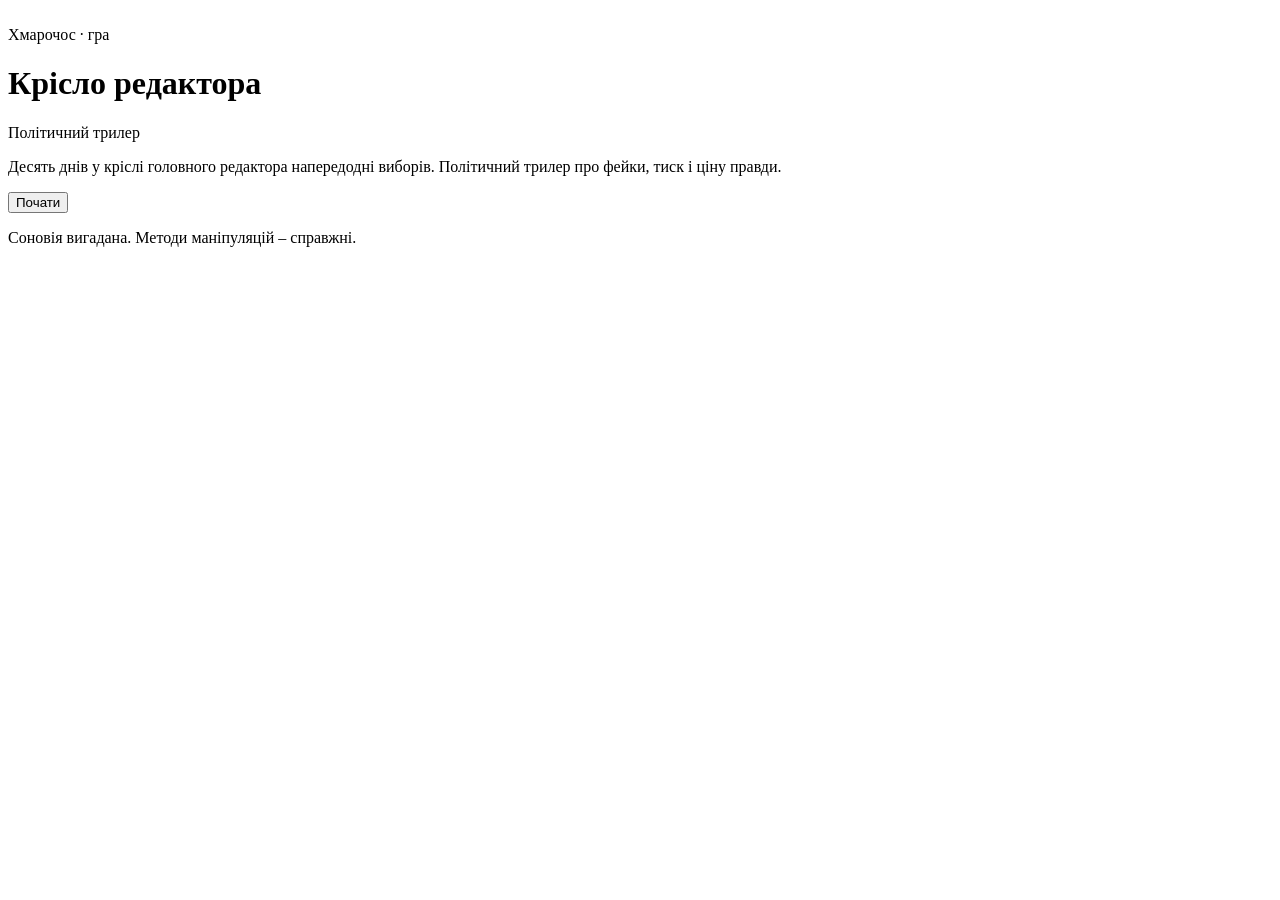
==== index.html @ 976ee48e "Збірка 2026-09-17 12:20 з 0d32a48" ====
<!DOCTYPE html><html lang="uk"><head><meta charSet="utf-8"/><meta name="viewport" content="width=device-width, initial-scale=1"/><link rel="preload" as="image" href="/redaktor-pages/img/cover.webp"/><link rel="stylesheet" href="/redaktor-pages/_next/static/chunks/06vmmffnabzrb.css" data-precedence="next"/><link rel="preload" as="script" fetchPriority="low" href="/redaktor-pages/_next/static/chunks/2-xwlmnlyaeq1.js"/><script src="/redaktor-pages/_next/static/chunks/1erppt4pz-lin.js" async=""></script><script src="/redaktor-pages/_next/static/chunks/2qyr2zzqw7k6q.js" async=""></script><script src="/redaktor-pages/_next/static/chunks/turbopack-22ag3g669trbl.js" async=""></script><script src="/redaktor-pages/_next/static/chunks/44oxwbh__ebkl.js" async=""></script><script src="/redaktor-pages/_next/static/chunks/1zqhmyzp-m6ck.js" async=""></script><link rel="preload" href="https://fonts.googleapis.com/css2?family=Piazzolla:ital,wght@0,400;0,600;0,800;1,400;1,600&amp;family=Commissioner:wght@400;500;600;700&amp;display=swap" as="style"/><link rel="preconnect" href="https://fonts.googleapis.com"/><link rel="preconnect" href="https://fonts.gstatic.com" crossorigin=""/><meta name="theme-color" content="#F7F5F0"/><title>Крісло редактора</title><meta name="description" content="Десять днів у кріслі головного редактора напередодні виборів. Політичний трилер про фейки, тиск і ціну правди."/><meta name="robots" content="index, follow"/><meta property="og:title" content="Крісло редактора"/><meta property="og:description" content="Десять днів у кріслі головного редактора напередодні виборів. Політичний трилер про фейки, тиск і ціну правди."/><meta property="og:url" content="https://yakovina.github.io/redaktor-pages/"/><meta property="og:site_name" content="Хмарочос"/><meta property="og:locale" content="uk_UA"/><meta property="og:image" content="https://yakovina.github.io/redaktor-pages/img/og.jpg"/><meta property="og:image:width" content="1200"/><meta property="og:image:height" content="630"/><meta property="og:image:alt" content="Крісло редактора"/><meta property="og:type" content="website"/><meta name="twitter:card" content="summary_large_image"/><meta name="twitter:title" content="Крісло редактора"/><meta name="twitter:description" content="Десять днів у кріслі головного редактора напередодні виборів. Політичний трилер про фейки, тиск і ціну правди."/><meta name="twitter:image" content="https://yakovina.github.io/redaktor-pages/img/og.jpg"/><link rel="icon" href="/redaktor-pages/icon.svg?icon.34culu219y6ml.svg" sizes="any" type="image/svg+xml"/><link rel="stylesheet" href="https://fonts.googleapis.com/css2?family=Piazzolla:ital,wght@0,400;0,600;0,800;1,400;1,600&amp;family=Commissioner:wght@400;500;600;700&amp;display=swap"/><script src="/redaktor-pages/_next/static/chunks/0cz1d0mv5g_q7.js" noModule=""></script></head><body><div hidden=""><!--$--><!--/$--></div><div class="start"><div class="start-art"><img src="/redaktor-pages/img/cover.webp" alt=""/></div><div class="start-body"><div class="start-brand">Хмарочос · гра</div><div class="start-main"><h1 class="start-title">Крісло редактора</h1><div class="start-tag">Політичний трилер</div><p class="start-desc">Десять днів у кріслі головного редактора напередодні виборів. Політичний трилер про фейки, тиск і ціну правди.</p><div class="start-actions"><button type="button" class="btn primary"><span>Почати</span></button></div></div><p class="note start-disclaimer">Соновія вигадана. Методи маніпуляцій – справжні.</p></div></div><!--$--><!--/$--><script src="/redaktor-pages/_next/static/chunks/2-xwlmnlyaeq1.js" id="_R_" async=""></script><script>(self.__next_f=self.__next_f||[]).push([0])</script><script>self.__next_f.push([1,"1:\"$Sreact.fragment\"\n2:I[39756,[\"/redaktor-pages/_next/static/chunks/44oxwbh__ebkl.js\"],\"default\"]\n3:I[37457,[\"/redaktor-pages/_next/static/chunks/44oxwbh__ebkl.js\"],\"default\"]\n4:I[41341,[\"/redaktor-pages/_next/static/chunks/44oxwbh__ebkl.js\",\"/redaktor-pages/_next/static/chunks/1zqhmyzp-m6ck.js\"],\"Game\"]\n8:I[68027,[\"/redaktor-pages/_next/static/chunks/44oxwbh__ebkl.js\"],\"default\",1]\n:HL[\"/redaktor-pages/_next/static/chunks/06vmmffnabzrb.css\",\"style\"]\n:HL[\"https://fonts.googleapis.com/css2?family=Piazzolla:ital,wght@0,400;0,600;0,800;1,400;1,600\u0026family=Commissioner:wght@400;500;600;700\u0026display=swap\",\"style\"]\n"])</script><script>self.__next_f.push([1,"0:{\"P\":null,\"c\":[\"\",\"\"],\"q\":\"\",\"i\":false,\"f\":[[[\"\",{\"children\":[\"__PAGE__\",{},\"$undefined\",\"$undefined\",4608]},\"$undefined\",\"$undefined\",4624],[[\"$\",\"$1\",\"c\",{\"children\":[[[\"$\",\"link\",\"0\",{\"rel\":\"stylesheet\",\"href\":\"/redaktor-pages/_next/static/chunks/06vmmffnabzrb.css\",\"precedence\":\"next\",\"crossOrigin\":\"$undefined\",\"nonce\":\"$undefined\"}],[\"$\",\"script\",\"script-0\",{\"src\":\"/redaktor-pages/_next/static/chunks/44oxwbh__ebkl.js\",\"async\":true,\"nonce\":\"$undefined\"}]],[\"$\",\"html\",null,{\"lang\":\"uk\",\"children\":[[\"$\",\"head\",null,{\"children\":[[\"$\",\"link\",null,{\"rel\":\"preconnect\",\"href\":\"https://fonts.googleapis.com\"}],[\"$\",\"link\",null,{\"rel\":\"preconnect\",\"href\":\"https://fonts.gstatic.com\",\"crossOrigin\":\"\"}],[\"$\",\"link\",null,{\"rel\":\"stylesheet\",\"href\":\"https://fonts.googleapis.com/css2?family=Piazzolla:ital,wght@0,400;0,600;0,800;1,400;1,600\u0026family=Commissioner:wght@400;500;600;700\u0026display=swap\"}]]}],[\"$\",\"body\",null,{\"children\":[[\"$\",\"$L2\",null,{\"parallelRouterKey\":\"children\",\"error\":\"$undefined\",\"errorStyles\":\"$undefined\",\"errorScripts\":\"$undefined\",\"template\":[\"$\",\"$L3\",null,{}],\"templateStyles\":\"$undefined\",\"templateScripts\":\"$undefined\",\"notFound\":[[[\"$\",\"title\",null,{\"children\":\"404: This page could not be found.\"}],[\"$\",\"div\",null,{\"style\":{\"fontFamily\":\"system-ui,\\\"Segoe UI\\\",Roboto,Helvetica,Arial,sans-serif,\\\"Apple Color Emoji\\\",\\\"Segoe UI Emoji\\\"\",\"height\":\"100vh\",\"textAlign\":\"center\",\"display\":\"flex\",\"flexDirection\":\"column\",\"alignItems\":\"center\",\"justifyContent\":\"center\"},\"children\":[\"$\",\"div\",null,{\"children\":[[\"$\",\"style\",null,{\"dangerouslySetInnerHTML\":{\"__html\":\"body{color:#000;background:#fff;margin:0}.next-error-h1{border-right:1px solid rgba(0,0,0,.3)}@media (prefers-color-scheme:dark){body{color:#fff;background:#000}.next-error-h1{border-right:1px solid rgba(255,255,255,.3)}}\"}}],[\"$\",\"h1\",null,{\"className\":\"next-error-h1\",\"style\":{\"display\":\"inline-block\",\"margin\":\"0 20px 0 0\",\"padding\":\"0 23px 0 0\",\"fontSize\":24,\"fontWeight\":500,\"verticalAlign\":\"top\",\"lineHeight\":\"49px\"},\"children\":404}],[\"$\",\"div\",null,{\"style\":{\"display\":\"inline-block\"},\"children\":[\"$\",\"h2\",null,{\"style\":{\"fontSize\":14,\"fontWeight\":400,\"lineHeight\":\"49px\",\"margin\":0},\"children\":\"This page could not be found.\"}]}]]}]}]],[]],\"forbidden\":\"$undefined\",\"unauthorized\":\"$undefined\"}],\"\"]}]]}]]}],{\"children\":[[\"$\",\"$1\",\"c\",{\"children\":[[\"$\",\"$L4\",null,{\"G\":{\"meta\":{\"source\":\"content-2026-09-03.xlsx\",\"builtAt\":\"2026-09-17T09:20:08.224Z\",\"missingStrings\":[\"card_counter\",\"decision_title\",\"feedback_title\",\"no_scale_change\",\"check_cost\",\"checks_hint\",\"briefing_checks\",\"check_done\",\"check_partial_note\",\"check_label_factcheck\",\"check_label_reporter\",\"check_label_source_call\",\"briefing_title\",\"review_title\",\"truth_true\",\"truth_half_true\",\"truth_fake\",\"truth_unknown\",\"stamp_true\",\"stamp_half_true\",\"stamp_fake\",\"stamp_unknown\",\"your_decision\",\"checks_used\",\"no_checks_used\",\"btn_start_day\",\"btn_to_epilogue\",\"epilogue_title\",\"slide_election_day\",\"slide_election_result\",\"slide_hero_fate\",\"slide_family\",\"slide_newsroom\",\"slide_kramar_pulse\",\"share_copied\",\"console_kicker\",\"shift_time\",\"days_left\",\"step_read\",\"step_team\",\"step_decide\",\"queue_title\",\"queue_in_work\",\"queue_after\",\"queue_done\",\"team_title\",\"team_resource\",\"team_none\",\"unit_factcheck_name\",\"unit_factcheck_desc\",\"unit_reporter_name\",\"unit_reporter_desc\",\"unit_source_call_name\",\"unit_source_call_desc\",\"unit_send\",\"unit_call\",\"unit_cost\",\"unit_cost_one\",\"unit_report_ready\",\"unit_unavailable\",\"skip_hint\",\"btn_to_decision\",\"decide_title\",\"fold_decide\",\"fold_team\",\"fold_team_done\",\"report_title\",\"front_now\",\"tab_scene\",\"tab_country\",\"tab_front\",\"tab_team\",\"line_next\",\"line_of\",\"your_reply\",\"narrator\",\"narrator_material\",\"narrator_briefing\",\"scene_material\",\"scene_material_of\",\"stamp_published\",\"stamp_spiked\",\"events_today\",\"new_event\",\"via_decision\",\"echo_ahead\",\"turn_title\",\"plan_events\",\"plan_events_one\",\"plan_team\",\"plan_team_hint\",\"plan_new\",\"plan_echo\",\"turn_events\",\"turn_new\",\"turn_echo\",\"turn_resource\",\"to_first_event\",\"to_next_event\",\"back_to_scene\",\"yesterday\",\"paths_title\",\"front_waiting\",\"og_description\"]},\"config\":{\"start\":{\"audience\":40,\"traffic\":40,\"owner\":40},\"ethicsStart\":50,\"checkPointsPerDay\":3,\"checkCosts\":{\"factcheck\":1,\"reporter\":2,\"source_call\":1},\"warnShaky\":30,\"warnCritical\":10,\"poll\":{\"startMargin\":3,\"displayBase\":37.5,\"flatThreshold\":0.8,\"driftStopFlag\":\"campaign_exposed\"},\"ethicsHighMin\":70,\"ethicsMidMin\":40,\"firing\":{\"audience\":\"fired_audience\",\"traffic\":\"fired_traffic\",\"owner\":\"fired_owner\"},\"scales\":{\"audience\":{\"label\":\"Довіра аудиторії\",\"states\":[\"міцна\",\"хитка\",\"критична\"]},\"traffic\":{\"label\":\"Трафік\",\"states\":[\"летить\",\"просідає\",\"обвал\"]},\"owner\":{\"label\":\"Лояльність власника\",\"states\":[\"задоволений\",\"насторожений\",\"лютує\"]}},\"departureDay\":8},\"intro\":[\"Соновія – невелика гірська країна. Її містечка і села стоять на схилах серед смерекових лісів, а потяги піднімаються до них серпантинами. Найцінніша земля країни лежить на сході і зветься Рудний Край. Десять років тому геологи знайшли в його надрах рідкісноземельні метали. Без цієї сировини не працює жодна технологія майбутнього. Це відкриття змінило життя Краю і всієї країни.\",\"Руду ще не встигли почати добувати, а сусідня країна Бакія вже оголосила Соновії війну. Бакія пояснювала це старою образою: на її думку, Рудний Край дістався Соновії «несправедливо». Війна тривала кілька років і була кривавою. Камінне, столиця Краю, впало за кілька тижнів. Тоді Соновія звернулася по допомогу до Першого оборонного союзу, наймогутнішого технологічного блоку континенту. Із союзною зброєю армія повернула Камінне і виграла війну. Перемогу святкувала вся країна. Про її ціну тоді ще не говорили.\",\"Відтоді минув рік. Поля ще розміновують, пошкоджені будівлі ще стоять у риштуванні, а країна вже сперечається про майбутнє, бо через десять днів відбудуться перші повоєнні вибори. Правлячий «Народний вибір», партія переможців, має зобов'язання перед Союзом за надану зброю і хоче впустити в Край іноземний видобувний консорціум «Ортус»: той забиратиме всю видобуту руду, лишаючи Соновії частину прибутку. Опозиційний «Шлях» йде на вибори із Планом розвитку власного виробництва: руда з Краю має перероблятися вдома, а високотехнологічну продукцію мають виробляти в самій Соновії. «Шлях» представляє тих, хто не хоче впускати «Ортус» у країну. Саме сьогодні ви виходите на нову роботу: після довгої співбесіди вам дісталося крісло головного редактора «Пульсу», найбільшого онлайн-видання країни. Хто знає, можливо, саме від ваших рішень залежить доля країни.\"],\"days\":[{\"day\":1,\"costs\":{},\"basePollShift\":-0.3,\"briefing\":[{\"order\":1,\"text\":\"До виборів десять днів. Країна обирає між Планом розвитку власного виробництва опозиційної партії «Шлях» і угодою чинного уряду на видобуток рідкісноземельних металів з міжнародним консорціумом «Ортус». Ви опинились у кріслі головного редактора «Пульсу». Головна сторінка країни тепер оновлюється за вашим рішенням. Власник видання – Данило Крамар, олігарх з інтересами у політиці та рідкоземельних металах.\",\"req\":null},{\"order\":2,\"text\":\"Ви працюєте з командою журналістів та цифрових спеціалістів.\",\"req\":null},{\"order\":3,\"text\":\"\u003cb\u003eЮрко Гук, SMM-редактор\u003c/b\u003e: він живе в стрічці головної соцмережі країни «Digicard», першим помічає вірусні теми і щиро вірить, що трафік на сайті і охоплення в соцмережах – головні показники успіху.\",\"req\":null},{\"order\":4,\"text\":\"\u003cb\u003eСоломія Скальска, фактчекерка\u003c/b\u003e: спокійна й уперта, вона розбирає фото, документи та діпфейки до найменших деталей і не пропустить у стрічку жодного неперевіреного слова.\",\"req\":null},{\"order\":5,\"text\":\"\u003cb\u003eІрма Волош, репортерка родом із Рудного Краю\u003c/b\u003e: пів життя провела на редакційних завданнях, знає всіх посадовців і каже правду в очі всім, включно з вами.\",\"req\":null},{\"order\":6,\"text\":\"Це ваш перший день на роботі. SMM-ник Юрко заходить до вас у кабінет, представляється і одразу переходить до справи: у «Digicard» зранку поширюється відео про отруєну воду, і вся країна вже його обговорює.\",\"req\":null}],\"personal\":[{\"order\":1,\"text\":\"Дзвінок від мами з Камінного: «У нас усі пересилають одне відео. Кажуть, що воду з крана пити не можна. Це правда?»\",\"req\":null}],\"poll\":null,\"summary\":[{\"order\":1,\"text\":\"Соломія перед виходом: «Завтра Міністерство охорони здоров'я вийде зі спростуванням. Просто щоб ви знали».\",\"req\":{\"flagsAll\":[\"published_water_fake\"],\"flagsNone\":[]}},{\"order\":2,\"text\":\"Ірма: «Брат пише з Камінного, що місто заспокоїлося. Дякую».\",\"req\":{\"flagsAll\":[\"debunked_water_fake\"],\"flagsNone\":[]}}],\"cards\":[\"d1_water_video\",\"d1_plane\",\"d1_star_cans\"]},{\"day\":2,\"costs\":{},\"basePollShift\":-0.3,\"briefing\":[{\"order\":1,\"text\":\"До виборів залишається дев'ять днів. Вночі штаб опозиційної партії «Шлях» обклеїв столицю білбордами з цифрою «400 мільйонів». Білборди стверджують: саме стільки щомісяця забиратиме з країни консорціум «Ортус», якщо уряд підпише угоду про видобуток металів корпорацією. Урядовий штаб уже назвав цю арифметику маніпуляцією.\",\"req\":null}],\"personal\":[{\"order\":1,\"text\":\"Мама пише вдруге за день: «Тепер пишуть, що вночі через кордон їдуть фури з токсичними відходами. Сусіди знову набирають воду в каністри. Що нам робити?»\",\"req\":null}],\"poll\":{\"up\":\"Перше опитування тижня: «Шлях» – {shlyakh}%, «Народний вибір» – {nv}%. Опозиція наростила відрив. Соціологи пояснюють це гучними публікаціями про ціну угоди з «Ортусом».\",\"down\":\"Перше опитування тижня: «Шлях» – {shlyakh}%, «Народний вибір» – {nv}%. Відрив опозиції виявився меншим, ніж очікували штаби. Аналітики кажуть, що паніка довкола Рудного Краю грає проти неї.\",\"flat\":\"Перше опитування тижня: «Шлях» – {shlyakh}%, «Народний вибір» – {nv}%. Цифри майже не змінилися. Соціологи кажуть, що більшість виборців давно визначилися зі своїм вибором.\"},\"summary\":[],\"cards\":[\"d2_billboard\",\"d2_wells\",\"d2_debt_metal\"]},{\"day\":3,\"costs\":{},\"basePollShift\":-0.3,\"briefing\":[{\"order\":1,\"text\":\"До виборів залишається вісім днів. Уночі блогер-мільйонник, який називає всіх політиків «однією бандою», оголосив, що йде в політику сам. Зранку про нього говорять більше, ніж про обидва передвиборчі штаби разом узяті.\",\"req\":null}],\"personal\":[{\"order\":1,\"text\":\"Мама: «Наш сусід, ветеран, поїхав у Білу Вежу і стоїть під парламентом. Його дружина питає, чи скажуть про них у новинах, чи знову ніхто не зверне уваги»\",\"req\":null}],\"poll\":null,\"summary\":[{\"order\":1,\"text\":\"Юрко: «Табір став головною новиною дня, туди їдуть знімальні групи з усієї країни».\",\"req\":{\"flagsAll\":[\"vets_frontpage\"],\"flagsNone\":[]}},{\"order\":2,\"text\":\"Ірма ввечері: «Люди на площі лишилися на ніч самі, всі журналісти поїхали. У мене погане передчуття».\",\"req\":{\"flagsAll\":[],\"flagsNone\":[\"vets_frontpage\"]}}],\"cards\":[\"d3_candidate\",\"d3_maintenance\",\"d3_witness\",\"d3_vets_camp\"]},{\"day\":4,\"costs\":{},\"basePollShift\":-0.3,\"briefing\":[{\"order\":1,\"text\":\"До виборів залишається сім днів. Уночі поліція «звільнила» площу перед парламентом від табору ветеранів. Офіційно це називають «завершенням несанкціонованої акції». Неофіційно відомо про травмованих, і серед них жінка з дитиною.\",\"req\":{\"flagsAll\":[],\"flagsNone\":[\"vets_frontpage\"]}},{\"order\":2,\"text\":\"До виборів залишається сім днів. Після вчорашнього гучного репортажу площу ніхто не чіпав: зранку уряд оголосив про переговори з табором ветеранів. Увага камер, яку ви привернули до площі своїм матеріалом, захистила табір від розгону.\",\"req\":{\"flagsAll\":[\"vets_frontpage\"],\"flagsNone\":[]}}],\"personal\":[{\"order\":1,\"text\":\"Мама: «Сусіда затримали вночі під парламентом. Його дружина обдзвонює всіх, кого знає. Ти можеш дізнатися, де він?»\",\"req\":{\"flagsAll\":[],\"flagsNone\":[\"vets_frontpage\"]}},{\"order\":2,\"text\":\"Мама: «Сусід дзвонив із площі. Каже, що приїхав міністр і вони щось підпишуть. Він у це не вірить. А ти віриш?»\",\"req\":{\"flagsAll\":[\"vets_frontpage\"],\"flagsNone\":[]}}],\"poll\":null,\"summary\":[{\"order\":1,\"text\":\"Ветеранські спільноти оголосили «Пульсу» бойкот за публікацію «зведення».\",\"req\":{\"flagsAll\":[\"published_smear\"],\"flagsNone\":[]}}],\"cards\":[\"d4_memorandum\",\"d4_smear\",\"d4_pumps\",\"d4_tranche\",\"d4_payments\"]},{\"day\":5,\"costs\":{},\"basePollShift\":-0.5,\"briefing\":[{\"order\":1,\"text\":\"До виборів залишається шість днів. Позаду половина передвиборчої гонки: країна втомлена і роздратована, а редакція працює майже без сну.\",\"req\":null}],\"personal\":[{\"order\":1,\"text\":\"Мама телефонує з Камінного: «Син сусідки зник торік під час фінального наступу. Їй сказали, що він є у якомусь списку на обмін. Вона всю ніч не спала. Скажи, це правда?»\",\"req\":null}],\"poll\":{\"up\":\"Свіже опитування: «Шлях» – {shlyakh}%, «Народний вибір» – {nv}%. Опозиція відіграє втрачене. Соціологи пояснюють це резонансними викриттями останніх днів.\",\"down\":\"Свіже опитування: «Шлях» – {shlyakh}%, «Народний вибір» – {nv}%. Відрив опозиції продовжує танути. Аналітики пов'язують це з хвилею панічних новин довкола Рудного Краю.\",\"flat\":\"Свіже опитування: «Шлях» – {shlyakh}%, «Народний вибір» – {nv}%. Суттєвих змін немає. Обидва штаби запевняють, що «все йде за планом», хоча помітно нервуються.\"},\"summary\":[{\"order\":1,\"text\":\"Крамар: «Юристи кажуть, що ти нічого не порушив. А я кажу, що ти забув, на кого працюєш».\",\"req\":{\"flagsAll\":[\"named_kramar_judge\"],\"flagsNone\":[]}}],\"cards\":[\"d5_dam_letters\",\"d5_permit_pendulum\",\"d5_marshal_archive\",\"d5_star_exclusives\",\"d5_hope_list\"]},{\"day\":6,\"costs\":{},\"basePollShift\":-0.5,\"briefing\":[{\"order\":1,\"text\":\"До виборів залишається п'ять днів. Зранку месенджери заповнені фотографіями білої води з річки під Камінним. Після тижня гучних фейків країна спершу питає, чи це знову вкид, і лише потім цікавиться, що сталося.\",\"req\":null}],\"personal\":[{\"order\":1,\"text\":\"Мама: «Цього разу сусіди не сміються, бо вода справді дивна, сірувата. Скажи чесно: минулого разу брехали, а тепер правда? Як ви це взагалі розрізняєте?»\",\"req\":null}],\"poll\":null,\"summary\":[{\"order\":1,\"text\":\"Штаб у справах полонених надіслав офіційну подяку редакції. Юрко вішає роздруківку над столом.\",\"req\":{\"flagsAll\":[\"warned_hope_scheme\"],\"flagsNone\":[]}}],\"cards\":[\"d6_white_river\",\"d6_report\",\"d6_apartment\",\"d6_sync_quote\",\"d6_two_bios\"]},{\"day\":7,\"costs\":{},\"basePollShift\":-0.5,\"briefing\":[{\"order\":1,\"text\":\"До виборів залишається чотири дні. Уночі на прикордонній річці Сірій хтось підірвав греблю. Обидва штаби на кілька годин замовкли. Навіть для передвиборчої гарячки ця подія виявилася надто важкою.\",\"req\":null}],\"personal\":[{\"order\":1,\"text\":\"Мама: «У прикордонних селах вода стоїть по вікна. Ми з сусідами збираємо речі для затоплених. Скажи чесно: це Бакія зробила чи ні?»\",\"req\":null}],\"poll\":null,\"summary\":[{\"order\":1,\"text\":\"Юрко приносить конверт від кур'єра. У ньому позов «Ортуса» на суму, що перевищує річний бюджет редакції. Соломія каже: «Зате нам не соромно».\",\"req\":{\"flagsAll\":[\"published_full_interview\"],\"flagsNone\":[]}}],\"cards\":[\"d7_dam_blast\",\"d7_institute\",\"d7_depot\",\"d7_tape\",\"d7_meridian\"]},{\"day\":8,\"costs\":{},\"basePollShift\":-0.5,\"briefing\":[{\"order\":1,\"text\":\"До виборів залишається три дні. Кампанія перейшла у фазу, коли новини не шукають: їх приносять до редакцій зацікавлені сторони, часто анонімно. Сьогодні доведеться з'ясувати, хто насправді керує інфополем.\",\"req\":null}],\"personal\":[{\"order\":1,\"text\":\"Мама: «Сусідка каже, що не піде голосувати, бо все одно все вже вирішили без нас. Я не знаю, що їй відповісти. А ти що скажеш?»\",\"req\":null}],\"poll\":{\"up\":\"Останнє опитування перед виборами: «Шлях» – {shlyakh}%, «Народний вибір» – {nv}%. Опозиція йде вгору. Соціологи кажуть, що країна втомилася від скандалів довкола угоди.\",\"down\":\"Останнє опитування перед виборами: «Шлях» – {shlyakh}%, «Народний вибір» – {nv}%. Влада доганяє. Аналітики пояснюють це страхом виборців перед різкими змінами.\",\"flat\":\"Останнє опитування перед виборами: «Шлях» – {shlyakh}%, «Народний вибір» – {nv}%. Розрив мінімальний. Соціологи попереджають, що все вирішить явка.\"},\"summary\":[{\"order\":90,\"text\":\"Ірма заходить попрощатись. «Я повертаюсь у Камінне. Там від мене більше користі, ніж тут, де мої репортажі лягають у сейф». Вона кладе на стіл перепустку і диктофон. Із завтрашнього дня виїздів у редакції немає.\",\"req\":{\"flagsAll\":[\"irma_gone\"],\"flagsNone\":[]}},{\"order\":91,\"text\":\"Соломія кладе на стіл заяву. «Мене кличуть у міжнародну фактчекінгову мережу. Там факти перевіряють, а не узгоджують нагорі». Із завтрашнього дня фактчеку в редакції немає.\",\"req\":{\"flagsAll\":[\"solomiya_gone\"],\"flagsNone\":[]}}],\"cards\":[\"d8_mine\",\"d8_humanitarian\",\"d8_spyware\",\"d8_boycott\",\"d8_artina\"]},{\"day\":9,\"costs\":{\"factcheck\":2,\"reporter\":3,\"source_call\":1},\"basePollShift\":-0.5,\"briefing\":[{\"order\":1,\"text\":\"До виборів залишається два дні. Завтра прем’єр-міністр Крайц має парафувати угоду з «Ортусом», і Біла Вежа переповнена зливами та чутками. Перевіряти їх сьогодні важче, ніж будь-коли: джерела замовкають, експерти раптом «зайняті», а за кожен документ просять удвічі більше.\",\"req\":null},{\"order\":2,\"text\":\"Стіл Ірми стоїть прибраний і порожній. Виїздів на місця більше немає, і про все, що діється за межами столиці, редакція тепер дізнається з чужих джерел.\",\"req\":{\"flagsAll\":[\"irma_gone\"],\"flagsNone\":[]}},{\"order\":3,\"text\":\"За столом Соломії темний монітор. Фактчеку більше немає, і кожен документ відтепер доводиться приймати або відкидати на віру.\",\"req\":{\"flagsAll\":[\"solomiya_gone\"],\"flagsNone\":[]}}],\"personal\":[{\"order\":1,\"text\":\"Мама: «По телевізору сказали, що за журналістами стежать. Я тепер щоночі погано сплю. Пообіцяй мені, що будеш обережним».\",\"req\":null}],\"poll\":null,\"summary\":[{\"order\":1,\"text\":\"Телефон редакції не замовкає: дзвонять іноземні кореспонденти, посольства і юристи. Юрко дивиться на графіки і мовчить, бо такого трафіку «Пульс» не бачив ніколи.\",\"req\":{\"flagsAll\":[\"artina_published_d9\"],\"flagsNone\":[]}}],\"cards\":[\"d9_dossier\",\"d9_plot\",\"d9_sellers\",\"d9_page14\",\"d9_artina_laugh\",\"d9_artina_payer\"]},{\"day\":10,\"costs\":{\"factcheck\":2,\"reporter\":3,\"source_call\":1},\"basePollShift\":-0.5,\"briefing\":[{\"order\":1,\"text\":\"Настав останній день перед виборами, день тиші. Агітація заборонена, білборди порожніють, але спокійним цей день не буде: саме сьогодні редакцію чекають найважчі рішення. Завтра країна голосуватиме.\",\"req\":null}],\"personal\":[{\"order\":1,\"text\":\"Мама: «Ми з батьком вирішили піти голосувати зранку, першими. Ти нам так і не сказав, за кого, і не кажи. Ми вже самі розібралися завдяки тому, що читали».\",\"req\":null}],\"poll\":null,\"summary\":[{\"order\":1,\"text\":\"В опенспейсі тихо. Юрко вимикає монітори, киває на порожній стіл колеги і каже: «Побачимось після виборів».\",\"req\":{\"flagsAll\":[\"artina_held_final\"],\"flagsNone\":[]}}],\"cards\":[\"d10_hospital\",\"d10_bribe\",\"d10_tervia\",\"d10_port_arrest\",\"d10_final_storm\",\"d10_final_ashes\",\"d10_final\"]}],\"cards\":{\"d1_water_video\":{\"id\":\"d1_water_video\",\"day\":1,\"order\":1,\"type\":\"news\",\"storyline\":\"campaign\",\"headline\":\"У соцмережі «Digicard» поширюється відео: «Стара шахта труїть річку під Камінним, столицею регіону Рудний Край»\",\"body\":\"Анонімний акаунт виклав відео, на якому видно каламутну буру воду і мертву рибу на березі. Підпис стверджує, що злив із затопленої шахти в Краї отруїв річку, а владі байдуже. За ніч відео зібрало 40 тисяч репостів. У коментарях паніка, люди скуповують воду в пляшках. Офіційних коментарів поки немає.\",\"truth\":\"fake\",\"revealText\":\"Відео виявилося монтажем: кадри хімічної аварії 2009 року з іншої країни, а «мертва риба» взята з третього ролика. Хтось перевіряв, як швидко паніка про Край поширюється без жодного факту.\",\"req\":null,\"checks\":{\"factcheck\":{\"reveal\":\"full\",\"text\":\"Соломія Скальска: «Пошук показує, що це хімічна аварія 2009 року в зовсім іншій країні. Мертва риба взагалі з третього відео. Це монтаж».\"},\"reporter\":{\"reveal\":\"full\",\"text\":\"Ірма Волош із Камінного: «Я стою на березі. Вода чиста, рибалки сидять тут з ранку і дивуються моїм питанням».\"},\"source_call\":{\"reveal\":\"partial\",\"text\":\"Еколог по телефону: «Теоретично витік можливий, бо шахти стоять затоплені ще з окупації. Але конкретних даних щодо цієї річки в мене немає».\"}},\"options\":[{\"id\":\"publish_asis\",\"order\":1,\"label\":\"Поставити як є: «Річку під Камінним труїть шахта?»\",\"reqTruthKnown\":false,\"req\":null,\"fx\":{\"audience\":-12,\"traffic\":18,\"ethics\":-6},\"fxPoll\":0.3,\"setFlags\":[\"published_water_fake\"],\"counters\":{},\"feedback\":\"Юрко: «Матеріал уже в топі, двадцять тисяч переглядів за годину». Соломія мовчки дивиться на вас поверх окулярів.\",\"delayed\":[{\"afterDays\":2,\"text\":\"Міністерство охорони здоров'я офіційно спростувало «отруєну воду»: проби чисті, а відео виявилося монтажем. Під матеріалом «Пульсу» зібралися тисячі гнівних коментарів на кшталт «ви розігнали паніку».\",\"fx\":{\"audience\":-12},\"fxPoll\":0,\"setFlags\":[]}]},{\"id\":\"publish_debunk\",\"order\":2,\"label\":\"Опублікувати розбір: звідки взялося відео і чому це фейк\",\"reqTruthKnown\":true,\"req\":null,\"fx\":{\"audience\":12,\"traffic\":6,\"ethics\":6},\"fxPoll\":-0.2,\"setFlags\":[\"debunked_water_fake\"],\"counters\":{},\"feedback\":\"Соломія: «Так і треба працювати». Юрко зітхає: «Розбори теж читають, хоч і менше».\",\"delayed\":[{\"afterDays\":2,\"text\":\"На розбір «Пульсу» про фейкову «отруєну воду» посилаються інші редакції. У Камінному люди заспокоїлися.\",\"fx\":{\"audience\":6},\"fxPoll\":0,\"setFlags\":[]}]},{\"id\":\"publish_careful\",\"order\":3,\"label\":\"Опублікувати обережно: «У мережі поширюється відео», без висновків\",\"reqTruthKnown\":false,\"req\":null,\"fx\":{\"audience\":-4,\"traffic\":10,\"ethics\":-3},\"fxPoll\":0.1,\"setFlags\":[\"spread_water_rumor\"],\"counters\":{},\"feedback\":\"Юрко: «Непогано, є репости». Ірма з порога: «Ми пишемо «у мережі пишуть», але ж ми і є та мережа».\",\"delayed\":[{\"afterDays\":2,\"text\":\"Міністерство охорони здоров'я спростувало «отруєну воду». Ваш обережний матеріал усе одно згадують серед тих, що розганяли паніку. Позначка «у мережі пишуть» нікого не врятувала.\",\"fx\":{\"audience\":-6},\"fxPoll\":0,\"setFlags\":[]}]},{\"id\":\"ignore\",\"order\":4,\"label\":\"Ігнорувати: не наша тема, поки нема фактів\",\"reqTruthKnown\":false,\"req\":null,\"fx\":{\"traffic\":-10},\"fxPoll\":0,\"setFlags\":[],\"counters\":{},\"feedback\":\"Юрко показує дашборд: конкуренти зібрали пів мільйона переглядів на «отруті». Крамар поки мовчить.\",\"delayed\":[]}]},\"d1_plane\":{\"id\":\"d1_plane\",\"day\":1,\"order\":2,\"type\":\"news\",\"storyline\":\"\",\"headline\":\"До Білої Вежі, столиці Соновії, прилетіла делегація іноземного видобувного консорціуму «Ортус». Переговори про угоду щодо видобутку в Рудному Краї виходять на завершальний етап\",\"body\":\"Делегація приземлилась в аеропорту Білої Вежі в умовах повної секретності. Влада хоче зробити вигляд, що це просто протокольна зустріч, і не дає жодної конкретики. Пресслужба роздала однаковий реліз усім редакціям: «сторони обговорять інвестиційні перспективи». Юрко не бачить у ній трафіку. Саме з цією делегацією Крайц має парафувати угоду до виборів, і від цих переговорів залежить, чиїм буде Край.\",\"truth\":\"true\",\"revealText\":\"Делегація справжня, і переговори реальні. Саме ця угода вирішить, якою буде Соновія. Протокольна новина насправді була головною новиною дня.\",\"req\":null,\"checks\":{\"factcheck\":{\"reveal\":\"full\",\"text\":\"Соломія: «Реліз справжній, акредитації підтверджені. У списку делегації – перші особи «Ортуса» з правом підпису. Такі люди не літають заради протоколу, вони приїжджають ставити підписи».\"},\"source_call\":{\"reveal\":\"partial\",\"text\":\"Знайомий у міністерстві закордонних справ каже неофіційно: «Вони приїхали підписувати. Більше нічого не скажу, і на мене не посилайтесь».\"}},\"options\":[{\"id\":\"protocol\",\"order\":1,\"label\":\"Опублікувати протокольно, як усі: делегація прилетіла на переговори\",\"reqTruthKnown\":false,\"req\":null,\"fx\":{\"traffic\":-3,\"owner\":3},\"fxPoll\":0,\"setFlags\":[],\"counters\":{},\"feedback\":\"Юрко: «Сто переглядів, зате безпечно». Пресслужба уряду ставить лайк.\",\"delayed\":[]},{\"id\":\"context\",\"order\":2,\"label\":\"Опублікувати з контекстом: що поставлено на кін у цій угоді\",\"reqTruthKnown\":false,\"req\":null,\"fx\":{\"audience\":8,\"traffic\":5,\"ethics\":4},\"fxPoll\":0,\"setFlags\":[],\"counters\":{},\"feedback\":\"Читачі поширюють пояснення з коментарями «нарешті хтось пояснив, що вирішується». Юрко здивований, що матеріал працює і без клікбейту.\",\"delayed\":[]},{\"id\":\"clickbait\",\"order\":3,\"label\":\"Зробити клікбейт: «Вони прилетіли по наш Край»\",\"reqTruthKnown\":false,\"req\":null,\"fx\":{\"audience\":-5,\"traffic\":12,\"owner\":-5,\"ethics\":-5},\"fxPoll\":0.3,\"setFlags\":[],\"counters\":{},\"feedback\":\"Трафік зростає, у коментарях проклинають «запроданців». Пресслужба «Ортуса» «просить уточнити заголовок». Юрко задоволений, а Соломія ні.\",\"delayed\":[]},{\"id\":\"ignore\",\"order\":4,\"label\":\"Ігнорувати: реліз без фактів не є новиною\",\"reqTruthKnown\":false,\"req\":null,\"fx\":{\"audience\":-3,\"traffic\":-10,\"ethics\":-2},\"fxPoll\":0,\"setFlags\":[],\"counters\":{},\"feedback\":\"Стрічка прожила день без найважливішої угоди країни. Конкуренти зібрали перегляди навіть на «нудному протоколі».\",\"delayed\":[]}]},\"d1_star_cans\":{\"id\":\"d1_star_cans\",\"day\":1,\"order\":3,\"type\":\"news\",\"storyline\":\"\",\"headline\":\"Найпопулярніша співачка Соновії виклала в соцмережі «Digicard» фото з каністрами і підписом: «Запасаюсь водою на 5 днів і вам раджу»\",\"body\":\"Пост існує, фото справжнє, і за ранок вони зібрали пів мільйона вподобань. Співачка нічого не стверджує про причини і не згадує ні шахту, ні річку. Але в поєднанні з ранковим відео про «отруєну річку» в Рудному Краї це виглядає як накручування панічних настроїв. Юрко, SMM-редактор «Пульсу», задоволений: тема гаряча, і будь-який матеріал про воду сьогодні збере хвилю переглядів. Питання лише в тому, який це буде матеріал.\",\"truth\":\"half_true\",\"revealText\":\"Пост справжній, але співачка нічого не стверджувала, а лише злякалась, як і всі. Для багатьох її пост став підтвердженням, що відео правдиве.\",\"req\":null,\"checks\":{\"factcheck\":{\"reveal\":\"full\",\"text\":\"Соломія: «Пост справжній, акаунт верифікований. Але в ньому немає жодного твердження про причини, лише порада запастися водою. Новини я тут не бачу, лише паніку».\"},\"source_call\":{\"reveal\":\"partial\",\"text\":\"Менеджерка співачки: «Це особистий пост, коментарів не буде». На фоні чутно, як хтось диктує їй наступний пост.\"}},\"options\":[{\"id\":\"hype\",\"order\":1,\"label\":\"«Навіть зірки запасаються водою»: хайп на гарячій темі\",\"reqTruthKnown\":false,\"req\":null,\"fx\":{\"audience\":-8,\"traffic\":15,\"owner\":3,\"ethics\":-6},\"fxPoll\":0.2,\"setFlags\":[],\"counters\":{},\"feedback\":\"Юрко задоволений: хайп спрацював, перегляди зростають. Соломія: «Ми щойно сказали країні, що зірка знає щось, чого не знаємо ми».\",\"delayed\":[]},{\"id\":\"debunk_smile\",\"order\":2,\"label\":\"Розбір: як один пост знаменитості розганяє паніку\",\"reqTruthKnown\":false,\"req\":null,\"fx\":{\"audience\":9,\"traffic\":4,\"ethics\":5},\"fxPoll\":0,\"setFlags\":[],\"counters\":{},\"feedback\":\"Розбір поширюється повільно, зате його пересилають учителі й лікарі. Юрко: «Не топ, але його читатимуть довго».\",\"delayed\":[]},{\"id\":\"ask_star\",\"order\":3,\"label\":\"Попросити співачку про коментар: можливо, вона видалить пост\",\"reqTruthKnown\":false,\"req\":null,\"fx\":{\"audience\":2,\"traffic\":-4,\"ethics\":3},\"fxPoll\":0,\"setFlags\":[],\"counters\":{},\"feedback\":\"Менеджерка співачки: «Це особистий пост». За годину пост тихо зникає, але скриншоти вже розійшлися.\",\"delayed\":[]},{\"id\":\"ignore\",\"order\":4,\"label\":\"Не чіпати: це звичайний пост\",\"reqTruthKnown\":false,\"req\":null,\"fx\":{\"traffic\":-10},\"fxPoll\":0,\"setFlags\":[],\"counters\":{},\"feedback\":\"Пост живе без вас. Увечері його показують у телеефірі, і звичайний допис перетворюється на «новину про паніку».\",\"delayed\":[]}]},\"d2_billboard\":{\"id\":\"d2_billboard\",\"day\":2,\"order\":1,\"type\":\"news\",\"storyline\":\"\",\"headline\":\"Штаб опозиційної партії «Шлях» обклеїв столицю білбордами. Напис на них стверджує, що «Ортус» забиратиме в Соновії 400 мільйонів на місяць\",\"body\":\"За ніч у Білій Вежі, столиці Соновії, з'явилися сотні білбордів із написом «400 мільйонів щомісяця – ціна угоди з «Ортусом». Так опозиція оцінює угоду з іноземним консорціумом, якому уряд хоче віддати видобуток у Рудному Краї. Опозиційний передвиборчий штаб запевняє, що взяв цифру з проєкту угоди, але сам проєкт не поширювали у відкритому доступі, і в якому контексті згадується ця цифра, невідомо. Юрко, SMM-редактор «Пульсу», каже, що цифра вже живе своїм життям у соцмережі «Digicard»: нею діляться навіть прихильники угоди.\",\"truth\":\"half_true\",\"revealText\":\"Цифра справжня і взята з реального проєкту угоди. Але на білбордах немає другої колонки: інвестиційні зобов'язання і списання воєнного боргу повертають більшу частину цих грошей у бюджет.\",\"req\":null,\"checks\":{\"factcheck\":{\"reveal\":\"full\",\"text\":\"Соломія: «Цифра є в проєкті угоди. Поруч стоїть друга колонка: інвестиційні зобов'язання і списання боргу, які повертають більшу частину грошей у бюджет. Штаб цю колонку просто не показав».\"},\"source_call\":{\"reveal\":\"partial\",\"text\":\"Економіст по телефону: «400 мільйонів – цифра реальна, але валова. Рахувати треба сальдо, хоча перед виборами його ніхто не рахує».\"}},\"options\":[{\"id\":\"amplify\",\"order\":1,\"label\":\"Розтиражувати із заголовком: «400 мільйонів забиратимуть щомісяця, підрахунок опозиції»\",\"reqTruthKnown\":false,\"req\":null,\"fx\":{\"audience\":-6,\"traffic\":15,\"owner\":-4,\"ethics\":-6},\"fxPoll\":0.4,\"setFlags\":[],\"counters\":{},\"feedback\":\"Юрко радіє: «Цифра в тренді, ми в топі». Увечері опозиційний телеканал відкриває цією цифрою ефір і посилається на «Пульс».\",\"delayed\":[]},{\"id\":\"factcheck_piece\",\"order\":2,\"label\":\"Опублікувати фактчек: звідки цифра і що вона ховає\",\"reqTruthKnown\":true,\"req\":null,\"fx\":{\"audience\":10,\"traffic\":6,\"owner\":3,\"ethics\":6},\"fxPoll\":-0.3,\"setFlags\":[],\"counters\":{},\"feedback\":\"Соломія задоволена: «Тепер чесно: і цифра, і друга колонка поруч». Штаб «Шляху» ображено мовчить, зате матеріал поширюють економісти.\",\"delayed\":[]},{\"id\":\"neutral\",\"order\":3,\"label\":\"Опублікувати нейтрально, навести цифру з позначкою «за даними штабу „Шляху“»\",\"reqTruthKnown\":false,\"req\":null,\"fx\":{\"audience\":-3,\"traffic\":8,\"ethics\":-3},\"fxPoll\":0.2,\"setFlags\":[],\"counters\":{},\"feedback\":\"Це безпечний варіант. Однак у репостах позначка «за даними штабу» губиться першою, і читачам лишається сама цифра.\",\"delayed\":[]},{\"id\":\"ignore\",\"order\":4,\"label\":\"Проігнорувати: це їхня передвиборча математика\",\"reqTruthKnown\":false,\"req\":null,\"fx\":{\"traffic\":-10},\"fxPoll\":0,\"setFlags\":[],\"counters\":{},\"feedback\":\"Цифра живе і без вас: до вечора вона розійшлася по всіх пабліках «Digicard». Юрко зітхає: «Ми єдина редакція, яка не отримала з неї трафіку».\",\"delayed\":[]}]},\"d2_wells\":{\"id\":\"d2_wells\",\"day\":2,\"order\":2,\"type\":\"news\",\"storyline\":\"campaign\",\"headline\":\"У месенджері «YouMessage» поширюється голосове повідомлення: консорціум «Ортус» уже звозить у Рудний Край чужі токсичні відходи\",\"body\":\"Анонімні канали месенджера переказують «інсайд від митника»: нібито вночі через кордон їдуть фури іноземного консорціуму «Ортус» з токсичними відходами, які ховають у старих штольнях під Камінним, столицею Рудного Краю, де живуть і ваші батьки. Голосове повідомлення переслали вже тисячі людей. Ваша мама телефонує вдруге за день і каже, що сусіди набирають воду про запас.\",\"truth\":\"fake\",\"revealText\":\"Фур із відходами не існує: штольні під Камінним закриті й затоплені ще з війни, і це легко перевірити в гірничому реєстрі. Це вже другий панічний вкид про Край за два дні.\",\"req\":null,\"checks\":{\"factcheck\":{\"reveal\":\"full\",\"text\":\"Соломія: «Гірничий реєстр каже однозначно: усі штольні під Камінним затоплені й опечатані ще з часів війни. Заїзд техніки туди неможливий фізично. Це вигадка».\"},\"reporter\":{\"reveal\":\"full\",\"text\":\"Ірма з прикордонного переїзду: «Стою тут пів дня. Проїхали лісовози й автобуси, але жодної фури з відходами. Митники з того голосового повідомлення сміються».\"},\"source_call\":{\"reveal\":\"partial\",\"text\":\"Знайомий митний брокер: «Уночі всяке їздить. Але про фури з токсичними відходами чую вперше, а такі речі на кордоні не приховаєш».\"}},\"options\":[{\"id\":\"publish_rumor\",\"order\":1,\"label\":\"Поставити: «У Край звозять чужі відходи? Що відомо»\",\"reqTruthKnown\":false,\"req\":null,\"fx\":{\"audience\":-10,\"traffic\":12,\"ethics\":-8},\"fxPoll\":0.3,\"setFlags\":[],\"counters\":{},\"feedback\":\"Трафік ви отримали, але паніка подвоїлася: у Камінному стоять черги по воду в пляшках. Мама більше не передзвонює, бо читає ваші новини і вірить їм.\",\"delayed\":[{\"afterDays\":2,\"text\":\"Голосові повідомлення про «токсичні фури» повернулися новою хвилею, і тепер у них фігурує ваша публікація як «доказ». Спростувати чутку стало важче, бо вона посилається на вас.\",\"fx\":{\"audience\":-4},\"fxPoll\":0,\"setFlags\":[]}]},{\"id\":\"debunk\",\"order\":2,\"label\":\"Опублікувати спростування: штольні закриті ще з війни\",\"reqTruthKnown\":true,\"req\":null,\"fx\":{\"audience\":11,\"traffic\":4,\"owner\":2,\"ethics\":6},\"fxPoll\":-0.2,\"setFlags\":[],\"counters\":{},\"feedback\":\"Дані гірничого реєстру нудні, зате незаперечні. У коментарях уперше за день пишуть «дякую, заспокоїли». Соломія схвально киває.\",\"delayed\":[]},{\"id\":\"pro_gov_spin\",\"order\":3,\"label\":\"Випустити новину «Брехня в соцмережах зриває життєдайну угоду. Кому це вигідно?»\",\"reqTruthKnown\":false,\"req\":null,\"fx\":{\"audience\":-5,\"traffic\":8,\"owner\":5,\"ethics\":-6},\"fxPoll\":-0.4,\"setFlags\":[],\"counters\":{},\"feedback\":\"Пресслужба уряду вдячно поширює ваш матеріал. Юрко здивований: «Ми щойно спростували фейк агітацією?»\",\"delayed\":[]},{\"id\":\"anti_gov_spin\",\"order\":4,\"label\":\"Використати паніку для матеріалу «Уряд втратив контроль над Краєм»\",\"reqTruthKnown\":false,\"req\":null,\"fx\":{\"audience\":-8,\"traffic\":11,\"owner\":-6,\"ethics\":-9},\"fxPoll\":0.5,\"setFlags\":[],\"counters\":{},\"feedback\":\"Матеріал розлітається шалено: опозиційні пабліки цитують заголовок, паніка в Камінному подвоюється. Соломія нагадує: «А сам фейк ми так і не спростували».\",\"delayed\":[]}]},\"d2_debt_metal\":{\"id\":\"d2_debt_metal\",\"day\":2,\"order\":3,\"type\":\"story\",\"storyline\":\"campaign\",\"headline\":\"Перший оборонний союз уперше офіційно заявляє: «Постачання зброї Соновії було кредитом. Час говорити про рідкоземельні метали»\",\"body\":\"Посол Першого оборонного союзу, блоку країн, чия зброя допомогла Соновії виграти війну з Бакією, в інтерв'ю закордонному виданню вперше говорить прямо: воєнна допомога була надана у борг, і «найприродніша форма розрахунку – участь у видобутку». Уряд у Білій Вежі поки не коментує. Передвиборчий штаб прем'єр-міністра Стефана Крайца просить редакції «не загострювати». Дана Рева, лідерка опозиційного «Шляху», вже назвала інтерв'ю «кривавим рахунком». Юрко каже, що тема набирає перегляди, але власник просив писати «акуратно».\",\"truth\":\"true\",\"revealText\":\"Посол справді сказав усе це: воєнна допомога була боргом, а метали він назвав «формою розрахунку». Це незручна правда, яку всі просили «не загострювати».\",\"req\":null,\"checks\":{\"factcheck\":{\"reveal\":\"full\",\"text\":\"Соломія: «Звірила публікацію з оригіналом інтерв'ю: цитати точні, переклад коректний. Посол справді сказав і про кредит, і про «форму розрахунку».\"},\"source_call\":{\"reveal\":\"partial\",\"text\":\"Відставний дипломат: «Посол озвучив те, про що в кулуарах говорять уже рік. Важливіше питання, чому він сказав це саме зараз».\"}},\"options\":[{\"id\":\"full_quotes\",\"order\":1,\"label\":\"Перекласти й переповісти, з усіма гострими цитатами\",\"reqTruthKnown\":false,\"req\":null,\"fx\":{\"audience\":10,\"traffic\":11,\"owner\":-14,\"ethics\":6},\"fxPoll\":0.4,\"setFlags\":[\"quoted_ambassador\"],\"counters\":{},\"feedback\":\"Цитата про «форму розрахунку» вибухає в мережі. Штаб Крайца дзвонить у редакцію тричі за годину. Крамар каже лише «Я ж просив акуратно» і кладе слухавку.\",\"delayed\":[]},{\"id\":\"soft\",\"order\":2,\"label\":\"Опублікувати стисло, без цитати про «форму розрахунку», як просить передвиборчий штаб прем'єра\",\"reqTruthKnown\":false,\"req\":null,\"fx\":{\"audience\":-5,\"traffic\":3,\"owner\":6,\"ethics\":-6},\"fxPoll\":-0.2,\"setFlags\":[],\"counters\":{\"kramar_obeyed\":1},\"feedback\":\"Штаб прем'єра дякує вам «за виваженість». Увечері повну цитату публікує конкурент і забирає собі й трафік, і репутацію сміливої редакції.\",\"delayed\":[]},{\"id\":\"opposition_frame\",\"order\":3,\"label\":\"Подати очима опозиції: «Союз виставив рахунок за перемогу»\",\"reqTruthKnown\":false,\"req\":null,\"fx\":{\"audience\":3,\"traffic\":10,\"owner\":-5,\"ethics\":-4},\"fxPoll\":0.5,\"setFlags\":[],\"counters\":{},\"feedback\":\"Дана Рева поширює матеріал з подякою. Половина коментаторів пише, що «Пульс» став виданням «Шляху». Юрко підсумовує: «Трафік є, але тепер нас вважають чиїмись».\",\"delayed\":[]},{\"id\":\"hold\",\"order\":4,\"label\":\"Притримати тему до офіційної реакції уряду\",\"reqTruthKnown\":false,\"req\":null,\"fx\":{\"audience\":-4,\"traffic\":-6,\"owner\":3,\"ethics\":-3},\"fxPoll\":0,\"setFlags\":[],\"counters\":{},\"feedback\":\"Уряд мовчить перший день, потім другий. Тим часом цитату посла розносять інші видання. Ірма питає: «А чого ми, власне, чекали?»\",\"delayed\":[]}]},\"d3_candidate\":{\"id\":\"d3_candidate\",\"day\":3,\"order\":1,\"type\":\"story\",\"storyline\":\"campaign\",\"headline\":\"Блогер «проти всіх» за тиждень набрав мільйон підписників у соцмережі «Digicard» і оголосив, що йде в політику\",\"body\":\"Ніхто в редакції «Пульсу» не може пояснити зростання популярності нового кандидата: його середні перегляди більші, ніж у прем'єра Крайца і опозиціонерки Реви разом. Гасла прості: «і Союз, і «Шлях», і «Народний вибір» – одна банда». Аналітик, з яким дружить фактчекерка Соломія, показує дивну статистику: половина репостів походить з акаунтів, створених минулого місяця й активних лише вночі. Але мільйон підписників справжні. Крамар, власник «Пульсу» і впливовий олігарх, радить «не чіпати хлопця, бо народ його любить».\",\"truth\":\"half_true\",\"revealText\":\"Мільйон підписників справжній, але розганяли його штучно: половина репостів походить від нічних акаунтів-одноденок. Хтось навмисно розкручує «третього кандидата», який відбирає голоси в обох партій.\",\"req\":null,\"checks\":{\"factcheck\":{\"reveal\":\"full\",\"text\":\"Соломія разом з аналітиком: «Половина репостів іде з акаунтів минулого місяця, активних лише вночі, зареєстрованих пачками. Розгін штучний. Але аудиторія, яку він зібрав, жива».\"},\"reporter\":{\"reveal\":\"partial\",\"text\":\"Ірма із зустрічі з прихильниками блогера: «Люди справжні і дуже злі, причому на всіх одразу. Про ботів вони чути не хочуть».\"},\"source_call\":{\"reveal\":\"partial\",\"text\":\"Менеджер блогера: «Ми нікого не купуємо, людям просто набридли старі політики». Говорить він при цьому надто спокійно.\"}},\"options\":[{\"id\":\"expose_bots\",\"order\":1,\"label\":\"Опублікувати розслідування про нічні акаунти вже сьогодні\",\"reqTruthKnown\":false,\"req\":null,\"fx\":{\"audience\":6,\"traffic\":12,\"owner\":-6,\"ethics\":4},\"fxPoll\":0,\"setFlags\":[],\"counters\":{},\"feedback\":\"Матеріал про нічні акаунти розносять усі. Блогер відповідає у сторіз, що «стара медіамафія злякалась». Його мільйон підписників приходить до вас у коментарі майже в повному складі.\",\"delayed\":[]},{\"id\":\"portrait_questions\",\"order\":2,\"label\":\"Опублікувати портрет із блоком про підозрілі акаунти: питання, а не вирок\",\"reqTruthKnown\":false,\"req\":null,\"fx\":{\"audience\":8,\"traffic\":8,\"owner\":-3,\"ethics\":5},\"fxPoll\":0,\"setFlags\":[],\"counters\":{},\"feedback\":\"Ви показали і феномен, і дивну статистику, але не винесли вироку. Аналітики поширюють матеріал, фанати лають, але юристам блогера нема за що зачепитися.\",\"delayed\":[]},{\"id\":\"neutral_portrait\",\"order\":3,\"label\":\"Зробити нейтральний портрет феномена без згадки про ботів\",\"reqTruthKnown\":false,\"req\":null,\"fx\":{\"audience\":-4,\"traffic\":10,\"owner\":3,\"ethics\":-5},\"fxPoll\":0,\"setFlags\":[],\"counters\":{},\"feedback\":\"Портрет збирає перегляди: пів мільйона людей читають про блогера, і в тексті немає жодного слова про ботів. Соломія сухо зауважує: «Ми його щойно легалізували».\",\"delayed\":[]},{\"id\":\"ignore\",\"order\":4,\"label\":\"Не чіпати: без доказів це виглядатиме як замовна атака\",\"reqTruthKnown\":false,\"req\":null,\"fx\":{\"traffic\":-10,\"owner\":4,\"ethics\":-3},\"fxPoll\":0,\"setFlags\":[],\"counters\":{\"kramar_obeyed\":1},\"feedback\":\"Крамар задоволений вашою обережністю: «Розумно». Блогер тим часом росте далі, у нього вже мільйон двісті підписників. Знайомий аналітик Соломії питає, чи його графіки взагалі комусь потрібні.\",\"delayed\":[]}]},\"d3_maintenance\":{\"id\":\"d3_maintenance\",\"day\":3,\"order\":2,\"type\":\"news\",\"storyline\":\"economy\",\"headline\":\"Переробний хаб Першого оборонного союзу зупинив прийом руди з Соновії, пояснивши це «плановим техобслуговуванням»\",\"body\":\"Через день після різкого інтерв'ю прем’єра Соновії Стефана Крайца про «несправедливі умови» єдиний закордонний хаб, що переробляє соновійську руду, оголосив «планову зупинку на невизначений термін». Своєї переробки в країні немає, саме про її появу сперечаються партії на виборах. Офіційна причина – регламентні роботи. У галузі в це не вірять, бо «регламент» оголосили в п'ятницю ввечері. Два гірничі містечка Рудного Краю вже рахують, на скільки тижнів вистачить складів. Довести зв'язок зупинки з виборами неможливо, але збіг у часі очевидний.\",\"truth\":\"half_true\",\"revealText\":\"Зупинка хабу реальна, а от «плановість» вигадана: жодного регламенту в графіку робіт не було. Але прямих доказів зв'язку з інтерв'ю прем'єра не існує. Це тиск, який неможливо довести документально.\",\"req\":null,\"checks\":{\"factcheck\":{\"reveal\":\"partial\",\"text\":\"Соломія: «Реліз стандартний, а графіків ремонтів хаб не публікує. Формально перевірити «плановість» неможливо, і вони це чудово знають».\"},\"source_call\":{\"reveal\":\"full\",\"text\":\"Трейдер, що працює з хабом: «Жодного регламенту в графіку не було. Розпорядження прийшло «згори» наступного ранку після інтерв'ю вашого прем'єра».\"}},\"options\":[{\"id\":\"cut_oxygen\",\"order\":1,\"label\":\"Заголовок «Союз перекрив кисень»: відвертий випад проти Союзу\",\"reqTruthKnown\":false,\"req\":null,\"fx\":{\"audience\":4,\"traffic\":12,\"owner\":-6,\"ethics\":-5},\"fxPoll\":0.4,\"setFlags\":[],\"counters\":{},\"feedback\":\"Заголовок про «перекритий кисень» підхоплюють усі. Прес-аташе посольства Першого оборонного Союзу дзвонить не вам, а одразу Крамару. Конфлікт із Союзом загострюється.\",\"delayed\":[]},{\"id\":\"two_facts\",\"order\":2,\"label\":\"Опублікувати обидва факти поруч без висновку: інтерв'ю прем'єра і «регламент» хабу\",\"reqTruthKnown\":false,\"req\":null,\"fx\":{\"audience\":9,\"traffic\":8,\"owner\":-3,\"ethics\":5},\"fxPoll\":0,\"setFlags\":[],\"counters\":{},\"feedback\":\"Читачі зробили висновок самостійно: у коментарях звучить саме те, чого ви не писали. Юридично матеріал бездоганний.\",\"delayed\":[]},{\"id\":\"official_calm\",\"order\":3,\"label\":\"Взяти коментар міністерства і подати як «робочу ситуацію»\",\"reqTruthKnown\":false,\"req\":null,\"fx\":{\"audience\":-5,\"traffic\":2,\"owner\":5,\"ethics\":-5},\"fxPoll\":-0.3,\"setFlags\":[],\"counters\":{},\"feedback\":\"Міністерство вдячне за спокійний тон. Мешканці гірничих містечок обурені: «У нас запасів на три тижні, а у вас це «робоча ситуація».\",\"delayed\":[]},{\"id\":\"skip\",\"order\":4,\"label\":\"Пропустити тему\",\"reqTruthKnown\":false,\"req\":null,\"fx\":{\"audience\":-4,\"traffic\":-10,\"ethics\":-2},\"fxPoll\":0,\"setFlags\":[],\"counters\":{},\"feedback\":\"Тему розганяють інші видання. До вечора слово «регламент» стає мемом, а «Пульс» виявляється єдиною редакцією, яка «не помітила» зупинки.\",\"delayed\":[]}]},\"d3_witness\":{\"id\":\"d3_witness\",\"day\":3,\"order\":3,\"type\":\"news\",\"storyline\":\"campaign\",\"headline\":\"Підліток із Камінного, столиці Рудного Краю, розповів на камеру про розстріли цивільних у підвалах. Відео вже в топі «Digicard»\",\"body\":\"Хлопець років шістнадцяти тремтячим голосом розповідає страшні деталі: нібито він бачив, як солдати Бакії, країни, що окупувала Край під час війни, розстрілювали людей у підвалі школи. Відео зняте «волонтерським медіа», якого ніхто в редакції не знає. Ірма, репортерка родом із Краю, довго передивляється відео і каже: «Щось із цією школою не так. Якщо відпустите, я з'їжджу і перевірю». Але відео вже показали два телеканали. Тема болюча: того, хто сумнівається, одразу звинувачують у «виправданні ворога».\",\"truth\":\"fake\",\"revealText\":\"Розстрілів у тій школі не було, бо в будівлі немає підвалу. «Свідка» підготували заздалегідь, а відео зняв нікому не відомий продакшн. Вкид розрахований на найболючішу для країни тему.\",\"req\":null,\"checks\":{\"factcheck\":{\"reveal\":\"full\",\"text\":\"Соломія: «Відео зшите з трьох дублів, у «свідка» в зіницях відблиск суфлера. Продакшн ніде більше не згадується: акаунт створили під це одне відео».\"},\"reporter\":{\"reveal\":\"full\",\"text\":\"Ірма: «Я знаю цю школу, там плита на ґрунті. Підвалу немає і ніколи не було. Місцеві про «розстріли» чують уперше, і саме від журналістів».\"},\"source_call\":{\"reveal\":\"partial\",\"text\":\"Дитяча психологиня, подивившись відео: «Свідчення надто гладеньке, деталі кінематографічні. Але діти по-різному переживають травму, тому судити не берусь».\"}},\"options\":[{\"id\":\"publish_video\",\"order\":1,\"label\":\"Поставити відео: свідчення очевидця, країна має це бачити\",\"reqTruthKnown\":false,\"req\":null,\"fx\":{\"audience\":5,\"traffic\":17,\"owner\":3,\"ethics\":-10},\"fxPoll\":-0.3,\"setFlags\":[\"spread_witness_video\"],\"counters\":{},\"feedback\":\"Трафік різко зростає, країна обурена. Ірма виходить з опенспейсу, грюкнувши дверима. Соломія каже: «Якщо це монтаж, то ми співавтори».\",\"delayed\":[{\"afterDays\":2,\"text\":\"Акаунт «волонтерського медіа» зник разом із відео про «розстріли в підвалах». Редакції, які встигли його розтиражувати, тепер не мають на що посилатися.\",\"fx\":{\"audience\":-8},\"fxPoll\":0,\"setFlags\":[]},{\"afterDays\":3,\"text\":\"Журналісти-розслідувачі знайшли «свідка розстрілів»: ним виявився підліток-актор з іншого міста. Продакшн-студія зникла, але замовник нікуди не подівся.\",\"fx\":{\"audience\":-12},\"fxPoll\":0,\"setFlags\":[]}]},{\"id\":\"publish_flagged\",\"order\":2,\"label\":\"Поставити з позначкою «не підтверджено, перевіряємо»\",\"reqTruthKnown\":false,\"req\":null,\"fx\":{\"traffic\":11,\"owner\":2,\"ethics\":-6},\"fxPoll\":-0.2,\"setFlags\":[\"spread_witness_video\"],\"counters\":{},\"feedback\":\"Позначку «не підтверджено» ніхто не читає: скриншоти розлітаються без неї. У коментарях уже шукають «адреси причетних».\",\"delayed\":[{\"afterDays\":2,\"text\":\"Акаунт «волонтерського медіа» зник разом із відео про «розстріли в підвалах». Редакції, які встигли його розтиражувати, тепер не мають на що посилатися.\",\"fx\":{\"audience\":-5},\"fxPoll\":0,\"setFlags\":[]},{\"afterDays\":3,\"text\":\"Журналісти-розслідувачі знайшли «свідка розстрілів»: ним виявився підліток-актор з іншого міста. Продакшн-студія зникла, але замовник нікуди не подівся.\",\"fx\":{\"audience\":-8},\"fxPoll\":0,\"setFlags\":[]}]},{\"id\":\"debunk\",\"order\":3,\"label\":\"Опублікувати спростування: у тій школі немає підвалу\",\"reqTruthKnown\":true,\"req\":null,\"fx\":{\"audience\":10,\"traffic\":-4,\"owner\":-3,\"ethics\":10},\"fxPoll\":0.2,\"setFlags\":[\"debunked_witness\"],\"counters\":{},\"feedback\":\"Спростування іде проти емоцій більшості читачів. У редакційній пошті з'являються погрози, але три редакції передруковують ваш розбір.\",\"delayed\":[]},{\"id\":\"refuse\",\"order\":4,\"label\":\"Не ставити: без підтвердження не виходимо, якою б болючою не була тема\",\"reqTruthKnown\":false,\"req\":null,\"fx\":{\"audience\":-5,\"traffic\":-8,\"ethics\":4},\"fxPoll\":0,\"setFlags\":[],\"counters\":{},\"feedback\":\"Два телеканали крутять відео весь день, а вам пишуть «продались Бакії». Ірма мовчки ставить перед вами чай і каже: «Правильно зробили».\",\"delayed\":[]}]},\"d3_vets_camp\":{\"id\":\"d3_vets_camp\",\"day\":3,\"order\":4,\"type\":\"story\",\"storyline\":\"veterans\",\"headline\":\"Ветерани війни за Рудний Край поставили намети під парламентом у Білій Вежі: «Нам обіцяли землю. Де вона?»\",\"body\":\"Кількасот ветеранів, дехто з родинами, розбили табір на площі перед парламентом Соновії. Вимога проста: виконати закон про наділи землі в Краї, ухвалений ще під час війни з Бакією. Уряд каже, що землю роздадуть після розмінування. Ветерани відповідають, що іноземному консорціуму «Ортус» ділянки вже нарізали, а їм лишили міни. Прем'єр Крайц мовчить. Дана Рева, лідерка опозиційного «Шляху», приїхала до табору з термосом, і камери це зняли. Табір росте.\",\"truth\":\"true\",\"revealText\":\"Табір справжній, а вимоги законні: закон про наділи ухвалили ще під час війни і досі не виконали. Від висвітлення залежало, чи побачить це країна і чи наважиться уряд на розгін.\",\"req\":null,\"checks\":{\"factcheck\":{\"reveal\":\"full\",\"text\":\"Соломія: «Закон про наділи чинний, його ухвалили в розпал війни і не видали за ним жодного гектара. Вимоги табору юридично бездоганні».\"},\"reporter\":{\"reveal\":\"full\",\"text\":\"Ірма з площі: «Це не проплачена акція. Тут люди з дітьми і з бойовими нагородами, багато хто плаче. Списки вимог у мене. Розганяти їх буде соромно і страшно».\"},\"source_call\":{\"reveal\":\"partial\",\"text\":\"Знайомий в апараті парламенту: «Нагорі сподіваються, що люди самі розійдуться. Інших рішень поки немає».\"}},\"options\":[{\"id\":\"big_report\",\"order\":1,\"label\":\"Яскравий репортаж із табору: люди, їхні вимоги і коментар опозиції\",\"reqTruthKnown\":false,\"req\":null,\"fx\":{\"audience\":10,\"traffic\":10,\"owner\":-6,\"ethics\":8},\"fxPoll\":0.4,\"setFlags\":[\"vets_frontpage\"],\"counters\":{},\"feedback\":\"Обличчя ветеранів тепер скрізь: площа в топі «Digicard», до наметів везуть їжу й теплі речі. Пресслужба уряду просить редакцію «не нагнітати».\",\"delayed\":[]},{\"id\":\"balanced\",\"order\":2,\"label\":\"Подати спокійно і врівноважено: новина про табір і позиція уряду про розмінування\",\"reqTruthKnown\":false,\"req\":null,\"fx\":{\"audience\":3,\"traffic\":4,\"owner\":2},\"fxPoll\":0,\"setFlags\":[],\"counters\":{},\"feedback\":\"Матеріал вийшов коректним, але його мало хто помітив: новина про табір загубилася серед інших. Ірма нагадує: «Там кількасот людей».\",\"delayed\":[]},{\"id\":\"minister_interview\",\"order\":3,\"label\":\"«Зараз не до істерики»: надрукувати інтерв'ю з міністром, який показує мапу замінованих територій\",\"reqTruthKnown\":false,\"req\":null,\"fx\":{\"audience\":-5,\"traffic\":3,\"owner\":6,\"ethics\":-6},\"fxPoll\":-0.3,\"setFlags\":[],\"counters\":{},\"feedback\":\"Мапа замінованих земель в інтерв'ю виглядає переконливо. Ветерани називають такі матеріали спробою заспокоїти суспільство. Уряд вдячний редакції.\",\"delayed\":[]},{\"id\":\"ignore\",\"order\":4,\"label\":\"Не висвітлювати: передвиборча акція, нам це не потрібно\",\"reqTruthKnown\":false,\"req\":null,\"fx\":{\"audience\":-6,\"traffic\":-10,\"owner\":3,\"ethics\":-6},\"fxPoll\":0,\"setFlags\":[],\"counters\":{\"irma_shelved\":1},\"feedback\":\"Площа живе без вас: у «Digicard» табір цілий день у топі. Юрко дивується: «Ми що, єдині в країні, хто цього не бачить?»\",\"delayed\":[]}]},\"d4_memorandum\":{\"id\":\"d4_memorandum\",\"day\":4,\"order\":1,\"type\":\"story\",\"storyline\":\"veterans\",\"headline\":\"Уряд сів за стіл переговорів із ветеранами з табору під парламентом. «Історичну угоду про землю» обіцяють уже сьогодні ввечері\",\"body\":\"Після вчорашнього репортажу «Пульсу» уряд не ризикнув розганяти табір під камерами. Зранку до наметів приїхав міністр відбудови Петро Кесснер, і пресслужба вже анонсує «історичну угоду про землю». Ексклюзивний текст меморандуму пропонують саме вам «за конструктивну позицію». Ірма встигла лише мигцем побачити чернетку через плече ветерана і тепер сумнівається: формулювання здалися їй розмитими, але цитувати з пам'яті вона не береться. Табір вагається: одні пакують намети, інші кажуть, що їх купують порожніми обіцянками.\",\"truth\":\"half_true\",\"revealText\":\"Меморандум виявився порожнім папером: у ньому є «розглянути можливість», але немає жодної дати чи суми. Уряд купував тишу до виборів, а не забезпечував ветеранів обіцяним.\",\"req\":{\"flagsAll\":[\"vets_frontpage\"],\"flagsNone\":[]},\"checks\":{\"factcheck\":{\"reveal\":\"full\",\"text\":\"Соломія разом з юристкою: «Розглянути можливість» і «за наявності фінансування» юридично дорівнюють нулю зобов'язань. У тексті немає жодної дати, суми чи відповідального».\"},\"reporter\":{\"reveal\":\"partial\",\"text\":\"Ірма з табору: «Половина вірить і пакується, половина називає це «папірцем для камер». Старші мовчать: вони таке вже підписували».\"},\"source_call\":{\"reveal\":\"partial\",\"text\":\"Пресслужба міністерства: «Це історичний документ доброї волі». На питання про дати відповідають «уточнюється».\"}},\"options\":[{\"id\":\"sell_deal\",\"order\":1,\"label\":\"Опублікувати ексклюзив як є: «Уряд і ветерани домовились»\",\"reqTruthKnown\":false,\"req\":null,\"fx\":{\"audience\":-5,\"traffic\":15,\"owner\":8,\"ethics\":-8},\"fxPoll\":-0.4,\"setFlags\":[\"sold_memorandum\"],\"counters\":{},\"feedback\":\"Заголовок про «історичну угоду» летить у топи, пресслужба уряду вдячна вам. Ірма мовчки кладе на стіл фото, на якому видно: намети пакують далеко не всі.\",\"delayed\":[{\"afterDays\":2,\"text\":\"Ветерани перечитали меморандум і не знайшли в ньому жодної дати чи суми. Табір повертається під парламент, і тепер серед плакатів є й такі, що згадують «Пульс».\",\"fx\":{\"audience\":-10},\"fxPoll\":0,\"setFlags\":[]}]},{\"id\":\"dissect\",\"order\":2,\"label\":\"Розібрати меморандум по пунктах: обіцянки без дат і грошей\",\"reqTruthKnown\":false,\"req\":null,\"fx\":{\"audience\":10,\"traffic\":8,\"owner\":-6,\"ethics\":9},\"fxPoll\":0.3,\"setFlags\":[],\"counters\":{},\"feedback\":\"Розбір вийшов точним: «розглянути можливість» не означає «дати землю». Пресслужба ображена, зате табір поширює матеріал зі словами «хоч хтось прочитав документ».\",\"delayed\":[]},{\"id\":\"both_voices\",\"order\":3,\"label\":\"Опублікувати обидві позиції: уряд анонсує угоду, табір не вірить\",\"reqTruthKnown\":false,\"req\":null,\"fx\":{\"audience\":5,\"traffic\":8,\"ethics\":3},\"fxPoll\":0,\"setFlags\":[],\"counters\":{},\"feedback\":\"Ви поставили поруч анонс уряду і недовіру табору. Уряд і табір однаково незадоволені матеріалом, зате жодна сторона не може закинути вам упередженість.\",\"delayed\":[]},{\"id\":\"protocol\",\"order\":4,\"label\":\"Коротка протокольна новина: переговори тривають\",\"reqTruthKnown\":false,\"req\":null,\"fx\":{\"audience\":-3,\"traffic\":-4,\"owner\":2,\"ethics\":-2},\"fxPoll\":0,\"setFlags\":[],\"counters\":{},\"feedback\":\"Новина вийшла непомітною. Ексклюзив, від якого ви відмовилися, вранці надрукує «Молнія Online» без жодних запитань до уряду.\",\"delayed\":[]}]},\"d4_smear\":{\"id\":\"d4_smear\",\"day\":4,\"order\":1,\"type\":\"news\",\"storyline\":\"veterans\",\"headline\":\"Джерело в поліції: тиснява під парламентом почалася, «бо п'яні ветерани кинулися на кордон охорони»\",\"body\":\"Уночі табір ветеранів під парламентом Соновії розганяли. У тисняві травмовано людей, серед них жінка з дитиною. Ще до ранку перевірений роками контакт у поліції надсилає «внутрішнє зведення»: ветерани нібито були п'яні й напали першими, а «серед них були провокатори Бакії». На переможеного ворога тепер зручно списувати все. Контакт пропонує ексклюзив, документ, якого «ні в кого нема». Часу мало: за годину конкуренти вийдуть зі своєю версією.\",\"truth\":\"fake\",\"revealText\":\"«Зведення» виявилося прикриттям: ветерани не були п'яні, а кордон охорони рушив першим. Документ згодували редакціям, щоб перекласти вину на постраждалих.\",\"req\":{\"flagsAll\":[],\"flagsNone\":[\"vets_frontpage\"]},\"checks\":{\"factcheck\":{\"reveal\":\"partial\",\"text\":\"Соломія: «Бланк і підписи справжні, номер зведення існує. Але справжній бланк не означає правдивий зміст. З паперу цього не перевірити».\"},\"reporter\":{\"reveal\":\"full\",\"text\":\"Ірма з лікарні: «Опитала шістьох травмованих і зібрала відео очевидців з таймкодами. Кордон охорони рушив першим, і ніхто з ветеранів не був п'яний».\"},\"source_call\":{\"reveal\":\"full\",\"text\":\"Лікар швидкої, анонімно: «Ми брали кров у затриманих, алкоголю немає. Нас просили цього не коментувати».\"}},\"options\":[{\"id\":\"exclusive_smear\",\"order\":1,\"label\":\"Ексклюзив: «Офіційне зведення: хто насправді почав» (опублікувати злитий нам документ)\",\"reqTruthKnown\":false,\"req\":null,\"fx\":{\"audience\":-10,\"traffic\":15,\"owner\":5,\"ethics\":-10},\"fxPoll\":-0.4,\"setFlags\":[\"published_smear\"],\"counters\":{},\"feedback\":\"Ексклюзив дістався вам, але разом із ним і гнів читачів: очевидці викладають відео, на яких усе відбувалося навпаки. Хештег «Пульс бреше» стає новим трендом.\",\"delayed\":[{\"afterDays\":1,\"text\":\"Адвокати ветеранів оприлюднили хронометраж ночі розгону: кордон охорони рушив першим. «Зведення», яке ви поставили, більше нічим не підтверджене.\",\"fx\":{\"audience\":-12},\"fxPoll\":0,\"setFlags\":[]}]},{\"id\":\"police_version\",\"order\":2,\"label\":\"Опублікувати зведення з позначкою «версія поліції» поруч з коментарями учасників\",\"reqTruthKnown\":false,\"req\":null,\"fx\":{\"audience\":-4,\"traffic\":10,\"owner\":3,\"ethics\":-5},\"fxPoll\":-0.2,\"setFlags\":[],\"counters\":{},\"feedback\":\"Формально ви чисті. Однак «версія поліції» у верстці стоїть першою, і саме її скриншотять. Ветерани це запам'ятали.\",\"delayed\":[]},{\"id\":\"witnesses\",\"order\":3,\"label\":\"Відмовитися від зливу, вийти зі свідченнями очевидців\",\"reqTruthKnown\":true,\"req\":null,\"fx\":{\"audience\":11,\"traffic\":8,\"owner\":-8,\"ethics\":10},\"fxPoll\":0.4,\"setFlags\":[],\"counters\":{},\"feedback\":\"Ви вийшли зі свідченнями очевидців проти «зведення», яке поставили всі інші. Половина мережі на вашому боці, силовики проти вас. Контакт у поліції більше не пише.\",\"delayed\":[]},{\"id\":\"hold\",\"order\":4,\"label\":\"Притримати все до офіційного розслідування\",\"reqTruthKnown\":false,\"req\":null,\"fx\":{\"audience\":-5,\"traffic\":-6,\"ethics\":-3},\"fxPoll\":0,\"setFlags\":[],\"counters\":{},\"feedback\":\"Поки ви мовчите, говорять інші: конкуренти пишуть про «п'яних ветеранів», пабліки про «криваве побоїще». До вечора ці версії витісняють свідчення очевидців.\",\"delayed\":[]}]},\"d4_pumps\":{\"id\":\"d4_pumps\",\"day\":4,\"order\":2,\"type\":\"news\",\"storyline\":\"\",\"headline\":\"«Чорні копачі» розмивають схили над затопленими шахтами Рудного Краю. Патрулі щоразу приїжджають на годину пізніше\",\"body\":\"Ірма привезла з Рудного Краю зйомку: десятки помп день і ніч миють породу з рідкісноземельними металами в закритій зоні, і техніка не ховається. Місцеві кажуть, що інспекція дзвонить копачам перед кожним виїздом. Руду скуповують перекупники «на сірий кордон», тобто в бік ворожої Бакії. У місцевих пабліках винних уже знайшли: «бакійські комерсанти забирають наші метали за безцінь». Про те, хто насправді прикриває схему, там не пише ніхто.\",\"truth\":\"true\",\"revealText\":\"Усе підтвердилося: копачі працюють у закритій зоні під прикриттям місцевої влади, а руда йде на сірий кордон. Про схему знали всі місцеві, але публічно її ніхто не називав.\",\"req\":null,\"checks\":{\"factcheck\":{\"reveal\":\"full\",\"text\":\"Соломія: «Реєстри дають чіткий доказ: три «фермерські» фірми кума і небожа голови районної префектури орендують саме ті схили. Оренду підписали одразу після його призначення».\"},\"reporter\":{\"reveal\":\"full\",\"text\":\"Ірма: «Маю додаткову зйомку з номерами техніки і накладними перекупників. Місцеві вперше говорять під запис».\"},\"source_call\":{\"reveal\":\"partial\",\"text\":\"Пресслужба поліції: «Реагуємо в межах повноважень». Графік патрулів назвати відмовляються, бо це «службова інформація».\"}},\"options\":[{\"id\":\"names\",\"order\":1,\"label\":\"Розслідування з іменами тих, хто прикриває схему\",\"reqTruthKnown\":true,\"req\":null,\"fx\":{\"audience\":11,\"traffic\":10,\"owner\":-5,\"ethics\":9},\"fxPoll\":0.3,\"setFlags\":[],\"counters\":{},\"feedback\":\"Родичі голови префектури і їхні «фермерські» фірми тепер названі публічно. Районна префектура не коментує. Увечері Ірмі дзвонять з погрозами. Вона каже, що не вперше.\",\"delayed\":[]},{\"id\":\"phenomenon\",\"order\":2,\"label\":\"Репортаж про копачів як явище, без прізвищ\",\"reqTruthKnown\":false,\"req\":null,\"fx\":{\"audience\":5,\"traffic\":6,\"ethics\":2},\"fxPoll\":0,\"setFlags\":[],\"counters\":{},\"feedback\":\"Вийшло обережно, але помітно: тему підхопили інші видання. Щоправда, покровителі схеми так і лишилися безіменними, тому організаторам нічого не загрожує.\",\"delayed\":[]},{\"id\":\"police_comment\",\"order\":3,\"label\":\"Взяти в поліції коментар про «посилення контролю» і закрити тему\",\"reqTruthKnown\":false,\"req\":null,\"fx\":{\"audience\":-4,\"owner\":3,\"ethics\":-5},\"fxPoll\":0,\"setFlags\":[],\"counters\":{\"irma_shelved\":1},\"feedback\":\"Поліція пообіцяла «посилити контроль». Місцеві в коментарях сміються, що про посилення копачам розкажуть заздалегідь.\",\"delayed\":[]},{\"id\":\"hold\",\"order\":4,\"label\":\"Притримати: без відповіді районної префектури не виходимо\",\"reqTruthKnown\":false,\"req\":null,\"fx\":{\"traffic\":-5,\"owner\":2,\"ethics\":-3},\"fxPoll\":0,\"setFlags\":[],\"counters\":{\"irma_shelved\":1},\"feedback\":\"Префектура відповість на запит «у встановлений термін», тобто вже після виборів. Зйомка Ірми тим часом старіє в сейфі.\",\"delayed\":[]}]},\"d4_tranche\":{\"id\":\"d4_tranche\",\"day\":4,\"order\":3,\"type\":\"story\",\"storyline\":\"tranche\",\"headline\":\"Зі 180 мільйонів траншу Союзу на відбудову Рудного Краю до підрядників дійшло 96. Де решта?\",\"body\":\"Джерело в казначействі передало розпис руху коштів першого траншу Першого оборонного союзу на відбудову зруйнованого війною Краю: майже половина грошей «зависла» на рахунках трьох посередницьких структур, створених за місяць до тендера. Одна зареєстрована на адресу перукарні в Білій Вежі. Документ виглядає справжнім, але другого підтвердження немає. Міністр відбудови Петро Кесснер сьогодні якраз звітує в парламенті про «прозорість як ніколи».\",\"truth\":\"true\",\"revealText\":\"Розпис справжній: половина траншу справді осіла на трьох посередницьких фірмах, і одна з них зареєстрована за адресою перукарні. Але публікувати на основі одного непідтвердженого джерела – ризик.\",\"req\":null,\"checks\":{\"factcheck\":{\"reveal\":\"partial\",\"text\":\"Соломія: «Печатки, коди платежів, формат – усе схоже на справжнє. Але це копія, і підтвердити оригінал без другого джерела неможливо».\"},\"reporter\":{\"reveal\":\"partial\",\"text\":\"Ірма з адреси «перукарні»: «Жодного офісу тут немає, лише звичайна перукарня і здивована майстриня. Фірма з мільйонними оборотами тут ніколи не працювала».\"},\"source_call\":{\"reveal\":\"full\",\"text\":\"Друге джерело в казначействі, неохоче: «Так, ці три рахунки існують, рух за ними заморожений «до з'ясування». Ви цього від мене не чули».\"}},\"options\":[{\"id\":\"publish_now\",\"order\":1,\"label\":\"Публікувати сьогодні, під виступ Кесснера\",\"reqTruthKnown\":false,\"req\":null,\"fx\":{\"audience\":10,\"traffic\":14,\"owner\":-8,\"ethics\":5},\"fxPoll\":0.6,\"setFlags\":[\"published_tranche\"],\"counters\":{},\"feedback\":\"Кесснер на трибуні саме вимовляє слово «прозорість», коли зала починає гортати ваш матеріал. Публікація стає головною новиною вечора, а юристи Кесснера готують позов.\",\"delayed\":[{\"afterDays\":1,\"text\":\"Кесснер назвав ваш розпис «фальшивкою ворогів відбудови» і пообіцяв «юридичну відповідь». Джерело в казначействі мовчить другий день.\",\"fx\":{\"owner\":-4},\"fxPoll\":0,\"setFlags\":[]},{\"afterDays\":4,\"text\":\"До редакції завітав «представник благодійників» із пропозицією гранта на відновлення офісу – за єдиної умови «зваженіше писати про відбудову». Ви попросили лишити візитівку. Візитівки в нього не виявилося.\",\"fx\":{},\"fxPoll\":0,\"setFlags\":[]}]},{\"id\":\"hold\",\"order\":2,\"label\":\"Притримати: одного джерела без підтвердження недостатньо для публікації\",\"reqTruthKnown\":false,\"req\":null,\"fx\":{\"traffic\":-5,\"owner\":2,\"ethics\":2},\"fxPoll\":0,\"setFlags\":[],\"counters\":{},\"feedback\":\"Джерело в казначействі розчароване: «Я думав, вам це потрібно». Документ лишається в редакції без руху.\",\"delayed\":[]},{\"id\":\"public_question\",\"order\":3,\"label\":\"Поставити Кесснеру питання на брифінгу публічно і чекати реакції\",\"reqTruthKnown\":false,\"req\":null,\"fx\":{\"audience\":6,\"traffic\":6,\"owner\":-3,\"ethics\":4},\"fxPoll\":0.3,\"setFlags\":[],\"counters\":{},\"feedback\":\"Питання пролунало публічно: Кесснер зблід і пообіцяв «перевірити». Сам документ ви не показували, тому він лишається у вас як резерв.\",\"delayed\":[]},{\"id\":\"auditors\",\"order\":4,\"label\":\"Передати документи аудиторам Союзу і чекати\",\"reqTruthKnown\":false,\"req\":null,\"fx\":{\"traffic\":-4,\"owner\":3,\"ethics\":3},\"fxPoll\":0,\"setFlags\":[],\"counters\":{},\"feedback\":\"Аудитори Союзу підтвердили, що отримали документи. Далі тиша, бо розгляд у Союзі триває місяцями.\",\"delayed\":[]}]},\"d4_payments\":{\"id\":\"d4_payments\",\"day\":4,\"order\":4,\"type\":\"story\",\"storyline\":\"campaign\",\"headline\":\"Анонім із виборчого органу повідомляє: «Стихійні» мітинги проти опозиції оплачують три фірми. Більше нічого не скажу»\",\"body\":\"Після опівночі дзвонить невідомий номер. Людина, що представилась працівником апарату Центрального виборчого органу Соновії, каже: «Мітинги «обурених громадян» проти Дани Реви та її партії «Шлях» не стихійні. Подивіться на платежі за сцену, автобуси і наліпки: за все платять три фірми. Далі шукайте самі». І кладе слухавку, не назвавши ані імен, ані документів. Соломія за ніч знаходить перший слід: сцену на останньому мітингу справді орендувала фірма, зареєстрована лише два місяці тому.\",\"truth\":\"true\",\"revealText\":\"Дзвінок не був розіграшем: «стихійні» мітинги справді оплачують три фірми-одноденки. Це перший слід ланцюга платежів, який ще повернеться в наступні дні.\",\"req\":null,\"checks\":{\"factcheck\":{\"reveal\":\"full\",\"text\":\"Соломія: «Знайшла другу фірму: та сама схема, реєстрація два місяці тому і один спільний бухгалтер. Двічі поспіль такі збіги не трапляються, хтось працює за шаблоном».\"},\"reporter\":{\"reveal\":\"partial\",\"text\":\"Ірма з мітингу «обурених»: «Людям платять готівкою після акції, це кажуть двоє. Під запис не скаже ніхто».\"},\"source_call\":{\"reveal\":\"partial\",\"text\":\"Номер, з якого дзвонили вночі, вимкнений. Виборчий орган на офіційний запит відповідає, що «інформація не відповідає дійсності».\"}},\"options\":[{\"id\":\"publish_source\",\"order\":1,\"label\":\"Опублікувати «за словами джерела у виборчому органі» вже зараз\",\"reqTruthKnown\":false,\"req\":null,\"fx\":{\"audience\":-5,\"traffic\":10,\"owner\":-3,\"ethics\":-5},\"fxPoll\":0.3,\"setFlags\":[],\"counters\":{},\"feedback\":\"Вийшло гучно, але без доказів: виборчий орган усе заперечує, вас називають панікерами. Замовники мітингів тим часом просто поміняють фірми.\",\"delayed\":[]},{\"id\":\"safe_keep\",\"order\":2,\"label\":\"Мовчати і зберегти наводку в сейфі, щоб не сполохати замовників\",\"reqTruthKnown\":false,\"req\":null,\"fx\":{\"traffic\":-3,\"ethics\":3},\"fxPoll\":0,\"setFlags\":[\"payments_lead_kept\"],\"counters\":{},\"feedback\":\"Соломія за ніч знаходить другу фірму з тих трьох. Ланцюжок платежів довшає, і замовники поки не знають, що за ними стежать.\",\"delayed\":[]},{\"id\":\"verified_only\",\"order\":3,\"label\":\"Опублікувати лише перевірене: сцену орендувала фірма-одноденка\",\"reqTruthKnown\":false,\"req\":null,\"fx\":{\"audience\":6,\"traffic\":5,\"owner\":-2,\"ethics\":5},\"fxPoll\":0.2,\"setFlags\":[\"payments_lead_kept\"],\"counters\":{},\"feedback\":\"Ви завдали точкового удару: новина про фірму-одноденку, яка орендувала сцену, вийшла бездоганно доведеною. Але мало хто зрозумів, що за цією фірмою стоїть ширша схема.\",\"delayed\":[]},{\"id\":\"give_agency\",\"order\":4,\"label\":\"Злити наводку дружньому розслідувальному агентству\",\"reqTruthKnown\":false,\"req\":null,\"fx\":{\"traffic\":-4,\"ethics\":2},\"fxPoll\":0,\"setFlags\":[],\"counters\":{},\"feedback\":\"Агентство дякує за наводку і зникає в роботі. Якщо розслідування вистрелить, тріумф буде їхнім.\",\"delayed\":[]}]},\"d5_dam_letters\":{\"id\":\"d5_dam_letters\",\"day\":5,\"order\":1,\"type\":\"news\",\"storyline\":\"dam\",\"headline\":\"Злиті листи: будінспекція мала сумніви щодо дамби водосховища у Рудному Краї, але все одно підписала сертифікат безпеки\",\"body\":\"Ексінженер будінспекції передав внутрішнє листування: за тиждень до видачі сертифіката безпеки колеги пишуть одне одному і-мейли про «незадовільний дренаж» і «тиск замовника на терміни». Сертифікат при цьому підписаний. Дамба стоїть над робочим селищем у Краї: під нею їдальня, де щодня обідає зміна. Адміністрація дамби відповідає редакції: «листування вирване з контексту, об'єкт безпечний». Синоптики обіцяють дощі вже завтра.\",\"truth\":\"true\",\"revealText\":\"Листи справжні, дренаж справді в аварійному стані, а дощі вже зовсім близько. Якщо роботи на дамбі не зупинити, прорив станеться за кілька днів.\",\"req\":null,\"checks\":{\"factcheck\":{\"reveal\":\"full\",\"text\":\"Соломія: «Метадані чисті, імена й внутрішні номери протоколів збігаються зі службовим реєстром будінспекції. Такі деталі неможливо вигадати. Листування справжнє».\"},\"reporter\":{\"reveal\":\"full\",\"text\":\"Ірма з-під дамби: «Дренажні канави забиті намулом, по нижньому схилу вже сочиться вода. Їдальня працює, зміна обідає. Фото я надіслала в редакцію».\"},\"source_call\":{\"reveal\":\"partial\",\"text\":\"Незалежний гідротехнік: «Проблеми з дренажем типові для таких дамб, а дощі стають головним ризиком. Але чи справжні ваші листи і чи впаде саме ця дамба, по телефону не скажу».\"}},\"options\":[{\"id\":\"publish_now\",\"order\":1,\"label\":\"Публікувати листи негайно, хай зупиняють роботу і перевіряють\",\"reqTruthKnown\":false,\"req\":null,\"fx\":{\"audience\":10,\"traffic\":12,\"owner\":-10,\"ethics\":10},\"fxPoll\":0.4,\"setFlags\":[\"dam_published\"],\"counters\":{},\"feedback\":\"Ірма каже: «Нарешті хтось сказав уголос». Адміністрація дамби погрожує позовом, але роботи зупинено до перевірки.\",\"delayed\":[{\"afterDays\":1,\"text\":\"Роботи біля дамби зупинено, прокуратура вилучила документи будінспекції. Дощі вже почалися, але дамбу перевіряють.\",\"fx\":{},\"fxPoll\":0,\"setFlags\":[]}]},{\"id\":\"careful\",\"order\":2,\"label\":\"Поставити обережний матеріал: «В інспекції були сумніви». Без сканів, із закликом перевірити дамбу\",\"reqTruthKnown\":false,\"req\":null,\"fx\":{\"audience\":4,\"traffic\":5,\"owner\":-4,\"ethics\":4},\"fxPoll\":0.2,\"setFlags\":[],\"counters\":{},\"feedback\":\"Соломія оцінює: «М'яко, але чесно». Люди з селища самі поїхали оглядати дренаж. Скани листів лишаються в редакції.\",\"delayed\":[]},{\"id\":\"prosecutor\",\"order\":3,\"label\":\"Тихо передати документи прокуратурі без публікації\",\"reqTruthKnown\":false,\"req\":null,\"fx\":{\"traffic\":-4,\"owner\":3,\"ethics\":2},\"fxPoll\":0,\"setFlags\":[\"dam_handover\"],\"counters\":{},\"feedback\":\"Прокуратура підтвердила отримання. Ірма питає, чи не відкладуть документи без розгляду, як торік.\",\"delayed\":[{\"afterDays\":2,\"text\":\"Із прокуратури щодо дамби відповіді немає. Дощі не вщухають, і Ірма питає, чи не час діставати з сейфа копії листів.\",\"fx\":{},\"fxPoll\":0,\"setFlags\":[]},{\"afterDays\":3,\"text\":\"Уночі дамба над робочим селищем не витримала дощів. Людей встигли евакуювати, але селище затоплене, двоє робітників у лікарні. Прокуратура, якій ви передали листи, так і не встигла відкрити провадження.\",\"fx\":{\"ethics\":-8},\"fxPoll\":0,\"setFlags\":[\"dam_broke\"]}]},{\"id\":\"system_piece\",\"order\":4,\"label\":\"Матеріал «про систему сертифікації» без назв і без дамби\",\"reqTruthKnown\":false,\"req\":null,\"fx\":{\"audience\":-3,\"traffic\":-3,\"owner\":4,\"ethics\":-5},\"fxPoll\":0,\"setFlags\":[],\"counters\":{\"irma_shelved\":1},\"feedback\":\"Юрко каже, що матеріал «про систему» майже ніхто не прочитав. Соломія мовчить довше, ніж зазвичай.\",\"delayed\":[{\"afterDays\":3,\"text\":\"Уночі дамба над робочим селищем не витримала дощів. Людей встигли евакуювати, але селище затоплене, двоє робітників у лікарні. Листи будінспекції досі лежать у вашому сейфі.\",\"fx\":{\"ethics\":-12},\"fxPoll\":0,\"setFlags\":[\"dam_broke\"]}]}]},\"d5_permit_pendulum\":{\"id\":\"d5_permit_pendulum\",\"day\":5,\"order\":2,\"type\":\"news\",\"storyline\":\"\",\"headline\":\"Уряд під тиском протестів зупинив розширення видобувного кар'єру корпорації «Ортус». Через три дні суд усе повернув\",\"body\":\"Тисячі людей з навколишніх містечок три дні стояли перед регіональною префектурою. Після протесту уряд гучно «призупинив» дозвіл на розширення кар'єру. Сьогодні апеляційний суд поновив дозвіл «через процедурні порушення при скасуванні». Суддя є однокурсником юриста Крамара, олігарха і власника «Пульсу», і це знає вся столиця. Протестувальники кажуть «нас обдурили», а «Ортус» коментує, що «верховенство права перемогло». Провладні канали тим часом запустили третю версію: протести під префектурою «розхитує Бакія», якій вигідно зірвати угоду.\",\"truth\":\"half_true\",\"revealText\":\"Обидва факти правдиві. Рішення суду законне за формою, але колегію підбирали вручну, і суддя пов'язаний із юристами вашого власника.\",\"req\":null,\"checks\":{\"factcheck\":{\"reveal\":\"full\",\"text\":\"Соломія: «Рішення законне за формою, скасування справді було кострубате. А ще торік суддя їздив на конференцію коштом фонду, який обслуговує юристів Крамара. Забагато збігів».\"},\"reporter\":{\"reveal\":\"partial\",\"text\":\"Ірма з-під регіональної префектури: «Це не масовка, люди справді бояться за воду й городи. Є ще одна деталь: юрист «Ортуса» виходив із суду через чорний хід, і я це зняла».\"},\"source_call\":{\"reveal\":\"partial\",\"text\":\"Суддя у відставці по телефону: «Формально апеляція має рацію. Але саме ця колегія і саме за три дні означає, що хтось дуже поспішав».\"}},\"options\":[{\"id\":\"side_protest\",\"order\":1,\"label\":\"«Обурливе рішення»: стати на бік протесту редакційно\",\"reqTruthKnown\":false,\"req\":null,\"fx\":{\"audience\":9,\"traffic\":10,\"owner\":-14,\"ethics\":2},\"fxPoll\":0.4,\"setFlags\":[],\"counters\":{},\"feedback\":\"Коментарі палають, протестувальники поширюють матеріал. Пресслужба «Ортуса» вимагає спростування. Власник «Пульсу» і ваш начальник Крамар поки мовчить.\",\"delayed\":[]},{\"id\":\"legal_frame\",\"order\":2,\"label\":\"«Верховенство права»: опублікувати юридичну рамку без емоцій\",\"reqTruthKnown\":false,\"req\":null,\"fx\":{\"audience\":-3,\"traffic\":3,\"owner\":6,\"ethics\":-3},\"fxPoll\":-0.2,\"setFlags\":[],\"counters\":{\"kramar_obeyed\":1},\"feedback\":\"Юристи задоволені, а читачі пишуть «і ці продались». Юрко знизує плечима: «Суха юридична мова, жодних емоцій».\",\"delayed\":[]},{\"id\":\"name_judge\",\"order\":3,\"label\":\"Нагадати, хто суддя: однокурсник юриста Крамара. Це головна новина\",\"reqTruthKnown\":false,\"req\":null,\"fx\":{\"audience\":10,\"traffic\":11,\"owner\":-15,\"ethics\":8},\"fxPoll\":0.2,\"setFlags\":[\"named_kramar_judge\"],\"counters\":{},\"feedback\":\"В опенспейсі стає тихо. Юрко питає пошепки: «Ми щойно вийшли проти начальства?» Телефон вібрує: на екрані напис «КРАМАР».\",\"delayed\":[{\"afterDays\":1,\"text\":\"Юристи Крамара запросили редактора на «зустріч щодо редакційних стандартів». Усі в редакції розуміють, що це не про стандарти.\",\"fx\":{\"owner\":-4},\"fxPoll\":0,\"setFlags\":[]}]},{\"id\":\"balanced\",\"order\":4,\"label\":\"Розповісти збалансовано, щоб читач зробив висновок сам\",\"reqTruthKnown\":false,\"req\":null,\"fx\":{\"audience\":3,\"traffic\":4,\"ethics\":-2},\"fxPoll\":0,\"setFlags\":[],\"counters\":{},\"feedback\":\"Обидва штаби незадоволені матеріалом. Топ-коментар під текстом питає: «А чому не написали, чий однокурсник суддя?»\",\"delayed\":[]}]},\"d5_marshal_archive\":{\"id\":\"d5_marshal_archive\",\"day\":5,\"order\":3,\"type\":\"pressure\",\"storyline\":\"\",\"headline\":\"Крамар знайшов сенсацію, «таємні щоденники» фельдмаршала Чернеги, і хоче ексклюзив уже сьогодні\",\"body\":\"Власник «Пульсу» викликає особисто: колекціонер продає «щоденники» маршала Чернеги, головнокомандувача армії Соновії у війні за Край, національного героя, що помер торік. У відсканованих файлах містяться записи про зраду в генштабі й «реальну ціну» перемоги. Крамар уже бачить заголовки і каже, що таблоїд «Молнія Online» дає за них удвічі більше. Запрошений оцінщик обережний: каже, що папір «схожий на автентичний», але чорнило і почерк він радить перевірити, а це два тижні. Стільки часу у вас немає.\",\"truth\":\"fake\",\"revealText\":\"«Щоденники» виявилися підробкою на справжньому папері: дати не збігаються з хронікою війни, а після поранення Чернега не писав від руки, лише диктував. Підробку хтось виготовив спеціально на продаж, а замовник невідомий.\",\"req\":null,\"checks\":{\"factcheck\":{\"reveal\":\"partial\",\"text\":\"Соломія: «Папір того часу, почерк схожий. Але дві дати нарад не збігаються з офіційною хронікою. Щоб довести підробку чорнила, потрібні тижні, яких у нас немає».\"},\"reporter\":{\"reveal\":\"full\",\"text\":\"Ірма: «Колекціонер плутається в поясненнях: каже «від родини», а родина маршала чує про щоденники вперше. Слід веде до галереї, яку вже ловили на «воєнних реліквіях».\"},\"source_call\":{\"reveal\":\"full\",\"text\":\"Ад'ютант маршала: «У ті дати він був на південному фронті, а не в столиці. І після поранення він не писав від руки, лише диктував. Це не його щоденники».\"}},\"options\":[{\"id\":\"publish_owner\",\"order\":1,\"label\":\"Публікувати, як хоче власник\",\"reqTruthKnown\":false,\"req\":null,\"fx\":{\"audience\":-6,\"traffic\":15,\"owner\":12,\"ethics\":-10},\"fxPoll\":0.3,\"setFlags\":[\"published_marshal_fake\"],\"counters\":{\"kramar_obeyed\":1},\"feedback\":\"Крамар задоволено: «Так треба працювати». Соломія попереджає, що напише заяву про звільнення, якщо таке повториться.\",\"delayed\":[{\"afterDays\":2,\"text\":\"Військові історики завершили розбір «щоденників Чернеги» і назвали їх підробкою: дати не збігаються з хронікою війни. Скриншоти публікації «Пульсу» тепер ілюструють кожен матеріал про фальшивку.\",\"fx\":{\"audience\":-15},\"fxPoll\":0,\"setFlags\":[]}]},{\"id\":\"refuse_kramar\",\"order\":2,\"label\":\"Відмовити Крамару: без повної експертизи жодних публікацій\",\"reqTruthKnown\":false,\"req\":null,\"fx\":{\"owner\":-18,\"ethics\":10},\"fxPoll\":0,\"setFlags\":[\"refused_kramar_marshal\"],\"counters\":{},\"feedback\":\"Крамар довго мовчить у слухавку, каже «Я почув» і кладе слухавку. Юрко співчутливо приносить каву.\",\"delayed\":[]},{\"id\":\"publish_hedged\",\"order\":3,\"label\":\"Ставити на сайт з великим «автентичність перевіряється»\",\"reqTruthKnown\":false,\"req\":null,\"fx\":{\"audience\":-4,\"traffic\":10,\"owner\":8,\"ethics\":-5},\"fxPoll\":0.2,\"setFlags\":[\"published_marshal_hedged\"],\"counters\":{},\"feedback\":\"Заголовок збирає перегляди, а плашка «автентичність перевіряється» губиться під третім абзацом, як завжди.\",\"delayed\":[{\"afterDays\":2,\"text\":\"Військові історики завершили розбір «щоденників Чернеги» і назвали їх підробкою: дати не збігаються з хронікою війни. Скриншоти публікації «Пульсу» тепер ілюструють кожен матеріал про фальшивку.\",\"fx\":{\"audience\":-10},\"fxPoll\":0,\"setFlags\":[]}]},{\"id\":\"leak_rival\",\"order\":4,\"label\":\"Тихо злити конкурентам, щоб ризикували вони\",\"reqTruthKnown\":false,\"req\":null,\"fx\":{\"traffic\":-3,\"owner\":-8,\"ethics\":-6},\"fxPoll\":0,\"setFlags\":[\"leaked_marshal_rival\"],\"counters\":{},\"feedback\":\"За годину «Молнія Online» анонсує «сенсацію століття». Крамар дзвонить: «Чому вони, а не ми?»\",\"delayed\":[{\"afterDays\":1,\"text\":\"«Молнія Online» тоне у спростуваннях істориків: «щоденники Чернеги» виявилися підробкою. Крамар лютує: «Це мали бути наші перегляди».\",\"fx\":{\"owner\":-5},\"fxPoll\":0,\"setFlags\":[]}]}]},\"d5_star_exclusives\":{\"id\":\"d5_star_exclusives\",\"day\":5,\"order\":4,\"type\":\"news\",\"storyline\":\"\",\"headline\":\"Конкуренти публічно питають: звідки у зіркового автора «Пульсу» стенограми закритих нарад передвиборчого штабу прем'єр-міністра?\",\"body\":\"Три останні ексклюзиви вашого автора стали найпопулярнішими матеріалами в «Digicard»: у них були цитати із закритих нарад, подробиці і діалоги. Сьогодні ваш конкурент «Молнія Online» опублікував розбір сенсацій: у «стенограмі» нарада датована днем, коли прем'єр був за кордоном. Автор запевняє, що джерело існує, але розкрити його не може. Юрко просить не чіпати автора, бо його тексти дали третину трафіку редакції за останній місяць. Соломія мовчки кладе на стіл роздруківки з усіма розбіжностями.\",\"truth\":\"fake\",\"revealText\":\"Джерела не існує: автор домальовував деталі до реальних чуток. Третина вашого трафіку трималась на вигадці.\",\"req\":null,\"checks\":{\"factcheck\":{\"reveal\":\"full\",\"text\":\"Соломія: «Звірила три «стенограми» з відкритим графіком прем'єра: дві наради припадають на дні, коли він був за кордоном, одна – на неробочий для штабу день. Тексти писані заднім числом».\"},\"source_call\":{\"reveal\":\"partial\",\"text\":\"Автор запевняє, що джерело існує, але «на дзвінок воно не вийде». Знайомий у штабі Крайца додає: «Витоків такого рівня в нас не було. Або криза у нас, або у вас».\"}},\"options\":[{\"id\":\"defend_author\",\"order\":1,\"label\":\"Публічно стати на бік автора: «Це атака конкурентів»\",\"reqTruthKnown\":false,\"req\":null,\"fx\":{\"audience\":-5,\"traffic\":6,\"owner\":5,\"ethics\":-8},\"fxPoll\":0,\"setFlags\":[\"defended_fake_author\"],\"counters\":{},\"feedback\":\"Автор розчулено дякує в загальному чаті. Соломія виходить з чату.\",\"delayed\":[{\"afterDays\":2,\"text\":\"Міжнародна мережа фактчекерів розібрала «стенограми» вашого зіркового автора і назвала їх вигадкою. Суперечка з таблоїдом переросла в питання до самого «Пульсу».\",\"fx\":{\"audience\":-18},\"fxPoll\":0,\"setFlags\":[]}]},{\"id\":\"suspend_quiet\",\"order\":2,\"label\":\"Тихо відсторонити автора без заяв, тексти поки лишити\",\"reqTruthKnown\":false,\"req\":null,\"fx\":{\"traffic\":-5,\"owner\":-3,\"ethics\":3},\"fxPoll\":0,\"setFlags\":[],\"counters\":{},\"feedback\":\"Автор ображено пише заяву «за власним». Юрко дивиться на графік трафіку і мовчить.\",\"delayed\":[]},{\"id\":\"remove_quiet\",\"order\":3,\"label\":\"Непомітно зняти сумнівні тексти з сайту без заяв\",\"reqTruthKnown\":false,\"req\":null,\"fx\":{\"audience\":-3,\"traffic\":-8,\"owner\":-2,\"ethics\":-3},\"fxPoll\":0,\"setFlags\":[],\"counters\":{},\"feedback\":\"Тексти зникли з сайту без пояснень. У «Digicard» уже поширюються скриншоти з питанням «а куди поділись ексклюзиви «Пульсу»?»\",\"delayed\":[{\"afterDays\":1,\"text\":\"Скриншоти зниклих «ексклюзивів» розлетілися по «Digicard» з підписом «Пульс» приховує сліди». Мовчання редакції виглядає як визнання провини.\",\"fx\":{\"audience\":-8},\"fxPoll\":0,\"setFlags\":[]}]},{\"id\":\"admit_public\",\"order\":4,\"label\":\"Визнати проблему публічно і відсторонити автора до перевірки\",\"reqTruthKnown\":false,\"req\":null,\"fx\":{\"audience\":12,\"traffic\":-10,\"owner\":-6,\"ethics\":10},\"fxPoll\":0,\"setFlags\":[\"admitted_author_problem\"],\"counters\":{},\"feedback\":\"Це болючий удар по трафіку. Але вперше за день Соломія усміхається, а кілька редакцій пишуть вам: «Повага».\",\"delayed\":[]}]},\"d5_hope_list\":{\"id\":\"d5_hope_list\",\"day\":5,\"order\":5,\"type\":\"news\",\"storyline\":\"\",\"headline\":\"Редакції передали «список наступного обміну полоненими». Родини благають опублікувати\",\"body\":\"Біля входу в редакцію стоять три жінки з роздруківкою на 74 прізвища. Вони кажуть: «Нам передали список тих, кого Бакія обмінює наступними. Опублікуйте його, і тоді від обміну вже не відмовляться». Хто передав список, вони не кажуть, лише запевняють, що джерело надійне.\",\"truth\":\"fake\",\"revealText\":\"«Списку обміну» не існує: прізвища взяті з відкритих реєстрів зниклих. Схема стара: спершу людям дають надію, а потім просять гроші «за місце». Розголос працював на шахраїв.\",\"req\":null,\"checks\":{\"factcheck\":{\"reveal\":\"partial\",\"text\":\"Соломія: «Частина прізвищ справжня, вони є у відкритих реєстрах зниклих. Саме так такі схеми і працюють: беруть справжні імена і складають вигаданий список. Але це ще не доказ».\"},\"reporter\":{\"reveal\":\"partial\",\"text\":\"Ірма поговорила з родинами: «Посередника ніхто не бачив у очі, все йде через «знайому знайомої». Мати мого однокласника вірить кожному слову».\"},\"source_call\":{\"reveal\":\"full\",\"text\":\"Штаб у справах полонених: «Жодного «списку обміну» не існує. Це відома схема: далі у родин проситимуть гроші «за місце». Благаємо, не публікуйте».\"}},\"options\":[{\"id\":\"publish_list\",\"order\":1,\"label\":\"Опублікувати список: розголос захистить людей\",\"reqTruthKnown\":false,\"req\":null,\"fx\":{\"audience\":5,\"traffic\":12,\"owner\":3,\"ethics\":-12},\"fxPoll\":0,\"setFlags\":[\"published_hope_list\"],\"counters\":{},\"feedback\":\"Список набирає пів мільйона переглядів за дві години. У приймальні жінки плачуть від надії. Соломія тихо каже: «Сподіваюсь, що я помиляюсь».\",\"delayed\":[{\"afterDays\":1,\"text\":\"Штаб у справах полонених офіційно заявив, що «списку обміну» не існує. У двох родин уже вимагали гроші «за місце», посилаючись на публікацію «Пульсу».\",\"fx\":{\"audience\":-18},\"fxPoll\":0,\"setFlags\":[]}]},{\"id\":\"publish_warning\",\"order\":2,\"label\":\"Опублікувати попередження про схему замість списку\",\"reqTruthKnown\":true,\"req\":null,\"fx\":{\"audience\":10,\"traffic\":8,\"ethics\":10},\"fxPoll\":0,\"setFlags\":[\"warned_hope_scheme\"],\"counters\":{},\"feedback\":\"Мати однокласника Ірми дякує крізь сльози: «Ми ледь не заплатили». Штаб у справах полонених публічно дякує редакції.\",\"delayed\":[{\"afterDays\":1,\"text\":\"«Посередник» зі списком зник після вашого попередження. Штаб публічно подякував редакції. Жінки з приймальні передали записку: «Пробачте. І дякуємо».\",\"fx\":{\"audience\":6},\"fxPoll\":0,\"setFlags\":[]}]},{\"id\":\"handover_hq\",\"order\":3,\"label\":\"Передати все штабу і поліції, родинам пояснити особисто\",\"reqTruthKnown\":false,\"req\":null,\"fx\":{\"audience\":3,\"traffic\":-5,\"ethics\":6},\"fxPoll\":0,\"setFlags\":[],\"counters\":{},\"feedback\":\"Жінки йдуть мовчки. Ірма проводжає їх до дверей і потім довго стоїть у коридорі.\",\"delayed\":[]},{\"id\":\"publish_nothing\",\"order\":4,\"label\":\"Не публікувати нічого: будь-який розголос небезпечний для родин\",\"reqTruthKnown\":false,\"req\":null,\"fx\":{\"audience\":-3,\"traffic\":-6,\"ethics\":2},\"fxPoll\":0,\"setFlags\":[],\"counters\":{},\"feedback\":\"Юрко мовчки закриває дашборд: головна тема дня пройшла повз редакцію. Жінки в приймальні ображені: «Вам просто байдуже».\",\"delayed\":[]}]},\"d6_white_river\":{\"id\":\"d6_white_river\",\"day\":6,\"order\":1,\"type\":\"news\",\"storyline\":\"\",\"headline\":\"Річка під Камінним побіліла за ніч. Цього разу це не монтаж\",\"body\":\"Фото приходять із трьох різних сіл: молочно-біла вода, мертва риба на берегах. Місцеві вказують на стару дамбу технічної води на закинутій збагачувальній фабриці, яка, за їхніми словами, не витримала дощів. Після фейків минулого тижня половина «Digicard» пише «знову вкид, не ведіться». Прессекретар «Ортуса» вже назвав фото «черговою інформаційною атакою Бакії».\",\"truth\":\"true\",\"revealText\":\"Цього разу все виявилося правдою: стара дамба технічної води не витримала дощів. Після тижня фейків у це мало хто повірив без перевірки.\",\"req\":null,\"checks\":{\"factcheck\":{\"reveal\":\"full\",\"text\":\"Соломія: «Фото з трьох сіл зняли різні люди, метадані незалежні, геолокація збігається. Це не монтаж і не «атака».\"},\"reporter\":{\"reveal\":\"full\",\"text\":\"Ірма з берега: «Стою в цій воді в чоботях. Пролом у дамбі фабрики видно неозброєним оком. Я взяла проби і надіслала фото в редакцію».\"},\"source_call\":{\"reveal\":\"partial\",\"text\":\"Гідролог: «Схоже на скид технічної води зі старого відстійника. Але точно скажу лише після лабораторії, днів за три».\"}},\"options\":[{\"id\":\"frontpage\",\"order\":1,\"label\":\"Головна сторінка: «Цього разу це правда. Ось докази»\",\"reqTruthKnown\":false,\"req\":null,\"fx\":{\"audience\":11,\"traffic\":15,\"owner\":-4,\"ethics\":9},\"fxPoll\":0.3,\"setFlags\":[],\"counters\":{},\"feedback\":\"Головна сторінка працює: волонтери везуть людям воду, лабораторії їдуть по проби. «Ортус» повторює слово «атака», але вже без підтримки.\",\"delayed\":[]},{\"id\":\"careful\",\"order\":2,\"label\":\"Публікувати стримано: «вода побіліла, причини з'ясовуються», без висновків\",\"reqTruthKnown\":false,\"req\":null,\"fx\":{\"audience\":3,\"traffic\":6,\"ethics\":2},\"fxPoll\":0.1,\"setFlags\":[],\"counters\":{},\"feedback\":\"Вийшло точно, але тихо. Поки ви «з'ясовуєте причини», у «Digicard» перемагає версія «знову вкид, не ведіться».\",\"delayed\":[]},{\"id\":\"both_sides\",\"order\":3,\"label\":\"Опублікувати фото і заперечення «Ортуса» поруч, без висновків\",\"reqTruthKnown\":false,\"req\":null,\"fx\":{\"audience\":-4,\"traffic\":8,\"owner\":3,\"ethics\":-4},\"fxPoll\":0,\"setFlags\":[],\"counters\":{},\"feedback\":\"Вийшов формальний «баланс»: всю увагу забирають фотографії, а заперечення «Ортуса» губиться під ними. Коментатори питають: «То правда чи ні?»\",\"delayed\":[]},{\"id\":\"name_owners\",\"order\":4,\"label\":\"Назвати відповідальних: чия дамба і хто мав її обслуговувати\",\"reqTruthKnown\":false,\"req\":null,\"fx\":{\"audience\":10,\"traffic\":10,\"owner\":-6,\"ethics\":8},\"fxPoll\":0.4,\"setFlags\":[],\"counters\":{},\"feedback\":\"Імена власників дамби названі в тексті. Їхні юристи вже пишуть претензію, а місцеві вже дякують. Ірма схвалює: «Так і треба».\",\"delayed\":[]}]},\"d6_report\":{\"id\":\"d6_report\",\"day\":6,\"order\":2,\"type\":\"news\",\"storyline\":\"\",\"headline\":\"Ексінженер хімічної корпорації, яка належить місцевому олігарху, приніс внутрішній звіт: норми по важких металах у ґрунтових водах перевищені роками\",\"body\":\"Чоловік передпенсійного віку кладе на стіл теку: внутрішній екологічний моніторинг за чотири роки. Перевищення стабільні, а ділянки саме ті, де компанія «щедро викуповувала землю за ринковою ціною». Він підписував ці заміри сам. Каже: «Мене звільнили за скороченням. Хай тепер пояснюють ці цифри». Юристи корпорації одні з найдорожчих у країні, а у вас лише один документ і одне ображене джерело.\",\"truth\":\"true\",\"revealText\":\"Звіт справжній: перевищення норм тривали роками, і компанія про це знала. Джерело виявилося надійним, попри особисту образу на компанію.\",\"req\":null,\"checks\":{\"factcheck\":{\"reveal\":\"full\",\"text\":\"Соломія: «Форми звітів, підписи й методика справжні, цифри внутрішньо узгоджені. Такий масив підробити неможливо. Це справжній моніторинг».\"},\"reporter\":{\"reveal\":\"partial\",\"text\":\"Ірма з викуплених ділянок: «Сади стоять сухі, люди скаржаться на воду роками. Прямого доказу це не дає, але картина сходиться».\"},\"source_call\":{\"reveal\":\"partial\",\"text\":\"Пресслужба корпорації: «Дані некоректні, колишній працівник зводить рахунки». Про власні заміри кажуть лише «комерційна таємниця».\"}},\"options\":[{\"id\":\"publish_asis\",\"order\":1,\"label\":\"Публікувати звіт як є: документ говорить сам за себе\",\"reqTruthKnown\":false,\"req\":null,\"fx\":{\"audience\":9,\"traffic\":11,\"owner\":-5,\"ethics\":6},\"fxPoll\":0,\"setFlags\":[],\"counters\":{},\"feedback\":\"Документ викликає резонанс. Корпорація відповідає, що «звільнений за розкрадання зводить рахунки». Інженер поки тримається.\",\"delayed\":[{\"afterDays\":1,\"text\":\"Корпорація виконала обіцянку: у мережі з'явився «компромат» на вашого інженера. Його звинувачують у розкраданні, і він просить у редакції захисту.\",\"fx\":{\"audience\":-5},\"fxPoll\":0,\"setFlags\":[]}]},{\"id\":\"right_reply\",\"order\":2,\"label\":\"Опублікувати з правом на відповідь: звіт + відповідь корпорації на наш запит\",\"reqTruthKnown\":false,\"req\":null,\"fx\":{\"audience\":10,\"traffic\":8,\"owner\":-3,\"ethics\":9},\"fxPoll\":0,\"setFlags\":[],\"counters\":{},\"feedback\":\"Ви поставили звіт і відповідь корпорації «дані некоректні» поруч. Юристам нема за що зачепитися, бо слово отримали всі.\",\"delayed\":[{\"afterDays\":1,\"text\":\"Корпорація виконала обіцянку: у мережі з'явився «компромат» на вашого інженера. Його звинувачують у розкраданні, і він просить у редакції захисту.\",\"fx\":{},\"fxPoll\":0,\"setFlags\":[]}]},{\"id\":\"hold\",\"order\":3,\"label\":\"Притримати: одного документа і одного ображеного джерела замало\",\"reqTruthKnown\":false,\"req\":null,\"fx\":{\"audience\":-3,\"traffic\":-5,\"owner\":3,\"ethics\":-4},\"fxPoll\":0,\"setFlags\":[],\"counters\":{},\"feedback\":\"Інженер збирає теку назад: «Я думав, ви інші». Документи він забирає із собою, можливо, до конкурентів.\",\"delayed\":[]},{\"id\":\"refuse\",\"order\":4,\"label\":\"Відмовити інженеру: це справа для держінспекції, не для преси\",\"reqTruthKnown\":false,\"req\":null,\"fx\":{\"traffic\":-4,\"owner\":2,\"ethics\":-3},\"fxPoll\":0,\"setFlags\":[],\"counters\":{},\"feedback\":\"Ви відправили його до держінспекції. Ірма наздоганяє його на сходах і «про всяк випадок» бере копію теки.\",\"delayed\":[]}]},\"d6_apartment\":{\"id\":\"d6_apartment\",\"day\":6,\"order\":3,\"type\":\"news\",\"storyline\":\"\",\"headline\":\"Родина повернулась у Камінне з евакуації, а в їхній квартирі четвертий рік живуть переселенці з прифронтового села\",\"body\":\"Обидві родини мають папери: в одних право власності, в інших ордер від військової канцелярії «на час бойових дій». Бойові дії скінчились, але третина житлового фонду Камінного лежить у руїнах, і відселяти людей нікуди. Під дверима квартири вже билися. Таких справ у Краї сотні, і суди уникають рішень по них. Міськрада не має рішення і чекає програму відбудови, тобто гроші Союзу, які надійдуть після угоди з консорціумом «Ортус».\",\"truth\":\"true\",\"revealText\":\"У цій історії немає винних: обидві родини мають законні папери, а держава четвертий рік не має рішення. Таких квартир у Краї сотні, і всі вони чекають «грошей Союзу».\",\"req\":null,\"checks\":{\"factcheck\":{\"reveal\":\"full\",\"text\":\"Соломія: «Право власності чинне, ордер військової канцелярії теж: закон про його припинення досі не ухвалили. Юридичний глухий кут».\"},\"reporter\":{\"reveal\":\"full\",\"text\":\"Ірма: «Обидві родини говорять на камеру, документи справжні в обох. Жодна сторона не порушила закон, а держава просто не вирішила, як їх розселити».\"},\"source_call\":{\"reveal\":\"partial\",\"text\":\"Міськрада Камінного: «Чекаємо програму відбудови». На питання, скільки таких квартир у місті, відповідають «облік триває».\"}},\"options\":[{\"id\":\"both_families\",\"order\":1,\"label\":\"Репортаж з обома родинами, без «правильної» сторони\",\"reqTruthKnown\":false,\"req\":null,\"fx\":{\"audience\":10,\"traffic\":6,\"ethics\":8},\"fxPoll\":0.1,\"setFlags\":[],\"counters\":{},\"feedback\":\"Обидві родини вам дякують. У коментарях рідкісна картина: люди сперечаються без образ.\",\"delayed\":[{\"afterDays\":3,\"text\":\"Перший суд у справі квартири в Камінному відклали, але сталося інше: після вашого репортажу обидві родини прийшли на засідання разом і сіли поруч. Юристи кажуть, що це може стати прецедентом для сотень схожих справ.\",\"fx\":{\"audience\":5},\"fxPoll\":0,\"setFlags\":[]}]},{\"id\":\"blame_gov\",\"order\":2,\"label\":\"«Провал житлової політики»: бити по уряду\",\"reqTruthKnown\":false,\"req\":null,\"fx\":{\"audience\":4,\"traffic\":10,\"owner\":-5,\"ethics\":-3},\"fxPoll\":0.4,\"setFlags\":[],\"counters\":{},\"feedback\":\"«Провал житлової політики» збирає перегляди. Щоправда, переселенці з ордером вийшли в тексті «проблемою», і їм це читати.\",\"delayed\":[]},{\"id\":\"owners_only\",\"order\":3,\"label\":\"Історія лише власників: право є право\",\"reqTruthKnown\":false,\"req\":null,\"fx\":{\"audience\":-4,\"traffic\":8,\"ethics\":-5},\"fxPoll\":0,\"setFlags\":[],\"counters\":{},\"feedback\":\"Власники вдячні за позицію «право є право». Пабліки переселенців відповідають: «Пульс» пропонує викинути нас на вулицю».\",\"delayed\":[]},{\"id\":\"ignore\",\"order\":4,\"label\":\"Не чіпати: надто вибухово перед виборами\",\"reqTruthKnown\":false,\"req\":null,\"fx\":{\"audience\":-3,\"traffic\":-10,\"owner\":2,\"ethics\":-4},\"fxPoll\":0,\"setFlags\":[],\"counters\":{\"irma_shelved\":1},\"feedback\":\"Ви промовчали. Конфлікт нікуди не зник: наступного тижня під тими дверима битимуться знову, уже з відео.\",\"delayed\":[{\"afterDays\":3,\"text\":\"Під дверима тієї квартири в Камінному знову билися – тепер із відео у «Digicard». Коментатори звинувачують то одну родину, то іншу, а контексту так ніхто й не пояснив.\",\"fx\":{\"audience\":-5},\"fxPoll\":0,\"setFlags\":[]}]}]},\"d6_sync_quote\":{\"id\":\"d6_sync_quote\",\"day\":6,\"order\":4,\"type\":\"news\",\"storyline\":\"campaign\",\"headline\":\"Три видання одночасно пишуть: «Комісар Союзу звинуватив Соновію у приховуванні воєнних злочинів». Знайти цитату в оригіналі поки не вдалося\",\"body\":\"Вранці «Молнія Online» і ще два сайти вийшли з ідентичною цитатою комісара Першого оборонного союзу, слово в слово і з однаковою помилкою в назві посади. Хвиля обурення вже піднялася: читачі пишуть, що союзники їх зраджують і приписують країні злочини. Прессекретар комісара недоступний. Синхронність трьох «незалежних» публікацій сама по собі є новиною.\",\"truth\":\"fake\",\"revealText\":\"Цитати не існує: в оригінальному відео комісар цього не казав. Три сайти отримали однакову заготовку з однаковою помилкою, а це означає координовану розсилку.\",\"req\":null,\"checks\":{\"factcheck\":{\"reveal\":\"full\",\"text\":\"Соломія: «Передивилась оригінальне звернення двічі: цитати там немає. У трьох публікаціях – однакова помилка в назві посади. Їм розіслали готовий текст».\"},\"source_call\":{\"reveal\":\"full\",\"text\":\"Редактор одного з трьох сайтів, пошепки: «Текст прийшов «згори» готовим, з проханням поставити о дев'ятій ранку. Я вам цього не казав».\"}},\"options\":[{\"id\":\"debunk\",\"order\":1,\"label\":\"Спростувати: ось відео, цитати не існує\",\"reqTruthKnown\":true,\"req\":null,\"fx\":{\"audience\":10,\"traffic\":5,\"ethics\":9},\"fxPoll\":-0.2,\"setFlags\":[\"debunked_sync_quote\"],\"counters\":{},\"feedback\":\"Спростування вийшло точним: ось оригінальне відео, і цитати в ньому немає. Хвиля обурення не спадає, але ваше спростування стає джерелом для інших редакцій.\",\"delayed\":[]},{\"id\":\"sync_story\",\"order\":2,\"label\":\"Зробити новиною саму синхронність: три сайти з однією помилкою\",\"reqTruthKnown\":false,\"req\":null,\"fx\":{\"audience\":9,\"traffic\":9,\"owner\":-3,\"ethics\":6},\"fxPoll\":0,\"setFlags\":[],\"counters\":{},\"feedback\":\"Питання «хто розіслав заготовку?» стає новою темою дня. Три редакції відмовляються коментувати.\",\"delayed\":[]},{\"id\":\"reprint\",\"order\":3,\"label\":\"Передрукувати «за повідомленнями ЗМІ», усі ж поставили вже\",\"reqTruthKnown\":false,\"req\":null,\"fx\":{\"audience\":-9,\"traffic\":10,\"ethics\":-9},\"fxPoll\":0.3,\"setFlags\":[],\"counters\":{},\"feedback\":\"Передрук «за повідомленнями ЗМІ» не знімає з вас відповідальності. Увечері комісар усе спростує, і ви опинитеся в списку тих, хто розганяв.\",\"delayed\":[{\"afterDays\":1,\"text\":\"Комісар Союзу офіційно спростував «цитату». Видання, які поставили її «за повідомленнями ЗМІ», потрапили до списку розповсюджувачів фейку, і «Пульс» серед них.\",\"fx\":{\"audience\":-10},\"fxPoll\":0,\"setFlags\":[]}]},{\"id\":\"wait\",\"order\":4,\"label\":\"Дочекатися офіційної реакції комісара\",\"reqTruthKnown\":false,\"req\":null,\"fx\":{\"traffic\":-5},\"fxPoll\":0,\"setFlags\":[],\"counters\":{},\"feedback\":\"Комісар мовчить до вечора. Хвиля росте без вас, але й без вашого підпису. Соломія тим часом звіряє оригінальне відео.\",\"delayed\":[]}]},\"d6_two_bios\":{\"id\":\"d6_two_bios\",\"day\":6,\"order\":5,\"type\":\"news\",\"storyline\":\"\",\"headline\":\"Лідер громади переселенців іде в депутати. У Бакії його досі називають «нашим партнером воєнних часів»\",\"body\":\"Він організував повернення сотень родин у Край, а його табори перевалки допомоги працювали без збоїв. Водночас за всю війну його фірми жодного разу не обстріляли, і бакійська преса тоді писала про «прагматичного партнера по той бік». Прямих доказів колаборації немає, але є багато звинувачень. Його список іде на вибори у зв'язці з «Народним вибором», і переселенці його активно підтримують.\",\"truth\":\"half_true\",\"revealText\":\"Довоєнна торгівля його фірм із Бакією реальна, а доказів колаборації не існує. Єдина чесна відповідь тут звучить як «доказів немає», і саме її найважче подати як новину.\",\"req\":null,\"checks\":{\"factcheck\":{\"reveal\":\"partial\",\"text\":\"Соломія: «Публікації Бакії справжні, але це газетні тексти, а не документи. Торгівля була до війни і була легальною. Далі документів немає».\"},\"reporter\":{\"reveal\":\"partial\",\"text\":\"Ірма з таборів переселенців: «Люди його підтримують, він справді вивозив родини. Про «той бік» ніхто говорити не хоче».\"},\"source_call\":{\"reveal\":\"partial\",\"text\":\"Бакійський журналіст у відставці: «Його тут звали прагматиком. Чи він колаборант, не скажу: усі, хто торгував через кордон, були гнучкими».\"}},\"options\":[{\"id\":\"smoke\",\"order\":1,\"label\":\"Вийти з тим, що є: архіви Бакії і питання без відповідей\",\"reqTruthKnown\":false,\"req\":null,\"fx\":{\"audience\":-4,\"traffic\":11,\"owner\":-3,\"ethics\":-6},\"fxPoll\":0.3,\"setFlags\":[],\"counters\":{},\"feedback\":\"Матеріал «багато диму» читається як вирок без суду. Штаб кандидата обіцяє позов, переселенці ображені, а конкуренти вдячно передруковують.\",\"delayed\":[{\"afterDays\":3,\"text\":\"На лідера переселенців вилили новий пакет «архівів», а на його критиків – симетричний контрпакет. Обидві сторони цитують ваш матеріал як першоджерело.\",\"fx\":{\"audience\":-3},\"fxPoll\":0,\"setFlags\":[]}]},{\"id\":\"portrait\",\"order\":2,\"label\":\"Опублікувати портрет з усіма «але» і правом на відповідь\",\"reqTruthKnown\":false,\"req\":null,\"fx\":{\"audience\":9,\"traffic\":6,\"ethics\":8},\"fxPoll\":0,\"setFlags\":[],\"counters\":{},\"feedback\":\"Портрет вийшов з усіма «але» і з його різкою відповіддю, яка стала найцікавішою частиною тексту. Це чесно з усіх боків.\",\"delayed\":[]},{\"id\":\"program_only\",\"order\":3,\"label\":\"Написати лише про програму для переселенців, минуле не чіпати\",\"reqTruthKnown\":false,\"req\":null,\"fx\":{\"audience\":2,\"traffic\":3,\"owner\":2,\"ethics\":-2},\"fxPoll\":-0.1,\"setFlags\":[],\"counters\":{},\"feedback\":\"Матеріал про програму добрий, але питання «хто він насправді» ви лишили іншим. Вони не будуть делікатними.\",\"delayed\":[]},{\"id\":\"leak_rival\",\"order\":4,\"label\":\"Злити зачіпки конкурентам: хай вони ризикують\",\"reqTruthKnown\":false,\"req\":null,\"fx\":{\"traffic\":-3,\"ethics\":-4},\"fxPoll\":0,\"setFlags\":[],\"counters\":{},\"feedback\":\"Зачіпки поїхали до конкурентів. Якщо вони щось знайдуть, слава буде їхньою. Якщо історія виявиться помстою, увесь бруд теж дістанеться їм.\",\"delayed\":[]}]},\"d7_dam_blast\":{\"id\":\"d7_dam_blast\",\"day\":7,\"order\":1,\"type\":\"news\",\"storyline\":\"\",\"headline\":\"Уночі хтось підірвав греблю на Сірій, прикордонній річці між Соновією і Бакією. Села затоплені по обидва боки кордону, країни звинувачують одна одну\",\"body\":\"Вибух пролунав о четвертій ранку на ділянці, яку після перемир'я контролює міжнародна моніторингова місія. Саме цієї ночі камери спостереження місії «не працювали». Генштаб Соновії називає вибух бакійською диверсією, що має зірвати запуск копалень. Бакія відповідає, що «Соновія топить власних людей заради гучної історії перед виборами». Нижче за течією затоплено двадцять вулиць, люди чекають порятунку на дахах, і Ірма вже їде туди. Інженери кажуть, що можуть встановити, з якого боку заклали заряд, але така експертиза триває тижнями.\",\"truth\":\"half_true\",\"revealText\":\"Гребля справді була підірвана зсередини конструкції, а не зруйнована ударом іззовні. Хто заклав заряд, не з'ясовано досі: камери місії «не працювали», а експертиза триває довше, ніж лишалося до виборів.\",\"req\":null,\"checks\":{\"factcheck\":{\"reveal\":\"partial\",\"text\":\"Соломія: «За відео руйнувань видно напрямок вибуху, але якість зйомки погана. Однозначної атрибуції з цього не буде».\"},\"reporter\":{\"reveal\":\"partial\",\"text\":\"Ірма із затоплених вулиць: «Тут зараз не до версій: людей знімають із дахів. Місцеві кажуть, що вночі біля греблі не було ані наших, ані чужих патрулів».\"},\"source_call\":{\"reveal\":\"full\",\"text\":\"Військовий сапер у відставці, подивившись зйомку: «Заряд заклали в тіло греблі, зсередини конструкції. Це не удар іззовні. А хто мав туди доступ, це питання до місії».\"}},\"options\":[{\"id\":\"genstab_version\",\"order\":1,\"label\":\"Опублікувати версію нашого генштабу як основну\",\"reqTruthKnown\":false,\"req\":null,\"fx\":{\"audience\":-5,\"traffic\":14,\"owner\":5,\"ethics\":-7},\"fxPoll\":-0.4,\"setFlags\":[],\"counters\":{},\"feedback\":\"Ви поставили версію генштабу як основну. Половина країни вам аплодує, а міжнародна місія «висловлює стурбованість поспішними висновками». Якщо експертиза покаже інше, змінити заголовок заднім числом не вийде.\",\"delayed\":[]},{\"id\":\"both_versions_rescue\",\"order\":2,\"label\":\"Обидві версії з акцентом на порятунку людей\",\"reqTruthKnown\":false,\"req\":null,\"fx\":{\"audience\":8,\"traffic\":8,\"ethics\":6},\"fxPoll\":0,\"setFlags\":[],\"counters\":{},\"feedback\":\"Ви дали обидві версії і вивели наперед людей на дахах. Гарячі коментатори називають це «беззубістю», рятувальники мовчки поширюють ваші карти підтоплення.\",\"delayed\":[]},{\"id\":\"rescue_only\",\"order\":3,\"label\":\"Лише порятунок: карти підтоплення і контакти штабів, жодних версій\",\"reqTruthKnown\":false,\"req\":null,\"fx\":{\"audience\":10,\"traffic\":-4,\"ethics\":10},\"fxPoll\":0,\"setFlags\":[],\"counters\":{},\"feedback\":\"Жодних версій, лише карти підтоплення і телефони штабів порятунку. Трафік скромний, зате волонтери координуються по вашому матеріалу. Ірма пише з місця: «Дякують».\",\"delayed\":[]},{\"id\":\"ask_mission\",\"order\":4,\"label\":\"Публічно спитати місію: чому вночі «не працювали» камери?\",\"reqTruthKnown\":false,\"req\":null,\"fx\":{\"audience\":6,\"traffic\":6,\"owner\":-3,\"ethics\":5},\"fxPoll\":0.2,\"setFlags\":[],\"counters\":{},\"feedback\":\"Питання «чому не працювали камери?» пролунало голосно. Місія обіцяє «внутрішню перевірку», обидва штаби незадоволені, що ви зіпсували їм чисті версії.\",\"delayed\":[]}]},\"d7_institute\":{\"id\":\"d7_institute\",\"day\":7,\"order\":2,\"type\":\"news\",\"storyline\":\"\",\"headline\":\"Незалежний «Інститут гірничої екології», що заперечує шкоду від видобутку, фінансує сам «Ортус»\",\"body\":\"Щоразу, коли хтось пише про брудну воду чи пил від видобутку, в ефірах з'являється той самий «Інститут гірничої екології» з висновком «дані не остаточні, паніка передчасна». Соломія підняла реєстри і з'ясувала: інститут на дев'яносто відсотків живе з грантів фонду, який зареєстрували юристи «Ортуса». Той самий фонд оплачує «екологічну рубрику» в «Молнії Online». Є і незручна деталь: минулого року цей фонд спонсорував конференцію, на яку їздив Юрко.\",\"truth\":\"true\",\"revealText\":\"Все підтвердилося: «незалежний» інститут живе з грошей «Ортуса» і виготовляє потрібні висновки на замовлення. Конференція Юрка теж була частиною цієї схеми, хоч сам він про це не здогадувався.\",\"req\":null,\"checks\":{\"factcheck\":{\"reveal\":\"full\",\"text\":\"Соломія: «Дістала банківські проводки грантів: суми, дати, призначення платежів. Зв'язок інституту з «Ортусом» тепер доведений документально, з таким можна йти до суду».\"},\"reporter\":{\"reveal\":\"partial\",\"text\":\"Ірма з адреси інституту: «Тут дві кімнати, секретарка і жодної лабораторії. Уся «наукова установа» вміщається в одну шафу».\"},\"source_call\":{\"reveal\":\"partial\",\"text\":\"Директор інституту: «Ми абсолютно незалежні, а джерела фінансування не розголошуємо з етичних міркувань».\"}},\"options\":[{\"id\":\"expose_with_yurko\",\"order\":1,\"label\":\"Публікувати розслідування, включно з конференцією Юрка\",\"reqTruthKnown\":false,\"req\":null,\"fx\":{\"audience\":12,\"traffic\":8,\"owner\":-6,\"ethics\":12},\"fxPoll\":0.4,\"setFlags\":[\"institute_exposed\"],\"counters\":{},\"feedback\":\"Розслідування вийшло повним, включно з конференцією Юрка. Він блідне, але каже: «Правильно. Інакше ми нічим не кращі за них». Читачі відзначають чесність про самих себе.\",\"delayed\":[]},{\"id\":\"expose_without_yurko\",\"order\":2,\"label\":\"Публікувати розслідування про інститут, про Юрка змовчати\",\"reqTruthKnown\":false,\"req\":null,\"fx\":{\"audience\":8,\"traffic\":8,\"owner\":-4,\"ethics\":-4},\"fxPoll\":0.4,\"setFlags\":[\"institute_exposed\"],\"counters\":{},\"feedback\":\"Розслідування гримить, але в коментарях уже питають: «А ваш SMM-редактор туди не їздив?» Тепер питання про Юрка доведеться пояснювати окремо.\",\"delayed\":[]},{\"id\":\"director_interview\",\"order\":3,\"label\":\"Випустити інтерв'ю з директором інституту, без гострих питань\",\"reqTruthKnown\":false,\"req\":null,\"fx\":{\"audience\":-8,\"traffic\":4,\"owner\":4,\"ethics\":-8},\"fxPoll\":-0.4,\"setFlags\":[],\"counters\":{},\"feedback\":\"Директор інституту в вашому ефірі звучить переконливо і спокійно. Соломія кладе роздруківки грантів на стіл і виходить. Інститут отримав ще одну трибуну.\",\"delayed\":[]},{\"id\":\"postpone\",\"order\":4,\"label\":\"Відкласти «до слушного моменту» після виборів\",\"reqTruthKnown\":false,\"req\":null,\"fx\":{\"audience\":-4,\"traffic\":-4,\"owner\":4,\"ethics\":-6},\"fxPoll\":0,\"setFlags\":[],\"counters\":{\"kramar_obeyed\":1},\"feedback\":\"Тему відкладено «до слушного моменту». Слушний момент настане після виборів, коли вона вже нічого не змінить.\",\"delayed\":[]}]},\"d7_depot\":{\"id\":\"d7_depot\",\"day\":7,\"order\":3,\"type\":\"news\",\"storyline\":\"\",\"headline\":\"Вибух на військовому складі в Білій Вежі, столиці Соновії: у «Digicard» вже «знайшли» бакійських диверсантів\",\"body\":\"Пів міста чуло вибух на військовому складі, серед охорони є загиблі. Уже за годину мережа повна «інсайдів»: одні пишуть про диверсантів, інші про ракетний удар, третя версія стверджує, що війна почалася знову. Найстрашніші версії збирають найбільше репостів. Штаб оборони просить редакції «не сіяти паніку», але сам не називає жодної причини. Мовчання військових лише посилює чутки: що довше немає офіційної причини, то впевненіше мережа тримається своїх версій.\",\"truth\":\"true\",\"revealText\":\"Диверсії не було. Склад визнали аварійним ще торік, попередження проігнорували, а версію про «бакійський слід» запустили в мережу ще до того, як пожежу загасили.\",\"req\":null,\"checks\":{\"factcheck\":{\"reveal\":\"full\",\"text\":\"Соломія: «Джерело в держнагляді передало торішній акт: склад визнали аварійним, селітру зберігали з порушеннями, а лист із попередженням відправили керівництву, і там він зник».\"},\"reporter\":{\"reveal\":\"partial\",\"text\":\"Ірма з-під оточення: «Пожежники між собою говорять про стару селітру. Офіцери не коментують».\"},\"source_call\":{\"reveal\":\"partial\",\"text\":\"Військовий експерт: «На удар іззовні не схоже, немає характерної вирви. Але це моя приватна думка, не для запису».\"}},\"options\":[{\"id\":\"diversion_question\",\"order\":1,\"label\":\"Опублікувати мережеві версії з питанням «Диверсія?» у заголовку\",\"reqTruthKnown\":false,\"req\":null,\"fx\":{\"audience\":-6,\"traffic\":16,\"owner\":2,\"ethics\":-8},\"fxPoll\":-0.4,\"setFlags\":[\"depot_diversion_hyped\"],\"counters\":{},\"feedback\":\"Заголовок із питанням зібрав рекордний трафік і подвоїв паніку. Штаб оборони офіційно просить редакції «не спекулювати на загиблих».\",\"delayed\":[{\"afterDays\":1,\"text\":\"Штаб оборони оприлюднив попередні висновки: вибух на складі стався через порушення зберігання. Заголовок «Диверсія?» тепер згадують як приклад паніки.\",\"fx\":{\"audience\":-8},\"fxPoll\":0,\"setFlags\":[]}]},{\"id\":\"wait_official\",\"order\":2,\"label\":\"Тримати паузу до офіційної причини\",\"reqTruthKnown\":false,\"req\":null,\"fx\":{\"audience\":-3,\"traffic\":-6,\"owner\":2,\"ethics\":2},\"fxPoll\":0,\"setFlags\":[],\"counters\":{},\"feedback\":\"Ви мовчите до офіційної причини. Мережа тим часом «знає» все сама, і ваша стриманість виглядає як розгубленість.\",\"delayed\":[]},{\"id\":\"publish_act\",\"order\":3,\"label\":\"Публікувати акт: склад був аварійний, попередження ігнорували\",\"reqTruthKnown\":true,\"req\":null,\"fx\":{\"audience\":12,\"traffic\":10,\"owner\":-6,\"ethics\":10},\"fxPoll\":0.5,\"setFlags\":[\"depot_act_published\"],\"counters\":{},\"feedback\":\"Торішній акт держнагляду на вашій головній сторінці. Слово «диверсія» зникає з трендів за годину, натомість з'являються прізвища тих, хто поховав попередження.\",\"delayed\":[]},{\"id\":\"both_versions\",\"order\":4,\"label\":\"Опублікувати відкрито обидві версії, диверсію і недбалість, без вироку\",\"reqTruthKnown\":false,\"req\":null,\"fx\":{\"audience\":6,\"traffic\":6,\"ethics\":6},\"fxPoll\":0,\"setFlags\":[],\"counters\":{},\"feedback\":\"Ви чесно тримаєте обидві версії відкритими. Це не збирає рекордів, але коли з'явиться офіційна причина, вам не доведеться нічого стирати.\",\"delayed\":[]}]},\"d7_tape\":{\"id\":\"d7_tape\",\"day\":7,\"order\":4,\"type\":\"news\",\"storyline\":\"\",\"headline\":\"Юристи Крамара вимагають вирізати з інтерв'ю інсайдера «Ортуса» шість хвилин, інакше «видання не переживе позову»\",\"body\":\"«Пульс» взяв інтерв'ю в менеджера спільного з «Ортусом» державного видобувного підприємства. На камеру він розповів, як на виробництві роками «оптимізували» звіти про відходи: цифри занижували, а про перевірки знали заздалегідь. Юристи Крамара переглянули чорновий монтаж і винесли вердикт: ключові шість хвилин треба вирізати, бо «прямі звинувачення без другого джерела – це позов на суму річного бюджету редакції». Крамар додає особисто: «У мене з ними незабаром угода. Опублікуєш після неї». Інсайдер дзвонить щогодини: «Ви ж мене не видасте?»\",\"truth\":\"true\",\"revealText\":\"Менеджер казав правду: звіти про відходи роками «оптимізували». Але і юристи не брехали: без другого джерела такий позов справді загрожував існуванню редакції.\",\"req\":null,\"checks\":{\"factcheck\":{\"reveal\":\"partial\",\"text\":\"Соломія: «Відкриті звіти підприємства підозріло гладенькі: жодного відхилення за чотири роки. Так не буває, але самі по собі гарні цифри ще не доказ».\"},\"source_call\":{\"reveal\":\"full\",\"text\":\"Ще один працівник спільного підприємства, анонімно: «Усе, що він розповів на камеру, правда. Звіти «малювали» щокварталу. Якщо треба, я підтверджу це вашим юристам».\"}},\"options\":[{\"id\":\"cut_version\",\"order\":1,\"label\":\"Вийти з вирізаною версією: краще щось, ніж нічого\",\"reqTruthKnown\":false,\"req\":null,\"fx\":{\"audience\":-5,\"traffic\":6,\"owner\":6,\"ethics\":-6},\"fxPoll\":0,\"setFlags\":[],\"counters\":{\"kramar_obeyed\":1},\"feedback\":\"Інтерв'ю вийшло без шести ключових хвилин. Глядачі відчувають недоказаність, інсайдер дзвонить: «Це все, на що ви здатні?» Крамар задоволений.\",\"delayed\":[{\"afterDays\":1,\"text\":\"Вирізані шість хвилин інтерв'ю з'явилися на анонімному каналі. Питання «хто ще мав запис?» тепер ставлять вам.\",\"fx\":{\"audience\":-6},\"fxPoll\":0,\"setFlags\":[]}]},{\"id\":\"full_interview\",\"order\":2,\"label\":\"Відмовитись різати: або повністю, або ніяк. Виходимо з повним інтерв'ю\",\"reqTruthKnown\":false,\"req\":null,\"fx\":{\"audience\":12,\"traffic\":12,\"owner\":-14,\"ethics\":12},\"fxPoll\":0.5,\"setFlags\":[\"published_full_interview\"],\"counters\":{},\"feedback\":\"Ви випустили все. Юристи «Ортуса» надсилають позов до вечора, Крамар не бере слухавку. Інсайдер пише одне слово: «Дякую».\",\"delayed\":[]},{\"id\":\"pressure_news\",\"order\":3,\"label\":\"Опублікувати сам факт тиску юристів як окрему новину\",\"reqTruthKnown\":false,\"req\":null,\"fx\":{\"audience\":8,\"traffic\":8,\"owner\":-8,\"ethics\":6},\"fxPoll\":0,\"setFlags\":[],\"counters\":{},\"feedback\":\"Ви не вийшли з інтерв'ю, зате розповіли про тиск юристів. Тепер усі знають, що у вас щось є, і питання «що саме?» працює на вас.\",\"delayed\":[]},{\"id\":\"hold_all\",\"order\":4,\"label\":\"Притримати інтерв'ю повністю: не виходити, поки ризик такий\",\"reqTruthKnown\":false,\"req\":null,\"fx\":{\"audience\":-4,\"traffic\":-6,\"owner\":4,\"ethics\":-6},\"fxPoll\":0,\"setFlags\":[],\"counters\":{\"kramar_obeyed\":1,\"irma_shelved\":1},\"feedback\":\"Інтерв'ю лягло в сейф. Інсайдер перестає дзвонити. Ірма питає, скільки ще матеріалів у тому сейфі поміститься.\",\"delayed\":[{\"afterDays\":1,\"text\":\"Вирізані шість хвилин інтерв'ю з'явилися на анонімному каналі. Питання «хто ще мав запис?» тепер ставлять вам.\",\"fx\":{\"audience\":-6},\"fxPoll\":0,\"setFlags\":[]}]}]},\"d7_meridian\":{\"id\":\"d7_meridian\",\"day\":7,\"order\":5,\"type\":\"news\",\"storyline\":\"\",\"headline\":\"Чверть воєнного боргу Соновії скупив приватний фонд. Тепер він вимагає розрахунку не грошима, а часткою родовищ\",\"body\":\"Поки країна стежила за переговорами з Союзом, закордонний спекулятивний фонд «Меридіан-Капітал» тихо викупив на вторинному ринку чверть боргових зобов'язань Соновії. Заплатив він за них третину від вартості. Тепер юристи фонду вимагають у закордонному суді «натуральної компенсації», тобто часток у родовищах Рудного Краю. Міністерство фінансів називає позов «юридично нікчемним обґрунтуванням». Три роки тому так само казав уряд однієї південної країни, а потім її літаки почали арештовувати в чужих аеропортах.\",\"truth\":\"true\",\"revealText\":\"Позов фонду реальний і небезпечний, прецеденти арештів активів існують. Питання «хто дозволив продати борг» так і залишилося без відповіді.\",\"req\":null,\"checks\":{\"factcheck\":{\"reveal\":\"full\",\"text\":\"Соломія: «Позов є у відкритому реєстрі закордонного суду: номер справи, вимоги, суми. Все, що заявляє фонд, задокументовано».\"},\"source_call\":{\"reveal\":\"partial\",\"text\":\"Юрист-міжнародник: «Шанси фонду реальні, прецеденти арештів активів були. Скільки це триватиме, не скаже ніхто: від місяців до десятиліття».\"}},\"options\":[{\"id\":\"explainer\",\"order\":1,\"label\":\"Пояснювальний матеріал: як працюють фонди-стерв'ятники\",\"reqTruthKnown\":false,\"req\":null,\"fx\":{\"audience\":10,\"traffic\":8,\"ethics\":8},\"fxPoll\":0,\"setFlags\":[],\"counters\":{},\"feedback\":\"Ваш розбір про фонди-стерв'ятники читають навіть ті, хто ніколи не відкривав економічних новин. Складне стало зрозумілим, і читачі вперше усвідомлюють масштаб загрози.\",\"delayed\":[]},{\"id\":\"calm_minfin\",\"order\":2,\"label\":\"Опублікувати заспокійливий коментар мінфіну без деталей\",\"reqTruthKnown\":false,\"req\":null,\"fx\":{\"audience\":-5,\"traffic\":2,\"owner\":4,\"ethics\":-5},\"fxPoll\":0,\"setFlags\":[\"calmed_meridian\"],\"counters\":{},\"feedback\":\"Мінфін вдячний за «виваженість». Через три дні, коли арештують перший вантаж, читачі згадають, хто їх заспокоював.\",\"delayed\":[]},{\"id\":\"warn_arrests\",\"order\":3,\"label\":\"Попередити: активи Соновії за кордоном під загрозою арешту\",\"reqTruthKnown\":false,\"req\":null,\"fx\":{\"audience\":6,\"traffic\":10,\"owner\":-4,\"ethics\":4},\"fxPoll\":0,\"setFlags\":[],\"counters\":{},\"feedback\":\"Ви попередили про загрозу арештів прямим текстом. Мінфін звинувачує редакцію в «розхитуванні ринку», банкіри мовчки додають ваш матеріал у ранкові дайджести.\",\"delayed\":[]},{\"id\":\"who_allowed\",\"order\":4,\"label\":\"Спитати прямо: хто дозволив продати наш борг спекулянтам?\",\"reqTruthKnown\":false,\"req\":null,\"fx\":{\"audience\":6,\"traffic\":8,\"owner\":-2,\"ethics\":4},\"fxPoll\":0.3,\"setFlags\":[],\"counters\":{},\"feedback\":\"Питання «хто дозволив продати борг спекулянтам?» лишається без відповіді, зате тепер його ставлять депутати.\",\"delayed\":[]}]},\"d8_mine\":{\"id\":\"d8_mine\",\"day\":8,\"order\":1,\"type\":\"news\",\"storyline\":\"\",\"headline\":\"«Молнія Online»: «Наша головна шахта всі роки війни працювала на Бакію». Що з цього правда?\",\"body\":\"Таблоїд вийшов із «розслідуванням»: флагманська шахта Рудного Краю, символ «нашого металу», нібито роками продавала майже всю руду трейдеру, кінцевим покупцем якого були переробники Бакії. Заголовок уже спрацював: під шахтою збирається мітинг, а робітників, які ще вчора були героями відбудови, у коментарях називають «зрадниками».\",\"truth\":\"half_true\",\"revealText\":\"Торгівля була: до війни, через біржу, легально. Частка бакійського капіталу становила сім відсотків, а не «контроль». Таблоїд склеїв правдиві цифри в брехливу картину.\",\"req\":null,\"checks\":{\"factcheck\":{\"reveal\":\"full\",\"text\":\"Соломія: «Біржові дані відкриті: торгівля була до війни і через біржу, а частка бакійського капіталу в шахті – сім відсотків, не «контроль». Таблоїд склеїв правдиві цифри в брехливу картину».\"},\"reporter\":{\"reveal\":\"partial\",\"text\":\"Ірма з-під шахти: «Мітинг справжній і злий. Половина людей навіть не читала те «розслідування», їм переказали».\"},\"source_call\":{\"reveal\":\"partial\",\"text\":\"Директор шахти тремтячим голосом: «Ми все спростуємо». На питання, коли саме, кладе слухавку.\"}},\"options\":[{\"id\":\"ride_wave\",\"order\":1,\"label\":\"Підхопити хвилю: «Шахта ворога» з нашими деталями\",\"reqTruthKnown\":false,\"req\":null,\"fx\":{\"audience\":-10,\"traffic\":16,\"owner\":2,\"ethics\":-10},\"fxPoll\":-0.3,\"setFlags\":[],\"counters\":{},\"feedback\":\"«Шахта ворога» з вашими деталями летить у топ. Під шахтою вже б'ють вікна в конторі. Соломія кладе на стіл біржові виписки, які ви не подивилися.\",\"delayed\":[]},{\"id\":\"debunk_math\",\"order\":2,\"label\":\"Розкласти маніпуляцію таблоїда по цифрах\",\"reqTruthKnown\":true,\"req\":null,\"fx\":{\"audience\":12,\"traffic\":6,\"ethics\":10},\"fxPoll\":0.3,\"setFlags\":[],\"counters\":{},\"feedback\":\"Ви розклали «розслідування» таблоїда по цифрах: сім відсотків – не контроль. Мітинг під шахтою рідшає, «Молнія» мовчить.\",\"delayed\":[]},{\"id\":\"workers_voice\",\"order\":3,\"label\":\"Дати слово робітникам шахти, яких цькують\",\"reqTruthKnown\":false,\"req\":null,\"fx\":{\"audience\":10,\"traffic\":8,\"ethics\":8},\"fxPoll\":0,\"setFlags\":[],\"counters\":{},\"feedback\":\"Шахтарі з вашого матеріалу дивляться в камеру і питають: «Ми чотири роки давали метал на оборону. Хто з нас зрадник?» Цькування вщухає.\",\"delayed\":[]},{\"id\":\"stay_out\",\"order\":4,\"label\":\"Промовчати: це не наша суперечка з таблоїдом\",\"reqTruthKnown\":false,\"req\":null,\"fx\":{\"audience\":-4,\"traffic\":-10,\"ethics\":-4},\"fxPoll\":0,\"setFlags\":[],\"counters\":{},\"feedback\":\"Ви не втрутились. Увечері під шахтою чергують автобуси з «активістами», і місцева поліція розводить руками.\",\"delayed\":[]}]},\"d8_humanitarian\":{\"id\":\"d8_humanitarian\",\"day\":8,\"order\":2,\"type\":\"news\",\"storyline\":\"\",\"headline\":\"Продовольча програма Союзу для Краю: третина контрактів дісталася фірмам, створеним за тиждень до тендерів\",\"body\":\"Розслідування, яке редакція вела два тижні, нарешті готове. Постачання продуктів і матеріалів у Край за програмою Союзу йшло через ланцюжок фірм-прокладок, і націнка на шляху від порту до Камінного сягала 240%. Сліди корупційної схеми ведуть до апарату міністра Кесснера, а також, що значно гірше, до менеджера гуманітарної місії з боку самого Союзу. Публікація вдарить по допомозі, на яку Край чекає щодня, і по переговорах напередодні виборів.\",\"truth\":\"true\",\"revealText\":\"Кожна цифра розслідування підтвердилася: прокладки, націнка 240 відсотків, сліди в апараті Кесснера і в офісі Союзу.\",\"req\":null,\"checks\":{\"factcheck\":{\"reveal\":\"full\",\"text\":\"Соломія: «Фінальна звірка завершена: тендерна документація, накладні і свідчення сходяться. Кожна цифра розслідування стоїть на документі».\"},\"reporter\":{\"reveal\":\"partial\",\"text\":\"Ірма зі складів у Камінному: «Полиці напівпорожні, людям кажуть «підвезуть». Ціни на базарі поруч удвічі вищі за програмні».\"},\"source_call\":{\"reveal\":\"partial\",\"text\":\"Міністерство відбудови: «Програма працює у штатному режимі». Про посередників відповідають, що «інформація перевіряється».\"}},\"options\":[{\"id\":\"publish_full\",\"order\":1,\"label\":\"Публікувати повністю: і про Кесснера, і про людину Союзу\",\"reqTruthKnown\":false,\"req\":null,\"fx\":{\"audience\":12,\"traffic\":14,\"owner\":-10,\"ethics\":12},\"fxPoll\":0.6,\"setFlags\":[\"humanitarian_published\"],\"counters\":{},\"feedback\":\"Розслідування виходить повним: Кесснер і людина Союзу в одному тексті. Посольство скасовує «дружню зустріч» із редакцією, а в Камінному матеріал читають з тривогою за допомогу.\",\"delayed\":[{\"afterDays\":1,\"text\":\"Союз призупинив продовольчу програму «до завершення внутрішнього аудиту». Біля складів у Камінному черги, і частина коментаторів звинувачує не крадіїв, а вас.\",\"fx\":{\"audience\":-6,\"owner\":-4},\"fxPoll\":0,\"setFlags\":[]}]},{\"id\":\"sonovia_only\",\"order\":2,\"label\":\"Публікувати лише «соновійську» частину схеми\",\"reqTruthKnown\":false,\"req\":null,\"fx\":{\"audience\":6,\"traffic\":10,\"owner\":-4,\"ethics\":-4},\"fxPoll\":0.4,\"setFlags\":[],\"counters\":{},\"feedback\":\"Ви вдарили по Кесснеру, але змовчали про людину Союзу. Матеріал сильний, але замовчана частина може спливти пізніше.\",\"delayed\":[]},{\"id\":\"give_bureau\",\"order\":3,\"label\":\"Передати матеріали антикорупційному бюро без публікації\",\"reqTruthKnown\":false,\"req\":null,\"fx\":{\"traffic\":-5,\"owner\":2,\"ethics\":2},\"fxPoll\":0,\"setFlags\":[],\"counters\":{},\"feedback\":\"Антикорупційне бюро підтвердило отримання матеріалів. Два тижні роботи редакції передано в бюро, а коли і чи буде результат, невідомо.\",\"delayed\":[]},{\"id\":\"hold\",\"order\":4,\"label\":\"Притримати до завершення переговорів з Союзом\",\"reqTruthKnown\":false,\"req\":null,\"fx\":{\"audience\":-4,\"traffic\":-6,\"owner\":4,\"ethics\":-6},\"fxPoll\":0,\"setFlags\":[],\"counters\":{\"kramar_obeyed\":1},\"feedback\":\"Розслідування чекає «завершення переговорів». Ірма нагадує: після виборів воно вже нікого не зацікавить.\",\"delayed\":[]}]},\"d8_spyware\":{\"id\":\"d8_spyware\",\"day\":8,\"order\":3,\"type\":\"news\",\"storyline\":\"\",\"headline\":\"У телефонах трьох журналістів «Пульсу» знайшли шпигунський модуль\",\"body\":\"Знайомий фахівець із кібербезпеки перевірив редакційні телефони після підозріло швидких розрядів батареї. У трьох апаратах він знайшов комерційне шпигунське програмне забезпечення того рівня, який зазвичай купують спецслужби. Коли і як воно потрапило в телефони, попередній огляд не показує. Хто саме стежить: уряд, «Ортус», Союз чи Бакія, технічно встановити неможливо. Зрозуміло інше: всі контакти джерел, чернетки і пошта редакції зламані. Ірма перша каже вголос: «Мої джерела в Краї тепер у небезпеці».\",\"truth\":\"true\",\"revealText\":\"Стеження реальне, а замовника технічно встановити неможливо. Єдиний надійний висновок: стеження почалося після ваших розслідувань про гроші.\",\"req\":null,\"checks\":{\"factcheck\":{\"reveal\":\"full\",\"text\":\"Соломія з експертом: «Звіт готовий: зараження через фішинговий лист під виглядом прес-запиту. І дата в усіх трьох телефонах одна – ранок після нашої публікації про транш Союзу. Це цілеспрямована атака».\"},\"source_call\":{\"reveal\":\"partial\",\"text\":\"Представник виробника ПЗ, офіційно: «Ми продаємо продукт лише державним структурам». Яким саме, «розголошенню не підлягає».\"}},\"options\":[{\"id\":\"publish_now\",\"order\":1,\"label\":\"Опублікувати негайно: «За „Пульсом“ стежать»\",\"reqTruthKnown\":false,\"req\":null,\"fx\":{\"audience\":10,\"traffic\":12,\"owner\":-5,\"ethics\":6},\"fxPoll\":0,\"setFlags\":[\"spyware_published\"],\"counters\":{},\"feedback\":\"«За «Пульсом» стежать» – головна новина ранку. Читачі обурені, конкуренти перевіряють власні телефони, а той, хто стежив, тепер знає, що ви знаєте.\",\"delayed\":[{\"afterDays\":1,\"text\":\"Після матеріалу про стеження два джерела розірвали контакт із редакцією. Інші пишуть із нових номерів: «Тепер зрозуміло, чому ви питали дивне».\",\"fx\":{\"audience\":-4},\"fxPoll\":0,\"setFlags\":[]}]},{\"id\":\"feed_disinfo\",\"order\":2,\"label\":\"Мовчати і згодувати прослуховувачам дезінформацію\",\"reqTruthKnown\":false,\"req\":null,\"fx\":{\"ethics\":-6},\"fxPoll\":0,\"setFlags\":[\"spy_feeding\"],\"counters\":{},\"feedback\":\"Ви лишили «жучок» жити і почали годувати його фальшивками. Це гра на нервах: один необережний рядок у робочому чаті, і постраждають справжні джерела.\",\"delayed\":[]},{\"id\":\"protect_quiet\",\"order\":3,\"label\":\"Тихо перевести джерела на захищені канали, публікацію відкласти\",\"reqTruthKnown\":false,\"req\":null,\"fx\":{\"traffic\":-5,\"ethics\":8},\"fxPoll\":0,\"setFlags\":[],\"counters\":{},\"feedback\":\"Джерела переведені на захищені канали, публікації немає. Безпека людей коштувала вам гучної новини.\",\"delayed\":[]}]},\"d8_boycott\":{\"id\":\"d8_boycott\",\"day\":8,\"order\":4,\"type\":\"news\",\"storyline\":\"campaign\",\"headline\":\"«Digicard» заполонили заклики бойкотувати вибори: «вони вже все поділили». Хвиля здійнялася за одну ніч\",\"body\":\"«Digicard» накрила хвиля однотипних дописів: «не легітимізуй цирк», «твій голос нічого не змінює», «вони вже поділили Край». Меми зроблені якісно, а таргетинг налаштований точно: на молодь, мешканців Краю і родини зниклих. Найгірше, що заклики резонують: після всього, що країна побачила за ці дні, заклик «сиди вдома» багатьом здається розумним.\",\"truth\":\"half_true\",\"revealText\":\"Кампанія бойкоту була керованою: більшість розгону давали свіжі акаунти. Але втома людей справжня, і саме на ній грав таргетинг.\",\"req\":null,\"checks\":{\"factcheck\":{\"reveal\":\"full\",\"text\":\"Соломія: «Шістдесят відсотків розгону дають акаунти, створені цього місяця, з однаковими патернами активності. Розгін керований, але підхоплюють його вже справжні люди».\"},\"reporter\":{\"reveal\":\"partial\",\"text\":\"Ірма з вуличного опитування: «Молодь каже, що і без ботів не бачить, за кого голосувати. Це найгірша частина цієї історії».\"},\"source_call\":{\"reveal\":\"partial\",\"text\":\"Пресслужба «Digicard»: «Ми розслідуємо скоординовану неавтентичну поведінку». Термінів і деталей не називають.\"}},\"options\":[{\"id\":\"expose_network\",\"order\":1,\"label\":\"Викрити мережу: хто і як розганяє «бойкот»\",\"reqTruthKnown\":true,\"req\":null,\"fx\":{\"audience\":10,\"traffic\":10,\"owner\":-4,\"ethics\":10},\"fxPoll\":0.5,\"setFlags\":[\"boycott_exposed\"],\"counters\":{},\"feedback\":\"Ви показали анатомію «бойкоту»: акаунти, патерни, таргетинг. Частина молоді злиться, частина вперше бачить, як нею керують.\",\"delayed\":[]},{\"id\":\"neutral_turnout\",\"order\":2,\"label\":\"Нейтрально: «соціологи фіксують ризик низької явки»\",\"reqTruthKnown\":false,\"req\":null,\"fx\":{\"traffic\":2,\"owner\":2,\"ethics\":-4},\"fxPoll\":-0.2,\"setFlags\":[\"boycott_ignored\"],\"counters\":{},\"feedback\":\"«Соціологи фіксують ризик низької явки» – коректно, але без ефекту. Хвиля «сиди вдома» котиться далі, ніби вашого матеріалу не було.\",\"delayed\":[]},{\"id\":\"turnout_campaign\",\"order\":3,\"label\":\"Редакційна кампанія «Прийди і вирішуй», відкрита агітація за явку\",\"reqTruthKnown\":false,\"req\":null,\"fx\":{\"audience\":6,\"traffic\":6,\"owner\":-2,\"ethics\":4},\"fxPoll\":0.4,\"setFlags\":[\"turnout_campaign\"],\"counters\":{},\"feedback\":\"«Прийди і вирішуй» на головній сторінці. Журналістика тут закінчується і починається громадянська кампанія. Межа між ними сьогодні тонша, ніж будь-коли.\",\"delayed\":[]},{\"id\":\"ignore\",\"order\":4,\"label\":\"Ігнорувати: будь-яка згадка лише розганяє хвилю\",\"reqTruthKnown\":false,\"req\":null,\"fx\":{\"audience\":-3,\"traffic\":-10,\"ethics\":-4},\"fxPoll\":-0.3,\"setFlags\":[\"boycott_ignored\"],\"counters\":{},\"feedback\":\"Ви не дали хвилі жодного приводу згадати «Пульс». Але хвиля і без вас робить свою справу: у розмовах дедалі частіше звучить «а сенс іти?».\",\"delayed\":[]}]},\"d8_artina\":{\"id\":\"d8_artina\",\"day\":8,\"order\":5,\"type\":\"news\",\"storyline\":\"campaign\",\"headline\":\"Анонім передав редакції архів пошти столичної PR-фірми. Це замовна атака на вибори в Соновії\",\"body\":\"Анонім передав редакції пів гігабайта внутрішньої пошти піар-агенції «Артіна Груп». Це непублічна компанія з дорогим офісом у центрі Білої Вежі, про яку досі ніхто не писав. В архіві лежать медіаплани «стихійних» кампаній, розцінки на блогерів і розклад «тем» по тижнях. Серед них є отруєна вода, «свідок звірств» і запланований на фінал бойкот виборів. У кожного плану є колонка «на кого показуємо», і всюди в ній стоїть одне слово: Бакія. Багато з того, що країна пережила за ці дні, розписане в таблицях із бюджетами та KPI. Підписи виконавців є. Замовника немає: гроші приходять від офшорної прокладки. Якщо архів справжній, це найбільше викриття в історії редакції. Якщо він підроблений, публікація знищить «Пульс».\",\"truth\":\"unknown\",\"revealText\":\"Архів виявився справжнім, що згодом підтвердила експертиза. Того дня цього не знав ніхто, і рішення доводилося приймати без гарантій.\",\"req\":null,\"checks\":{\"factcheck\":{\"reveal\":\"partial\",\"text\":\"Соломія: «Заголовки листів і стиль виглядають справжніми. Але пів гігабайта пошти за один день не перевіряє ніхто. Потрібна повна технічна експертиза, а це щонайменше доба».\"},\"reporter\":{\"reveal\":\"partial\",\"text\":\"Ірма з-під офісу «Артіни»: «Охорона, дорогі авто, жодної вивіски. Люди заходять і виходять, на питання не відповідають».\"},\"source_call\":{\"reveal\":\"partial\",\"text\":\"Знайомий піарник: «Артіна» працює тихо, бере дорого і ніколи не називає клієнтів. Якщо їхню пошту справді злили, у когось будуть дуже серйозні проблеми. Можливо, у вас».\"}},\"options\":[{\"id\":\"publish_raw\",\"order\":1,\"label\":\"Публікувати найгучніші листи сьогодні: країна має право знати до виборів\",\"reqTruthKnown\":false,\"req\":null,\"fx\":{\"audience\":6,\"traffic\":20,\"owner\":-6,\"ethics\":-8},\"fxPoll\":0.5,\"setFlags\":[\"artina_published_d8\"],\"counters\":{},\"feedback\":\"Найгучніші листи «Артіни» на головній. Країна кипить, «Артіна» мовчить, а Соломія повторює: «Ми не встигли перевірити. Сподіваюсь, що це не пастка».\",\"delayed\":[{\"afterDays\":1,\"text\":\"Учорашня сенсація за ніч перетворилася на мішень: найняті «незалежні експерти» оголосили архів «Артіни» підробкою, провладні канали сміються з «Пульсу», і кожен ваш заголовок тепер зустрічають словом «фейк».\",\"fx\":{\"audience\":-12},\"fxPoll\":-1,\"setFlags\":[]}]},{\"id\":\"expertise_hold\",\"order\":2,\"label\":\"Не публікувати сьогодні: віддати архів на технічну експертизу\",\"reqTruthKnown\":false,\"req\":null,\"fx\":{\"traffic\":-5,\"ethics\":8},\"fxPoll\":0,\"setFlags\":[\"artina_expertise\"],\"counters\":{},\"feedback\":\"Архів поїхав на технічну експертизу. Це доба чи дві тиші, поки конкуренти можуть вийти першими. Зате якщо архів справжній, ваша публікація буде неспростовною.\",\"delayed\":[]},{\"id\":\"request_comment\",\"order\":3,\"label\":\"Надіслати «Артіні» запит на коментар і тим самим показати, що архів у нас\",\"reqTruthKnown\":false,\"req\":null,\"fx\":{\"ethics\":2},\"fxPoll\":0,\"setFlags\":[\"artina_tipped\"],\"counters\":{},\"feedback\":\"Ви надіслали «Артіні» офіційний запит. Відповіді немає, але тепер вони знають, що архів у вас. Соломія вважає, що ви щойно попередили їх про викриття.\",\"delayed\":[{\"afterDays\":1,\"text\":\"Офіс «Артіни Груп» спорожнів за одну ніч: меблі, сервери і таблички вивезли до ранку. Ваш запит дав їм час підготуватися.\",\"fx\":{},\"fxPoll\":0,\"setFlags\":[]}]},{\"id\":\"share_intl\",\"order\":4,\"label\":\"Поділитися архівом із міжнародною мережею розслідувачів\",\"reqTruthKnown\":false,\"req\":null,\"fx\":{\"traffic\":-3,\"ethics\":4},\"fxPoll\":0,\"setFlags\":[\"artina_shared_intl\"],\"counters\":{},\"feedback\":\"Ви поділилися архівом із міжнародними розслідувачами. Тепер історією займаються кілька редакцій, і зупинити її вже неможливо.\",\"delayed\":[]}]},\"d9_dossier\":{\"id\":\"d9_dossier\",\"day\":9,\"order\":1,\"type\":\"news\",\"storyline\":\"\",\"headline\":\"За день до парафування угоди: у трьох сусідніх країнах «Ортус» фігурує у справах про хабарі чиновникам\",\"body\":\"З-за кордону до редакції надійшов пакет судових документів. У двох сусідніх державах менеджери «Ортуса» вже перебувають під слідством за «плату за вхід»: хабарі міністрам за створення підприємств там оформлювали через «консультаційні угоди» з фірмами родичів, і схема повторюється скрізь. Завтра Крайц має парафувати з «Ортусом» рамкову угоду. Посольство Союзу «рекомендує» не загострювати ситуацію перед підписанням.\",\"truth\":\"true\",\"revealText\":\"Справи проти менеджерів «Ортуса» справжні, схема «плати за вхід» задокументована судами двох країн. Питання було лише в тому, чи дізнається про це Соновія до підписів.\",\"req\":null,\"checks\":{\"factcheck\":{\"reveal\":\"full\",\"text\":\"Соломія: «Судові реєстри двох країн відкриті: справи існують, номери збігаються, менеджери «Ортуса» фігурують поіменно. Досьє справжнє».\"},\"source_call\":{\"reveal\":\"partial\",\"text\":\"Посольство однієї з країн: «Ми не коментуємо чужі судові процеси». Знайомий журналіст звідти: «У нас про це писали ще навесні, справа гучна».\"}},\"options\":[{\"id\":\"publish_today\",\"order\":1,\"label\":\"Публікувати досьє сьогодні, до парафування\",\"reqTruthKnown\":false,\"req\":null,\"fx\":{\"audience\":14,\"traffic\":16,\"owner\":-18,\"ethics\":12},\"fxPoll\":0.8,\"setFlags\":[\"dossier_published\"],\"counters\":{},\"feedback\":\"Досьє на «Ортуса» виходить за день до парафування. Посольство Союзу викликає посла Соновії «для консультацій», Крамар досі не дзвонить.\",\"delayed\":[{\"afterDays\":1,\"text\":\"Парафування угоди з «Ортусом» перенесли «з технічних причин». У кулуарах кажуть, що після вашого досьє двоє міністрів відмовилися ставити підписи.\",\"fx\":{\"audience\":6},\"fxPoll\":0,\"setFlags\":[]}]},{\"id\":\"hold_after\",\"order\":2,\"label\":\"Притримати: вийти після парафування, коли спаде тиск\",\"reqTruthKnown\":false,\"req\":null,\"fx\":{\"audience\":-6,\"traffic\":-8,\"owner\":6,\"ethics\":-8},\"fxPoll\":-0.4,\"setFlags\":[],\"counters\":{\"kramar_obeyed\":1},\"feedback\":\"Ви вирішили зачекати, поки спаде тиск. Парафування відбудеться завтра, і після нього досьє вже нічого не змінить.\",\"delayed\":[]},{\"id\":\"give_bureau\",\"order\":3,\"label\":\"Передати досьє антикорупційному бюро без публікації\",\"reqTruthKnown\":false,\"req\":null,\"fx\":{\"traffic\":-6,\"owner\":4,\"ethics\":2},\"fxPoll\":0,\"setFlags\":[],\"counters\":{},\"feedback\":\"Досьє поїхало в антикорупційне бюро. Формально ви зробили все правильно. Фактично країна проголосує, не знаючи того, що знали ви.\",\"delayed\":[]},{\"id\":\"evening_with_reply\",\"order\":4,\"label\":\"Вийти ввечері: з відповіддю «Ортуса» або поміткою «відмовились коментувати»\",\"reqTruthKnown\":false,\"req\":null,\"fx\":{\"audience\":12,\"traffic\":12,\"owner\":-8,\"ethics\":14},\"fxPoll\":0.6,\"setFlags\":[\"dossier_published\"],\"counters\":{},\"feedback\":\"Ви дали «Ортусу» день на відповідь і вийшли ввечері з їхнім «звинувачення безпідставні» поруч із судовими номерами справ. Юридично бездоганно, і від того ще переконливіше.\",\"delayed\":[]}]},\"d9_plot\":{\"id\":\"d9_plot\",\"day\":9,\"order\":2,\"type\":\"news\",\"storyline\":\"\",\"headline\":\"Служба безпеки Соновії (СБС) заявляє: викрито групу, що готувала замах на Крайца в день виборів. Опозиція називає це виборчою виставою\",\"body\":\"За два дні до голосування спецслужба скликає брифінг: затримано трьох осіб, у схованці знайдено зброю, «слід веде за кордон». Провладні коментатори одразу підхоплюють: «почерк бакійських диверсантів». Деталей немає. Імена засекречені, адвокатів до затриманих не пускають, а фото зброї виявилося стоковим: Соломія знайшла таке саме у фотобанку за кілька хвилин. Рева називає все це «виставою для мобілізації електорату страху». Влада відповідає, що опозиціонерка «сміється зі справжньої загрози».\",\"truth\":\"half_true\",\"revealText\":\"Що це було, не з'ясовано досі: справу засекретили, затриманих ніхто не бачив, а стокове фото так і лишилося єдиним «доказом». Незалежно від правди, повідомлення про змову підняло рівень страху напередодні виборів.\",\"req\":null,\"checks\":{\"factcheck\":{\"reveal\":\"partial\",\"text\":\"Соломія: «Перевірила більше, ніж стокове фото: реквізити брифінгу справжні, протокол затримання існує. Але справа під грифом: ані підтвердити змову, ані спростувати її ззовні неможливо».\"},\"reporter\":{\"reveal\":\"partial\",\"text\":\"Ірма з-під суду: «Адвокатів не пускають, родичів затриманих ніхто не бачив. Або їх дуже добре ховають, або їх не існує».\"},\"source_call\":{\"reveal\":\"partial\",\"text\":\"Відставний офіцер СБС: «Так роблять і для піару, і для реальних загроз. Ззовні ці два випадки не відрізнити».\"}},\"options\":[{\"id\":\"sbs_headline\",\"order\":1,\"label\":\"«Замах на прем'єра»: опублікувати версію з брифінгу СБС і зробити головною подією дня\",\"reqTruthKnown\":false,\"req\":null,\"fx\":{\"audience\":-8,\"traffic\":18,\"owner\":6,\"ethics\":-10},\"fxPoll\":-0.8,\"setFlags\":[],\"counters\":{},\"feedback\":\"«Замах на прем'єра» вашими літерами на пів екрана. Якщо змова справжня, ви першими про неї сказали. Якщо це вистава, ви допомогли її розіграти.\",\"delayed\":[]},{\"id\":\"stock_photo_story\",\"order\":2,\"label\":\"Написати про брифінг, стокове фото, питання без відповідей\",\"reqTruthKnown\":false,\"req\":null,\"fx\":{\"audience\":10,\"traffic\":10,\"owner\":-4,\"ethics\":10},\"fxPoll\":0,\"setFlags\":[],\"counters\":{},\"feedback\":\"Ви показали все як є: заяву СБС і стокове фото зброї поруч. Читачі розділилися: одні сміються зі стокового фото, інші обурені недовірою до спецслужби.\",\"delayed\":[]},{\"id\":\"opposition_version\",\"order\":3,\"label\":\"Поставити на сайт версію опозиції як основну: «Вистава напередодні виборів»\",\"reqTruthKnown\":false,\"req\":null,\"fx\":{\"audience\":-4,\"traffic\":12,\"owner\":-8,\"ethics\":-6},\"fxPoll\":0.6,\"setFlags\":[],\"counters\":{},\"feedback\":\"«Вистава напередодні» як рівноцінна версія. Влада публічно називає «Пульс» «рупором Реви» і заносить у відповідні списки.\",\"delayed\":[]},{\"id\":\"minimal\",\"order\":4,\"label\":\"Мінімальна новина до появи хоч одного факту\",\"reqTruthKnown\":false,\"req\":null,\"fx\":{\"traffic\":-8,\"ethics\":4},\"fxPoll\":0,\"setFlags\":[],\"counters\":{},\"feedback\":\"Три абзаци сухих фактів. На тлі галасу конкурентів матеріал майже не помітили.\",\"delayed\":[]}]},\"d9_sellers\":{\"id\":\"d9_sellers\",\"day\":9,\"order\":3,\"type\":\"news\",\"storyline\":\"campaign\",\"headline\":\"Посередник пропонує «Пульсу» купити докази: «Ми робили кампанію проти Реви. Замовника назвемо за гроші»\",\"body\":\"Через посередника на редакцію виходить людина, яка представляється співвласником «бутіка політичних послуг». За її словами, фірма продає ботів, зламані акаунти і підготовлених «свідків». Усе це до дрібниць збігається з листами піар-агенції «Артіна», які ви отримали вчора, і навіть доповнює їх. Незнайомець пропонує повний пакет доказів разом з іменем замовника. Ціна дорівнює річному бюджету відділу розслідувань, а «завтра буде вдвічі дорожче». Соломія категорично проти купівлі доказів. Юрко тихо питає: «А якщо це правда?»\",\"truth\":\"fake\",\"revealText\":\"«Продавець» був підставою: та сама людина вже двічі продавала редакціям «докази», які потім не витримували перевірки. Куплений доказ отруїв би все майбутнє викриття.\",\"req\":null,\"checks\":{\"factcheck\":{\"reveal\":\"partial\",\"text\":\"Соломія: «Акаунти й номер посередника чисті. Занадто чисті для торговця компроматом: так виглядає підготовлена легенда».\"},\"reporter\":{\"reveal\":\"partial\",\"text\":\"Ірма після зустрічі на нейтральній території: «Він нервує, але тримається професійно, а його охорона має військову поставу. Для дрібного афериста це забагато: за ним, схоже, стоїть організація».\"},\"source_call\":{\"reveal\":\"full\",\"text\":\"Знайомий міжнародний розслідувач: «За вашим описом це людина, яка вже двічі продавала редакціям «докази з іменем замовника». Обидва рази публікації не витримали перевірки, а редакції втратили репутацію».\"}},\"options\":[{\"id\":\"pay\",\"order\":1,\"label\":\"Заплатити: до виборів доба, потім буде пізно\",\"reqTruthKnown\":false,\"req\":null,\"fx\":{\"owner\":-6,\"ethics\":-12},\"fxPoll\":0,\"setFlags\":[\"bought_evidence\"],\"counters\":{},\"feedback\":\"Гроші передані, пакет отримано. У редакції його відмовляються навіть відкривати: куплений доказ не має цінності в суді. Про купівлю знаєте лише ви, і будь-який витік знищить довіру до редакції.\",\"delayed\":[{\"afterDays\":1,\"text\":\"«Продавець доказів» зник разом із грошима. Половина «пакета» виявилася копіями листів «Артіни», які у вас уже були.\",\"fx\":{\"owner\":-4},\"fxPoll\":0,\"setFlags\":[]}]},{\"id\":\"protection_offer\",\"order\":2,\"label\":\"Відмовитись платити, запропонувати стандартний журналістський захист джерела: ніхто не дізнається, що це він\",\"reqTruthKnown\":false,\"req\":null,\"fx\":{\"ethics\":8},\"fxPoll\":0,\"setFlags\":[],\"counters\":{},\"feedback\":\"Ви запропонували не гроші, а захист і легалізацію свідчень. «Продавець» вагається: схоже, гроші його цікавили більше за викриття.\",\"delayed\":[]},{\"id\":\"hidden_recording\",\"order\":3,\"label\":\"Прихована зустріч під запис і публікація самої пропозиції\",\"reqTruthKnown\":false,\"req\":null,\"fx\":{\"audience\":8,\"traffic\":12,\"owner\":-4,\"ethics\":2},\"fxPoll\":0.4,\"setFlags\":[],\"counters\":{},\"feedback\":\"Прихована зустріч записана, і сама пропозиція «купити замовника» стає новиною. Ви не отримали доказів, зате показали ринок, на якому ними торгують.\",\"delayed\":[]},{\"id\":\"give_investigators\",\"order\":4,\"label\":\"Передати контакт міжнародним розслідувачам\",\"reqTruthKnown\":false,\"req\":null,\"fx\":{\"traffic\":-4,\"ethics\":6},\"fxPoll\":0,\"setFlags\":[],\"counters\":{},\"feedback\":\"Контакт переданий людям, у яких є час і юристи. Якщо там правда, вона випливе. Якщо це пастка, ризикуватимуть вони, а не ви.\",\"delayed\":[]}]},\"d9_page14\":{\"id\":\"d9_page14\",\"day\":9,\"order\":4,\"type\":\"news\",\"storyline\":\"campaign\",\"headline\":\"У редакції з'явився витяг із закритого додатку до угоди з «Ортусом». Він не збігається з тим, що уряд каже публічно\",\"body\":\"Хтось із апарату уряду передав редакції чотирнадцяту сторінку закритого додатку до угоди. У ній прописані гарантії «пріоритетного повернення інвестицій» Союзу під заставу самих родовищ і пункт про арбітражний розгляд суперечок поза юрисдикцією Соновії. Публічно Крайц клянеться, що «жодних застав і жодних чужих судів» в угоді немає. Документ прийшов без печаток: це витяг, а не оригінал. Влада вже попередила редакції, що публікація «краденого фрагмента» означатиме кримінальну справу й обшук.\",\"truth\":\"true\",\"revealText\":\"Сторінка 14 справжня: застава на родовища і чужий арбітраж в угоді є. Уряд публічно казав неправду.\",\"req\":null,\"checks\":{\"factcheck\":{\"reveal\":\"partial\",\"text\":\"Соломія: «Шрифт, реквізити і нумерація збігаються з форматом урядових документів. Але це копія без печаток: формальним доказом вона не стане».\"},\"source_call\":{\"reveal\":\"full\",\"text\":\"Друге джерело в апараті уряду, дуже тихо: «Сторінка справжня, я бачив оригінал додатка. Якщо назвете мене, я все заперечу».\"}},\"options\":[{\"id\":\"publish_excerpt\",\"order\":1,\"label\":\"Публікувати витяг з усіма застереженнями: люди голосують саме за це\",\"reqTruthKnown\":false,\"req\":null,\"fx\":{\"audience\":12,\"traffic\":18,\"owner\":-18,\"ethics\":10},\"fxPoll\":1,\"setFlags\":[\"page14_published\"],\"counters\":{},\"feedback\":\"Сторінка 14 опублікована з усіма застереженнями. Уряд обіцяє кримінальну справу, а опозиція друкує сторінку на банерах. Почалося все з документа, а тепер йдеться про довіру до редакції.\",\"delayed\":[{\"afterDays\":1,\"text\":\"Зранку під редакцією стояли слідчі з ордером. Обшук тривав дві години і завершився нічим, бо оригіналів у вас ніколи й не було. Але сигнал усі зрозуміли.\",\"fx\":{\"audience\":6,\"owner\":-6},\"fxPoll\":0,\"setFlags\":[]}]},{\"id\":\"safe_keep\",\"order\":2,\"label\":\"Не публікувати без повного документа: витяг покласти в сейф\",\"reqTruthKnown\":false,\"req\":null,\"fx\":{\"audience\":-4,\"traffic\":-6,\"owner\":4,\"ethics\":-6},\"fxPoll\":0,\"setFlags\":[],\"counters\":{},\"feedback\":\"Витяг без печаток лягає в сейф до появи повного документа.\",\"delayed\":[]},{\"id\":\"questions_only\",\"order\":3,\"label\":\"Опублікувати лише питання до уряду, без документа\",\"reqTruthKnown\":false,\"req\":null,\"fx\":{\"audience\":8,\"traffic\":8,\"owner\":-4,\"ethics\":8},\"fxPoll\":0.4,\"setFlags\":[],\"counters\":{},\"feedback\":\"Ви публікуєте самі питання: «Чи є в угоді застава? Чи є чужий арбітраж?» Уряд не відповідає, і читачі роблять висновки з його мовчання.\",\"delayed\":[]},{\"id\":\"foreign_journalist\",\"order\":4,\"label\":\"Передати незалежному журналісту за кордоном, щоб матеріал вийшов не у вас\",\"reqTruthKnown\":false,\"req\":null,\"fx\":{\"audience\":4,\"traffic\":-4,\"ethics\":8},\"fxPoll\":0.5,\"setFlags\":[\"page14_abroad\"],\"counters\":{},\"feedback\":\"Сторінка виходить у закордонному виданні з поміткою «документи отримані від соновійських колег». Обшук їм не загрожує, а інформація оприлюднена.\",\"delayed\":[]}]},\"d9_artina_laugh\":{\"id\":\"d9_artina_laugh\",\"day\":9,\"order\":5,\"type\":\"news\",\"storyline\":\"campaign\",\"headline\":\"«Артіна» відповіла на вчорашню публікацію заявою: «Пульс» надрукував фейк напередодні виборів». Влада вимагає вибачень\",\"body\":\"Учорашні листи розійшлися мільйонними переглядами, але без експертизи протрималися недовго. «Артіна» виставила гучних «незалежних експертів», які оголосили архів «грубою підробкою», провладні канали висміюють «Пульс», а штаб Крайца вимагає публічних вибачень «за спробу зірвати вибори». Ваша власна експертиза нарешті готова і підтверджує справжність листів. Але тепер будь-яку її публікацію сприймуть як спробу виправдатися.\",\"truth\":\"true\",\"revealText\":\"Листи були справжніми, і запізніла експертиза це довела. Але викриття, опубліковане без доказів, більшість уже сприймала як фейк, і повторна публікація нічого не змінила.\",\"req\":{\"flagsAll\":[\"artina_published_d8\"],\"flagsNone\":[]},\"checks\":{},\"options\":[{\"id\":\"expertise_stand\",\"order\":1,\"label\":\"Опублікувати експертизу і стояти на своєму: пізно, але правда\",\"reqTruthKnown\":false,\"req\":null,\"fx\":{\"audience\":6,\"traffic\":4,\"owner\":-4,\"ethics\":8},\"fxPoll\":0.6,\"setFlags\":[],\"counters\":{},\"feedback\":\"Експертиза опублікована. Прихильники заспокоїлися, а скептики кажуть, що «тепер кожен може намалювати папірець».\",\"delayed\":[]},{\"id\":\"apologize\",\"order\":2,\"label\":\"Публічно вибачитись «за поспіх», не відкликаючи суті\",\"reqTruthKnown\":false,\"req\":null,\"fx\":{\"audience\":-4,\"owner\":6,\"ethics\":-4},\"fxPoll\":-0.6,\"setFlags\":[],\"counters\":{},\"feedback\":\"Вибачення «за поспіх» штаб Крайца цитує як «визнання фейку». Ви цього не казали, але тепер у це мало хто вникатиме.\",\"delayed\":[]},{\"id\":\"remove_quiet\",\"order\":3,\"label\":\"Тихо прибрати матеріал із сайту\",\"reqTruthKnown\":false,\"req\":null,\"fx\":{\"audience\":-8,\"traffic\":-6,\"owner\":4,\"ethics\":-8},\"fxPoll\":-0.4,\"setFlags\":[],\"counters\":{},\"feedback\":\"Матеріал зник із сайту. Скриншоти лишилися, і тепер вас звинувачують не лише у фейку, а й у тому, що ви злякалися.\",\"delayed\":[]},{\"id\":\"give_intl_late\",\"order\":4,\"label\":\"Передати все міжнародним розслідувачам, щоб довели без нас\",\"reqTruthKnown\":false,\"req\":null,\"fx\":{\"traffic\":-4,\"ethics\":6},\"fxPoll\":0,\"setFlags\":[\"artina_given_intl_late\"],\"counters\":{},\"feedback\":\"Архів і ваша експертиза поїхали до міжнародних розслідувачів. Якщо правда підтвердиться на весь світ, це станеться вже після виборів.\",\"delayed\":[]}]},\"d9_artina_payer\":{\"id\":\"d9_artina_payer\",\"day\":9,\"order\":5,\"type\":\"news\",\"storyline\":\"campaign\",\"headline\":\"Експертиза підтвердила архів «Артіни». Офшорна прокладка веде не в Бакію, а у фонд розвитку Союзу\",\"body\":\"Технічна експертиза завершена: метадані справжні, листування автентичне. Гроші пройшли через офшорну фірму, власником якої виявився «фонд сприяння відбудові» при структурах Союзу. Це той самий фонд, коштом якого «Пульс» торік їздив на конференцію. Усі сліди, що вказували на Бакію, виявилися підкинутими. Доказ усе ще неповний: бракує останньої ланки, підпису людини, яка затвердила бюджет. Вибори вже післязавтра, і другого шансу до них не буде.\",\"truth\":\"true\",\"revealText\":\"Експертиза не помилилася: замовником дезінформаційної операції був фонд при структурах Союзу. Усі сліди, що вказували на Бакію, були підкинуті навмисно.\",\"req\":{\"flagsAll\":[],\"flagsNone\":[\"artina_published_d8\"]},\"checks\":{\"factcheck\":{\"reveal\":\"full\",\"text\":\"Соломія: «Пройшла фінансовий ланцюг ще раз, незалежно від експертів: виписки збігаються, офшорна фірма веде до фонду при Союзі. Помилки немає».\"},\"source_call\":{\"reveal\":\"partial\",\"text\":\"Фонд «сприяння відбудові» при Союзі: «Звинувачення абсурдні і будуть оскаржені». Відповідь надійшла за сім хвилин, у неділю, о 22:40.\"}},\"options\":[{\"id\":\"publish_full\",\"order\":1,\"label\":\"Публікувати викриття сьогодні: Союз замовив кампанію\",\"reqTruthKnown\":false,\"req\":null,\"fx\":{\"audience\":12,\"traffic\":20,\"owner\":-10,\"ethics\":10},\"fxPoll\":2,\"setFlags\":[\"artina_published_d9\",\"campaign_exposed\"],\"counters\":{},\"feedback\":\"«Союз – замовник кампанії» на головній за два дні до виборів. Якщо докази витримають, це головне викриття року. Якщо ні, це кінець «Пульсу».\",\"delayed\":[]},{\"id\":\"publish_careful\",\"order\":2,\"label\":\"Публікувати обережно: «сліди ведуть до структур Союзу, чекаємо відповіді»\",\"reqTruthKnown\":false,\"req\":null,\"fx\":{\"audience\":8,\"traffic\":12,\"owner\":-6,\"ethics\":8},\"fxPoll\":1.6,\"setFlags\":[\"artina_published_d9\",\"campaign_exposed\"],\"counters\":{},\"feedback\":\"Формулювання «сліди ведуть до структур Союзу» не дає підстав для позову, але читачі його розуміють. Доказовість і сміливість цього разу врівноважені.\",\"delayed\":[]},{\"id\":\"hold_final\",\"order\":3,\"label\":\"Притримати до підпису останньої ланки – навіть якщо це після виборів\",\"reqTruthKnown\":false,\"req\":null,\"fx\":{\"traffic\":-5,\"ethics\":4},\"fxPoll\":0,\"setFlags\":[],\"counters\":{},\"feedback\":\"Ви чекаєте останню ланку. Якщо вона з'явиться після виборів, історія вийде повною, але вже нікого не зацікавить.\",\"delayed\":[]},{\"id\":\"give_intl\",\"order\":4,\"label\":\"Віддати історію міжнародному консорціуму: захист і перевірка, але не наш тріумф\",\"reqTruthKnown\":false,\"req\":null,\"fx\":{\"traffic\":-4,\"ethics\":6},\"fxPoll\":0,\"setFlags\":[\"artina_given_intl\"],\"counters\":{},\"feedback\":\"Історія їде до міжнародного консорціуму. Викриття буде, і буде доведеним, але авторство належатиме не «Пульсу».\",\"delayed\":[{\"afterDays\":1,\"text\":\"Міжнародний консорціум розслідувачів вийшов із викриттям: замовником дезінформаційної кампанії в Соновії названо фонд при структурах Союзу. Світові видання цитують документи, які ви передали. Імені «Пульсу» в матеріалі немає.\",\"fx\":{\"audience\":5},\"fxPoll\":2.5,\"setFlags\":[\"campaign_exposed\"]}]}]},\"d10_hospital\":{\"id\":\"d10_hospital\",\"day\":10,\"order\":1,\"type\":\"news\",\"storyline\":\"\",\"headline\":\"Фото з військового шпиталю: поранені ветерани лежать у коридорах, у палатах пліснява, а на поверх лишилося три лікарі\",\"body\":\"Медсестра військового шпиталю передала редакції десятки фотографій. Герої війни за Край лежать у коридорах під крапельницями, стеля в палатах укрита плямами плісняви, а на двісті ліжок працює три чергові лікарі. Міністерство просить «не бити по духу країни в день тиші» і обіцяє: «завтра вибори, потім розберемось». Медсестра відповідає: «Вони розберуться так само, як розбирались чотири роки. Публікуйте, поки країна дивиться».\",\"truth\":\"true\",\"revealText\":\"Фотографії справжні: шпиталь роками недофінансовували попри «пріоритет ветеранів» у кожній передвиборчій промові. Медсестра ризикнула роботою, щоб країна це побачила.\",\"req\":null,\"checks\":{\"factcheck\":{\"reveal\":\"full\",\"text\":\"Соломія: «Метадані фото чисті: цей шпиталь, ці дати, один телефон. Серійні номери ліжок збігаються з держзакупівлями саме цього закладу».\"},\"reporter\":{\"reveal\":\"full\",\"text\":\"Ірма зі шпиталю: «Я всередині. Все як на фото, тільки гірше: у коридорах пахне вогкістю, люди лежать під крапельницями на розкладачках. Персонал говорить пошепки».\"},\"source_call\":{\"reveal\":\"partial\",\"text\":\"Міністерство охорони здоров'я: «Поодинокі недоліки усуваються в плановому порядку». Про кількість лікарів на зміні відповіді немає.\"}},\"options\":[{\"id\":\"publish_today\",\"order\":1,\"label\":\"Публікувати в день тиші: життя людей важливіше за правила агітації\",\"reqTruthKnown\":false,\"req\":null,\"fx\":{\"audience\":12,\"traffic\":14,\"owner\":-8,\"ethics\":12},\"fxPoll\":0.6,\"setFlags\":[],\"counters\":{},\"feedback\":\"Фото зі шпиталю виходять у день тиші. Юристи сперечаються, чи це агітація, а країна просто дивиться на коридори, де лежать її герої.\",\"delayed\":[]},{\"id\":\"hold_after\",\"order\":2,\"label\":\"Притримати до післязавтра: тема нікуди не втече\",\"reqTruthKnown\":false,\"req\":null,\"fx\":{\"audience\":-6,\"traffic\":-8,\"owner\":4,\"ethics\":-8},\"fxPoll\":0,\"setFlags\":[],\"counters\":{},\"feedback\":\"Тема почекає до післязавтра. Медсестра більше не виходить на зв'язок.\",\"delayed\":[]},{\"id\":\"give_deputies\",\"order\":3,\"label\":\"Передати фото депутатам і міжнародній місії без публікації\",\"reqTruthKnown\":false,\"req\":null,\"fx\":{\"traffic\":-6,\"owner\":2,\"ethics\":4},\"fxPoll\":0,\"setFlags\":[],\"counters\":{},\"feedback\":\"Фото поїхали депутатам і міжнародній місії. Можливо, це найшвидший шлях до ремонту, але країна перед голосуванням цих коридорів не побачить.\",\"delayed\":[]},{\"id\":\"publish_protected\",\"order\":4,\"label\":\"Публікувати без найважчих фото, захистивши джерело\",\"reqTruthKnown\":false,\"req\":null,\"fx\":{\"audience\":10,\"traffic\":8,\"owner\":-4,\"ethics\":14},\"fxPoll\":0.4,\"setFlags\":[],\"counters\":{},\"feedback\":\"Ви публікуєте матеріал, прибравши найважчі кадри і все, що може виказати джерело. Сила удару менша, зате медсестра завтра вийде на зміну.\",\"delayed\":[]}]},\"d10_bribe\":{\"id\":\"d10_bribe\",\"day\":10,\"order\":2,\"type\":\"news\",\"storyline\":\"\",\"headline\":\"У редакції є доказ хабара голові окружної виборчої комісії і слід, який веде до ширшої схеми\",\"body\":\"У редакції є запис розмови і банківська виписка: голова окружної виборчої комісії в Краї взяв гроші за «правильний» підрахунок голосів. Матеріал готовий хоч зараз. Але Соломія знайшла ще п'ять переказів від тієї самої фірми-прокладки іншим окружним комісіям. Якщо опублікувати сьогодні, викриють одного хабарника, а решта мережі затихне і змінить схему до вечора. Якщо промовчати, завтра «правильно» рахуватимуть одразу в шести округах.\",\"truth\":\"true\",\"revealText\":\"Хабар був лише вузлом мережі: та сама прокладка платила шести окружним комісіям. Викрити схему цілком можна було, тільки пожертвувавши швидкою сенсацією.\",\"req\":null,\"checks\":{\"factcheck\":{\"reveal\":\"full\",\"text\":\"Соломія: «Запис автентичний, виписки справжні. І головне: усі шість переказів ідуть з одного рахунку з різницею у два дні. Хтось провів підкуп комісій у своїй бухгалтерії як планові витрати».\"},\"reporter\":{\"reveal\":\"partial\",\"text\":\"Ірма з округу: «Голова комісії зранку не з'явився на роботу, телефон вимкнений. Сусіди кажуть, що виїхав із валізами ще вночі».\"},\"source_call\":{\"reveal\":\"partial\",\"text\":\"Виборчий орган: «Усі скарги буде розглянуто у встановленому порядку після завершення голосування».\"}},\"options\":[{\"id\":\"publish_one\",\"order\":1,\"label\":\"Публікувати про одного зараз: хай бояться всі\",\"reqTruthKnown\":false,\"req\":null,\"fx\":{\"audience\":8,\"traffic\":14,\"owner\":-4,\"ethics\":2},\"fxPoll\":0.4,\"setFlags\":[\"bribe_published_one\"],\"counters\":{},\"feedback\":\"Хабарника з окружкому відсторонюють того ж дня. П'ять інших вузлів мережі до ранку змінюють номери, гаманці та виконавців.\",\"delayed\":[]},{\"id\":\"give_observers\",\"order\":2,\"label\":\"Мовчки передати все виборчкому і спостерігачам до ранку\",\"reqTruthKnown\":false,\"req\":null,\"fx\":{\"traffic\":-6,\"owner\":2,\"ethics\":12},\"fxPoll\":0,\"setFlags\":[\"network_given_observers\"],\"counters\":{},\"feedback\":\"Усі матеріали до ранку лежать у виборчкому і в міжнародних спостерігачів. Публікації немає, але комісії тепер під наглядом.\",\"delayed\":[]},{\"id\":\"hold_all\",\"order\":3,\"label\":\"Притримати все: викрити мережу цілком уже після виборів\",\"reqTruthKnown\":false,\"req\":null,\"fx\":{\"audience\":-4,\"traffic\":-8,\"owner\":2,\"ethics\":-8},\"fxPoll\":0,\"setFlags\":[],\"counters\":{},\"feedback\":\"Ви вирішили викрити мережу цілком після виборів. Якщо завтра рахуватимуть чесно, це було мудро. Якщо ні, ви знали і мовчали.\",\"delayed\":[]},{\"id\":\"publish_all\",\"order\":4,\"label\":\"Публікувати все, що є: і вузол, і недоведену мережу\",\"reqTruthKnown\":false,\"req\":null,\"fx\":{\"audience\":6,\"traffic\":16,\"owner\":-10,\"ethics\":6},\"fxPoll\":0.6,\"setFlags\":[],\"counters\":{},\"feedback\":\"Ви виклали і доведений вузол, і недоведену мережу. Юристи хапаються за голову, зате комісії знають: за ними дивляться.\",\"delayed\":[]}]},\"d10_tervia\":{\"id\":\"d10_tervia\",\"day\":10,\"order\":3,\"type\":\"news\",\"storyline\":\"\",\"headline\":\"Сусідня Тервія в ніч перед нашими виборами націоналізувала родовища. Обидва штаби вже використовують це як аргумент\",\"body\":\"Тервія, ще одна сусідка Соновії, з якою ми ніколи не воювали, вночі ухвалила в парламенті історичне рішення: надра країни переходять у власність держави, а усі договори з іноземцями про видобуток будуть переглянуті. Рева тріумфує: «Ось шлях гідності. Можна, якщо не боятися». Штаб Крайца відповідає: «Подивіться вранці на їхню валюту, ось ваша гідність у цифрах». Обидва мають рацію і обидва маніпулюють, бо Тервія не має нашого воєнного боргу.\",\"truth\":\"true\",\"revealText\":\"Рішення Тервії справжнє, але порівняння кульгаве: Тервія не має воєнного боргу і зруйнованого регіону. Обидва штаби використали з чужого прикладу лише вигідні їм частини.\",\"req\":null,\"checks\":{\"factcheck\":{\"reveal\":\"full\",\"text\":\"Соломія: «Рішення парламенту Тервії офіційне й опубліковане. І контекст: зовнішній борг Тервії – вісім відсотків ВВП проти наших дев'яноста. Порівнювати ці країни некоректно».\"},\"source_call\":{\"reveal\":\"partial\",\"text\":\"Економіст: «Це цікава новина, але без стартових умов Тервії наслідувати її приклад небезпечно».\"}},\"options\":[{\"id\":\"reva_angle\",\"order\":1,\"label\":\"«Можна, якщо не боятися»: кут Реви\",\"reqTruthKnown\":false,\"req\":null,\"fx\":{\"audience\":-4,\"traffic\":12,\"owner\":-8,\"ethics\":-8},\"fxPoll\":1,\"setFlags\":[],\"counters\":{},\"feedback\":\"«Можна, якщо не боятися» – ваш заголовок у день тиші. Штаб Крайца пише скаргу на агітацію, і формально він має рацію.\",\"delayed\":[]},{\"id\":\"kraits_angle\",\"order\":2,\"label\":\"«Ціна популізму»: кут Крайца\",\"reqTruthKnown\":false,\"req\":null,\"fx\":{\"audience\":-4,\"traffic\":10,\"owner\":8,\"ethics\":-8},\"fxPoll\":-1,\"setFlags\":[],\"counters\":{},\"feedback\":\"«Ціна популізму» на головній. Тепер скаргу пише штаб Реви, і формально він теж має рацію.\",\"delayed\":[]},{\"id\":\"cold_analysis\",\"order\":3,\"label\":\"Холодний розбір: чим Тервія відрізняється від нас\",\"reqTruthKnown\":false,\"req\":null,\"fx\":{\"audience\":12,\"traffic\":4,\"ethics\":12},\"fxPoll\":0,\"setFlags\":[],\"counters\":{},\"feedback\":\"Ви розклали, чим Тервія відрізняється від Соновії: борг, зруйнований регіон, інша структура економіки. Матеріал точний, але його дочитує менше третини читачів.\",\"delayed\":[]},{\"id\":\"short_news\",\"order\":4,\"label\":\"Коротка новина без інтерпретацій, бо сьогодні день тиші\",\"reqTruthKnown\":false,\"req\":null,\"fx\":{\"audience\":2,\"traffic\":-4,\"owner\":2,\"ethics\":2},\"fxPoll\":0,\"setFlags\":[],\"counters\":{},\"feedback\":\"Сухий факт без інтерпретацій. У день тиші це найбезпечніший вибір, і виборці роблять висновки самі.\",\"delayed\":[]}]},\"d10_port_arrest\":{\"id\":\"d10_port_arrest\",\"day\":10,\"order\":4,\"type\":\"news\",\"storyline\":\"\",\"headline\":\"Фонд «Меридіан-Капітал» домігся арешту суднового вантажу Соновії за кордоном. Ринок відповів панікою\",\"body\":\"У день тиші відбувається арешт судна: за позовом фонду в закордонному порту затримали корабель з вантажем соновійського концентрату як «забезпечення боргових вимог». Валюта просіла на відкритті торгів, обмінники втретє за день змінюють курс. У «Digicard» уже поширюється пояснення: обвал валюти влаштувала Бакія, щоб повпливати на вибори. Міністерство фінансів заспокоює: «технічний епізод, золотовалютні резерви захищені». Банкіри не під запис кажуть інше: якщо таких арештів буде три, «технічним епізодом» стане весь бюджет.\",\"truth\":\"true\",\"revealText\":\"Арешт вантажу реальний, а час обрали не випадково: позов подали так, щоб паніка вдарила напередодні голосування. Хто вибрав дату, з'ясувати не вдалося.\",\"req\":null,\"checks\":{\"factcheck\":{\"reveal\":\"full\",\"text\":\"Соломія: «Ухвала суду є в реєстрі: арешт вантажу реальний, підстава – позов «Меридіан-Капіталу». Цікаво інше: позов подали ще тиждень тому, а виконали саме сьогодні».\"},\"source_call\":{\"reveal\":\"partial\",\"text\":\"Знайомий брокер: «Ринок панікує сильніше, ніж того вартий один вантаж. Хтось дуже вчасно підігріває страх. Не для запису: подивіться, хто зранку скуповує валюту».\"}},\"options\":[{\"id\":\"debt_bites\",\"order\":1,\"label\":\"«Борг почав кусатися»: головна новина ранку\",\"reqTruthKnown\":false,\"req\":null,\"fx\":{\"audience\":-4,\"traffic\":16,\"ethics\":-6},\"fxPoll\":-1,\"setFlags\":[],\"counters\":{},\"feedback\":\"Арешт вантажу стає головною новиною ранку. Паніка на ринку подвоюється, і разом з нею подвоюється аргумент «країні потрібен сильний покровитель».\",\"delayed\":[]},{\"id\":\"calm_minfin\",\"order\":2,\"label\":\"Опублікувати із заспокійливим коментарем мінфіну\",\"reqTruthKnown\":false,\"req\":null,\"fx\":{\"audience\":-4,\"traffic\":4,\"owner\":6,\"ethics\":-4},\"fxPoll\":-0.3,\"setFlags\":[],\"counters\":{},\"feedback\":\"Ви даєте арешт із заспокійливим коментарем мінфіну. Курс в обмінниках продовжує падати.\",\"delayed\":[]},{\"id\":\"who_staged\",\"order\":3,\"label\":\"Розбір: хто підставив вантаж під арешт саме сьогодні\",\"reqTruthKnown\":false,\"req\":null,\"fx\":{\"audience\":10,\"traffic\":10,\"owner\":-4,\"ethics\":10},\"fxPoll\":0.5,\"setFlags\":[],\"counters\":{},\"feedback\":\"Ваш розбір питає, чому позов подали саме сьогодні. Відповіді немає, але паніці вперше доводиться ділити ранок із питанням «кому вигідно?».\",\"delayed\":[]},{\"id\":\"minimal\",\"order\":4,\"label\":\"Мінімально: сухий факт без паніки в день виборів\",\"reqTruthKnown\":false,\"req\":null,\"fx\":{\"audience\":2,\"traffic\":-6,\"owner\":2,\"ethics\":4},\"fxPoll\":0,\"setFlags\":[],\"counters\":{},\"feedback\":\"Сухий факт, жодної паніки від вас. Паніку сьогодні розганяють інші видання.\",\"delayed\":[]}]},\"d10_final_storm\":{\"id\":\"d10_final_storm\",\"day\":10,\"order\":5,\"type\":\"news\",\"storyline\":\"campaign\",\"headline\":\"Штаб «Народного вибору» оголосив викриття «замовною фальшивкою іноземних агентів». «Пульс» у центрі скандалу за день до голосування\",\"body\":\"Ваша вчорашня публікація з експертизою мала великий резонанс: її передрукували найбільші видання, а посольства запросили копії доказів. У відповідь штаб Крайца перейшов у контратаку: «замовна фальшивка», «іноземні агенти», «зрив виборів». Половина країни вірить вам, а половина – ні. У день тиші будь-яка ваша публікація може стати приводом для кримінальної справи.\",\"truth\":\"true\",\"revealText\":\"Викриття витримало контратаку: експертиза була бездоганною. Але доба різниці означала, що частина країни пішла голосувати, вагаючись між правдою і «фальшивкою».\",\"req\":{\"flagsAll\":[\"artina_published_d9\"],\"flagsNone\":[]},\"checks\":{},\"options\":[{\"id\":\"hold_line\",\"order\":1,\"label\":\"Тримати лінію: спокійно відповідати на кожне звинувачення фактами\",\"reqTruthKnown\":false,\"req\":null,\"fx\":{\"audience\":8,\"traffic\":8,\"owner\":-4,\"ethics\":8},\"fxPoll\":0.6,\"setFlags\":[],\"counters\":{},\"feedback\":\"Ви відповідаєте спокійно і по пунктах. Штаб зривається на крик, і цей контраст помітний усім.\",\"delayed\":[]},{\"id\":\"page14_on_top\",\"order\":2,\"label\":\"Викласти сторінку 14 як додатковий доказ, приймаючи ризик обшуку\",\"reqTruthKnown\":false,\"req\":null,\"fx\":{\"audience\":6,\"traffic\":10,\"owner\":-8,\"ethics\":6},\"fxPoll\":0.8,\"setFlags\":[],\"counters\":{},\"feedback\":\"Сторінка 14 лягає поверх експертизи. Тепер проти вас готують обшук, а на вашу підтримку виходять нові свідки.\",\"delayed\":[]},{\"id\":\"go_silent\",\"order\":3,\"label\":\"Замовкнути до кінця дня тиші: усе вже сказано\",\"reqTruthKnown\":false,\"req\":null,\"fx\":{\"traffic\":-6,\"owner\":4},\"fxPoll\":0,\"setFlags\":[],\"counters\":{},\"feedback\":\"Ви сказали своє і замовкли. Опубліковане вчора перечитують і поширюють без вас.\",\"delayed\":[]},{\"id\":\"intl_media\",\"order\":4,\"label\":\"Передати повний пакет міжнародним медіа для розголосу\",\"reqTruthKnown\":false,\"req\":null,\"fx\":{\"audience\":4,\"traffic\":4,\"owner\":-4,\"ethics\":4},\"fxPoll\":0.6,\"setFlags\":[],\"counters\":{},\"feedback\":\"Повний пакет розійшовся світовими редакціями. Місцевий скандал за одну ніч набув міжнародного масштабу.\",\"delayed\":[]}]},\"d10_final_ashes\":{\"id\":\"d10_final_ashes\",\"day\":10,\"order\":5,\"type\":\"news\",\"storyline\":\"campaign\",\"headline\":\"Останній день перед виборами: країна сміється з «фейку «Пульсу», а справжня операція завершує роботу без перешкод\",\"body\":\"Висміяне викриття допомогло інформаційній операції: тепер будь-яку згадку про «Артіну» мережа зустрічає кпинами, і вкиди піар-агенції останнього дня працюють без жодного спротиву. У редакції пригнічений настрій. Треба вирішити, що робити далі, коли вашим матеріалам уже не вірять.\",\"truth\":\"true\",\"revealText\":\"Операція завершила роботу без перешкод: висміяне викриття стало прикриттям для справжніх замовників. Правда підтвердиться, коли вибори вже минуть.\",\"req\":{\"flagsAll\":[\"artina_published_d8\"],\"flagsNone\":[]},\"checks\":{},\"options\":[{\"id\":\"honest_chronology\",\"order\":1,\"label\":\"Опублікувати чесну хронологію власної помилки: як не можна публікувати викриття\",\"reqTruthKnown\":false,\"req\":null,\"fx\":{\"audience\":10,\"traffic\":4,\"owner\":-4,\"ethics\":10},\"fxPoll\":0.2,\"setFlags\":[],\"counters\":{},\"feedback\":\"Текст «Як ми поспішили і що з цього вийшло» читають навіть ті, хто вчора сміявся. Довіра не повертається одразу, але хронологія помилки стає першим кроком до неї.\",\"delayed\":[]},{\"id\":\"stay_silent\",\"order\":2,\"label\":\"Мовчати і готуватися до дня виборів\",\"reqTruthKnown\":false,\"req\":null,\"fx\":{\"audience\":-4,\"traffic\":-6,\"owner\":2,\"ethics\":-6},\"fxPoll\":0,\"setFlags\":[],\"counters\":{},\"feedback\":\"Редакція мовчить. Читачі сприймають це як визнання поразки.\",\"delayed\":[]},{\"id\":\"leak_intl\",\"order\":3,\"label\":\"Злити всі матеріали міжнародникам: хай доводять після виборів\",\"reqTruthKnown\":false,\"req\":null,\"fx\":{\"traffic\":-3,\"ethics\":4},\"fxPoll\":0,\"setFlags\":[\"artina_given_intl_late\"],\"counters\":{},\"feedback\":\"Матеріали передано міжнародним розслідувачам. Результат буде вже після виборів.\",\"delayed\":[]},{\"id\":\"try_again\",\"order\":4,\"label\":\"Спробувати ще раз, тепер з експертизою: остання спроба\",\"reqTruthKnown\":false,\"req\":null,\"fx\":{\"audience\":-6,\"traffic\":4,\"owner\":-4,\"ethics\":2},\"fxPoll\":0.2,\"setFlags\":[],\"counters\":{},\"feedback\":\"Друга спроба тоне у кпинах: «Пульс» знову про своє». Матеріал майже не читають.\",\"delayed\":[]}]},\"d10_final\":{\"id\":\"d10_final\",\"day\":10,\"order\":5,\"type\":\"news\",\"storyline\":\"campaign\",\"headline\":\"Викриття дезінформаційної операції готове на 90 відсотків. Публікувати сьогодні або ніколи\",\"body\":\"У вас є все: листи «Артіни», фінансовий ланцюг до фонду при Союзі, сторінка 14 і докази синхронних вкидів. Бракує однієї ланки, а саме імені людини, яка підписала бюджет операції. Завтра країна голосує, післязавтра прокинеться з новим урядом, і будь-яка публікація вже нічого не змінить. Редакція мовчки дивиться на вас. Крамар вимкнув телефон. Мама ввечері спитала лише одне: «То за кого ж насправді голосувати, скажи чесно?»\",\"truth\":\"true\",\"revealText\":\"Викриття було правдою: пізніші розслідування підтвердили і листи, і платника. Але того вечора гарантій не мав ніхто.\",\"req\":{\"flagsAll\":[],\"flagsNone\":[\"artina_published_d8\",\"artina_published_d9\"]},\"checks\":{\"factcheck\":{\"reveal\":\"partial\",\"text\":\"Соломія востаннє переглядає теку: «Все, що можна було перевірити, перевірено. Останню ланку за нас не знайде ніхто».\"},\"source_call\":{\"reveal\":\"partial\",\"text\":\"Медіаюристка: «Дев'яносто відсотків доказів означають блискучу журналістику і програшний суд. Рішення за вами, я лише називаю ціну».\"}},\"options\":[{\"id\":\"publish_full\",\"order\":1,\"label\":\"Публікувати викриття зараз, з 90% доказів\",\"reqTruthKnown\":false,\"req\":null,\"fx\":{\"audience\":12,\"traffic\":22,\"owner\":-18,\"ethics\":12},\"fxPoll\":3,\"setFlags\":[\"artina_published_d10\",\"campaign_exposed\"],\"counters\":{},\"feedback\":\"Ви натискаєте «опублікувати». Далі будуть суди, спростування і, можливо, місце в історії. У тиші опенспейсу хтось каже: «Ми зробили свою роботу».\",\"delayed\":[]},{\"id\":\"publish_careful\",\"order\":2,\"label\":\"Публікувати обережну версію: факти без головного звинувачення\",\"reqTruthKnown\":false,\"req\":null,\"fx\":{\"audience\":8,\"traffic\":14,\"owner\":-8,\"ethics\":8},\"fxPoll\":2.4,\"setFlags\":[\"artina_published_d10\",\"campaign_exposed\"],\"counters\":{},\"feedback\":\"Факти без головного звинувачення. Уважні читачі зрозуміють натяк, для решти головне звинувачення лишається невисловленим.\",\"delayed\":[]},{\"id\":\"hold_after_elections\",\"order\":3,\"label\":\"Промовчати до виборів і опублікувати після них, хай що буде\",\"reqTruthKnown\":false,\"req\":null,\"fx\":{\"audience\":-4,\"traffic\":-6,\"owner\":2,\"ethics\":-4},\"fxPoll\":0,\"setFlags\":[\"artina_held_final\"],\"counters\":{},\"feedback\":\"Ви вирішили: після виборів, хай що буде. Редакція розходиться мовчки.\",\"delayed\":[]},{\"id\":\"give_intl_now\",\"order\":4,\"label\":\"Віддати все міжнародному консорціуму просто зараз\",\"reqTruthKnown\":false,\"req\":null,\"fx\":{\"traffic\":-4,\"ethics\":4},\"fxPoll\":0,\"setFlags\":[\"artina_given_intl_late\"],\"counters\":{},\"feedback\":\"Архіви, ланцюги і сторінка 14 їдуть у міжнародний консорціум. Викриття вийде за кордоном, без імені «Пульсу».\",\"delayed\":[]}]}},\"endings\":{\"fired_audience\":{\"title\":\"Звільнення: аудиторія втратила довіру\",\"body\":\"Останнє опитування читацької панелі повертається з одним словом у графі «Чому ви перестали нас читати»: «Брешете». Крамар кладе роздруківку вам на стіл без жодного коментаря. Наступного ранку в кріслі сидить хтось інший.\"},\"fired_traffic\":{\"title\":\"Звільнення: трафік обвалився\",\"body\":\"Графік трафіку більше не падає, бо падати вже нікуди. Рекламодавці розірвали контракти, «Молнія Online» забрала останніх читачів. Крамар не влаштовує сцен: він просто перестає платити. Стрічку «Пульсу» того тижня оновлює вже інша людина.\"},\"fired_owner\":{\"title\":\"Звільнення: Крамар втратив терпіння\",\"body\":\"Асистент Крамара чекає вас зранку біля кабінету з коробкою для речей. Сам Крамар не приїхав, бо все сказав ще вчора: «Я не втручаюсь у редакційну політику. Тому її вестиме той, у кого вона правильна». Ви залишаєте редакцію того ж дня.\"},\"end_clean\":{\"title\":\"Редактор із чистими руками (чернетка)\",\"body\":\"Ви пройшли десять днів, не розмінявши правду на трафік і спокій власника. Редакція втомлена, але зберегла довіру читачів і власну репутацію.\"},\"end_compromise\":{\"title\":\"Редактор компромісів (чернетка)\",\"body\":\"Ви дожили до виборів, чергуючи правду з мовчанням. Так виживає більшість редакцій. Головне питання: що з цього побачили читачі, а чого не побачили.\"},\"end_survivor\":{\"title\":\"Той, хто втримався в кріслі (чернетка)\",\"body\":\"Крісло вціліло, цифри зійшлися, і власник задоволений. Читачі ж давно перестали чекати від «Пульсу» правди.\"}},\"epilogue\":[{\"id\":\"election_day\",\"order\":1,\"rows\":[{\"imageRef\":\"img_election\",\"req\":{\"flagsAll\":[\"artina_published_d10\",\"election_shlyakh_won\"],\"flagsNone\":[]},\"ethicsMin\":70,\"ethicsMax\":null,\"ownerMin\":null,\"ownerMax\":null,\"text\":\"У день виборів до редакції приходять з обшуком: сервери вилучено, працювати неможливо. Але про обшук пишуть усі інші медіа країни, і замовчати цю історію вже не вдасться. «Народний вибір» втрачає ще більше голосів, а редакція відновлює роботу за кілька днів.\"},{\"imageRef\":\"img_election\",\"req\":{\"flagsAll\":[\"artina_published_d10\",\"election_shlyakh_won\"],\"flagsNone\":[]},\"ethicsMin\":null,\"ethicsMax\":40,\"ownerMin\":null,\"ownerMax\":null,\"text\":\"У день виборів у редакції обшук, і за «Пульс» не заступається ніхто: надто багато мостів спалено за ці десять днів. Кількох членів редакції заарештовують. Їх звільнять лише за кілька тижнів, коли опозиція прийде до влади.\"},{\"imageRef\":\"img_election\",\"req\":{\"flagsAll\":[\"artina_published_d10\",\"election_shlyakh_won\"],\"flagsNone\":[]},\"ethicsMin\":null,\"ethicsMax\":null,\"ownerMin\":null,\"ownerMax\":null,\"text\":\"У день виборів у редакції обшук. Колеги по цеху співчувають у приватних повідомленнях, але публічно мовчать. Ви проходите цей день важко, але без арештів.\"},{\"imageRef\":\"img_election\",\"req\":{\"flagsAll\":[\"artina_published_d10\"],\"flagsNone\":[]},\"ethicsMin\":null,\"ethicsMax\":40,\"ownerMin\":null,\"ownerMax\":null,\"text\":\"У день виборів у редакції обшук, і заступитися нікому: мости спалені, а влада, яку ви звинуватили, впевнено переобралася. Кількох членів редакції заарештовують. Коли їх випустять, не скаже ніхто: опозиція, що програла, вже нічим не зарадить.\"},{\"imageRef\":\"img_election\",\"req\":{\"flagsAll\":[\"artina_published_d10\"],\"flagsNone\":[]},\"ethicsMin\":null,\"ethicsMax\":null,\"ownerMin\":null,\"ownerMax\":null,\"text\":\"У день виборів у редакції обшук. Ваше викриття було правдою, але влада втрималась і дає зрозуміти, що пам'ятатиме кожне ваше слово. Тепер редакції доведеться працювати під постійним наглядом влади.\"},{\"imageRef\":\"img_election\",\"req\":{\"flagsAll\":[\"nv_contests\"],\"flagsNone\":[]},\"ethicsMin\":null,\"ethicsMax\":null,\"ownerMin\":null,\"ownerMax\":null,\"text\":\"«Народний вибір» не визнає результатів: «вибори зірвано замовною фальшивкою». Країна входить у політичну кризу, і кожен матеріал «Пульсу» тепер читають як аргумент однієї зі сторін.\"},{\"imageRef\":\"img_election\",\"req\":{\"flagsAll\":[\"artina_published_d8\"],\"flagsNone\":[]},\"ethicsMin\":null,\"ethicsMax\":null,\"ownerMin\":null,\"ownerMax\":null,\"text\":\"Викриття, висміяне у восьмий день, підтвердиться повністю через місяць після виборів, коли це вже нічого не змінить. Ті самі «експерти» визнають, що факти були справжні.\"},{\"imageRef\":\"img_election\",\"req\":{\"flagsAll\":[\"artina_given_intl\",\"campaign_exposed\"],\"flagsNone\":[]},\"ethicsMin\":null,\"ethicsMax\":null,\"ownerMin\":null,\"ownerMax\":null,\"text\":\"Викриття вийшло за кордоном без обшуків, без арештів і без згадки вашого медіа. Історію, яку знайшли ви, світ дізнався від інших.\"},{\"imageRef\":\"img_election\",\"req\":{\"flagsAll\":[\"artina_given_intl_late\"],\"flagsNone\":[]},\"ethicsMin\":null,\"ethicsMax\":null,\"ownerMin\":null,\"ownerMax\":null,\"text\":\"День виборів минає без гучних новин: матеріали, які ви передали міжнародним розслідувачам, ще в роботі. Викриття вийде за кілька тижнів, повністю доведене, але вже не здатне вплинути на результат.\"},{\"imageRef\":\"img_election\",\"req\":{\"flagsAll\":[\"election_close\"],\"flagsNone\":[\"campaign_exposed\"]},\"ethicsMin\":null,\"ethicsMax\":null,\"ownerMin\":null,\"ownerMax\":null,\"text\":\"Увечері, коли розрив між партіями стискається до десятих відсотка, кандидат, що програє, оголошує результат «украденим» і кличе прихильників «захистити голоси». Натовп рушає до будівлі виборчого органу. Країна дивиться на це у прямому ефірі.\"},{\"imageRef\":\"img_election\",\"req\":{\"flagsAll\":[\"network_given_observers\"],\"flagsNone\":[]},\"ethicsMin\":null,\"ethicsMax\":null,\"ownerMin\":null,\"ownerMax\":null,\"text\":\"Зранку біля шести окружних комісій чергують спостерігачі з вашими матеріалами в теках. Двох голів комісій відсторонюють ще до обіду. Підрахунок цієї ночі проходить під наглядом і без порушень.\"},{\"imageRef\":\"img_election\",\"req\":{\"flagsAll\":[\"bribe_published_one\"],\"flagsNone\":[]},\"ethicsMin\":null,\"ethicsMax\":null,\"ownerMin\":null,\"ownerMax\":null,\"text\":\"Хабарника, якого ви викрили, до дільниці не підпускають. Але вночі з кількох округів приходять дивні цифри: мережа хабарників, що лишилася в тіні, завершила свою роботу. Спостерігачі фіксують порушення, юристи готують скарги, і ця історія затягнеться надовго.\"},{\"imageRef\":\"img_election\",\"req\":{\"flagsAll\":[\"turnout_campaign\"],\"flagsNone\":[]},\"ethicsMin\":null,\"ethicsMax\":null,\"ownerMin\":null,\"ownerMax\":null,\"text\":\"З ранку на дільницях черги: ваша кампанія «Прийди і вирішуй» спрацювала, і явка б'є повоєнний рекорд.\"},{\"imageRef\":\"img_election\",\"req\":{\"flagsAll\":[\"boycott_exposed\"],\"flagsNone\":[]},\"ethicsMin\":null,\"ethicsMax\":null,\"ownerMin\":null,\"ownerMax\":null,\"text\":\"Явка виявляється вищою, ніж лякали соціологи: після вашого розбору хвилі «сиди вдома» заклик до бойкоту працює навпаки. Люди приходять на дільниці хоча б для того, щоб ними не керували боти.\"},{\"imageRef\":\"img_election\",\"req\":{\"flagsAll\":[\"boycott_ignored\"],\"flagsNone\":[]},\"ethicsMin\":null,\"ethicsMax\":null,\"ownerMin\":null,\"ownerMax\":null,\"text\":\"Дільниці стоять напівпорожні: хвиля «сиди вдома» спрацювала, і найнижча явка серед молоді та переселенців. Ті, хто замовляв бойкот, досягли мети.\"},{\"imageRef\":\"img_election\",\"req\":null,\"ethicsMin\":null,\"ethicsMax\":null,\"ownerMin\":null,\"ownerMax\":null,\"text\":\"День виборів минає спокійно: черги без інцидентів, нудні брифінги, перші екзитполи ввечері. «Пульс» веде онлайн, країна робить свій вибір.\"}]},{\"id\":\"election_result\",\"order\":2,\"rows\":[{\"imageRef\":\"img_country_shlyakh\",\"req\":{\"flagsAll\":[\"election_shlyakh_won\",\"campaign_exposed\"],\"flagsNone\":[]},\"ethicsMin\":null,\"ethicsMax\":null,\"ownerMin\":null,\"ownerMax\":null,\"text\":\"«Шлях» перемагає. Вперше за повоєнний рік виборці знали, хто і як розганяв їхні страхи: викриття дезінформаційної кампанії зробило маніпуляції видимими. Угоду з «Ортусом» поставлено на паузу до перегляду умов.\"},{\"imageRef\":\"img_country_shlyakh\",\"req\":{\"flagsAll\":[\"election_shlyakh_won\"],\"flagsNone\":[]},\"ethicsMin\":null,\"ethicsMax\":null,\"ownerMin\":null,\"ownerMax\":null,\"text\":\"«Шлях» перемагає з мінімальним відривом. Замовники дезінформаційної кампанії лишилися в тіні: гроші, боти і «теми тижня» нікуди не зникли і просто чекають наступних виборів.\"},{\"imageRef\":\"img_country_ortus\",\"req\":{\"flagsAll\":[\"election_nv_won\",\"campaign_exposed\"],\"flagsNone\":[]},\"ethicsMin\":null,\"ethicsMax\":null,\"ownerMin\":null,\"ownerMax\":null,\"text\":\"«Народний вибір» утримує владу, але завдяки викриттям і журналістській роботі ці вибори минули прозоро: виборці знали, хто і як намагався ними керувати, і все одно зробили свій вибір. У жителів країни з'явився досвід розпізнавати маніпуляції.\"},{\"imageRef\":\"img_country_ortus\",\"req\":null,\"ethicsMin\":null,\"ethicsMax\":null,\"ownerMin\":null,\"ownerMax\":null,\"text\":\"«Народний вибір» утримує владу. Ніхто так і не дізнався, чиї гроші десять днів розганяли стрічку «Digicard». Дезінформаційна кампанія згортається до наступних виборів.\"}]},{\"id\":\"hero_fate\",\"order\":3,\"rows\":[{\"imageRef\":\"img_hero\",\"req\":{\"flagsAll\":[\"artina_published_d10\",\"election_shlyakh_won\"],\"flagsNone\":[]},\"ethicsMin\":null,\"ethicsMax\":40,\"ownerMin\":null,\"ownerMax\":null,\"text\":\"Вас випускають за кілька тижнів, коли нова влада закриває справу. Біля воріт чекають камери: людина, яку затримали за правду, тепер сама стала головною новиною країни.\"},{\"imageRef\":\"img_hero\",\"req\":{\"flagsAll\":[\"artina_published_d10\"],\"flagsNone\":[]},\"ethicsMin\":null,\"ethicsMax\":40,\"ownerMin\":null,\"ownerMax\":null,\"text\":\"Справу проти вас не закривають і не рухають, вона лишається як нагадування. Ви регулярно ходите на допити. Крісло редактора досі ваше, але ви стали значно обережнішим у публікаціях.\"},{\"imageRef\":\"img_hero\",\"req\":null,\"ethicsMin\":70,\"ethicsMax\":null,\"ownerMin\":null,\"ownerMax\":null,\"text\":\"Ваше ім'я тепер називають, коли говорять про журналістику, якій можна вірити. Дзвонять студенти, дзвонять чужі редакції, одного ранку дзвонить міжнародна премія. Ви вислуховуєте, дякуєте і повертаєтесь до ранкової летючки.\"},{\"imageRef\":\"img_hero\",\"req\":null,\"ethicsMin\":null,\"ethicsMax\":40,\"ownerMin\":null,\"ownerMax\":null,\"text\":\"Крісло ви втримали, і цифри у звітах пристойні. Тільки на професійних зустрічах колеги вітаються стримано, а молоді журналісти не просяться до вас на стажування.\"},{\"imageRef\":\"img_hero\",\"req\":null,\"ethicsMin\":null,\"ethicsMax\":null,\"ownerMin\":null,\"ownerMax\":null,\"text\":\"Ви лишаєтесь у кріслі. Після виборів робота не закінчилась, а просто стала звичною: ранкова летючка, стрічка, вечірній підсумок. Іноді ви згадуєте ці десять днів і питаєте себе, що зробили б інакше.\"}]},{\"id\":\"family\",\"order\":4,\"rows\":[{\"imageRef\":\"img_family\",\"req\":{\"flagsAll\":[\"dam_broke\"],\"flagsNone\":[]},\"ethicsMin\":null,\"ethicsMax\":null,\"ownerMin\":null,\"ownerMax\":null,\"text\":\"У Камінному тепер їздять повз затоплене селище під дамбою. Мама більше не переказує чуток: після тієї ночі вона називає імена постраждалих сусідів. Ви так і не наважилися розповісти їй, що листи будінспекції лежали у вашій редакції ще до дощів.\"},{\"imageRef\":\"img_family\",\"req\":{\"flagsAll\":[\"election_nv_won\"],\"flagsNone\":[]},\"ethicsMin\":null,\"ethicsMax\":null,\"ownerMin\":null,\"ownerMax\":null,\"text\":\"До Камінного заходить «Ортус»: жовті машини, чужі прапорці на в'їзді, обіцянки роботи. Батьки вагаються між надією і тривогою, як і все місто. Тато каже: «Хоч буде за що жити». Мама додає тихіше: «Аби було де».\"},{\"imageRef\":\"img_family\",\"req\":null,\"ethicsMin\":null,\"ethicsMax\":null,\"ownerMin\":null,\"ownerMax\":null,\"text\":\"Камінне чекає на План: переробний завод обіцяють будувати саме тут. Швидких грошей не буде, зате свої. Мама тепер щоранку читає «Пульс» уголос – сусідам. Каже, так спокійніше: коли розумієш, що діється, боїшся менше.\"}]},{\"id\":\"newsroom\",\"order\":5,\"rows\":[{\"imageRef\":\"img_newsroom\",\"req\":{\"flagsAll\":[\"solomiya_gone\"],\"flagsNone\":[]},\"ethicsMin\":null,\"ethicsMax\":null,\"ownerMin\":null,\"ownerMax\":null,\"text\":\"Фактчек-відділу більше немає: Соломія перевіряє чужі вибори в міжнародній мережі й зрідка пише «тримайтесь там». Ірма привезла з Краю практикантку і вчить її ставити незручні питання. Юрко повісив над столом графік трафіку і тепер дивиться на нього спокійніше.\"},{\"imageRef\":\"img_newsroom\",\"req\":null,\"ethicsMin\":null,\"ethicsMax\":null,\"ownerMin\":null,\"ownerMax\":null,\"text\":\"Ірма тепер пише з Камінного для місцевої газети, яку читає весь Край. Іноді її репортажі виходять і у вас, і це найкращі дні стрічки. Соломія тримає стандарти, як тримала: жодного неперевіреного слова. Юрко навчився казати «це почекає до перевірки».\"}]},{\"id\":\"kramar_pulse\",\"order\":6,\"rows\":[{\"imageRef\":\"img_kramar\",\"req\":null,\"ethicsMin\":null,\"ethicsMax\":null,\"ownerMin\":60,\"ownerMax\":null,\"text\":\"Крамар задоволений: «Пульс» слухняний, прибутковий і передбачуваний. На новорічному прийомі він знайомить вас із «потрібними людьми» і називає «своїм редактором». Редакційна політика тепер узгоджується з ним.\"},{\"imageRef\":\"img_kramar\",\"req\":null,\"ethicsMin\":null,\"ethicsMax\":null,\"ownerMin\":null,\"ownerMax\":30,\"text\":\"Терпіння Крамара скінчилося одразу після виборів: «Пульс» виставлено на продаж. Покупці ходять редакцією і оцінюють майно. Ким буде новий власник, ви дізнаєтесь із чужих новин.\"},{\"imageRef\":\"img_kramar\",\"req\":null,\"ethicsMin\":null,\"ethicsMax\":null,\"ownerMin\":null,\"ownerMax\":null,\"text\":\"Крамар викликає вас після виборів, довго мовчить і нарешті каже: «Працюй». Він не пробачив жодного заголовка, але видання приносить прибуток, і він лишає вас у кріслі. «Пульс» живе далі, між його інтересами і вашими принципами.\"}]}],\"strings\":{\"card_counter\":\"Картка {i}/{n}\",\"decision_title\":\"Рішення\",\"feedback_title\":\"Наслідки\",\"no_scale_change\":\"без змін шкал\",\"check_cost\":\"коштує {n}\",\"checks_hint\":\"На день у редакції {n} перевірки — на будь-які матеріали. Що не витратите до вечора, згорає.\",\"briefing_checks\":\"перевірок сьогодні: {n}\",\"check_done\":\"виконано\",\"check_partial_note\":\"Перевірка поверхова: правди вона не гарантує.\",\"check_label_factcheck\":\"Фактчек (Соломія)\",\"check_label_reporter\":\"Виїзд на місце (Ірма)\",\"check_label_source_call\":\"Дзвінок джерелу\",\"briefing_title\":\"Ранковий брифінг\",\"review_title\":\"Розбір дня\",\"truth_true\":\"Насправді це була правда\",\"truth_half_true\":\"Насправді це була напівправда\",\"truth_fake\":\"Насправді це був фейк\",\"truth_unknown\":\"Правда цього вечора ще невідома\",\"stamp_true\":\"правда\",\"stamp_half_true\":\"напівправда\",\"stamp_fake\":\"фейк\",\"stamp_unknown\":\"невідомо\",\"your_decision\":\"Ваше рішення\",\"checks_used\":\"перевірки\",\"no_checks_used\":\"без перевірок\",\"btn_start_day\":\"Почати день {n}\",\"btn_to_epilogue\":\"До епілогу\",\"epilogue_title\":\"Епілог\",\"slide_election_day\":\"День виборів\",\"slide_election_result\":\"Результат виборів\",\"slide_hero_fate\":\"Доля героя\",\"slide_family\":\"Батьки і Камінне\",\"slide_newsroom\":\"Редакція\",\"slide_kramar_pulse\":\"Крамар і «Пульс»\",\"share_copied\":\"Скопійовано. Вставте в пост або повідомлення.\",\"console_kicker\":\"Пульт зміни\",\"shift_time\":\"час зміни\",\"days_left\":\"до виборів {n}\",\"step_read\":\"Прочитай\",\"step_team\":\"Відправ команду\",\"step_decide\":\"Постав на головну\",\"queue_title\":\"Черга дня\",\"queue_in_work\":\"у роботі\",\"queue_after\":\"після #{n}\",\"queue_done\":\"готово\",\"team_title\":\"Кого відправити?\",\"team_resource\":\"ресурс {n} / {m} · згорає ввечері\",\"team_none\":\"Перевірок для цього матеріалу немає: факти вже на столі.\",\"unit_factcheck_name\":\"Соломія\",\"unit_factcheck_desc\":\"фактчек · документи, фото, діпфейки\",\"unit_reporter_name\":\"Ірма\",\"unit_reporter_desc\":\"виїзд на місце · побачить усе сама\",\"unit_source_call_name\":\"Дзвінок джерелу\",\"unit_source_call_desc\":\"швидко, але поверхово\",\"unit_send\":\"Відправити\",\"unit_call\":\"Подзвонити\",\"unit_cost\":\"−{n} бали\",\"unit_cost_one\":\"−1 бал\",\"unit_report_ready\":\"рапорт уже отримано\",\"unit_unavailable\":\"недоступно\",\"skip_hint\":\"Досить перевірок? Переходь до рішення.\",\"btn_to_decision\":\"До рішення\",\"decide_title\":\"Що на головну?\",\"fold_decide\":\"відкриється після кроку 2\",\"fold_team\":\"змінити\",\"fold_team_done\":\"команда відпрацювала\",\"report_title\":\"Рапорт · {who}\",\"front_now\":\"Головна зараз\",\"tab_scene\":\"Сцена\",\"tab_country\":\"Країна\",\"tab_front\":\"Головна\",\"tab_team\":\"Команда\",\"line_next\":\"Далі\",\"line_of\":\"репліка {i} з {n}\",\"your_reply\":\"Ваша відповідь\",\"narrator\":\"Оповідач\",\"narrator_material\":\"Матеріал\",\"narrator_briefing\":\"Редакція\",\"scene_material\":\"Матеріал №{n}\",\"scene_material_of\":\"Матеріал {i}/{n}\",\"stamp_published\":\"на головній\",\"stamp_spiked\":\"знято\",\"events_today\":\"Події дня\",\"new_event\":\"нова\",\"via_decision\":\"через ваше рішення дня {n}\",\"echo_ahead\":\"відлуння · день {n}\",\"turn_title\":\"План дня\",\"plan_events\":\"{n} подій на карті\",\"plan_events_one\":\"Одна подія на карті\",\"plan_team\":\"Бали на перевірки\",\"plan_team_hint\":\"фактчек {f} · виїзд {r} · дзвінок {c} · невитрачені згорають увечері\",\"plan_new\":\"Нових через ваші рішення\",\"plan_echo\":\"Відлуння минулих днів\",\"turn_events\":\"{n} подій\",\"turn_new\":\"{n} нових через ваші рішення\",\"turn_echo\":\"{n} відлунь попереду\",\"turn_resource\":\"перевірок сьогодні\",\"to_first_event\":\"До першої події\",\"to_next_event\":\"Наступна подія\",\"back_to_scene\":\"Назад до сцени\",\"yesterday\":\"Учора\",\"paths_title\":\"Шляхи країни\",\"front_waiting\":\"чекає #{n}\",\"og_description\":\"Десять днів у кріслі головного редактора напередодні виборів. Політичний трилер про фейки, тиск і ціну правди.\",\"game_title\":\"Крісло редактора\",\"game_tagline\":\"Політичний трилер\",\"disclaimer\":\"Соновія вигадана. Методи маніпуляцій – справжні.\",\"btn_start\":\"Почати\",\"btn_continue\":\"Продовжити\",\"checks_left\":\"Ресурс перевірок сьогодні\",\"day_summary_title\":\"Вечірній підсумок\",\"btn_next\":\"Далі\",\"btn_to_cards\":\"До стрічки новин\",\"btn_intro_next\":\"Далі\",\"btn_intro_enter\":\"До редакції\",\"btn_share\":\"Поділитися\",\"btn_play_again\":\"Зіграти ще раз\",\"btn_try_again\":\"Спробувати ще\",\"day_header\":\"День {n}\",\"warn_audience_shaky\":\"У редакційній пошті більшає листів зі словами «ви такі самі, як усі». Поки що таких листів небагато.\",\"warn_audience_critical\":\"Черговий дзвінок у редакцію починається зі слів «а, це ті, що брешуть». Сьогодні таких дзвінків уже три. Якщо так триватиме, видання втратить аудиторію остаточно.\",\"warn_traffic_shaky\":\"Юрко: «Графік повзе вниз третій день. Крамар такі графіки роздруковує і приносить на планірки».\",\"warn_traffic_critical\":\"Юрко блідий: «Ми випали з топ-5. Рекламники просять «переглянути умови». Нам терміново треба щось гучне».\",\"warn_owner_shaky\":\"Дзвінок Крамара: «Я не втручаюсь у редакційну політику. Просто нагадую, що вона в мене є».\",\"warn_owner_critical\":\"Асистент Крамара, крижаним тоном: «Пан Крамар чекає вас завтра о дев'ятій. Без запізнень».\",\"no_checks_note\":\"Перевірок на цій картці немає: факти вже відомі, і рішення стосується позиції редакції.\",\"share_end_clean\":\"Десять днів у кріслі головного редактора, і правду не продано. Спробуй і ти втриматись:\",\"share_end_compromise\":\"Десять днів у кріслі головного редактора: видання вціліло, ціну знаю лише я. А ти як упораєшся?\",\"share_end_survivor\":\"Крісло редактора вціліло, а все інше ні. Спробуй зіграти чесніше за мене:\"},\"glossary\":[{\"term\":\"Соновія\",\"forms\":[\"Соновія\",\"Соновії\",\"Соновію\",\"Соновією\"],\"text\":\"Мала гірська країна у Східній Європі, у якій відбувається гра. Рік тому виграла війну з Бакією за Рудний Край і за десять днів обирає новий парламент.\"},{\"term\":\"Біла Вежа\",\"forms\":[\"Біла Вежа\",\"Білої Вежі\",\"Білій Вежі\",\"Білу Вежу\",\"Білою Вежею\"],\"text\":\"Столиця Соновії. Тут розташовані парламент, уряд і редакція «Пульсу».\"},{\"term\":\"Бакія\",\"forms\":[\"Бакія\",\"Бакії\",\"Бакію\",\"Бакією\"],\"text\":\"Сусідня країна, з якою Соновія воювала за Рудний Край і перемогла. Стосунки між країнами лишаються ворожими.\"},{\"term\":\"Рудний Край\",\"forms\":[\"Рудний Край\",\"Рудного Краю\",\"Рудному Краї\",\"Рудним Краєм\",\"Край\",\"Краю\",\"Краї\",\"Краєм\"],\"text\":\"Прикордонний регіон Соновії з покладами рідкісноземельних металів, повернутий у війні з Бакією. Головне питання виборів: хто і на яких умовах видобуватиме його надра.\"},{\"term\":\"Камінне\",\"forms\":[\"Камінне\",\"Камінного\",\"Камінному\",\"Камінним\"],\"text\":\"Столиця Рудного Краю. У Камінному живуть батьки головного героя.\"},{\"term\":\"Тервія\",\"forms\":[\"Тервія\",\"Тервії\",\"Тервію\"],\"text\":\"Ще одна сусідка Соновії. З нею країна не воювала.\"},{\"term\":\"Сіра (річка)\",\"forms\":[\"Сірій\",\"Сіру\",\"Сірої\"],\"text\":\"Прикордонна річка між Соновією і Бакією.\"},{\"term\":\"«Народний вибір»\",\"forms\":[\"«Народний вибір»\",\"«Народного вибору»\",\"«Народним вибором»\"],\"text\":\"Правляча партія Соновії. Йде на вибори з обіцянкою угоди з «Ортусом»: швидкі гроші для відбудови в обмін на доступ до надр.\"},{\"term\":\"Стефан Крайц\",\"forms\":[\"Стефан Крайц\",\"Стефана Крайца\",\"Крайц\",\"Крайца\",\"Крайцу\",\"Крайцем\"],\"text\":\"Прем'єр-міністр Соновії, лідер партії «Народний вибір». Головний прихильник угоди з «Ортусом».\"},{\"term\":\"«Шлях»\",\"forms\":[\"«Шлях»\",\"«Шляху»\",\"«Шляхом»\"],\"text\":\"Опозиційна партія. Пропонує План розвитку власного виробництва: не віддавати надра іноземцям, а будувати власну переробку металів та високотехнологічну індустрію.\"},{\"term\":\"Дана Рева\",\"forms\":[\"Дана Рева\",\"Дани Реви\",\"Дану Реву\",\"Рева\",\"Реви\",\"Реві\",\"Реву\",\"Ревою\"],\"text\":\"Лідерка опозиційної партії «Шлях».\"},{\"term\":\"Петро Кесснер\",\"forms\":[\"Петро Кесснер\",\"Петра Кесснера\",\"Кесснер\",\"Кесснера\",\"Кесснеру\",\"Кесснером\"],\"text\":\"Міністр відбудови Соновії. Відповідає за відновлення Рудного Краю і розподіл міжнародних коштів.\"},{\"term\":\"Перший оборонний союз\",\"forms\":[\"Перший оборонний союз\",\"Першого оборонного союзу\",\"Першого оборонного Союзу\",\"Першому оборонному союзу\",\"Першим оборонним союзом\",\"Союз\",\"Союзу\",\"Союзом\",\"Союзі\"],\"text\":\"Блок країн, чия зброя допомогла Соновії виграти війну. Постачання було кредитом, і тепер Союз очікує розрахунку, зокрема металами Рудного Краю.\"},{\"term\":\"«Ортус»\",\"forms\":[\"«Ортус»\",\"«Ортуса»\",\"«Ортусу»\",\"«Ортусом»\",\"«Ортусі»\"],\"text\":\"Міжнародний видобувний консорціум. Домовляється з урядом Соновії про видобуток рідкісноземельних металів у Рудному Краї.\"},{\"term\":\"СБС\",\"forms\":[\"СБС\"],\"text\":\"Служба безпеки Соновії – спецслужба країни.\"},{\"term\":\"Фельдмаршал Чернега\",\"forms\":[\"Чернега\",\"Чернеги\",\"Чернезі\",\"Чернегу\",\"Чернегою\"],\"text\":\"Головнокомандувач армії Соновії у війні за Рудний Край, національний герой. Помер торік.\"},{\"term\":\"«Пульс»\",\"forms\":[\"«Пульс»\",\"«Пульсу»\",\"«Пульса»\",\"«Пульсі»\",\"«Пульсом»\"],\"text\":\"Найбільше онлайн-медіа Соновії. Ви його головний редактор і вирішуєте, що виходить на головній сторінці країни.\"},{\"term\":\"Данило Крамар\",\"forms\":[\"Данило Крамар\",\"Данила Крамара\",\"Крамар\",\"Крамара\",\"Крамару\",\"Крамаром\",\"Крамарові\"],\"text\":\"Олігарх, власник «Пульсу». Має бізнес-інтереси в металах і політиці, тому уважно стежить за редакційною політикою свого видання.\"},{\"term\":\"«Молнія Online»\",\"forms\":[\"«Молнія Online»\",\"«Молнії Online»\",\"«Молнію Online»\",\"«Молнії»\"],\"text\":\"Таблоїд, головний конкурент «Пульсу». Живе з гучних заголовків і сенсацій.\"},{\"term\":\"«Digicard»\",\"forms\":[\"«Digicard»\",\"„Digicard“\"],\"text\":\"Головна соціальна мережа країни, іноземна глобальна платформа. Тут народжуються тренди, хайп і вкиди.\"},{\"term\":\"«YouMessage»\",\"forms\":[\"«YouMessage»\"],\"text\":\"Популярний месенджер з анонімними каналами. Ним поширюються чутки та «інсайди».\"},{\"term\":\"«Артіна Груп»\",\"forms\":[\"«Артіна Груп»\",\"«Артіни Груп»\",\"«Артіна»\",\"«Артіни»\",\"«Артіну»\"],\"text\":\"Столична PR-агенція з дорогим офісом у центрі Білої Вежі. Досі про неї майже ніхто не писав.\"},{\"term\":\"«Меридіан-Капітал»\",\"forms\":[\"«Меридіан-Капітал»\",\"«Меридіан-Капіталу»\"],\"text\":\"Закордонний спекулятивний фонд. Скуповує борги проблемних країн за безцінь і вибиває повний розрахунок через суди.\"},{\"term\":\"Юрко Гук\",\"forms\":[\"Юрко Гук\",\"Юрка Гука\",\"Юрко\",\"Юрка\",\"Юркові\",\"Юрком\"],\"text\":\"SMM-редактор «Пульсу». Відповідає за трафік і соцмережі, щиро вірить, що перегляди – головний показник успіху.\"},{\"term\":\"Соломія Скальска\",\"forms\":[\"Соломія Скальска\",\"Соломії Скальскої\",\"Соломія\",\"Соломії\",\"Соломію\",\"Соломією\"],\"text\":\"Фактчекерка «Пульсу». Розбирає фото, документи й відео до найменших деталей і не пропускає в стрічку неперевіреного.\"},{\"term\":\"Ірма Волош\",\"forms\":[\"Ірма Волош\",\"Ірми Волош\",\"Ірма\",\"Ірми\",\"Ірмі\",\"Ірму\",\"Ірмою\"],\"text\":\"Репортерка «Пульсу» родом із Рудного Краю. Виїжджає на місця подій і каже правду в очі всім, включно з редактором.\"},{\"term\":\"Штаб у справах полонених\",\"forms\":[\"Штаб у справах полонених\",\"Штабу у справах полонених\",\"штаб у справах полонених\",\"штабу у справах полонених\"],\"text\":\"Державний орган, що займається обміном полонених і пошуком зниклих безвісти після війни з Бакією.\"},{\"term\":\"Відлуння\",\"forms\":[\"відлуння\",\"Відлуння\",\"відлунням\",\"відлунь\"],\"text\":\"Відкладений наслідок вашого рішення: історія не закінчується публікацією і за кілька днів повертається новою подією. Пунктирна позначка «д5» на карті — подія, яка чекає на день 5.\"}]}}],[\"$L5\"],\"$L6\"]}],{},null,false,null]},null,false,null],\"$L7\",false]],\"m\":\"$undefined\",\"G\":[\"$8\",[\"$L9\"]],\"S\":true,\"h\":null,\"r\":\"$undefined\",\"s\":\"$undefined\",\"a\":\"$undefined\",\"l\":\"$undefined\",\"p\":\"$undefined\",\"d\":\"$undefined\",\"b\":\"pZPVUjjNTJV92cRJxfTsE\"}\n"])</script><script>self.__next_f.push([1,"a:I[97367,[\"/redaktor-pages/_next/static/chunks/44oxwbh__ebkl.js\"],\"OutletBoundary\"]\nb:\"$Sreact.suspense\"\nd:I[97367,[\"/redaktor-pages/_next/static/chunks/44oxwbh__ebkl.js\"],\"ViewportBoundary\"]\nf:I[97367,[\"/redaktor-pages/_next/static/chunks/44oxwbh__ebkl.js\"],\"MetadataBoundary\"]\n11:I[27201,[\"/redaktor-pages/_next/static/chunks/44oxwbh__ebkl.js\"],\"IconMark\"]\n5:[\"$\",\"script\",\"script-0\",{\"src\":\"/redaktor-pages/_next/static/chunks/1zqhmyzp-m6ck.js\",\"async\":true,\"nonce\":\"$undefined\"}]\n6:[\"$\",\"$La\",null,{\"children\":[\"$\",\"$b\",null,{\"name\":\"Next.MetadataOutlet\",\"children\":\"$@c\"}]}]\n7:[\"$\",\"$1\",\"h\",{\"children\":[null,[\"$\",\"$Ld\",null,{\"children\":\"$Le\"}],[\"$\",\"div\",null,{\"hidden\":true,\"children\":[\"$\",\"$Lf\",null,{\"children\":[\"$\",\"$b\",null,{\"name\":\"Next.Metadata\",\"children\":\"$L10\"}]}]}],null]}]\n9:[\"$\",\"link\",\"0\",{\"rel\":\"stylesheet\",\"href\":\"/redaktor-pages/_next/static/chunks/06vmmffnabzrb.css\",\"precedence\":\"next\",\"crossOrigin\":\"$undefined\",\"nonce\":\"$undefined\"}]\ne:[[\"$\",\"meta\",\"0\",{\"charSet\":\"utf-8\"}],[\"$\",\"meta\",\"1\",{\"name\":\"viewport\",\"content\":\"width=device-width, initial-scale=1\"}],[\"$\",\"meta\",\"2\",{\"name\":\"theme-color\",\"content\":\"#F7F5F0\"}]]\nc:null\n"])</script><script>self.__next_f.push([1,"10:[[\"$\",\"title\",\"0\",{\"children\":\"Крісло редактора\"}],[\"$\",\"meta\",\"1\",{\"name\":\"description\",\"content\":\"Десять днів у кріслі головного редактора напередодні виборів. Політичний трилер про фейки, тиск і ціну правди.\"}],[\"$\",\"meta\",\"2\",{\"name\":\"robots\",\"content\":\"index, follow\"}],[\"$\",\"meta\",\"3\",{\"property\":\"og:title\",\"content\":\"Крісло редактора\"}],[\"$\",\"meta\",\"4\",{\"property\":\"og:description\",\"content\":\"Десять днів у кріслі головного редактора напередодні виборів. Політичний трилер про фейки, тиск і ціну правди.\"}],[\"$\",\"meta\",\"5\",{\"property\":\"og:url\",\"content\":\"https://yakovina.github.io/redaktor-pages/\"}],[\"$\",\"meta\",\"6\",{\"property\":\"og:site_name\",\"content\":\"Хмарочос\"}],[\"$\",\"meta\",\"7\",{\"property\":\"og:locale\",\"content\":\"uk_UA\"}],[\"$\",\"meta\",\"8\",{\"property\":\"og:image\",\"content\":\"https://yakovina.github.io/redaktor-pages/img/og.jpg\"}],[\"$\",\"meta\",\"9\",{\"property\":\"og:image:width\",\"content\":\"1200\"}],[\"$\",\"meta\",\"10\",{\"property\":\"og:image:height\",\"content\":\"630\"}],[\"$\",\"meta\",\"11\",{\"property\":\"og:image:alt\",\"content\":\"Крісло редактора\"}],[\"$\",\"meta\",\"12\",{\"property\":\"og:type\",\"content\":\"website\"}],[\"$\",\"meta\",\"13\",{\"name\":\"twitter:card\",\"content\":\"summary_large_image\"}],[\"$\",\"meta\",\"14\",{\"name\":\"twitter:title\",\"content\":\"Крісло редактора\"}],[\"$\",\"meta\",\"15\",{\"name\":\"twitter:description\",\"content\":\"Десять днів у кріслі головного редактора напередодні виборів. Політичний трилер про фейки, тиск і ціну правди.\"}],[\"$\",\"meta\",\"16\",{\"name\":\"twitter:image\",\"content\":\"https://yakovina.github.io/redaktor-pages/img/og.jpg\"}],[\"$\",\"link\",\"17\",{\"rel\":\"icon\",\"href\":\"/redaktor-pages/icon.svg?icon.34culu219y6ml.svg\",\"sizes\":\"any\",\"type\":\"image/svg+xml\"}],[\"$\",\"$L11\",\"18\",{}]]\n"])</script></body></html>
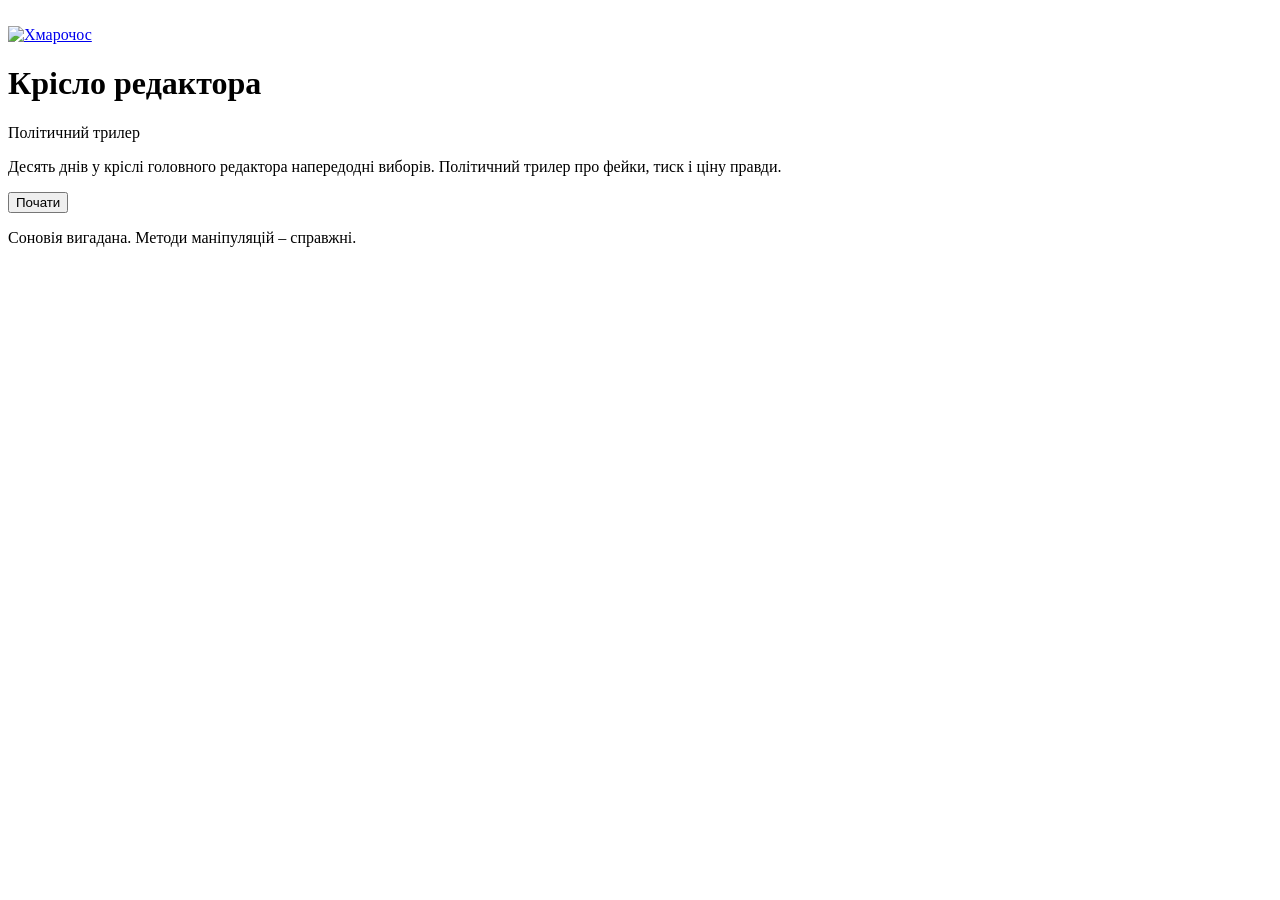
==== commit 06078cec: "Збірка 2026-10-08 11:18 з 0af0a1a" ====
--- a/index.html
+++ b/index.html
@@ -1 +1 @@
-<!DOCTYPE html><html lang="uk"><head><meta charSet="utf-8"/><meta name="viewport" content="width=device-width, initial-scale=1"/><link rel="preload" as="image" href="/redaktor-pages/img/cover.webp"/><link rel="stylesheet" href="/redaktor-pages/_next/static/chunks/06vmmffnabzrb.css" data-precedence="next"/><link rel="preload" as="script" fetchPriority="low" href="/redaktor-pages/_next/static/chunks/2-xwlmnlyaeq1.js"/><script src="/redaktor-pages/_next/static/chunks/1erppt4pz-lin.js" async=""></script><script src="/redaktor-pages/_next/static/chunks/2qyr2zzqw7k6q.js" async=""></script><script src="/redaktor-pages/_next/static/chunks/turbopack-22ag3g669trbl.js" async=""></script><script src="/redaktor-pages/_next/static/chunks/44oxwbh__ebkl.js" async=""></script><script src="/redaktor-pages/_next/static/chunks/1zqhmyzp-m6ck.js" async=""></script><link rel="preload" href="https://fonts.googleapis.com/css2?family=Piazzolla:ital,wght@0,400;0,600;0,800;1,400;1,600&amp;family=Commissioner:wght@400;500;600;700&amp;display=swap" as="style"/><link rel="preconnect" href="https://fonts.googleapis.com"/><link rel="preconnect" href="https://fonts.gstatic.com" crossorigin=""/><meta name="theme-color" content="#F7F5F0"/><title>Крісло редактора</title><meta name="description" content="Десять днів у кріслі головного редактора напередодні виборів. Політичний трилер про фейки, тиск і ціну правди."/><meta name="robots" content="index, follow"/><meta property="og:title" content="Крісло редактора"/><meta property="og:description" content="Десять днів у кріслі головного редактора напередодні виборів. Політичний трилер про фейки, тиск і ціну правди."/><meta property="og:url" content="https://yakovina.github.io/redaktor-pages/"/><meta property="og:site_name" content="Хмарочос"/><meta property="og:locale" content="uk_UA"/><meta property="og:image" content="https://yakovina.github.io/redaktor-pages/img/og.jpg"/><meta property="og:image:width" content="1200"/><meta property="og:image:height" content="630"/><meta property="og:image:alt" content="Крісло редактора"/><meta property="og:type" content="website"/><meta name="twitter:card" content="summary_large_image"/><meta name="twitter:title" content="Крісло редактора"/><meta name="twitter:description" content="Десять днів у кріслі головного редактора напередодні виборів. Політичний трилер про фейки, тиск і ціну правди."/><meta name="twitter:image" content="https://yakovina.github.io/redaktor-pages/img/og.jpg"/><link rel="icon" href="/redaktor-pages/icon.svg?icon.34culu219y6ml.svg" sizes="any" type="image/svg+xml"/><link rel="stylesheet" href="https://fonts.googleapis.com/css2?family=Piazzolla:ital,wght@0,400;0,600;0,800;1,400;1,600&amp;family=Commissioner:wght@400;500;600;700&amp;display=swap"/><script src="/redaktor-pages/_next/static/chunks/0cz1d0mv5g_q7.js" noModule=""></script></head><body><div hidden=""><!--$--><!--/$--></div><div class="start"><div class="start-art"><img src="/redaktor-pages/img/cover.webp" alt=""/></div><div class="start-body"><div class="start-brand">Хмарочос · гра</div><div class="start-main"><h1 class="start-title">Крісло редактора</h1><div class="start-tag">Політичний трилер</div><p class="start-desc">Десять днів у кріслі головного редактора напередодні виборів. Політичний трилер про фейки, тиск і ціну правди.</p><div class="start-actions"><button type="button" class="btn primary"><span>Почати</span></button></div></div><p class="note start-disclaimer">Соновія вигадана. Методи маніпуляцій – справжні.</p></div></div><!--$--><!--/$--><script src="/redaktor-pages/_next/static/chunks/2-xwlmnlyaeq1.js" id="_R_" async=""></script><script>(self.__next_f=self.__next_f||[]).push([0])</script><script>self.__next_f.push([1,"1:\"$Sreact.fragment\"\n2:I[39756,[\"/redaktor-pages/_next/static/chunks/44oxwbh__ebkl.js\"],\"default\"]\n3:I[37457,[\"/redaktor-pages/_next/static/chunks/44oxwbh__ebkl.js\"],\"default\"]\n4:I[41341,[\"/redaktor-pages/_next/static/chunks/44oxwbh__ebkl.js\",\"/redaktor-pages/_next/static/chunks/1zqhmyzp-m6ck.js\"],\"Game\"]\n8:I[68027,[\"/redaktor-pages/_next/static/chunks/44oxwbh__ebkl.js\"],\"default\",1]\n:HL[\"/redaktor-pages/_next/static/chunks/06vmmffnabzrb.css\",\"style\"]\n:HL[\"https://fonts.googleapis.com/css2?family=Piazzolla:ital,wght@0,400;0,600;0,800;1,400;1,600\u0026family=Commissioner:wght@400;500;600;700\u0026display=swap\",\"style\"]\n"])</script><script>self.__next_f.push([1,"0:{\"P\":null,\"c\":[\"\",\"\"],\"q\":\"\",\"i\":false,\"f\":[[[\"\",{\"children\":[\"__PAGE__\",{},\"$undefined\",\"$undefined\",4608]},\"$undefined\",\"$undefined\",4624],[[\"$\",\"$1\",\"c\",{\"children\":[[[\"$\",\"link\",\"0\",{\"rel\":\"stylesheet\",\"href\":\"/redaktor-pages/_next/static/chunks/06vmmffnabzrb.css\",\"precedence\":\"next\",\"crossOrigin\":\"$undefined\",\"nonce\":\"$undefined\"}],[\"$\",\"script\",\"script-0\",{\"src\":\"/redaktor-pages/_next/static/chunks/44oxwbh__ebkl.js\",\"async\":true,\"nonce\":\"$undefined\"}]],[\"$\",\"html\",null,{\"lang\":\"uk\",\"children\":[[\"$\",\"head\",null,{\"children\":[[\"$\",\"link\",null,{\"rel\":\"preconnect\",\"href\":\"https://fonts.googleapis.com\"}],[\"$\",\"link\",null,{\"rel\":\"preconnect\",\"href\":\"https://fonts.gstatic.com\",\"crossOrigin\":\"\"}],[\"$\",\"link\",null,{\"rel\":\"stylesheet\",\"href\":\"https://fonts.googleapis.com/css2?family=Piazzolla:ital,wght@0,400;0,600;0,800;1,400;1,600\u0026family=Commissioner:wght@400;500;600;700\u0026display=swap\"}]]}],[\"$\",\"body\",null,{\"children\":[[\"$\",\"$L2\",null,{\"parallelRouterKey\":\"children\",\"error\":\"$undefined\",\"errorStyles\":\"$undefined\",\"errorScripts\":\"$undefined\",\"template\":[\"$\",\"$L3\",null,{}],\"templateStyles\":\"$undefined\",\"templateScripts\":\"$undefined\",\"notFound\":[[[\"$\",\"title\",null,{\"children\":\"404: This page could not be found.\"}],[\"$\",\"div\",null,{\"style\":{\"fontFamily\":\"system-ui,\\\"Segoe UI\\\",Roboto,Helvetica,Arial,sans-serif,\\\"Apple Color Emoji\\\",\\\"Segoe UI Emoji\\\"\",\"height\":\"100vh\",\"textAlign\":\"center\",\"display\":\"flex\",\"flexDirection\":\"column\",\"alignItems\":\"center\",\"justifyContent\":\"center\"},\"children\":[\"$\",\"div\",null,{\"children\":[[\"$\",\"style\",null,{\"dangerouslySetInnerHTML\":{\"__html\":\"body{color:#000;background:#fff;margin:0}.next-error-h1{border-right:1px solid rgba(0,0,0,.3)}@media (prefers-color-scheme:dark){body{color:#fff;background:#000}.next-error-h1{border-right:1px solid rgba(255,255,255,.3)}}\"}}],[\"$\",\"h1\",null,{\"className\":\"next-error-h1\",\"style\":{\"display\":\"inline-block\",\"margin\":\"0 20px 0 0\",\"padding\":\"0 23px 0 0\",\"fontSize\":24,\"fontWeight\":500,\"verticalAlign\":\"top\",\"lineHeight\":\"49px\"},\"children\":404}],[\"$\",\"div\",null,{\"style\":{\"display\":\"inline-block\"},\"children\":[\"$\",\"h2\",null,{\"style\":{\"fontSize\":14,\"fontWeight\":400,\"lineHeight\":\"49px\",\"margin\":0},\"children\":\"This page could not be found.\"}]}]]}]}]],[]],\"forbidden\":\"$undefined\",\"unauthorized\":\"$undefined\"}],\"\"]}]]}]]}],{\"children\":[[\"$\",\"$1\",\"c\",{\"children\":[[\"$\",\"$L4\",null,{\"G\":{\"meta\":{\"source\":\"content-2026-09-03.xlsx\",\"builtAt\":\"2026-09-17T09:20:08.224Z\",\"missingStrings\":[\"card_counter\",\"decision_title\",\"feedback_title\",\"no_scale_change\",\"check_cost\",\"checks_hint\",\"briefing_checks\",\"check_done\",\"check_partial_note\",\"check_label_factcheck\",\"check_label_reporter\",\"check_label_source_call\",\"briefing_title\",\"review_title\",\"truth_true\",\"truth_half_true\",\"truth_fake\",\"truth_unknown\",\"stamp_true\",\"stamp_half_true\",\"stamp_fake\",\"stamp_unknown\",\"your_decision\",\"checks_used\",\"no_checks_used\",\"btn_start_day\",\"btn_to_epilogue\",\"epilogue_title\",\"slide_election_day\",\"slide_election_result\",\"slide_hero_fate\",\"slide_family\",\"slide_newsroom\",\"slide_kramar_pulse\",\"share_copied\",\"console_kicker\",\"shift_time\",\"days_left\",\"step_read\",\"step_team\",\"step_decide\",\"queue_title\",\"queue_in_work\",\"queue_after\",\"queue_done\",\"team_title\",\"team_resource\",\"team_none\",\"unit_factcheck_name\",\"unit_factcheck_desc\",\"unit_reporter_name\",\"unit_reporter_desc\",\"unit_source_call_name\",\"unit_source_call_desc\",\"unit_send\",\"unit_call\",\"unit_cost\",\"unit_cost_one\",\"unit_report_ready\",\"unit_unavailable\",\"skip_hint\",\"btn_to_decision\",\"decide_title\",\"fold_decide\",\"fold_team\",\"fold_team_done\",\"report_title\",\"front_now\",\"tab_scene\",\"tab_country\",\"tab_front\",\"tab_team\",\"line_next\",\"line_of\",\"your_reply\",\"narrator\",\"narrator_material\",\"narrator_briefing\",\"scene_material\",\"scene_material_of\",\"stamp_published\",\"stamp_spiked\",\"events_today\",\"new_event\",\"via_decision\",\"echo_ahead\",\"turn_title\",\"plan_events\",\"plan_events_one\",\"plan_team\",\"plan_team_hint\",\"plan_new\",\"plan_echo\",\"turn_events\",\"turn_new\",\"turn_echo\",\"turn_resource\",\"to_first_event\",\"to_next_event\",\"back_to_scene\",\"yesterday\",\"paths_title\",\"front_waiting\",\"og_description\"]},\"config\":{\"start\":{\"audience\":40,\"traffic\":40,\"owner\":40},\"ethicsStart\":50,\"checkPointsPerDay\":3,\"checkCosts\":{\"factcheck\":1,\"reporter\":2,\"source_call\":1},\"warnShaky\":30,\"warnCritical\":10,\"poll\":{\"startMargin\":3,\"displayBase\":37.5,\"flatThreshold\":0.8,\"driftStopFlag\":\"campaign_exposed\"},\"ethicsHighMin\":70,\"ethicsMidMin\":40,\"firing\":{\"audience\":\"fired_audience\",\"traffic\":\"fired_traffic\",\"owner\":\"fired_owner\"},\"scales\":{\"audience\":{\"label\":\"Довіра аудиторії\",\"states\":[\"міцна\",\"хитка\",\"критична\"]},\"traffic\":{\"label\":\"Трафік\",\"states\":[\"летить\",\"просідає\",\"обвал\"]},\"owner\":{\"label\":\"Лояльність власника\",\"states\":[\"задоволений\",\"насторожений\",\"лютує\"]}},\"departureDay\":8},\"intro\":[\"Соновія – невелика гірська країна. Її містечка і села стоять на схилах серед смерекових лісів, а потяги піднімаються до них серпантинами. Найцінніша земля країни лежить на сході і зветься Рудний Край. Десять років тому геологи знайшли в його надрах рідкісноземельні метали. Без цієї сировини не працює жодна технологія майбутнього. Це відкриття змінило життя Краю і всієї країни.\",\"Руду ще не встигли почати добувати, а сусідня країна Бакія вже оголосила Соновії війну. Бакія пояснювала це старою образою: на її думку, Рудний Край дістався Соновії «несправедливо». Війна тривала кілька років і була кривавою. Камінне, столиця Краю, впало за кілька тижнів. Тоді Соновія звернулася по допомогу до Першого оборонного союзу, наймогутнішого технологічного блоку континенту. Із союзною зброєю армія повернула Камінне і виграла війну. Перемогу святкувала вся країна. Про її ціну тоді ще не говорили.\",\"Відтоді минув рік. Поля ще розміновують, пошкоджені будівлі ще стоять у риштуванні, а країна вже сперечається про майбутнє, бо через десять днів відбудуться перші повоєнні вибори. Правлячий «Народний вибір», партія переможців, має зобов'язання перед Союзом за надану зброю і хоче впустити в Край іноземний видобувний консорціум «Ортус»: той забиратиме всю видобуту руду, лишаючи Соновії частину прибутку. Опозиційний «Шлях» йде на вибори із Планом розвитку власного виробництва: руда з Краю має перероблятися вдома, а високотехнологічну продукцію мають виробляти в самій Соновії. «Шлях» представляє тих, хто не хоче впускати «Ортус» у країну. Саме сьогодні ви виходите на нову роботу: після довгої співбесіди вам дісталося крісло головного редактора «Пульсу», найбільшого онлайн-видання країни. Хто знає, можливо, саме від ваших рішень залежить доля країни.\"],\"days\":[{\"day\":1,\"costs\":{},\"basePollShift\":-0.3,\"briefing\":[{\"order\":1,\"text\":\"До виборів десять днів. Країна обирає між Планом розвитку власного виробництва опозиційної партії «Шлях» і угодою чинного уряду на видобуток рідкісноземельних металів з міжнародним консорціумом «Ортус». Ви опинились у кріслі головного редактора «Пульсу». Головна сторінка країни тепер оновлюється за вашим рішенням. Власник видання – Данило Крамар, олігарх з інтересами у політиці та рідкоземельних металах.\",\"req\":null},{\"order\":2,\"text\":\"Ви працюєте з командою журналістів та цифрових спеціалістів.\",\"req\":null},{\"order\":3,\"text\":\"\u003cb\u003eЮрко Гук, SMM-редактор\u003c/b\u003e: він живе в стрічці головної соцмережі країни «Digicard», першим помічає вірусні теми і щиро вірить, що трафік на сайті і охоплення в соцмережах – головні показники успіху.\",\"req\":null},{\"order\":4,\"text\":\"\u003cb\u003eСоломія Скальска, фактчекерка\u003c/b\u003e: спокійна й уперта, вона розбирає фото, документи та діпфейки до найменших деталей і не пропустить у стрічку жодного неперевіреного слова.\",\"req\":null},{\"order\":5,\"text\":\"\u003cb\u003eІрма Волош, репортерка родом із Рудного Краю\u003c/b\u003e: пів життя провела на редакційних завданнях, знає всіх посадовців і каже правду в очі всім, включно з вами.\",\"req\":null},{\"order\":6,\"text\":\"Це ваш перший день на роботі. SMM-ник Юрко заходить до вас у кабінет, представляється і одразу переходить до справи: у «Digicard» зранку поширюється відео про отруєну воду, і вся країна вже його обговорює.\",\"req\":null}],\"personal\":[{\"order\":1,\"text\":\"Дзвінок від мами з Камінного: «У нас усі пересилають одне відео. Кажуть, що воду з крана пити не можна. Це правда?»\",\"req\":null}],\"poll\":null,\"summary\":[{\"order\":1,\"text\":\"Соломія перед виходом: «Завтра Міністерство охорони здоров'я вийде зі спростуванням. Просто щоб ви знали».\",\"req\":{\"flagsAll\":[\"published_water_fake\"],\"flagsNone\":[]}},{\"order\":2,\"text\":\"Ірма: «Брат пише з Камінного, що місто заспокоїлося. Дякую».\",\"req\":{\"flagsAll\":[\"debunked_water_fake\"],\"flagsNone\":[]}}],\"cards\":[\"d1_water_video\",\"d1_plane\",\"d1_star_cans\"]},{\"day\":2,\"costs\":{},\"basePollShift\":-0.3,\"briefing\":[{\"order\":1,\"text\":\"До виборів залишається дев'ять днів. Вночі штаб опозиційної партії «Шлях» обклеїв столицю білбордами з цифрою «400 мільйонів». Білборди стверджують: саме стільки щомісяця забиратиме з країни консорціум «Ортус», якщо уряд підпише угоду про видобуток металів корпорацією. Урядовий штаб уже назвав цю арифметику маніпуляцією.\",\"req\":null}],\"personal\":[{\"order\":1,\"text\":\"Мама пише вдруге за день: «Тепер пишуть, що вночі через кордон їдуть фури з токсичними відходами. Сусіди знову набирають воду в каністри. Що нам робити?»\",\"req\":null}],\"poll\":{\"up\":\"Перше опитування тижня: «Шлях» – {shlyakh}%, «Народний вибір» – {nv}%. Опозиція наростила відрив. Соціологи пояснюють це гучними публікаціями про ціну угоди з «Ортусом».\",\"down\":\"Перше опитування тижня: «Шлях» – {shlyakh}%, «Народний вибір» – {nv}%. Відрив опозиції виявився меншим, ніж очікували штаби. Аналітики кажуть, що паніка довкола Рудного Краю грає проти неї.\",\"flat\":\"Перше опитування тижня: «Шлях» – {shlyakh}%, «Народний вибір» – {nv}%. Цифри майже не змінилися. Соціологи кажуть, що більшість виборців давно визначилися зі своїм вибором.\"},\"summary\":[],\"cards\":[\"d2_billboard\",\"d2_wells\",\"d2_debt_metal\"]},{\"day\":3,\"costs\":{},\"basePollShift\":-0.3,\"briefing\":[{\"order\":1,\"text\":\"До виборів залишається вісім днів. Уночі блогер-мільйонник, який називає всіх політиків «однією бандою», оголосив, що йде в політику сам. Зранку про нього говорять більше, ніж про обидва передвиборчі штаби разом узяті.\",\"req\":null}],\"personal\":[{\"order\":1,\"text\":\"Мама: «Наш сусід, ветеран, поїхав у Білу Вежу і стоїть під парламентом. Його дружина питає, чи скажуть про них у новинах, чи знову ніхто не зверне уваги»\",\"req\":null}],\"poll\":null,\"summary\":[{\"order\":1,\"text\":\"Юрко: «Табір став головною новиною дня, туди їдуть знімальні групи з усієї країни».\",\"req\":{\"flagsAll\":[\"vets_frontpage\"],\"flagsNone\":[]}},{\"order\":2,\"text\":\"Ірма ввечері: «Люди на площі лишилися на ніч самі, всі журналісти поїхали. У мене погане передчуття».\",\"req\":{\"flagsAll\":[],\"flagsNone\":[\"vets_frontpage\"]}}],\"cards\":[\"d3_candidate\",\"d3_maintenance\",\"d3_witness\",\"d3_vets_camp\"]},{\"day\":4,\"costs\":{},\"basePollShift\":-0.3,\"briefing\":[{\"order\":1,\"text\":\"До виборів залишається сім днів. Уночі поліція «звільнила» площу перед парламентом від табору ветеранів. Офіційно це називають «завершенням несанкціонованої акції». Неофіційно відомо про травмованих, і серед них жінка з дитиною.\",\"req\":{\"flagsAll\":[],\"flagsNone\":[\"vets_frontpage\"]}},{\"order\":2,\"text\":\"До виборів залишається сім днів. Після вчорашнього гучного репортажу площу ніхто не чіпав: зранку уряд оголосив про переговори з табором ветеранів. Увага камер, яку ви привернули до площі своїм матеріалом, захистила табір від розгону.\",\"req\":{\"flagsAll\":[\"vets_frontpage\"],\"flagsNone\":[]}}],\"personal\":[{\"order\":1,\"text\":\"Мама: «Сусіда затримали вночі під парламентом. Його дружина обдзвонює всіх, кого знає. Ти можеш дізнатися, де він?»\",\"req\":{\"flagsAll\":[],\"flagsNone\":[\"vets_frontpage\"]}},{\"order\":2,\"text\":\"Мама: «Сусід дзвонив із площі. Каже, що приїхав міністр і вони щось підпишуть. Він у це не вірить. А ти віриш?»\",\"req\":{\"flagsAll\":[\"vets_frontpage\"],\"flagsNone\":[]}}],\"poll\":null,\"summary\":[{\"order\":1,\"text\":\"Ветеранські спільноти оголосили «Пульсу» бойкот за публікацію «зведення».\",\"req\":{\"flagsAll\":[\"published_smear\"],\"flagsNone\":[]}}],\"cards\":[\"d4_memorandum\",\"d4_smear\",\"d4_pumps\",\"d4_tranche\",\"d4_payments\"]},{\"day\":5,\"costs\":{},\"basePollShift\":-0.5,\"briefing\":[{\"order\":1,\"text\":\"До виборів залишається шість днів. Позаду половина передвиборчої гонки: країна втомлена і роздратована, а редакція працює майже без сну.\",\"req\":null}],\"personal\":[{\"order\":1,\"text\":\"Мама телефонує з Камінного: «Син сусідки зник торік під час фінального наступу. Їй сказали, що він є у якомусь списку на обмін. Вона всю ніч не спала. Скажи, це правда?»\",\"req\":null}],\"poll\":{\"up\":\"Свіже опитування: «Шлях» – {shlyakh}%, «Народний вибір» – {nv}%. Опозиція відіграє втрачене. Соціологи пояснюють це резонансними викриттями останніх днів.\",\"down\":\"Свіже опитування: «Шлях» – {shlyakh}%, «Народний вибір» – {nv}%. Відрив опозиції продовжує танути. Аналітики пов'язують це з хвилею панічних новин довкола Рудного Краю.\",\"flat\":\"Свіже опитування: «Шлях» – {shlyakh}%, «Народний вибір» – {nv}%. Суттєвих змін немає. Обидва штаби запевняють, що «все йде за планом», хоча помітно нервуються.\"},\"summary\":[{\"order\":1,\"text\":\"Крамар: «Юристи кажуть, що ти нічого не порушив. А я кажу, що ти забув, на кого працюєш».\",\"req\":{\"flagsAll\":[\"named_kramar_judge\"],\"flagsNone\":[]}}],\"cards\":[\"d5_dam_letters\",\"d5_permit_pendulum\",\"d5_marshal_archive\",\"d5_star_exclusives\",\"d5_hope_list\"]},{\"day\":6,\"costs\":{},\"basePollShift\":-0.5,\"briefing\":[{\"order\":1,\"text\":\"До виборів залишається п'ять днів. Зранку месенджери заповнені фотографіями білої води з річки під Камінним. Після тижня гучних фейків країна спершу питає, чи це знову вкид, і лише потім цікавиться, що сталося.\",\"req\":null}],\"personal\":[{\"order\":1,\"text\":\"Мама: «Цього разу сусіди не сміються, бо вода справді дивна, сірувата. Скажи чесно: минулого разу брехали, а тепер правда? Як ви це взагалі розрізняєте?»\",\"req\":null}],\"poll\":null,\"summary\":[{\"order\":1,\"text\":\"Штаб у справах полонених надіслав офіційну подяку редакції. Юрко вішає роздруківку над столом.\",\"req\":{\"flagsAll\":[\"warned_hope_scheme\"],\"flagsNone\":[]}}],\"cards\":[\"d6_white_river\",\"d6_report\",\"d6_apartment\",\"d6_sync_quote\",\"d6_two_bios\"]},{\"day\":7,\"costs\":{},\"basePollShift\":-0.5,\"briefing\":[{\"order\":1,\"text\":\"До виборів залишається чотири дні. Уночі на прикордонній річці Сірій хтось підірвав греблю. Обидва штаби на кілька годин замовкли. Навіть для передвиборчої гарячки ця подія виявилася надто важкою.\",\"req\":null}],\"personal\":[{\"order\":1,\"text\":\"Мама: «У прикордонних селах вода стоїть по вікна. Ми з сусідами збираємо речі для затоплених. Скажи чесно: це Бакія зробила чи ні?»\",\"req\":null}],\"poll\":null,\"summary\":[{\"order\":1,\"text\":\"Юрко приносить конверт від кур'єра. У ньому позов «Ортуса» на суму, що перевищує річний бюджет редакції. Соломія каже: «Зате нам не соромно».\",\"req\":{\"flagsAll\":[\"published_full_interview\"],\"flagsNone\":[]}}],\"cards\":[\"d7_dam_blast\",\"d7_institute\",\"d7_depot\",\"d7_tape\",\"d7_meridian\"]},{\"day\":8,\"costs\":{},\"basePollShift\":-0.5,\"briefing\":[{\"order\":1,\"text\":\"До виборів залишається три дні. Кампанія перейшла у фазу, коли новини не шукають: їх приносять до редакцій зацікавлені сторони, часто анонімно. Сьогодні доведеться з'ясувати, хто насправді керує інфополем.\",\"req\":null}],\"personal\":[{\"order\":1,\"text\":\"Мама: «Сусідка каже, що не піде голосувати, бо все одно все вже вирішили без нас. Я не знаю, що їй відповісти. А ти що скажеш?»\",\"req\":null}],\"poll\":{\"up\":\"Останнє опитування перед виборами: «Шлях» – {shlyakh}%, «Народний вибір» – {nv}%. Опозиція йде вгору. Соціологи кажуть, що країна втомилася від скандалів довкола угоди.\",\"down\":\"Останнє опитування перед виборами: «Шлях» – {shlyakh}%, «Народний вибір» – {nv}%. Влада доганяє. Аналітики пояснюють це страхом виборців перед різкими змінами.\",\"flat\":\"Останнє опитування перед виборами: «Шлях» – {shlyakh}%, «Народний вибір» – {nv}%. Розрив мінімальний. Соціологи попереджають, що все вирішить явка.\"},\"summary\":[{\"order\":90,\"text\":\"Ірма заходить попрощатись. «Я повертаюсь у Камінне. Там від мене більше користі, ніж тут, де мої репортажі лягають у сейф». Вона кладе на стіл перепустку і диктофон. Із завтрашнього дня виїздів у редакції немає.\",\"req\":{\"flagsAll\":[\"irma_gone\"],\"flagsNone\":[]}},{\"order\":91,\"text\":\"Соломія кладе на стіл заяву. «Мене кличуть у міжнародну фактчекінгову мережу. Там факти перевіряють, а не узгоджують нагорі». Із завтрашнього дня фактчеку в редакції немає.\",\"req\":{\"flagsAll\":[\"solomiya_gone\"],\"flagsNone\":[]}}],\"cards\":[\"d8_mine\",\"d8_humanitarian\",\"d8_spyware\",\"d8_boycott\",\"d8_artina\"]},{\"day\":9,\"costs\":{\"factcheck\":2,\"reporter\":3,\"source_call\":1},\"basePollShift\":-0.5,\"briefing\":[{\"order\":1,\"text\":\"До виборів залишається два дні. Завтра прем’єр-міністр Крайц має парафувати угоду з «Ортусом», і Біла Вежа переповнена зливами та чутками. Перевіряти їх сьогодні важче, ніж будь-коли: джерела замовкають, експерти раптом «зайняті», а за кожен документ просять удвічі більше.\",\"req\":null},{\"order\":2,\"text\":\"Стіл Ірми стоїть прибраний і порожній. Виїздів на місця більше немає, і про все, що діється за межами столиці, редакція тепер дізнається з чужих джерел.\",\"req\":{\"flagsAll\":[\"irma_gone\"],\"flagsNone\":[]}},{\"order\":3,\"text\":\"За столом Соломії темний монітор. Фактчеку більше немає, і кожен документ відтепер доводиться приймати або відкидати на віру.\",\"req\":{\"flagsAll\":[\"solomiya_gone\"],\"flagsNone\":[]}}],\"personal\":[{\"order\":1,\"text\":\"Мама: «По телевізору сказали, що за журналістами стежать. Я тепер щоночі погано сплю. Пообіцяй мені, що будеш обережним».\",\"req\":null}],\"poll\":null,\"summary\":[{\"order\":1,\"text\":\"Телефон редакції не замовкає: дзвонять іноземні кореспонденти, посольства і юристи. Юрко дивиться на графіки і мовчить, бо такого трафіку «Пульс» не бачив ніколи.\",\"req\":{\"flagsAll\":[\"artina_published_d9\"],\"flagsNone\":[]}}],\"cards\":[\"d9_dossier\",\"d9_plot\",\"d9_sellers\",\"d9_page14\",\"d9_artina_laugh\",\"d9_artina_payer\"]},{\"day\":10,\"costs\":{\"factcheck\":2,\"reporter\":3,\"source_call\":1},\"basePollShift\":-0.5,\"briefing\":[{\"order\":1,\"text\":\"Настав останній день перед виборами, день тиші. Агітація заборонена, білборди порожніють, але спокійним цей день не буде: саме сьогодні редакцію чекають найважчі рішення. Завтра країна голосуватиме.\",\"req\":null}],\"personal\":[{\"order\":1,\"text\":\"Мама: «Ми з батьком вирішили піти голосувати зранку, першими. Ти нам так і не сказав, за кого, і не кажи. Ми вже самі розібралися завдяки тому, що читали».\",\"req\":null}],\"poll\":null,\"summary\":[{\"order\":1,\"text\":\"В опенспейсі тихо. Юрко вимикає монітори, киває на порожній стіл колеги і каже: «Побачимось після виборів».\",\"req\":{\"flagsAll\":[\"artina_held_final\"],\"flagsNone\":[]}}],\"cards\":[\"d10_hospital\",\"d10_bribe\",\"d10_tervia\",\"d10_port_arrest\",\"d10_final_storm\",\"d10_final_ashes\",\"d10_final\"]}],\"cards\":{\"d1_water_video\":{\"id\":\"d1_water_video\",\"day\":1,\"order\":1,\"type\":\"news\",\"storyline\":\"campaign\",\"headline\":\"У соцмережі «Digicard» поширюється відео: «Стара шахта труїть річку під Камінним, столицею регіону Рудний Край»\",\"body\":\"Анонімний акаунт виклав відео, на якому видно каламутну буру воду і мертву рибу на березі. Підпис стверджує, що злив із затопленої шахти в Краї отруїв річку, а владі байдуже. За ніч відео зібрало 40 тисяч репостів. У коментарях паніка, люди скуповують воду в пляшках. Офіційних коментарів поки немає.\",\"truth\":\"fake\",\"revealText\":\"Відео виявилося монтажем: кадри хімічної аварії 2009 року з іншої країни, а «мертва риба» взята з третього ролика. Хтось перевіряв, як швидко паніка про Край поширюється без жодного факту.\",\"req\":null,\"checks\":{\"factcheck\":{\"reveal\":\"full\",\"text\":\"Соломія Скальска: «Пошук показує, що це хімічна аварія 2009 року в зовсім іншій країні. Мертва риба взагалі з третього відео. Це монтаж».\"},\"reporter\":{\"reveal\":\"full\",\"text\":\"Ірма Волош із Камінного: «Я стою на березі. Вода чиста, рибалки сидять тут з ранку і дивуються моїм питанням».\"},\"source_call\":{\"reveal\":\"partial\",\"text\":\"Еколог по телефону: «Теоретично витік можливий, бо шахти стоять затоплені ще з окупації. Але конкретних даних щодо цієї річки в мене немає».\"}},\"options\":[{\"id\":\"publish_asis\",\"order\":1,\"label\":\"Поставити як є: «Річку під Камінним труїть шахта?»\",\"reqTruthKnown\":false,\"req\":null,\"fx\":{\"audience\":-12,\"traffic\":18,\"ethics\":-6},\"fxPoll\":0.3,\"setFlags\":[\"published_water_fake\"],\"counters\":{},\"feedback\":\"Юрко: «Матеріал уже в топі, двадцять тисяч переглядів за годину». Соломія мовчки дивиться на вас поверх окулярів.\",\"delayed\":[{\"afterDays\":2,\"text\":\"Міністерство охорони здоров'я офіційно спростувало «отруєну воду»: проби чисті, а відео виявилося монтажем. Під матеріалом «Пульсу» зібралися тисячі гнівних коментарів на кшталт «ви розігнали паніку».\",\"fx\":{\"audience\":-12},\"fxPoll\":0,\"setFlags\":[]}]},{\"id\":\"publish_debunk\",\"order\":2,\"label\":\"Опублікувати розбір: звідки взялося відео і чому це фейк\",\"reqTruthKnown\":true,\"req\":null,\"fx\":{\"audience\":12,\"traffic\":6,\"ethics\":6},\"fxPoll\":-0.2,\"setFlags\":[\"debunked_water_fake\"],\"counters\":{},\"feedback\":\"Соломія: «Так і треба працювати». Юрко зітхає: «Розбори теж читають, хоч і менше».\",\"delayed\":[{\"afterDays\":2,\"text\":\"На розбір «Пульсу» про фейкову «отруєну воду» посилаються інші редакції. У Камінному люди заспокоїлися.\",\"fx\":{\"audience\":6},\"fxPoll\":0,\"setFlags\":[]}]},{\"id\":\"publish_careful\",\"order\":3,\"label\":\"Опублікувати обережно: «У мережі поширюється відео», без висновків\",\"reqTruthKnown\":false,\"req\":null,\"fx\":{\"audience\":-4,\"traffic\":10,\"ethics\":-3},\"fxPoll\":0.1,\"setFlags\":[\"spread_water_rumor\"],\"counters\":{},\"feedback\":\"Юрко: «Непогано, є репости». Ірма з порога: «Ми пишемо «у мережі пишуть», але ж ми і є та мережа».\",\"delayed\":[{\"afterDays\":2,\"text\":\"Міністерство охорони здоров'я спростувало «отруєну воду». Ваш обережний матеріал усе одно згадують серед тих, що розганяли паніку. Позначка «у мережі пишуть» нікого не врятувала.\",\"fx\":{\"audience\":-6},\"fxPoll\":0,\"setFlags\":[]}]},{\"id\":\"ignore\",\"order\":4,\"label\":\"Ігнорувати: не наша тема, поки нема фактів\",\"reqTruthKnown\":false,\"req\":null,\"fx\":{\"traffic\":-10},\"fxPoll\":0,\"setFlags\":[],\"counters\":{},\"feedback\":\"Юрко показує дашборд: конкуренти зібрали пів мільйона переглядів на «отруті». Крамар поки мовчить.\",\"delayed\":[]}]},\"d1_plane\":{\"id\":\"d1_plane\",\"day\":1,\"order\":2,\"type\":\"news\",\"storyline\":\"\",\"headline\":\"До Білої Вежі, столиці Соновії, прилетіла делегація іноземного видобувного консорціуму «Ортус». Переговори про угоду щодо видобутку в Рудному Краї виходять на завершальний етап\",\"body\":\"Делегація приземлилась в аеропорту Білої Вежі в умовах повної секретності. Влада хоче зробити вигляд, що це просто протокольна зустріч, і не дає жодної конкретики. Пресслужба роздала однаковий реліз усім редакціям: «сторони обговорять інвестиційні перспективи». Юрко не бачить у ній трафіку. Саме з цією делегацією Крайц має парафувати угоду до виборів, і від цих переговорів залежить, чиїм буде Край.\",\"truth\":\"true\",\"revealText\":\"Делегація справжня, і переговори реальні. Саме ця угода вирішить, якою буде Соновія. Протокольна новина насправді була головною новиною дня.\",\"req\":null,\"checks\":{\"factcheck\":{\"reveal\":\"full\",\"text\":\"Соломія: «Реліз справжній, акредитації підтверджені. У списку делегації – перші особи «Ортуса» з правом підпису. Такі люди не літають заради протоколу, вони приїжджають ставити підписи».\"},\"source_call\":{\"reveal\":\"partial\",\"text\":\"Знайомий у міністерстві закордонних справ каже неофіційно: «Вони приїхали підписувати. Більше нічого не скажу, і на мене не посилайтесь».\"}},\"options\":[{\"id\":\"protocol\",\"order\":1,\"label\":\"Опублікувати протокольно, як усі: делегація прилетіла на переговори\",\"reqTruthKnown\":false,\"req\":null,\"fx\":{\"traffic\":-3,\"owner\":3},\"fxPoll\":0,\"setFlags\":[],\"counters\":{},\"feedback\":\"Юрко: «Сто переглядів, зате безпечно». Пресслужба уряду ставить лайк.\",\"delayed\":[]},{\"id\":\"context\",\"order\":2,\"label\":\"Опублікувати з контекстом: що поставлено на кін у цій угоді\",\"reqTruthKnown\":false,\"req\":null,\"fx\":{\"audience\":8,\"traffic\":5,\"ethics\":4},\"fxPoll\":0,\"setFlags\":[],\"counters\":{},\"feedback\":\"Читачі поширюють пояснення з коментарями «нарешті хтось пояснив, що вирішується». Юрко здивований, що матеріал працює і без клікбейту.\",\"delayed\":[]},{\"id\":\"clickbait\",\"order\":3,\"label\":\"Зробити клікбейт: «Вони прилетіли по наш Край»\",\"reqTruthKnown\":false,\"req\":null,\"fx\":{\"audience\":-5,\"traffic\":12,\"owner\":-5,\"ethics\":-5},\"fxPoll\":0.3,\"setFlags\":[],\"counters\":{},\"feedback\":\"Трафік зростає, у коментарях проклинають «запроданців». Пресслужба «Ортуса» «просить уточнити заголовок». Юрко задоволений, а Соломія ні.\",\"delayed\":[]},{\"id\":\"ignore\",\"order\":4,\"label\":\"Ігнорувати: реліз без фактів не є новиною\",\"reqTruthKnown\":false,\"req\":null,\"fx\":{\"audience\":-3,\"traffic\":-10,\"ethics\":-2},\"fxPoll\":0,\"setFlags\":[],\"counters\":{},\"feedback\":\"Стрічка прожила день без найважливішої угоди країни. Конкуренти зібрали перегляди навіть на «нудному протоколі».\",\"delayed\":[]}]},\"d1_star_cans\":{\"id\":\"d1_star_cans\",\"day\":1,\"order\":3,\"type\":\"news\",\"storyline\":\"\",\"headline\":\"Найпопулярніша співачка Соновії виклала в соцмережі «Digicard» фото з каністрами і підписом: «Запасаюсь водою на 5 днів і вам раджу»\",\"body\":\"Пост існує, фото справжнє, і за ранок вони зібрали пів мільйона вподобань. Співачка нічого не стверджує про причини і не згадує ні шахту, ні річку. Але в поєднанні з ранковим відео про «отруєну річку» в Рудному Краї це виглядає як накручування панічних настроїв. Юрко, SMM-редактор «Пульсу», задоволений: тема гаряча, і будь-який матеріал про воду сьогодні збере хвилю переглядів. Питання лише в тому, який це буде матеріал.\",\"truth\":\"half_true\",\"revealText\":\"Пост справжній, але співачка нічого не стверджувала, а лише злякалась, як і всі. Для багатьох її пост став підтвердженням, що відео правдиве.\",\"req\":null,\"checks\":{\"factcheck\":{\"reveal\":\"full\",\"text\":\"Соломія: «Пост справжній, акаунт верифікований. Але в ньому немає жодного твердження про причини, лише порада запастися водою. Новини я тут не бачу, лише паніку».\"},\"source_call\":{\"reveal\":\"partial\",\"text\":\"Менеджерка співачки: «Це особистий пост, коментарів не буде». На фоні чутно, як хтось диктує їй наступний пост.\"}},\"options\":[{\"id\":\"hype\",\"order\":1,\"label\":\"«Навіть зірки запасаються водою»: хайп на гарячій темі\",\"reqTruthKnown\":false,\"req\":null,\"fx\":{\"audience\":-8,\"traffic\":15,\"owner\":3,\"ethics\":-6},\"fxPoll\":0.2,\"setFlags\":[],\"counters\":{},\"feedback\":\"Юрко задоволений: хайп спрацював, перегляди зростають. Соломія: «Ми щойно сказали країні, що зірка знає щось, чого не знаємо ми».\",\"delayed\":[]},{\"id\":\"debunk_smile\",\"order\":2,\"label\":\"Розбір: як один пост знаменитості розганяє паніку\",\"reqTruthKnown\":false,\"req\":null,\"fx\":{\"audience\":9,\"traffic\":4,\"ethics\":5},\"fxPoll\":0,\"setFlags\":[],\"counters\":{},\"feedback\":\"Розбір поширюється повільно, зате його пересилають учителі й лікарі. Юрко: «Не топ, але його читатимуть довго».\",\"delayed\":[]},{\"id\":\"ask_star\",\"order\":3,\"label\":\"Попросити співачку про коментар: можливо, вона видалить пост\",\"reqTruthKnown\":false,\"req\":null,\"fx\":{\"audience\":2,\"traffic\":-4,\"ethics\":3},\"fxPoll\":0,\"setFlags\":[],\"counters\":{},\"feedback\":\"Менеджерка співачки: «Це особистий пост». За годину пост тихо зникає, але скриншоти вже розійшлися.\",\"delayed\":[]},{\"id\":\"ignore\",\"order\":4,\"label\":\"Не чіпати: це звичайний пост\",\"reqTruthKnown\":false,\"req\":null,\"fx\":{\"traffic\":-10},\"fxPoll\":0,\"setFlags\":[],\"counters\":{},\"feedback\":\"Пост живе без вас. Увечері його показують у телеефірі, і звичайний допис перетворюється на «новину про паніку».\",\"delayed\":[]}]},\"d2_billboard\":{\"id\":\"d2_billboard\",\"day\":2,\"order\":1,\"type\":\"news\",\"storyline\":\"\",\"headline\":\"Штаб опозиційної партії «Шлях» обклеїв столицю білбордами. Напис на них стверджує, що «Ортус» забиратиме в Соновії 400 мільйонів на місяць\",\"body\":\"За ніч у Білій Вежі, столиці Соновії, з'явилися сотні білбордів із написом «400 мільйонів щомісяця – ціна угоди з «Ортусом». Так опозиція оцінює угоду з іноземним консорціумом, якому уряд хоче віддати видобуток у Рудному Краї. Опозиційний передвиборчий штаб запевняє, що взяв цифру з проєкту угоди, але сам проєкт не поширювали у відкритому доступі, і в якому контексті згадується ця цифра, невідомо. Юрко, SMM-редактор «Пульсу», каже, що цифра вже живе своїм життям у соцмережі «Digicard»: нею діляться навіть прихильники угоди.\",\"truth\":\"half_true\",\"revealText\":\"Цифра справжня і взята з реального проєкту угоди. Але на білбордах немає другої колонки: інвестиційні зобов'язання і списання воєнного боргу повертають більшу частину цих грошей у бюджет.\",\"req\":null,\"checks\":{\"factcheck\":{\"reveal\":\"full\",\"text\":\"Соломія: «Цифра є в проєкті угоди. Поруч стоїть друга колонка: інвестиційні зобов'язання і списання боргу, які повертають більшу частину грошей у бюджет. Штаб цю колонку просто не показав».\"},\"source_call\":{\"reveal\":\"partial\",\"text\":\"Економіст по телефону: «400 мільйонів – цифра реальна, але валова. Рахувати треба сальдо, хоча перед виборами його ніхто не рахує».\"}},\"options\":[{\"id\":\"amplify\",\"order\":1,\"label\":\"Розтиражувати із заголовком: «400 мільйонів забиратимуть щомісяця, підрахунок опозиції»\",\"reqTruthKnown\":false,\"req\":null,\"fx\":{\"audience\":-6,\"traffic\":15,\"owner\":-4,\"ethics\":-6},\"fxPoll\":0.4,\"setFlags\":[],\"counters\":{},\"feedback\":\"Юрко радіє: «Цифра в тренді, ми в топі». Увечері опозиційний телеканал відкриває цією цифрою ефір і посилається на «Пульс».\",\"delayed\":[]},{\"id\":\"factcheck_piece\",\"order\":2,\"label\":\"Опублікувати фактчек: звідки цифра і що вона ховає\",\"reqTruthKnown\":true,\"req\":null,\"fx\":{\"audience\":10,\"traffic\":6,\"owner\":3,\"ethics\":6},\"fxPoll\":-0.3,\"setFlags\":[],\"counters\":{},\"feedback\":\"Соломія задоволена: «Тепер чесно: і цифра, і друга колонка поруч». Штаб «Шляху» ображено мовчить, зате матеріал поширюють економісти.\",\"delayed\":[]},{\"id\":\"neutral\",\"order\":3,\"label\":\"Опублікувати нейтрально, навести цифру з позначкою «за даними штабу „Шляху“»\",\"reqTruthKnown\":false,\"req\":null,\"fx\":{\"audience\":-3,\"traffic\":8,\"ethics\":-3},\"fxPoll\":0.2,\"setFlags\":[],\"counters\":{},\"feedback\":\"Це безпечний варіант. Однак у репостах позначка «за даними штабу» губиться першою, і читачам лишається сама цифра.\",\"delayed\":[]},{\"id\":\"ignore\",\"order\":4,\"label\":\"Проігнорувати: це їхня передвиборча математика\",\"reqTruthKnown\":false,\"req\":null,\"fx\":{\"traffic\":-10},\"fxPoll\":0,\"setFlags\":[],\"counters\":{},\"feedback\":\"Цифра живе і без вас: до вечора вона розійшлася по всіх пабліках «Digicard». Юрко зітхає: «Ми єдина редакція, яка не отримала з неї трафіку».\",\"delayed\":[]}]},\"d2_wells\":{\"id\":\"d2_wells\",\"day\":2,\"order\":2,\"type\":\"news\",\"storyline\":\"campaign\",\"headline\":\"У месенджері «YouMessage» поширюється голосове повідомлення: консорціум «Ортус» уже звозить у Рудний Край чужі токсичні відходи\",\"body\":\"Анонімні канали месенджера переказують «інсайд від митника»: нібито вночі через кордон їдуть фури іноземного консорціуму «Ортус» з токсичними відходами, які ховають у старих штольнях під Камінним, столицею Рудного Краю, де живуть і ваші батьки. Голосове повідомлення переслали вже тисячі людей. Ваша мама телефонує вдруге за день і каже, що сусіди набирають воду про запас.\",\"truth\":\"fake\",\"revealText\":\"Фур із відходами не існує: штольні під Камінним закриті й затоплені ще з війни, і це легко перевірити в гірничому реєстрі. Це вже другий панічний вкид про Край за два дні.\",\"req\":null,\"checks\":{\"factcheck\":{\"reveal\":\"full\",\"text\":\"Соломія: «Гірничий реєстр каже однозначно: усі штольні під Камінним затоплені й опечатані ще з часів війни. Заїзд техніки туди неможливий фізично. Це вигадка».\"},\"reporter\":{\"reveal\":\"full\",\"text\":\"Ірма з прикордонного переїзду: «Стою тут пів дня. Проїхали лісовози й автобуси, але жодної фури з відходами. Митники з того голосового повідомлення сміються».\"},\"source_call\":{\"reveal\":\"partial\",\"text\":\"Знайомий митний брокер: «Уночі всяке їздить. Але про фури з токсичними відходами чую вперше, а такі речі на кордоні не приховаєш».\"}},\"options\":[{\"id\":\"publish_rumor\",\"order\":1,\"label\":\"Поставити: «У Край звозять чужі відходи? Що відомо»\",\"reqTruthKnown\":false,\"req\":null,\"fx\":{\"audience\":-10,\"traffic\":12,\"ethics\":-8},\"fxPoll\":0.3,\"setFlags\":[],\"counters\":{},\"feedback\":\"Трафік ви отримали, але паніка подвоїлася: у Камінному стоять черги по воду в пляшках. Мама більше не передзвонює, бо читає ваші новини і вірить їм.\",\"delayed\":[{\"afterDays\":2,\"text\":\"Голосові повідомлення про «токсичні фури» повернулися новою хвилею, і тепер у них фігурує ваша публікація як «доказ». Спростувати чутку стало важче, бо вона посилається на вас.\",\"fx\":{\"audience\":-4},\"fxPoll\":0,\"setFlags\":[]}]},{\"id\":\"debunk\",\"order\":2,\"label\":\"Опублікувати спростування: штольні закриті ще з війни\",\"reqTruthKnown\":true,\"req\":null,\"fx\":{\"audience\":11,\"traffic\":4,\"owner\":2,\"ethics\":6},\"fxPoll\":-0.2,\"setFlags\":[],\"counters\":{},\"feedback\":\"Дані гірничого реєстру нудні, зате незаперечні. У коментарях уперше за день пишуть «дякую, заспокоїли». Соломія схвально киває.\",\"delayed\":[]},{\"id\":\"pro_gov_spin\",\"order\":3,\"label\":\"Випустити новину «Брехня в соцмережах зриває життєдайну угоду. Кому це вигідно?»\",\"reqTruthKnown\":false,\"req\":null,\"fx\":{\"audience\":-5,\"traffic\":8,\"owner\":5,\"ethics\":-6},\"fxPoll\":-0.4,\"setFlags\":[],\"counters\":{},\"feedback\":\"Пресслужба уряду вдячно поширює ваш матеріал. Юрко здивований: «Ми щойно спростували фейк агітацією?»\",\"delayed\":[]},{\"id\":\"anti_gov_spin\",\"order\":4,\"label\":\"Використати паніку для матеріалу «Уряд втратив контроль над Краєм»\",\"reqTruthKnown\":false,\"req\":null,\"fx\":{\"audience\":-8,\"traffic\":11,\"owner\":-6,\"ethics\":-9},\"fxPoll\":0.5,\"setFlags\":[],\"counters\":{},\"feedback\":\"Матеріал розлітається шалено: опозиційні пабліки цитують заголовок, паніка в Камінному подвоюється. Соломія нагадує: «А сам фейк ми так і не спростували».\",\"delayed\":[]}]},\"d2_debt_metal\":{\"id\":\"d2_debt_metal\",\"day\":2,\"order\":3,\"type\":\"story\",\"storyline\":\"campaign\",\"headline\":\"Перший оборонний союз уперше офіційно заявляє: «Постачання зброї Соновії було кредитом. Час говорити про рідкоземельні метали»\",\"body\":\"Посол Першого оборонного союзу, блоку країн, чия зброя допомогла Соновії виграти війну з Бакією, в інтерв'ю закордонному виданню вперше говорить прямо: воєнна допомога була надана у борг, і «найприродніша форма розрахунку – участь у видобутку». Уряд у Білій Вежі поки не коментує. Передвиборчий штаб прем'єр-міністра Стефана Крайца просить редакції «не загострювати». Дана Рева, лідерка опозиційного «Шляху», вже назвала інтерв'ю «кривавим рахунком». Юрко каже, що тема набирає перегляди, але власник просив писати «акуратно».\",\"truth\":\"true\",\"revealText\":\"Посол справді сказав усе це: воєнна допомога була боргом, а метали він назвав «формою розрахунку». Це незручна правда, яку всі просили «не загострювати».\",\"req\":null,\"checks\":{\"factcheck\":{\"reveal\":\"full\",\"text\":\"Соломія: «Звірила публікацію з оригіналом інтерв'ю: цитати точні, переклад коректний. Посол справді сказав і про кредит, і про «форму розрахунку».\"},\"source_call\":{\"reveal\":\"partial\",\"text\":\"Відставний дипломат: «Посол озвучив те, про що в кулуарах говорять уже рік. Важливіше питання, чому він сказав це саме зараз».\"}},\"options\":[{\"id\":\"full_quotes\",\"order\":1,\"label\":\"Перекласти й переповісти, з усіма гострими цитатами\",\"reqTruthKnown\":false,\"req\":null,\"fx\":{\"audience\":10,\"traffic\":11,\"owner\":-14,\"ethics\":6},\"fxPoll\":0.4,\"setFlags\":[\"quoted_ambassador\"],\"counters\":{},\"feedback\":\"Цитата про «форму розрахунку» вибухає в мережі. Штаб Крайца дзвонить у редакцію тричі за годину. Крамар каже лише «Я ж просив акуратно» і кладе слухавку.\",\"delayed\":[]},{\"id\":\"soft\",\"order\":2,\"label\":\"Опублікувати стисло, без цитати про «форму розрахунку», як просить передвиборчий штаб прем'єра\",\"reqTruthKnown\":false,\"req\":null,\"fx\":{\"audience\":-5,\"traffic\":3,\"owner\":6,\"ethics\":-6},\"fxPoll\":-0.2,\"setFlags\":[],\"counters\":{\"kramar_obeyed\":1},\"feedback\":\"Штаб прем'єра дякує вам «за виваженість». Увечері повну цитату публікує конкурент і забирає собі й трафік, і репутацію сміливої редакції.\",\"delayed\":[]},{\"id\":\"opposition_frame\",\"order\":3,\"label\":\"Подати очима опозиції: «Союз виставив рахунок за перемогу»\",\"reqTruthKnown\":false,\"req\":null,\"fx\":{\"audience\":3,\"traffic\":10,\"owner\":-5,\"ethics\":-4},\"fxPoll\":0.5,\"setFlags\":[],\"counters\":{},\"feedback\":\"Дана Рева поширює матеріал з подякою. Половина коментаторів пише, що «Пульс» став виданням «Шляху». Юрко підсумовує: «Трафік є, але тепер нас вважають чиїмись».\",\"delayed\":[]},{\"id\":\"hold\",\"order\":4,\"label\":\"Притримати тему до офіційної реакції уряду\",\"reqTruthKnown\":false,\"req\":null,\"fx\":{\"audience\":-4,\"traffic\":-6,\"owner\":3,\"ethics\":-3},\"fxPoll\":0,\"setFlags\":[],\"counters\":{},\"feedback\":\"Уряд мовчить перший день, потім другий. Тим часом цитату посла розносять інші видання. Ірма питає: «А чого ми, власне, чекали?»\",\"delayed\":[]}]},\"d3_candidate\":{\"id\":\"d3_candidate\",\"day\":3,\"order\":1,\"type\":\"story\",\"storyline\":\"campaign\",\"headline\":\"Блогер «проти всіх» за тиждень набрав мільйон підписників у соцмережі «Digicard» і оголосив, що йде в політику\",\"body\":\"Ніхто в редакції «Пульсу» не може пояснити зростання популярності нового кандидата: його середні перегляди більші, ніж у прем'єра Крайца і опозиціонерки Реви разом. Гасла прості: «і Союз, і «Шлях», і «Народний вибір» – одна банда». Аналітик, з яким дружить фактчекерка Соломія, показує дивну статистику: половина репостів походить з акаунтів, створених минулого місяця й активних лише вночі. Але мільйон підписників справжні. Крамар, власник «Пульсу» і впливовий олігарх, радить «не чіпати хлопця, бо народ його любить».\",\"truth\":\"half_true\",\"revealText\":\"Мільйон підписників справжній, але розганяли його штучно: половина репостів походить від нічних акаунтів-одноденок. Хтось навмисно розкручує «третього кандидата», який відбирає голоси в обох партій.\",\"req\":null,\"checks\":{\"factcheck\":{\"reveal\":\"full\",\"text\":\"Соломія разом з аналітиком: «Половина репостів іде з акаунтів минулого місяця, активних лише вночі, зареєстрованих пачками. Розгін штучний. Але аудиторія, яку він зібрав, жива».\"},\"reporter\":{\"reveal\":\"partial\",\"text\":\"Ірма із зустрічі з прихильниками блогера: «Люди справжні і дуже злі, причому на всіх одразу. Про ботів вони чути не хочуть».\"},\"source_call\":{\"reveal\":\"partial\",\"text\":\"Менеджер блогера: «Ми нікого не купуємо, людям просто набридли старі політики». Говорить він при цьому надто спокійно.\"}},\"options\":[{\"id\":\"expose_bots\",\"order\":1,\"label\":\"Опублікувати розслідування про нічні акаунти вже сьогодні\",\"reqTruthKnown\":false,\"req\":null,\"fx\":{\"audience\":6,\"traffic\":12,\"owner\":-6,\"ethics\":4},\"fxPoll\":0,\"setFlags\":[],\"counters\":{},\"feedback\":\"Матеріал про нічні акаунти розносять усі. Блогер відповідає у сторіз, що «стара медіамафія злякалась». Його мільйон підписників приходить до вас у коментарі майже в повному складі.\",\"delayed\":[]},{\"id\":\"portrait_questions\",\"order\":2,\"label\":\"Опублікувати портрет із блоком про підозрілі акаунти: питання, а не вирок\",\"reqTruthKnown\":false,\"req\":null,\"fx\":{\"audience\":8,\"traffic\":8,\"owner\":-3,\"ethics\":5},\"fxPoll\":0,\"setFlags\":[],\"counters\":{},\"feedback\":\"Ви показали і феномен, і дивну статистику, але не винесли вироку. Аналітики поширюють матеріал, фанати лають, але юристам блогера нема за що зачепитися.\",\"delayed\":[]},{\"id\":\"neutral_portrait\",\"order\":3,\"label\":\"Зробити нейтральний портрет феномена без згадки про ботів\",\"reqTruthKnown\":false,\"req\":null,\"fx\":{\"audience\":-4,\"traffic\":10,\"owner\":3,\"ethics\":-5},\"fxPoll\":0,\"setFlags\":[],\"counters\":{},\"feedback\":\"Портрет збирає перегляди: пів мільйона людей читають про блогера, і в тексті немає жодного слова про ботів. Соломія сухо зауважує: «Ми його щойно легалізували».\",\"delayed\":[]},{\"id\":\"ignore\",\"order\":4,\"label\":\"Не чіпати: без доказів це виглядатиме як замовна атака\",\"reqTruthKnown\":false,\"req\":null,\"fx\":{\"traffic\":-10,\"owner\":4,\"ethics\":-3},\"fxPoll\":0,\"setFlags\":[],\"counters\":{\"kramar_obeyed\":1},\"feedback\":\"Крамар задоволений вашою обережністю: «Розумно». Блогер тим часом росте далі, у нього вже мільйон двісті підписників. Знайомий аналітик Соломії питає, чи його графіки взагалі комусь потрібні.\",\"delayed\":[]}]},\"d3_maintenance\":{\"id\":\"d3_maintenance\",\"day\":3,\"order\":2,\"type\":\"news\",\"storyline\":\"economy\",\"headline\":\"Переробний хаб Першого оборонного союзу зупинив прийом руди з Соновії, пояснивши це «плановим техобслуговуванням»\",\"body\":\"Через день після різкого інтерв'ю прем’єра Соновії Стефана Крайца про «несправедливі умови» єдиний закордонний хаб, що переробляє соновійську руду, оголосив «планову зупинку на невизначений термін». Своєї переробки в країні немає, саме про її появу сперечаються партії на виборах. Офіційна причина – регламентні роботи. У галузі в це не вірять, бо «регламент» оголосили в п'ятницю ввечері. Два гірничі містечка Рудного Краю вже рахують, на скільки тижнів вистачить складів. Довести зв'язок зупинки з виборами неможливо, але збіг у часі очевидний.\",\"truth\":\"half_true\",\"revealText\":\"Зупинка хабу реальна, а от «плановість» вигадана: жодного регламенту в графіку робіт не було. Але прямих доказів зв'язку з інтерв'ю прем'єра не існує. Це тиск, який неможливо довести документально.\",\"req\":null,\"checks\":{\"factcheck\":{\"reveal\":\"partial\",\"text\":\"Соломія: «Реліз стандартний, а графіків ремонтів хаб не публікує. Формально перевірити «плановість» неможливо, і вони це чудово знають».\"},\"source_call\":{\"reveal\":\"full\",\"text\":\"Трейдер, що працює з хабом: «Жодного регламенту в графіку не було. Розпорядження прийшло «згори» наступного ранку після інтерв'ю вашого прем'єра».\"}},\"options\":[{\"id\":\"cut_oxygen\",\"order\":1,\"label\":\"Заголовок «Союз перекрив кисень»: відвертий випад проти Союзу\",\"reqTruthKnown\":false,\"req\":null,\"fx\":{\"audience\":4,\"traffic\":12,\"owner\":-6,\"ethics\":-5},\"fxPoll\":0.4,\"setFlags\":[],\"counters\":{},\"feedback\":\"Заголовок про «перекритий кисень» підхоплюють усі. Прес-аташе посольства Першого оборонного Союзу дзвонить не вам, а одразу Крамару. Конфлікт із Союзом загострюється.\",\"delayed\":[]},{\"id\":\"two_facts\",\"order\":2,\"label\":\"Опублікувати обидва факти поруч без висновку: інтерв'ю прем'єра і «регламент» хабу\",\"reqTruthKnown\":false,\"req\":null,\"fx\":{\"audience\":9,\"traffic\":8,\"owner\":-3,\"ethics\":5},\"fxPoll\":0,\"setFlags\":[],\"counters\":{},\"feedback\":\"Читачі зробили висновок самостійно: у коментарях звучить саме те, чого ви не писали. Юридично матеріал бездоганний.\",\"delayed\":[]},{\"id\":\"official_calm\",\"order\":3,\"label\":\"Взяти коментар міністерства і подати як «робочу ситуацію»\",\"reqTruthKnown\":false,\"req\":null,\"fx\":{\"audience\":-5,\"traffic\":2,\"owner\":5,\"ethics\":-5},\"fxPoll\":-0.3,\"setFlags\":[],\"counters\":{},\"feedback\":\"Міністерство вдячне за спокійний тон. Мешканці гірничих містечок обурені: «У нас запасів на три тижні, а у вас це «робоча ситуація».\",\"delayed\":[]},{\"id\":\"skip\",\"order\":4,\"label\":\"Пропустити тему\",\"reqTruthKnown\":false,\"req\":null,\"fx\":{\"audience\":-4,\"traffic\":-10,\"ethics\":-2},\"fxPoll\":0,\"setFlags\":[],\"counters\":{},\"feedback\":\"Тему розганяють інші видання. До вечора слово «регламент» стає мемом, а «Пульс» виявляється єдиною редакцією, яка «не помітила» зупинки.\",\"delayed\":[]}]},\"d3_witness\":{\"id\":\"d3_witness\",\"day\":3,\"order\":3,\"type\":\"news\",\"storyline\":\"campaign\",\"headline\":\"Підліток із Камінного, столиці Рудного Краю, розповів на камеру про розстріли цивільних у підвалах. Відео вже в топі «Digicard»\",\"body\":\"Хлопець років шістнадцяти тремтячим голосом розповідає страшні деталі: нібито він бачив, як солдати Бакії, країни, що окупувала Край під час війни, розстрілювали людей у підвалі школи. Відео зняте «волонтерським медіа», якого ніхто в редакції не знає. Ірма, репортерка родом із Краю, довго передивляється відео і каже: «Щось із цією школою не так. Якщо відпустите, я з'їжджу і перевірю». Але відео вже показали два телеканали. Тема болюча: того, хто сумнівається, одразу звинувачують у «виправданні ворога».\",\"truth\":\"fake\",\"revealText\":\"Розстрілів у тій школі не було, бо в будівлі немає підвалу. «Свідка» підготували заздалегідь, а відео зняв нікому не відомий продакшн. Вкид розрахований на найболючішу для країни тему.\",\"req\":null,\"checks\":{\"factcheck\":{\"reveal\":\"full\",\"text\":\"Соломія: «Відео зшите з трьох дублів, у «свідка» в зіницях відблиск суфлера. Продакшн ніде більше не згадується: акаунт створили під це одне відео».\"},\"reporter\":{\"reveal\":\"full\",\"text\":\"Ірма: «Я знаю цю школу, там плита на ґрунті. Підвалу немає і ніколи не було. Місцеві про «розстріли» чують уперше, і саме від журналістів».\"},\"source_call\":{\"reveal\":\"partial\",\"text\":\"Дитяча психологиня, подивившись відео: «Свідчення надто гладеньке, деталі кінематографічні. Але діти по-різному переживають травму, тому судити не берусь».\"}},\"options\":[{\"id\":\"publish_video\",\"order\":1,\"label\":\"Поставити відео: свідчення очевидця, країна має це бачити\",\"reqTruthKnown\":false,\"req\":null,\"fx\":{\"audience\":5,\"traffic\":17,\"owner\":3,\"ethics\":-10},\"fxPoll\":-0.3,\"setFlags\":[\"spread_witness_video\"],\"counters\":{},\"feedback\":\"Трафік різко зростає, країна обурена. Ірма виходить з опенспейсу, грюкнувши дверима. Соломія каже: «Якщо це монтаж, то ми співавтори».\",\"delayed\":[{\"afterDays\":2,\"text\":\"Акаунт «волонтерського медіа» зник разом із відео про «розстріли в підвалах». Редакції, які встигли його розтиражувати, тепер не мають на що посилатися.\",\"fx\":{\"audience\":-8},\"fxPoll\":0,\"setFlags\":[]},{\"afterDays\":3,\"text\":\"Журналісти-розслідувачі знайшли «свідка розстрілів»: ним виявився підліток-актор з іншого міста. Продакшн-студія зникла, але замовник нікуди не подівся.\",\"fx\":{\"audience\":-12},\"fxPoll\":0,\"setFlags\":[]}]},{\"id\":\"publish_flagged\",\"order\":2,\"label\":\"Поставити з позначкою «не підтверджено, перевіряємо»\",\"reqTruthKnown\":false,\"req\":null,\"fx\":{\"traffic\":11,\"owner\":2,\"ethics\":-6},\"fxPoll\":-0.2,\"setFlags\":[\"spread_witness_video\"],\"counters\":{},\"feedback\":\"Позначку «не підтверджено» ніхто не читає: скриншоти розлітаються без неї. У коментарях уже шукають «адреси причетних».\",\"delayed\":[{\"afterDays\":2,\"text\":\"Акаунт «волонтерського медіа» зник разом із відео про «розстріли в підвалах». Редакції, які встигли його розтиражувати, тепер не мають на що посилатися.\",\"fx\":{\"audience\":-5},\"fxPoll\":0,\"setFlags\":[]},{\"afterDays\":3,\"text\":\"Журналісти-розслідувачі знайшли «свідка розстрілів»: ним виявився підліток-актор з іншого міста. Продакшн-студія зникла, але замовник нікуди не подівся.\",\"fx\":{\"audience\":-8},\"fxPoll\":0,\"setFlags\":[]}]},{\"id\":\"debunk\",\"order\":3,\"label\":\"Опублікувати спростування: у тій школі немає підвалу\",\"reqTruthKnown\":true,\"req\":null,\"fx\":{\"audience\":10,\"traffic\":-4,\"owner\":-3,\"ethics\":10},\"fxPoll\":0.2,\"setFlags\":[\"debunked_witness\"],\"counters\":{},\"feedback\":\"Спростування іде проти емоцій більшості читачів. У редакційній пошті з'являються погрози, але три редакції передруковують ваш розбір.\",\"delayed\":[]},{\"id\":\"refuse\",\"order\":4,\"label\":\"Не ставити: без підтвердження не виходимо, якою б болючою не була тема\",\"reqTruthKnown\":false,\"req\":null,\"fx\":{\"audience\":-5,\"traffic\":-8,\"ethics\":4},\"fxPoll\":0,\"setFlags\":[],\"counters\":{},\"feedback\":\"Два телеканали крутять відео весь день, а вам пишуть «продались Бакії». Ірма мовчки ставить перед вами чай і каже: «Правильно зробили».\",\"delayed\":[]}]},\"d3_vets_camp\":{\"id\":\"d3_vets_camp\",\"day\":3,\"order\":4,\"type\":\"story\",\"storyline\":\"veterans\",\"headline\":\"Ветерани війни за Рудний Край поставили намети під парламентом у Білій Вежі: «Нам обіцяли землю. Де вона?»\",\"body\":\"Кількасот ветеранів, дехто з родинами, розбили табір на площі перед парламентом Соновії. Вимога проста: виконати закон про наділи землі в Краї, ухвалений ще під час війни з Бакією. Уряд каже, що землю роздадуть після розмінування. Ветерани відповідають, що іноземному консорціуму «Ортус» ділянки вже нарізали, а їм лишили міни. Прем'єр Крайц мовчить. Дана Рева, лідерка опозиційного «Шляху», приїхала до табору з термосом, і камери це зняли. Табір росте.\",\"truth\":\"true\",\"revealText\":\"Табір справжній, а вимоги законні: закон про наділи ухвалили ще під час війни і досі не виконали. Від висвітлення залежало, чи побачить це країна і чи наважиться уряд на розгін.\",\"req\":null,\"checks\":{\"factcheck\":{\"reveal\":\"full\",\"text\":\"Соломія: «Закон про наділи чинний, його ухвалили в розпал війни і не видали за ним жодного гектара. Вимоги табору юридично бездоганні».\"},\"reporter\":{\"reveal\":\"full\",\"text\":\"Ірма з площі: «Це не проплачена акція. Тут люди з дітьми і з бойовими нагородами, багато хто плаче. Списки вимог у мене. Розганяти їх буде соромно і страшно».\"},\"source_call\":{\"reveal\":\"partial\",\"text\":\"Знайомий в апараті парламенту: «Нагорі сподіваються, що люди самі розійдуться. Інших рішень поки немає».\"}},\"options\":[{\"id\":\"big_report\",\"order\":1,\"label\":\"Яскравий репортаж із табору: люди, їхні вимоги і коментар опозиції\",\"reqTruthKnown\":false,\"req\":null,\"fx\":{\"audience\":10,\"traffic\":10,\"owner\":-6,\"ethics\":8},\"fxPoll\":0.4,\"setFlags\":[\"vets_frontpage\"],\"counters\":{},\"feedback\":\"Обличчя ветеранів тепер скрізь: площа в топі «Digicard», до наметів везуть їжу й теплі речі. Пресслужба уряду просить редакцію «не нагнітати».\",\"delayed\":[]},{\"id\":\"balanced\",\"order\":2,\"label\":\"Подати спокійно і врівноважено: новина про табір і позиція уряду про розмінування\",\"reqTruthKnown\":false,\"req\":null,\"fx\":{\"audience\":3,\"traffic\":4,\"owner\":2},\"fxPoll\":0,\"setFlags\":[],\"counters\":{},\"feedback\":\"Матеріал вийшов коректним, але його мало хто помітив: новина про табір загубилася серед інших. Ірма нагадує: «Там кількасот людей».\",\"delayed\":[]},{\"id\":\"minister_interview\",\"order\":3,\"label\":\"«Зараз не до істерики»: надрукувати інтерв'ю з міністром, який показує мапу замінованих територій\",\"reqTruthKnown\":false,\"req\":null,\"fx\":{\"audience\":-5,\"traffic\":3,\"owner\":6,\"ethics\":-6},\"fxPoll\":-0.3,\"setFlags\":[],\"counters\":{},\"feedback\":\"Мапа замінованих земель в інтерв'ю виглядає переконливо. Ветерани називають такі матеріали спробою заспокоїти суспільство. Уряд вдячний редакції.\",\"delayed\":[]},{\"id\":\"ignore\",\"order\":4,\"label\":\"Не висвітлювати: передвиборча акція, нам це не потрібно\",\"reqTruthKnown\":false,\"req\":null,\"fx\":{\"audience\":-6,\"traffic\":-10,\"owner\":3,\"ethics\":-6},\"fxPoll\":0,\"setFlags\":[],\"counters\":{\"irma_shelved\":1},\"feedback\":\"Площа живе без вас: у «Digicard» табір цілий день у топі. Юрко дивується: «Ми що, єдині в країні, хто цього не бачить?»\",\"delayed\":[]}]},\"d4_memorandum\":{\"id\":\"d4_memorandum\",\"day\":4,\"order\":1,\"type\":\"story\",\"storyline\":\"veterans\",\"headline\":\"Уряд сів за стіл переговорів із ветеранами з табору під парламентом. «Історичну угоду про землю» обіцяють уже сьогодні ввечері\",\"body\":\"Після вчорашнього репортажу «Пульсу» уряд не ризикнув розганяти табір під камерами. Зранку до наметів приїхав міністр відбудови Петро Кесснер, і пресслужба вже анонсує «історичну угоду про землю». Ексклюзивний текст меморандуму пропонують саме вам «за конструктивну позицію». Ірма встигла лише мигцем побачити чернетку через плече ветерана і тепер сумнівається: формулювання здалися їй розмитими, але цитувати з пам'яті вона не береться. Табір вагається: одні пакують намети, інші кажуть, що їх купують порожніми обіцянками.\",\"truth\":\"half_true\",\"revealText\":\"Меморандум виявився порожнім папером: у ньому є «розглянути можливість», але немає жодної дати чи суми. Уряд купував тишу до виборів, а не забезпечував ветеранів обіцяним.\",\"req\":{\"flagsAll\":[\"vets_frontpage\"],\"flagsNone\":[]},\"checks\":{\"factcheck\":{\"reveal\":\"full\",\"text\":\"Соломія разом з юристкою: «Розглянути можливість» і «за наявності фінансування» юридично дорівнюють нулю зобов'язань. У тексті немає жодної дати, суми чи відповідального».\"},\"reporter\":{\"reveal\":\"partial\",\"text\":\"Ірма з табору: «Половина вірить і пакується, половина називає це «папірцем для камер». Старші мовчать: вони таке вже підписували».\"},\"source_call\":{\"reveal\":\"partial\",\"text\":\"Пресслужба міністерства: «Це історичний документ доброї волі». На питання про дати відповідають «уточнюється».\"}},\"options\":[{\"id\":\"sell_deal\",\"order\":1,\"label\":\"Опублікувати ексклюзив як є: «Уряд і ветерани домовились»\",\"reqTruthKnown\":false,\"req\":null,\"fx\":{\"audience\":-5,\"traffic\":15,\"owner\":8,\"ethics\":-8},\"fxPoll\":-0.4,\"setFlags\":[\"sold_memorandum\"],\"counters\":{},\"feedback\":\"Заголовок про «історичну угоду» летить у топи, пресслужба уряду вдячна вам. Ірма мовчки кладе на стіл фото, на якому видно: намети пакують далеко не всі.\",\"delayed\":[{\"afterDays\":2,\"text\":\"Ветерани перечитали меморандум і не знайшли в ньому жодної дати чи суми. Табір повертається під парламент, і тепер серед плакатів є й такі, що згадують «Пульс».\",\"fx\":{\"audience\":-10},\"fxPoll\":0,\"setFlags\":[]}]},{\"id\":\"dissect\",\"order\":2,\"label\":\"Розібрати меморандум по пунктах: обіцянки без дат і грошей\",\"reqTruthKnown\":false,\"req\":null,\"fx\":{\"audience\":10,\"traffic\":8,\"owner\":-6,\"ethics\":9},\"fxPoll\":0.3,\"setFlags\":[],\"counters\":{},\"feedback\":\"Розбір вийшов точним: «розглянути можливість» не означає «дати землю». Пресслужба ображена, зате табір поширює матеріал зі словами «хоч хтось прочитав документ».\",\"delayed\":[]},{\"id\":\"both_voices\",\"order\":3,\"label\":\"Опублікувати обидві позиції: уряд анонсує угоду, табір не вірить\",\"reqTruthKnown\":false,\"req\":null,\"fx\":{\"audience\":5,\"traffic\":8,\"ethics\":3},\"fxPoll\":0,\"setFlags\":[],\"counters\":{},\"feedback\":\"Ви поставили поруч анонс уряду і недовіру табору. Уряд і табір однаково незадоволені матеріалом, зате жодна сторона не може закинути вам упередженість.\",\"delayed\":[]},{\"id\":\"protocol\",\"order\":4,\"label\":\"Коротка протокольна новина: переговори тривають\",\"reqTruthKnown\":false,\"req\":null,\"fx\":{\"audience\":-3,\"traffic\":-4,\"owner\":2,\"ethics\":-2},\"fxPoll\":0,\"setFlags\":[],\"counters\":{},\"feedback\":\"Новина вийшла непомітною. Ексклюзив, від якого ви відмовилися, вранці надрукує «Молнія Online» без жодних запитань до уряду.\",\"delayed\":[]}]},\"d4_smear\":{\"id\":\"d4_smear\",\"day\":4,\"order\":1,\"type\":\"news\",\"storyline\":\"veterans\",\"headline\":\"Джерело в поліції: тиснява під парламентом почалася, «бо п'яні ветерани кинулися на кордон охорони»\",\"body\":\"Уночі табір ветеранів під парламентом Соновії розганяли. У тисняві травмовано людей, серед них жінка з дитиною. Ще до ранку перевірений роками контакт у поліції надсилає «внутрішнє зведення»: ветерани нібито були п'яні й напали першими, а «серед них були провокатори Бакії». На переможеного ворога тепер зручно списувати все. Контакт пропонує ексклюзив, документ, якого «ні в кого нема». Часу мало: за годину конкуренти вийдуть зі своєю версією.\",\"truth\":\"fake\",\"revealText\":\"«Зведення» виявилося прикриттям: ветерани не були п'яні, а кордон охорони рушив першим. Документ згодували редакціям, щоб перекласти вину на постраждалих.\",\"req\":{\"flagsAll\":[],\"flagsNone\":[\"vets_frontpage\"]},\"checks\":{\"factcheck\":{\"reveal\":\"partial\",\"text\":\"Соломія: «Бланк і підписи справжні, номер зведення існує. Але справжній бланк не означає правдивий зміст. З паперу цього не перевірити».\"},\"reporter\":{\"reveal\":\"full\",\"text\":\"Ірма з лікарні: «Опитала шістьох травмованих і зібрала відео очевидців з таймкодами. Кордон охорони рушив першим, і ніхто з ветеранів не був п'яний».\"},\"source_call\":{\"reveal\":\"full\",\"text\":\"Лікар швидкої, анонімно: «Ми брали кров у затриманих, алкоголю немає. Нас просили цього не коментувати».\"}},\"options\":[{\"id\":\"exclusive_smear\",\"order\":1,\"label\":\"Ексклюзив: «Офіційне зведення: хто насправді почав» (опублікувати злитий нам документ)\",\"reqTruthKnown\":false,\"req\":null,\"fx\":{\"audience\":-10,\"traffic\":15,\"owner\":5,\"ethics\":-10},\"fxPoll\":-0.4,\"setFlags\":[\"published_smear\"],\"counters\":{},\"feedback\":\"Ексклюзив дістався вам, але разом із ним і гнів читачів: очевидці викладають відео, на яких усе відбувалося навпаки. Хештег «Пульс бреше» стає новим трендом.\",\"delayed\":[{\"afterDays\":1,\"text\":\"Адвокати ветеранів оприлюднили хронометраж ночі розгону: кордон охорони рушив першим. «Зведення», яке ви поставили, більше нічим не підтверджене.\",\"fx\":{\"audience\":-12},\"fxPoll\":0,\"setFlags\":[]}]},{\"id\":\"police_version\",\"order\":2,\"label\":\"Опублікувати зведення з позначкою «версія поліції» поруч з коментарями учасників\",\"reqTruthKnown\":false,\"req\":null,\"fx\":{\"audience\":-4,\"traffic\":10,\"owner\":3,\"ethics\":-5},\"fxPoll\":-0.2,\"setFlags\":[],\"counters\":{},\"feedback\":\"Формально ви чисті. Однак «версія поліції» у верстці стоїть першою, і саме її скриншотять. Ветерани це запам'ятали.\",\"delayed\":[]},{\"id\":\"witnesses\",\"order\":3,\"label\":\"Відмовитися від зливу, вийти зі свідченнями очевидців\",\"reqTruthKnown\":true,\"req\":null,\"fx\":{\"audience\":11,\"traffic\":8,\"owner\":-8,\"ethics\":10},\"fxPoll\":0.4,\"setFlags\":[],\"counters\":{},\"feedback\":\"Ви вийшли зі свідченнями очевидців проти «зведення», яке поставили всі інші. Половина мережі на вашому боці, силовики проти вас. Контакт у поліції більше не пише.\",\"delayed\":[]},{\"id\":\"hold\",\"order\":4,\"label\":\"Притримати все до офіційного розслідування\",\"reqTruthKnown\":false,\"req\":null,\"fx\":{\"audience\":-5,\"traffic\":-6,\"ethics\":-3},\"fxPoll\":0,\"setFlags\":[],\"counters\":{},\"feedback\":\"Поки ви мовчите, говорять інші: конкуренти пишуть про «п'яних ветеранів», пабліки про «криваве побоїще». До вечора ці версії витісняють свідчення очевидців.\",\"delayed\":[]}]},\"d4_pumps\":{\"id\":\"d4_pumps\",\"day\":4,\"order\":2,\"type\":\"news\",\"storyline\":\"\",\"headline\":\"«Чорні копачі» розмивають схили над затопленими шахтами Рудного Краю. Патрулі щоразу приїжджають на годину пізніше\",\"body\":\"Ірма привезла з Рудного Краю зйомку: десятки помп день і ніч миють породу з рідкісноземельними металами в закритій зоні, і техніка не ховається. Місцеві кажуть, що інспекція дзвонить копачам перед кожним виїздом. Руду скуповують перекупники «на сірий кордон», тобто в бік ворожої Бакії. У місцевих пабліках винних уже знайшли: «бакійські комерсанти забирають наші метали за безцінь». Про те, хто насправді прикриває схему, там не пише ніхто.\",\"truth\":\"true\",\"revealText\":\"Усе підтвердилося: копачі працюють у закритій зоні під прикриттям місцевої влади, а руда йде на сірий кордон. Про схему знали всі місцеві, але публічно її ніхто не називав.\",\"req\":null,\"checks\":{\"factcheck\":{\"reveal\":\"full\",\"text\":\"Соломія: «Реєстри дають чіткий доказ: три «фермерські» фірми кума і небожа голови районної префектури орендують саме ті схили. Оренду підписали одразу після його призначення».\"},\"reporter\":{\"reveal\":\"full\",\"text\":\"Ірма: «Маю додаткову зйомку з номерами техніки і накладними перекупників. Місцеві вперше говорять під запис».\"},\"source_call\":{\"reveal\":\"partial\",\"text\":\"Пресслужба поліції: «Реагуємо в межах повноважень». Графік патрулів назвати відмовляються, бо це «службова інформація».\"}},\"options\":[{\"id\":\"names\",\"order\":1,\"label\":\"Розслідування з іменами тих, хто прикриває схему\",\"reqTruthKnown\":true,\"req\":null,\"fx\":{\"audience\":11,\"traffic\":10,\"owner\":-5,\"ethics\":9},\"fxPoll\":0.3,\"setFlags\":[],\"counters\":{},\"feedback\":\"Родичі голови префектури і їхні «фермерські» фірми тепер названі публічно. Районна префектура не коментує. Увечері Ірмі дзвонять з погрозами. Вона каже, що не вперше.\",\"delayed\":[]},{\"id\":\"phenomenon\",\"order\":2,\"label\":\"Репортаж про копачів як явище, без прізвищ\",\"reqTruthKnown\":false,\"req\":null,\"fx\":{\"audience\":5,\"traffic\":6,\"ethics\":2},\"fxPoll\":0,\"setFlags\":[],\"counters\":{},\"feedback\":\"Вийшло обережно, але помітно: тему підхопили інші видання. Щоправда, покровителі схеми так і лишилися безіменними, тому організаторам нічого не загрожує.\",\"delayed\":[]},{\"id\":\"police_comment\",\"order\":3,\"label\":\"Взяти в поліції коментар про «посилення контролю» і закрити тему\",\"reqTruthKnown\":false,\"req\":null,\"fx\":{\"audience\":-4,\"owner\":3,\"ethics\":-5},\"fxPoll\":0,\"setFlags\":[],\"counters\":{\"irma_shelved\":1},\"feedback\":\"Поліція пообіцяла «посилити контроль». Місцеві в коментарях сміються, що про посилення копачам розкажуть заздалегідь.\",\"delayed\":[]},{\"id\":\"hold\",\"order\":4,\"label\":\"Притримати: без відповіді районної префектури не виходимо\",\"reqTruthKnown\":false,\"req\":null,\"fx\":{\"traffic\":-5,\"owner\":2,\"ethics\":-3},\"fxPoll\":0,\"setFlags\":[],\"counters\":{\"irma_shelved\":1},\"feedback\":\"Префектура відповість на запит «у встановлений термін», тобто вже після виборів. Зйомка Ірми тим часом старіє в сейфі.\",\"delayed\":[]}]},\"d4_tranche\":{\"id\":\"d4_tranche\",\"day\":4,\"order\":3,\"type\":\"story\",\"storyline\":\"tranche\",\"headline\":\"Зі 180 мільйонів траншу Союзу на відбудову Рудного Краю до підрядників дійшло 96. Де решта?\",\"body\":\"Джерело в казначействі передало розпис руху коштів першого траншу Першого оборонного союзу на відбудову зруйнованого війною Краю: майже половина грошей «зависла» на рахунках трьох посередницьких структур, створених за місяць до тендера. Одна зареєстрована на адресу перукарні в Білій Вежі. Документ виглядає справжнім, але другого підтвердження немає. Міністр відбудови Петро Кесснер сьогодні якраз звітує в парламенті про «прозорість як ніколи».\",\"truth\":\"true\",\"revealText\":\"Розпис справжній: половина траншу справді осіла на трьох посередницьких фірмах, і одна з них зареєстрована за адресою перукарні. Але публікувати на основі одного непідтвердженого джерела – ризик.\",\"req\":null,\"checks\":{\"factcheck\":{\"reveal\":\"partial\",\"text\":\"Соломія: «Печатки, коди платежів, формат – усе схоже на справжнє. Але це копія, і підтвердити оригінал без другого джерела неможливо».\"},\"reporter\":{\"reveal\":\"partial\",\"text\":\"Ірма з адреси «перукарні»: «Жодного офісу тут немає, лише звичайна перукарня і здивована майстриня. Фірма з мільйонними оборотами тут ніколи не працювала».\"},\"source_call\":{\"reveal\":\"full\",\"text\":\"Друге джерело в казначействі, неохоче: «Так, ці три рахунки існують, рух за ними заморожений «до з'ясування». Ви цього від мене не чули».\"}},\"options\":[{\"id\":\"publish_now\",\"order\":1,\"label\":\"Публікувати сьогодні, під виступ Кесснера\",\"reqTruthKnown\":false,\"req\":null,\"fx\":{\"audience\":10,\"traffic\":14,\"owner\":-8,\"ethics\":5},\"fxPoll\":0.6,\"setFlags\":[\"published_tranche\"],\"counters\":{},\"feedback\":\"Кесснер на трибуні саме вимовляє слово «прозорість», коли зала починає гортати ваш матеріал. Публікація стає головною новиною вечора, а юристи Кесснера готують позов.\",\"delayed\":[{\"afterDays\":1,\"text\":\"Кесснер назвав ваш розпис «фальшивкою ворогів відбудови» і пообіцяв «юридичну відповідь». Джерело в казначействі мовчить другий день.\",\"fx\":{\"owner\":-4},\"fxPoll\":0,\"setFlags\":[]},{\"afterDays\":4,\"text\":\"До редакції завітав «представник благодійників» із пропозицією гранта на відновлення офісу – за єдиної умови «зваженіше писати про відбудову». Ви попросили лишити візитівку. Візитівки в нього не виявилося.\",\"fx\":{},\"fxPoll\":0,\"setFlags\":[]}]},{\"id\":\"hold\",\"order\":2,\"label\":\"Притримати: одного джерела без підтвердження недостатньо для публікації\",\"reqTruthKnown\":false,\"req\":null,\"fx\":{\"traffic\":-5,\"owner\":2,\"ethics\":2},\"fxPoll\":0,\"setFlags\":[],\"counters\":{},\"feedback\":\"Джерело в казначействі розчароване: «Я думав, вам це потрібно». Документ лишається в редакції без руху.\",\"delayed\":[]},{\"id\":\"public_question\",\"order\":3,\"label\":\"Поставити Кесснеру питання на брифінгу публічно і чекати реакції\",\"reqTruthKnown\":false,\"req\":null,\"fx\":{\"audience\":6,\"traffic\":6,\"owner\":-3,\"ethics\":4},\"fxPoll\":0.3,\"setFlags\":[],\"counters\":{},\"feedback\":\"Питання пролунало публічно: Кесснер зблід і пообіцяв «перевірити». Сам документ ви не показували, тому він лишається у вас як резерв.\",\"delayed\":[]},{\"id\":\"auditors\",\"order\":4,\"label\":\"Передати документи аудиторам Союзу і чекати\",\"reqTruthKnown\":false,\"req\":null,\"fx\":{\"traffic\":-4,\"owner\":3,\"ethics\":3},\"fxPoll\":0,\"setFlags\":[],\"counters\":{},\"feedback\":\"Аудитори Союзу підтвердили, що отримали документи. Далі тиша, бо розгляд у Союзі триває місяцями.\",\"delayed\":[]}]},\"d4_payments\":{\"id\":\"d4_payments\",\"day\":4,\"order\":4,\"type\":\"story\",\"storyline\":\"campaign\",\"headline\":\"Анонім із виборчого органу повідомляє: «Стихійні» мітинги проти опозиції оплачують три фірми. Більше нічого не скажу»\",\"body\":\"Після опівночі дзвонить невідомий номер. Людина, що представилась працівником апарату Центрального виборчого органу Соновії, каже: «Мітинги «обурених громадян» проти Дани Реви та її партії «Шлях» не стихійні. Подивіться на платежі за сцену, автобуси і наліпки: за все платять три фірми. Далі шукайте самі». І кладе слухавку, не назвавши ані імен, ані документів. Соломія за ніч знаходить перший слід: сцену на останньому мітингу справді орендувала фірма, зареєстрована лише два місяці тому.\",\"truth\":\"true\",\"revealText\":\"Дзвінок не був розіграшем: «стихійні» мітинги справді оплачують три фірми-одноденки. Це перший слід ланцюга платежів, який ще повернеться в наступні дні.\",\"req\":null,\"checks\":{\"factcheck\":{\"reveal\":\"full\",\"text\":\"Соломія: «Знайшла другу фірму: та сама схема, реєстрація два місяці тому і один спільний бухгалтер. Двічі поспіль такі збіги не трапляються, хтось працює за шаблоном».\"},\"reporter\":{\"reveal\":\"partial\",\"text\":\"Ірма з мітингу «обурених»: «Людям платять готівкою після акції, це кажуть двоє. Під запис не скаже ніхто».\"},\"source_call\":{\"reveal\":\"partial\",\"text\":\"Номер, з якого дзвонили вночі, вимкнений. Виборчий орган на офіційний запит відповідає, що «інформація не відповідає дійсності».\"}},\"options\":[{\"id\":\"publish_source\",\"order\":1,\"label\":\"Опублікувати «за словами джерела у виборчому органі» вже зараз\",\"reqTruthKnown\":false,\"req\":null,\"fx\":{\"audience\":-5,\"traffic\":10,\"owner\":-3,\"ethics\":-5},\"fxPoll\":0.3,\"setFlags\":[],\"counters\":{},\"feedback\":\"Вийшло гучно, але без доказів: виборчий орган усе заперечує, вас називають панікерами. Замовники мітингів тим часом просто поміняють фірми.\",\"delayed\":[]},{\"id\":\"safe_keep\",\"order\":2,\"label\":\"Мовчати і зберегти наводку в сейфі, щоб не сполохати замовників\",\"reqTruthKnown\":false,\"req\":null,\"fx\":{\"traffic\":-3,\"ethics\":3},\"fxPoll\":0,\"setFlags\":[\"payments_lead_kept\"],\"counters\":{},\"feedback\":\"Соломія за ніч знаходить другу фірму з тих трьох. Ланцюжок платежів довшає, і замовники поки не знають, що за ними стежать.\",\"delayed\":[]},{\"id\":\"verified_only\",\"order\":3,\"label\":\"Опублікувати лише перевірене: сцену орендувала фірма-одноденка\",\"reqTruthKnown\":false,\"req\":null,\"fx\":{\"audience\":6,\"traffic\":5,\"owner\":-2,\"ethics\":5},\"fxPoll\":0.2,\"setFlags\":[\"payments_lead_kept\"],\"counters\":{},\"feedback\":\"Ви завдали точкового удару: новина про фірму-одноденку, яка орендувала сцену, вийшла бездоганно доведеною. Але мало хто зрозумів, що за цією фірмою стоїть ширша схема.\",\"delayed\":[]},{\"id\":\"give_agency\",\"order\":4,\"label\":\"Злити наводку дружньому розслідувальному агентству\",\"reqTruthKnown\":false,\"req\":null,\"fx\":{\"traffic\":-4,\"ethics\":2},\"fxPoll\":0,\"setFlags\":[],\"counters\":{},\"feedback\":\"Агентство дякує за наводку і зникає в роботі. Якщо розслідування вистрелить, тріумф буде їхнім.\",\"delayed\":[]}]},\"d5_dam_letters\":{\"id\":\"d5_dam_letters\",\"day\":5,\"order\":1,\"type\":\"news\",\"storyline\":\"dam\",\"headline\":\"Злиті листи: будінспекція мала сумніви щодо дамби водосховища у Рудному Краї, але все одно підписала сертифікат безпеки\",\"body\":\"Ексінженер будінспекції передав внутрішнє листування: за тиждень до видачі сертифіката безпеки колеги пишуть одне одному і-мейли про «незадовільний дренаж» і «тиск замовника на терміни». Сертифікат при цьому підписаний. Дамба стоїть над робочим селищем у Краї: під нею їдальня, де щодня обідає зміна. Адміністрація дамби відповідає редакції: «листування вирване з контексту, об'єкт безпечний». Синоптики обіцяють дощі вже завтра.\",\"truth\":\"true\",\"revealText\":\"Листи справжні, дренаж справді в аварійному стані, а дощі вже зовсім близько. Якщо роботи на дамбі не зупинити, прорив станеться за кілька днів.\",\"req\":null,\"checks\":{\"factcheck\":{\"reveal\":\"full\",\"text\":\"Соломія: «Метадані чисті, імена й внутрішні номери протоколів збігаються зі службовим реєстром будінспекції. Такі деталі неможливо вигадати. Листування справжнє».\"},\"reporter\":{\"reveal\":\"full\",\"text\":\"Ірма з-під дамби: «Дренажні канави забиті намулом, по нижньому схилу вже сочиться вода. Їдальня працює, зміна обідає. Фото я надіслала в редакцію».\"},\"source_call\":{\"reveal\":\"partial\",\"text\":\"Незалежний гідротехнік: «Проблеми з дренажем типові для таких дамб, а дощі стають головним ризиком. Але чи справжні ваші листи і чи впаде саме ця дамба, по телефону не скажу».\"}},\"options\":[{\"id\":\"publish_now\",\"order\":1,\"label\":\"Публікувати листи негайно, хай зупиняють роботу і перевіряють\",\"reqTruthKnown\":false,\"req\":null,\"fx\":{\"audience\":10,\"traffic\":12,\"owner\":-10,\"ethics\":10},\"fxPoll\":0.4,\"setFlags\":[\"dam_published\"],\"counters\":{},\"feedback\":\"Ірма каже: «Нарешті хтось сказав уголос». Адміністрація дамби погрожує позовом, але роботи зупинено до перевірки.\",\"delayed\":[{\"afterDays\":1,\"text\":\"Роботи біля дамби зупинено, прокуратура вилучила документи будінспекції. Дощі вже почалися, але дамбу перевіряють.\",\"fx\":{},\"fxPoll\":0,\"setFlags\":[]}]},{\"id\":\"careful\",\"order\":2,\"label\":\"Поставити обережний матеріал: «В інспекції були сумніви». Без сканів, із закликом перевірити дамбу\",\"reqTruthKnown\":false,\"req\":null,\"fx\":{\"audience\":4,\"traffic\":5,\"owner\":-4,\"ethics\":4},\"fxPoll\":0.2,\"setFlags\":[],\"counters\":{},\"feedback\":\"Соломія оцінює: «М'яко, але чесно». Люди з селища самі поїхали оглядати дренаж. Скани листів лишаються в редакції.\",\"delayed\":[]},{\"id\":\"prosecutor\",\"order\":3,\"label\":\"Тихо передати документи прокуратурі без публікації\",\"reqTruthKnown\":false,\"req\":null,\"fx\":{\"traffic\":-4,\"owner\":3,\"ethics\":2},\"fxPoll\":0,\"setFlags\":[\"dam_handover\"],\"counters\":{},\"feedback\":\"Прокуратура підтвердила отримання. Ірма питає, чи не відкладуть документи без розгляду, як торік.\",\"delayed\":[{\"afterDays\":2,\"text\":\"Із прокуратури щодо дамби відповіді немає. Дощі не вщухають, і Ірма питає, чи не час діставати з сейфа копії листів.\",\"fx\":{},\"fxPoll\":0,\"setFlags\":[]},{\"afterDays\":3,\"text\":\"Уночі дамба над робочим селищем не витримала дощів. Людей встигли евакуювати, але селище затоплене, двоє робітників у лікарні. Прокуратура, якій ви передали листи, так і не встигла відкрити провадження.\",\"fx\":{\"ethics\":-8},\"fxPoll\":0,\"setFlags\":[\"dam_broke\"]}]},{\"id\":\"system_piece\",\"order\":4,\"label\":\"Матеріал «про систему сертифікації» без назв і без дамби\",\"reqTruthKnown\":false,\"req\":null,\"fx\":{\"audience\":-3,\"traffic\":-3,\"owner\":4,\"ethics\":-5},\"fxPoll\":0,\"setFlags\":[],\"counters\":{\"irma_shelved\":1},\"feedback\":\"Юрко каже, що матеріал «про систему» майже ніхто не прочитав. Соломія мовчить довше, ніж зазвичай.\",\"delayed\":[{\"afterDays\":3,\"text\":\"Уночі дамба над робочим селищем не витримала дощів. Людей встигли евакуювати, але селище затоплене, двоє робітників у лікарні. Листи будінспекції досі лежать у вашому сейфі.\",\"fx\":{\"ethics\":-12},\"fxPoll\":0,\"setFlags\":[\"dam_broke\"]}]}]},\"d5_permit_pendulum\":{\"id\":\"d5_permit_pendulum\",\"day\":5,\"order\":2,\"type\":\"news\",\"storyline\":\"\",\"headline\":\"Уряд під тиском протестів зупинив розширення видобувного кар'єру корпорації «Ортус». Через три дні суд усе повернув\",\"body\":\"Тисячі людей з навколишніх містечок три дні стояли перед регіональною префектурою. Після протесту уряд гучно «призупинив» дозвіл на розширення кар'єру. Сьогодні апеляційний суд поновив дозвіл «через процедурні порушення при скасуванні». Суддя є однокурсником юриста Крамара, олігарха і власника «Пульсу», і це знає вся столиця. Протестувальники кажуть «нас обдурили», а «Ортус» коментує, що «верховенство права перемогло». Провладні канали тим часом запустили третю версію: протести під префектурою «розхитує Бакія», якій вигідно зірвати угоду.\",\"truth\":\"half_true\",\"revealText\":\"Обидва факти правдиві. Рішення суду законне за формою, але колегію підбирали вручну, і суддя пов'язаний із юристами вашого власника.\",\"req\":null,\"checks\":{\"factcheck\":{\"reveal\":\"full\",\"text\":\"Соломія: «Рішення законне за формою, скасування справді було кострубате. А ще торік суддя їздив на конференцію коштом фонду, який обслуговує юристів Крамара. Забагато збігів».\"},\"reporter\":{\"reveal\":\"partial\",\"text\":\"Ірма з-під регіональної префектури: «Це не масовка, люди справді бояться за воду й городи. Є ще одна деталь: юрист «Ортуса» виходив із суду через чорний хід, і я це зняла».\"},\"source_call\":{\"reveal\":\"partial\",\"text\":\"Суддя у відставці по телефону: «Формально апеляція має рацію. Але саме ця колегія і саме за три дні означає, що хтось дуже поспішав».\"}},\"options\":[{\"id\":\"side_protest\",\"order\":1,\"label\":\"«Обурливе рішення»: стати на бік протесту редакційно\",\"reqTruthKnown\":false,\"req\":null,\"fx\":{\"audience\":9,\"traffic\":10,\"owner\":-14,\"ethics\":2},\"fxPoll\":0.4,\"setFlags\":[],\"counters\":{},\"feedback\":\"Коментарі палають, протестувальники поширюють матеріал. Пресслужба «Ортуса» вимагає спростування. Власник «Пульсу» і ваш начальник Крамар поки мовчить.\",\"delayed\":[]},{\"id\":\"legal_frame\",\"order\":2,\"label\":\"«Верховенство права»: опублікувати юридичну рамку без емоцій\",\"reqTruthKnown\":false,\"req\":null,\"fx\":{\"audience\":-3,\"traffic\":3,\"owner\":6,\"ethics\":-3},\"fxPoll\":-0.2,\"setFlags\":[],\"counters\":{\"kramar_obeyed\":1},\"feedback\":\"Юристи задоволені, а читачі пишуть «і ці продались». Юрко знизує плечима: «Суха юридична мова, жодних емоцій».\",\"delayed\":[]},{\"id\":\"name_judge\",\"order\":3,\"label\":\"Нагадати, хто суддя: однокурсник юриста Крамара. Це головна новина\",\"reqTruthKnown\":false,\"req\":null,\"fx\":{\"audience\":10,\"traffic\":11,\"owner\":-15,\"ethics\":8},\"fxPoll\":0.2,\"setFlags\":[\"named_kramar_judge\"],\"counters\":{},\"feedback\":\"В опенспейсі стає тихо. Юрко питає пошепки: «Ми щойно вийшли проти начальства?» Телефон вібрує: на екрані напис «КРАМАР».\",\"delayed\":[{\"afterDays\":1,\"text\":\"Юристи Крамара запросили редактора на «зустріч щодо редакційних стандартів». Усі в редакції розуміють, що це не про стандарти.\",\"fx\":{\"owner\":-4},\"fxPoll\":0,\"setFlags\":[]}]},{\"id\":\"balanced\",\"order\":4,\"label\":\"Розповісти збалансовано, щоб читач зробив висновок сам\",\"reqTruthKnown\":false,\"req\":null,\"fx\":{\"audience\":3,\"traffic\":4,\"ethics\":-2},\"fxPoll\":0,\"setFlags\":[],\"counters\":{},\"feedback\":\"Обидва штаби незадоволені матеріалом. Топ-коментар під текстом питає: «А чому не написали, чий однокурсник суддя?»\",\"delayed\":[]}]},\"d5_marshal_archive\":{\"id\":\"d5_marshal_archive\",\"day\":5,\"order\":3,\"type\":\"pressure\",\"storyline\":\"\",\"headline\":\"Крамар знайшов сенсацію, «таємні щоденники» фельдмаршала Чернеги, і хоче ексклюзив уже сьогодні\",\"body\":\"Власник «Пульсу» викликає особисто: колекціонер продає «щоденники» маршала Чернеги, головнокомандувача армії Соновії у війні за Край, національного героя, що помер торік. У відсканованих файлах містяться записи про зраду в генштабі й «реальну ціну» перемоги. Крамар уже бачить заголовки і каже, що таблоїд «Молнія Online» дає за них удвічі більше. Запрошений оцінщик обережний: каже, що папір «схожий на автентичний», але чорнило і почерк він радить перевірити, а це два тижні. Стільки часу у вас немає.\",\"truth\":\"fake\",\"revealText\":\"«Щоденники» виявилися підробкою на справжньому папері: дати не збігаються з хронікою війни, а після поранення Чернега не писав від руки, лише диктував. Підробку хтось виготовив спеціально на продаж, а замовник невідомий.\",\"req\":null,\"checks\":{\"factcheck\":{\"reveal\":\"partial\",\"text\":\"Соломія: «Папір того часу, почерк схожий. Але дві дати нарад не збігаються з офіційною хронікою. Щоб довести підробку чорнила, потрібні тижні, яких у нас немає».\"},\"reporter\":{\"reveal\":\"full\",\"text\":\"Ірма: «Колекціонер плутається в поясненнях: каже «від родини», а родина маршала чує про щоденники вперше. Слід веде до галереї, яку вже ловили на «воєнних реліквіях».\"},\"source_call\":{\"reveal\":\"full\",\"text\":\"Ад'ютант маршала: «У ті дати він був на південному фронті, а не в столиці. І після поранення він не писав від руки, лише диктував. Це не його щоденники».\"}},\"options\":[{\"id\":\"publish_owner\",\"order\":1,\"label\":\"Публікувати, як хоче власник\",\"reqTruthKnown\":false,\"req\":null,\"fx\":{\"audience\":-6,\"traffic\":15,\"owner\":12,\"ethics\":-10},\"fxPoll\":0.3,\"setFlags\":[\"published_marshal_fake\"],\"counters\":{\"kramar_obeyed\":1},\"feedback\":\"Крамар задоволено: «Так треба працювати». Соломія попереджає, що напише заяву про звільнення, якщо таке повториться.\",\"delayed\":[{\"afterDays\":2,\"text\":\"Військові історики завершили розбір «щоденників Чернеги» і назвали їх підробкою: дати не збігаються з хронікою війни. Скриншоти публікації «Пульсу» тепер ілюструють кожен матеріал про фальшивку.\",\"fx\":{\"audience\":-15},\"fxPoll\":0,\"setFlags\":[]}]},{\"id\":\"refuse_kramar\",\"order\":2,\"label\":\"Відмовити Крамару: без повної експертизи жодних публікацій\",\"reqTruthKnown\":false,\"req\":null,\"fx\":{\"owner\":-18,\"ethics\":10},\"fxPoll\":0,\"setFlags\":[\"refused_kramar_marshal\"],\"counters\":{},\"feedback\":\"Крамар довго мовчить у слухавку, каже «Я почув» і кладе слухавку. Юрко співчутливо приносить каву.\",\"delayed\":[]},{\"id\":\"publish_hedged\",\"order\":3,\"label\":\"Ставити на сайт з великим «автентичність перевіряється»\",\"reqTruthKnown\":false,\"req\":null,\"fx\":{\"audience\":-4,\"traffic\":10,\"owner\":8,\"ethics\":-5},\"fxPoll\":0.2,\"setFlags\":[\"published_marshal_hedged\"],\"counters\":{},\"feedback\":\"Заголовок збирає перегляди, а плашка «автентичність перевіряється» губиться під третім абзацом, як завжди.\",\"delayed\":[{\"afterDays\":2,\"text\":\"Військові історики завершили розбір «щоденників Чернеги» і назвали їх підробкою: дати не збігаються з хронікою війни. Скриншоти публікації «Пульсу» тепер ілюструють кожен матеріал про фальшивку.\",\"fx\":{\"audience\":-10},\"fxPoll\":0,\"setFlags\":[]}]},{\"id\":\"leak_rival\",\"order\":4,\"label\":\"Тихо злити конкурентам, щоб ризикували вони\",\"reqTruthKnown\":false,\"req\":null,\"fx\":{\"traffic\":-3,\"owner\":-8,\"ethics\":-6},\"fxPoll\":0,\"setFlags\":[\"leaked_marshal_rival\"],\"counters\":{},\"feedback\":\"За годину «Молнія Online» анонсує «сенсацію століття». Крамар дзвонить: «Чому вони, а не ми?»\",\"delayed\":[{\"afterDays\":1,\"text\":\"«Молнія Online» тоне у спростуваннях істориків: «щоденники Чернеги» виявилися підробкою. Крамар лютує: «Це мали бути наші перегляди».\",\"fx\":{\"owner\":-5},\"fxPoll\":0,\"setFlags\":[]}]}]},\"d5_star_exclusives\":{\"id\":\"d5_star_exclusives\",\"day\":5,\"order\":4,\"type\":\"news\",\"storyline\":\"\",\"headline\":\"Конкуренти публічно питають: звідки у зіркового автора «Пульсу» стенограми закритих нарад передвиборчого штабу прем'єр-міністра?\",\"body\":\"Три останні ексклюзиви вашого автора стали найпопулярнішими матеріалами в «Digicard»: у них були цитати із закритих нарад, подробиці і діалоги. Сьогодні ваш конкурент «Молнія Online» опублікував розбір сенсацій: у «стенограмі» нарада датована днем, коли прем'єр був за кордоном. Автор запевняє, що джерело існує, але розкрити його не може. Юрко просить не чіпати автора, бо його тексти дали третину трафіку редакції за останній місяць. Соломія мовчки кладе на стіл роздруківки з усіма розбіжностями.\",\"truth\":\"fake\",\"revealText\":\"Джерела не існує: автор домальовував деталі до реальних чуток. Третина вашого трафіку трималась на вигадці.\",\"req\":null,\"checks\":{\"factcheck\":{\"reveal\":\"full\",\"text\":\"Соломія: «Звірила три «стенограми» з відкритим графіком прем'єра: дві наради припадають на дні, коли він був за кордоном, одна – на неробочий для штабу день. Тексти писані заднім числом».\"},\"source_call\":{\"reveal\":\"partial\",\"text\":\"Автор запевняє, що джерело існує, але «на дзвінок воно не вийде». Знайомий у штабі Крайца додає: «Витоків такого рівня в нас не було. Або криза у нас, або у вас».\"}},\"options\":[{\"id\":\"defend_author\",\"order\":1,\"label\":\"Публічно стати на бік автора: «Це атака конкурентів»\",\"reqTruthKnown\":false,\"req\":null,\"fx\":{\"audience\":-5,\"traffic\":6,\"owner\":5,\"ethics\":-8},\"fxPoll\":0,\"setFlags\":[\"defended_fake_author\"],\"counters\":{},\"feedback\":\"Автор розчулено дякує в загальному чаті. Соломія виходить з чату.\",\"delayed\":[{\"afterDays\":2,\"text\":\"Міжнародна мережа фактчекерів розібрала «стенограми» вашого зіркового автора і назвала їх вигадкою. Суперечка з таблоїдом переросла в питання до самого «Пульсу».\",\"fx\":{\"audience\":-18},\"fxPoll\":0,\"setFlags\":[]}]},{\"id\":\"suspend_quiet\",\"order\":2,\"label\":\"Тихо відсторонити автора без заяв, тексти поки лишити\",\"reqTruthKnown\":false,\"req\":null,\"fx\":{\"traffic\":-5,\"owner\":-3,\"ethics\":3},\"fxPoll\":0,\"setFlags\":[],\"counters\":{},\"feedback\":\"Автор ображено пише заяву «за власним». Юрко дивиться на графік трафіку і мовчить.\",\"delayed\":[]},{\"id\":\"remove_quiet\",\"order\":3,\"label\":\"Непомітно зняти сумнівні тексти з сайту без заяв\",\"reqTruthKnown\":false,\"req\":null,\"fx\":{\"audience\":-3,\"traffic\":-8,\"owner\":-2,\"ethics\":-3},\"fxPoll\":0,\"setFlags\":[],\"counters\":{},\"feedback\":\"Тексти зникли з сайту без пояснень. У «Digicard» уже поширюються скриншоти з питанням «а куди поділись ексклюзиви «Пульсу»?»\",\"delayed\":[{\"afterDays\":1,\"text\":\"Скриншоти зниклих «ексклюзивів» розлетілися по «Digicard» з підписом «Пульс» приховує сліди». Мовчання редакції виглядає як визнання провини.\",\"fx\":{\"audience\":-8},\"fxPoll\":0,\"setFlags\":[]}]},{\"id\":\"admit_public\",\"order\":4,\"label\":\"Визнати проблему публічно і відсторонити автора до перевірки\",\"reqTruthKnown\":false,\"req\":null,\"fx\":{\"audience\":12,\"traffic\":-10,\"owner\":-6,\"ethics\":10},\"fxPoll\":0,\"setFlags\":[\"admitted_author_problem\"],\"counters\":{},\"feedback\":\"Це болючий удар по трафіку. Але вперше за день Соломія усміхається, а кілька редакцій пишуть вам: «Повага».\",\"delayed\":[]}]},\"d5_hope_list\":{\"id\":\"d5_hope_list\",\"day\":5,\"order\":5,\"type\":\"news\",\"storyline\":\"\",\"headline\":\"Редакції передали «список наступного обміну полоненими». Родини благають опублікувати\",\"body\":\"Біля входу в редакцію стоять три жінки з роздруківкою на 74 прізвища. Вони кажуть: «Нам передали список тих, кого Бакія обмінює наступними. Опублікуйте його, і тоді від обміну вже не відмовляться». Хто передав список, вони не кажуть, лише запевняють, що джерело надійне.\",\"truth\":\"fake\",\"revealText\":\"«Списку обміну» не існує: прізвища взяті з відкритих реєстрів зниклих. Схема стара: спершу людям дають надію, а потім просять гроші «за місце». Розголос працював на шахраїв.\",\"req\":null,\"checks\":{\"factcheck\":{\"reveal\":\"partial\",\"text\":\"Соломія: «Частина прізвищ справжня, вони є у відкритих реєстрах зниклих. Саме так такі схеми і працюють: беруть справжні імена і складають вигаданий список. Але це ще не доказ».\"},\"reporter\":{\"reveal\":\"partial\",\"text\":\"Ірма поговорила з родинами: «Посередника ніхто не бачив у очі, все йде через «знайому знайомої». Мати мого однокласника вірить кожному слову».\"},\"source_call\":{\"reveal\":\"full\",\"text\":\"Штаб у справах полонених: «Жодного «списку обміну» не існує. Це відома схема: далі у родин проситимуть гроші «за місце». Благаємо, не публікуйте».\"}},\"options\":[{\"id\":\"publish_list\",\"order\":1,\"label\":\"Опублікувати список: розголос захистить людей\",\"reqTruthKnown\":false,\"req\":null,\"fx\":{\"audience\":5,\"traffic\":12,\"owner\":3,\"ethics\":-12},\"fxPoll\":0,\"setFlags\":[\"published_hope_list\"],\"counters\":{},\"feedback\":\"Список набирає пів мільйона переглядів за дві години. У приймальні жінки плачуть від надії. Соломія тихо каже: «Сподіваюсь, що я помиляюсь».\",\"delayed\":[{\"afterDays\":1,\"text\":\"Штаб у справах полонених офіційно заявив, що «списку обміну» не існує. У двох родин уже вимагали гроші «за місце», посилаючись на публікацію «Пульсу».\",\"fx\":{\"audience\":-18},\"fxPoll\":0,\"setFlags\":[]}]},{\"id\":\"publish_warning\",\"order\":2,\"label\":\"Опублікувати попередження про схему замість списку\",\"reqTruthKnown\":true,\"req\":null,\"fx\":{\"audience\":10,\"traffic\":8,\"ethics\":10},\"fxPoll\":0,\"setFlags\":[\"warned_hope_scheme\"],\"counters\":{},\"feedback\":\"Мати однокласника Ірми дякує крізь сльози: «Ми ледь не заплатили». Штаб у справах полонених публічно дякує редакції.\",\"delayed\":[{\"afterDays\":1,\"text\":\"«Посередник» зі списком зник після вашого попередження. Штаб публічно подякував редакції. Жінки з приймальні передали записку: «Пробачте. І дякуємо».\",\"fx\":{\"audience\":6},\"fxPoll\":0,\"setFlags\":[]}]},{\"id\":\"handover_hq\",\"order\":3,\"label\":\"Передати все штабу і поліції, родинам пояснити особисто\",\"reqTruthKnown\":false,\"req\":null,\"fx\":{\"audience\":3,\"traffic\":-5,\"ethics\":6},\"fxPoll\":0,\"setFlags\":[],\"counters\":{},\"feedback\":\"Жінки йдуть мовчки. Ірма проводжає їх до дверей і потім довго стоїть у коридорі.\",\"delayed\":[]},{\"id\":\"publish_nothing\",\"order\":4,\"label\":\"Не публікувати нічого: будь-який розголос небезпечний для родин\",\"reqTruthKnown\":false,\"req\":null,\"fx\":{\"audience\":-3,\"traffic\":-6,\"ethics\":2},\"fxPoll\":0,\"setFlags\":[],\"counters\":{},\"feedback\":\"Юрко мовчки закриває дашборд: головна тема дня пройшла повз редакцію. Жінки в приймальні ображені: «Вам просто байдуже».\",\"delayed\":[]}]},\"d6_white_river\":{\"id\":\"d6_white_river\",\"day\":6,\"order\":1,\"type\":\"news\",\"storyline\":\"\",\"headline\":\"Річка під Камінним побіліла за ніч. Цього разу це не монтаж\",\"body\":\"Фото приходять із трьох різних сіл: молочно-біла вода, мертва риба на берегах. Місцеві вказують на стару дамбу технічної води на закинутій збагачувальній фабриці, яка, за їхніми словами, не витримала дощів. Після фейків минулого тижня половина «Digicard» пише «знову вкид, не ведіться». Прессекретар «Ортуса» вже назвав фото «черговою інформаційною атакою Бакії».\",\"truth\":\"true\",\"revealText\":\"Цього разу все виявилося правдою: стара дамба технічної води не витримала дощів. Після тижня фейків у це мало хто повірив без перевірки.\",\"req\":null,\"checks\":{\"factcheck\":{\"reveal\":\"full\",\"text\":\"Соломія: «Фото з трьох сіл зняли різні люди, метадані незалежні, геолокація збігається. Це не монтаж і не «атака».\"},\"reporter\":{\"reveal\":\"full\",\"text\":\"Ірма з берега: «Стою в цій воді в чоботях. Пролом у дамбі фабрики видно неозброєним оком. Я взяла проби і надіслала фото в редакцію».\"},\"source_call\":{\"reveal\":\"partial\",\"text\":\"Гідролог: «Схоже на скид технічної води зі старого відстійника. Але точно скажу лише після лабораторії, днів за три».\"}},\"options\":[{\"id\":\"frontpage\",\"order\":1,\"label\":\"Головна сторінка: «Цього разу це правда. Ось докази»\",\"reqTruthKnown\":false,\"req\":null,\"fx\":{\"audience\":11,\"traffic\":15,\"owner\":-4,\"ethics\":9},\"fxPoll\":0.3,\"setFlags\":[],\"counters\":{},\"feedback\":\"Головна сторінка працює: волонтери везуть людям воду, лабораторії їдуть по проби. «Ортус» повторює слово «атака», але вже без підтримки.\",\"delayed\":[]},{\"id\":\"careful\",\"order\":2,\"label\":\"Публікувати стримано: «вода побіліла, причини з'ясовуються», без висновків\",\"reqTruthKnown\":false,\"req\":null,\"fx\":{\"audience\":3,\"traffic\":6,\"ethics\":2},\"fxPoll\":0.1,\"setFlags\":[],\"counters\":{},\"feedback\":\"Вийшло точно, але тихо. Поки ви «з'ясовуєте причини», у «Digicard» перемагає версія «знову вкид, не ведіться».\",\"delayed\":[]},{\"id\":\"both_sides\",\"order\":3,\"label\":\"Опублікувати фото і заперечення «Ортуса» поруч, без висновків\",\"reqTruthKnown\":false,\"req\":null,\"fx\":{\"audience\":-4,\"traffic\":8,\"owner\":3,\"ethics\":-4},\"fxPoll\":0,\"setFlags\":[],\"counters\":{},\"feedback\":\"Вийшов формальний «баланс»: всю увагу забирають фотографії, а заперечення «Ортуса» губиться під ними. Коментатори питають: «То правда чи ні?»\",\"delayed\":[]},{\"id\":\"name_owners\",\"order\":4,\"label\":\"Назвати відповідальних: чия дамба і хто мав її обслуговувати\",\"reqTruthKnown\":false,\"req\":null,\"fx\":{\"audience\":10,\"traffic\":10,\"owner\":-6,\"ethics\":8},\"fxPoll\":0.4,\"setFlags\":[],\"counters\":{},\"feedback\":\"Імена власників дамби названі в тексті. Їхні юристи вже пишуть претензію, а місцеві вже дякують. Ірма схвалює: «Так і треба».\",\"delayed\":[]}]},\"d6_report\":{\"id\":\"d6_report\",\"day\":6,\"order\":2,\"type\":\"news\",\"storyline\":\"\",\"headline\":\"Ексінженер хімічної корпорації, яка належить місцевому олігарху, приніс внутрішній звіт: норми по важких металах у ґрунтових водах перевищені роками\",\"body\":\"Чоловік передпенсійного віку кладе на стіл теку: внутрішній екологічний моніторинг за чотири роки. Перевищення стабільні, а ділянки саме ті, де компанія «щедро викуповувала землю за ринковою ціною». Він підписував ці заміри сам. Каже: «Мене звільнили за скороченням. Хай тепер пояснюють ці цифри». Юристи корпорації одні з найдорожчих у країні, а у вас лише один документ і одне ображене джерело.\",\"truth\":\"true\",\"revealText\":\"Звіт справжній: перевищення норм тривали роками, і компанія про це знала. Джерело виявилося надійним, попри особисту образу на компанію.\",\"req\":null,\"checks\":{\"factcheck\":{\"reveal\":\"full\",\"text\":\"Соломія: «Форми звітів, підписи й методика справжні, цифри внутрішньо узгоджені. Такий масив підробити неможливо. Це справжній моніторинг».\"},\"reporter\":{\"reveal\":\"partial\",\"text\":\"Ірма з викуплених ділянок: «Сади стоять сухі, люди скаржаться на воду роками. Прямого доказу це не дає, але картина сходиться».\"},\"source_call\":{\"reveal\":\"partial\",\"text\":\"Пресслужба корпорації: «Дані некоректні, колишній працівник зводить рахунки». Про власні заміри кажуть лише «комерційна таємниця».\"}},\"options\":[{\"id\":\"publish_asis\",\"order\":1,\"label\":\"Публікувати звіт як є: документ говорить сам за себе\",\"reqTruthKnown\":false,\"req\":null,\"fx\":{\"audience\":9,\"traffic\":11,\"owner\":-5,\"ethics\":6},\"fxPoll\":0,\"setFlags\":[],\"counters\":{},\"feedback\":\"Документ викликає резонанс. Корпорація відповідає, що «звільнений за розкрадання зводить рахунки». Інженер поки тримається.\",\"delayed\":[{\"afterDays\":1,\"text\":\"Корпорація виконала обіцянку: у мережі з'явився «компромат» на вашого інженера. Його звинувачують у розкраданні, і він просить у редакції захисту.\",\"fx\":{\"audience\":-5},\"fxPoll\":0,\"setFlags\":[]}]},{\"id\":\"right_reply\",\"order\":2,\"label\":\"Опублікувати з правом на відповідь: звіт + відповідь корпорації на наш запит\",\"reqTruthKnown\":false,\"req\":null,\"fx\":{\"audience\":10,\"traffic\":8,\"owner\":-3,\"ethics\":9},\"fxPoll\":0,\"setFlags\":[],\"counters\":{},\"feedback\":\"Ви поставили звіт і відповідь корпорації «дані некоректні» поруч. Юристам нема за що зачепитися, бо слово отримали всі.\",\"delayed\":[{\"afterDays\":1,\"text\":\"Корпорація виконала обіцянку: у мережі з'явився «компромат» на вашого інженера. Його звинувачують у розкраданні, і він просить у редакції захисту.\",\"fx\":{},\"fxPoll\":0,\"setFlags\":[]}]},{\"id\":\"hold\",\"order\":3,\"label\":\"Притримати: одного документа і одного ображеного джерела замало\",\"reqTruthKnown\":false,\"req\":null,\"fx\":{\"audience\":-3,\"traffic\":-5,\"owner\":3,\"ethics\":-4},\"fxPoll\":0,\"setFlags\":[],\"counters\":{},\"feedback\":\"Інженер збирає теку назад: «Я думав, ви інші». Документи він забирає із собою, можливо, до конкурентів.\",\"delayed\":[]},{\"id\":\"refuse\",\"order\":4,\"label\":\"Відмовити інженеру: це справа для держінспекції, не для преси\",\"reqTruthKnown\":false,\"req\":null,\"fx\":{\"traffic\":-4,\"owner\":2,\"ethics\":-3},\"fxPoll\":0,\"setFlags\":[],\"counters\":{},\"feedback\":\"Ви відправили його до держінспекції. Ірма наздоганяє його на сходах і «про всяк випадок» бере копію теки.\",\"delayed\":[]}]},\"d6_apartment\":{\"id\":\"d6_apartment\",\"day\":6,\"order\":3,\"type\":\"news\",\"storyline\":\"\",\"headline\":\"Родина повернулась у Камінне з евакуації, а в їхній квартирі четвертий рік живуть переселенці з прифронтового села\",\"body\":\"Обидві родини мають папери: в одних право власності, в інших ордер від військової канцелярії «на час бойових дій». Бойові дії скінчились, але третина житлового фонду Камінного лежить у руїнах, і відселяти людей нікуди. Під дверима квартири вже билися. Таких справ у Краї сотні, і суди уникають рішень по них. Міськрада не має рішення і чекає програму відбудови, тобто гроші Союзу, які надійдуть після угоди з консорціумом «Ортус».\",\"truth\":\"true\",\"revealText\":\"У цій історії немає винних: обидві родини мають законні папери, а держава четвертий рік не має рішення. Таких квартир у Краї сотні, і всі вони чекають «грошей Союзу».\",\"req\":null,\"checks\":{\"factcheck\":{\"reveal\":\"full\",\"text\":\"Соломія: «Право власності чинне, ордер військової канцелярії теж: закон про його припинення досі не ухвалили. Юридичний глухий кут».\"},\"reporter\":{\"reveal\":\"full\",\"text\":\"Ірма: «Обидві родини говорять на камеру, документи справжні в обох. Жодна сторона не порушила закон, а держава просто не вирішила, як їх розселити».\"},\"source_call\":{\"reveal\":\"partial\",\"text\":\"Міськрада Камінного: «Чекаємо програму відбудови». На питання, скільки таких квартир у місті, відповідають «облік триває».\"}},\"options\":[{\"id\":\"both_families\",\"order\":1,\"label\":\"Репортаж з обома родинами, без «правильної» сторони\",\"reqTruthKnown\":false,\"req\":null,\"fx\":{\"audience\":10,\"traffic\":6,\"ethics\":8},\"fxPoll\":0.1,\"setFlags\":[],\"counters\":{},\"feedback\":\"Обидві родини вам дякують. У коментарях рідкісна картина: люди сперечаються без образ.\",\"delayed\":[{\"afterDays\":3,\"text\":\"Перший суд у справі квартири в Камінному відклали, але сталося інше: після вашого репортажу обидві родини прийшли на засідання разом і сіли поруч. Юристи кажуть, що це може стати прецедентом для сотень схожих справ.\",\"fx\":{\"audience\":5},\"fxPoll\":0,\"setFlags\":[]}]},{\"id\":\"blame_gov\",\"order\":2,\"label\":\"«Провал житлової політики»: бити по уряду\",\"reqTruthKnown\":false,\"req\":null,\"fx\":{\"audience\":4,\"traffic\":10,\"owner\":-5,\"ethics\":-3},\"fxPoll\":0.4,\"setFlags\":[],\"counters\":{},\"feedback\":\"«Провал житлової політики» збирає перегляди. Щоправда, переселенці з ордером вийшли в тексті «проблемою», і їм це читати.\",\"delayed\":[]},{\"id\":\"owners_only\",\"order\":3,\"label\":\"Історія лише власників: право є право\",\"reqTruthKnown\":false,\"req\":null,\"fx\":{\"audience\":-4,\"traffic\":8,\"ethics\":-5},\"fxPoll\":0,\"setFlags\":[],\"counters\":{},\"feedback\":\"Власники вдячні за позицію «право є право». Пабліки переселенців відповідають: «Пульс» пропонує викинути нас на вулицю».\",\"delayed\":[]},{\"id\":\"ignore\",\"order\":4,\"label\":\"Не чіпати: надто вибухово перед виборами\",\"reqTruthKnown\":false,\"req\":null,\"fx\":{\"audience\":-3,\"traffic\":-10,\"owner\":2,\"ethics\":-4},\"fxPoll\":0,\"setFlags\":[],\"counters\":{\"irma_shelved\":1},\"feedback\":\"Ви промовчали. Конфлікт нікуди не зник: наступного тижня під тими дверима битимуться знову, уже з відео.\",\"delayed\":[{\"afterDays\":3,\"text\":\"Під дверима тієї квартири в Камінному знову билися – тепер із відео у «Digicard». Коментатори звинувачують то одну родину, то іншу, а контексту так ніхто й не пояснив.\",\"fx\":{\"audience\":-5},\"fxPoll\":0,\"setFlags\":[]}]}]},\"d6_sync_quote\":{\"id\":\"d6_sync_quote\",\"day\":6,\"order\":4,\"type\":\"news\",\"storyline\":\"campaign\",\"headline\":\"Три видання одночасно пишуть: «Комісар Союзу звинуватив Соновію у приховуванні воєнних злочинів». Знайти цитату в оригіналі поки не вдалося\",\"body\":\"Вранці «Молнія Online» і ще два сайти вийшли з ідентичною цитатою комісара Першого оборонного союзу, слово в слово і з однаковою помилкою в назві посади. Хвиля обурення вже піднялася: читачі пишуть, що союзники їх зраджують і приписують країні злочини. Прессекретар комісара недоступний. Синхронність трьох «незалежних» публікацій сама по собі є новиною.\",\"truth\":\"fake\",\"revealText\":\"Цитати не існує: в оригінальному відео комісар цього не казав. Три сайти отримали однакову заготовку з однаковою помилкою, а це означає координовану розсилку.\",\"req\":null,\"checks\":{\"factcheck\":{\"reveal\":\"full\",\"text\":\"Соломія: «Передивилась оригінальне звернення двічі: цитати там немає. У трьох публікаціях – однакова помилка в назві посади. Їм розіслали готовий текст».\"},\"source_call\":{\"reveal\":\"full\",\"text\":\"Редактор одного з трьох сайтів, пошепки: «Текст прийшов «згори» готовим, з проханням поставити о дев'ятій ранку. Я вам цього не казав».\"}},\"options\":[{\"id\":\"debunk\",\"order\":1,\"label\":\"Спростувати: ось відео, цитати не існує\",\"reqTruthKnown\":true,\"req\":null,\"fx\":{\"audience\":10,\"traffic\":5,\"ethics\":9},\"fxPoll\":-0.2,\"setFlags\":[\"debunked_sync_quote\"],\"counters\":{},\"feedback\":\"Спростування вийшло точним: ось оригінальне відео, і цитати в ньому немає. Хвиля обурення не спадає, але ваше спростування стає джерелом для інших редакцій.\",\"delayed\":[]},{\"id\":\"sync_story\",\"order\":2,\"label\":\"Зробити новиною саму синхронність: три сайти з однією помилкою\",\"reqTruthKnown\":false,\"req\":null,\"fx\":{\"audience\":9,\"traffic\":9,\"owner\":-3,\"ethics\":6},\"fxPoll\":0,\"setFlags\":[],\"counters\":{},\"feedback\":\"Питання «хто розіслав заготовку?» стає новою темою дня. Три редакції відмовляються коментувати.\",\"delayed\":[]},{\"id\":\"reprint\",\"order\":3,\"label\":\"Передрукувати «за повідомленнями ЗМІ», усі ж поставили вже\",\"reqTruthKnown\":false,\"req\":null,\"fx\":{\"audience\":-9,\"traffic\":10,\"ethics\":-9},\"fxPoll\":0.3,\"setFlags\":[],\"counters\":{},\"feedback\":\"Передрук «за повідомленнями ЗМІ» не знімає з вас відповідальності. Увечері комісар усе спростує, і ви опинитеся в списку тих, хто розганяв.\",\"delayed\":[{\"afterDays\":1,\"text\":\"Комісар Союзу офіційно спростував «цитату». Видання, які поставили її «за повідомленнями ЗМІ», потрапили до списку розповсюджувачів фейку, і «Пульс» серед них.\",\"fx\":{\"audience\":-10},\"fxPoll\":0,\"setFlags\":[]}]},{\"id\":\"wait\",\"order\":4,\"label\":\"Дочекатися офіційної реакції комісара\",\"reqTruthKnown\":false,\"req\":null,\"fx\":{\"traffic\":-5},\"fxPoll\":0,\"setFlags\":[],\"counters\":{},\"feedback\":\"Комісар мовчить до вечора. Хвиля росте без вас, але й без вашого підпису. Соломія тим часом звіряє оригінальне відео.\",\"delayed\":[]}]},\"d6_two_bios\":{\"id\":\"d6_two_bios\",\"day\":6,\"order\":5,\"type\":\"news\",\"storyline\":\"\",\"headline\":\"Лідер громади переселенців іде в депутати. У Бакії його досі називають «нашим партнером воєнних часів»\",\"body\":\"Він організував повернення сотень родин у Край, а його табори перевалки допомоги працювали без збоїв. Водночас за всю війну його фірми жодного разу не обстріляли, і бакійська преса тоді писала про «прагматичного партнера по той бік». Прямих доказів колаборації немає, але є багато звинувачень. Його список іде на вибори у зв'язці з «Народним вибором», і переселенці його активно підтримують.\",\"truth\":\"half_true\",\"revealText\":\"Довоєнна торгівля його фірм із Бакією реальна, а доказів колаборації не існує. Єдина чесна відповідь тут звучить як «доказів немає», і саме її найважче подати як новину.\",\"req\":null,\"checks\":{\"factcheck\":{\"reveal\":\"partial\",\"text\":\"Соломія: «Публікації Бакії справжні, але це газетні тексти, а не документи. Торгівля була до війни і була легальною. Далі документів немає».\"},\"reporter\":{\"reveal\":\"partial\",\"text\":\"Ірма з таборів переселенців: «Люди його підтримують, він справді вивозив родини. Про «той бік» ніхто говорити не хоче».\"},\"source_call\":{\"reveal\":\"partial\",\"text\":\"Бакійський журналіст у відставці: «Його тут звали прагматиком. Чи він колаборант, не скажу: усі, хто торгував через кордон, були гнучкими».\"}},\"options\":[{\"id\":\"smoke\",\"order\":1,\"label\":\"Вийти з тим, що є: архіви Бакії і питання без відповідей\",\"reqTruthKnown\":false,\"req\":null,\"fx\":{\"audience\":-4,\"traffic\":11,\"owner\":-3,\"ethics\":-6},\"fxPoll\":0.3,\"setFlags\":[],\"counters\":{},\"feedback\":\"Матеріал «багато диму» читається як вирок без суду. Штаб кандидата обіцяє позов, переселенці ображені, а конкуренти вдячно передруковують.\",\"delayed\":[{\"afterDays\":3,\"text\":\"На лідера переселенців вилили новий пакет «архівів», а на його критиків – симетричний контрпакет. Обидві сторони цитують ваш матеріал як першоджерело.\",\"fx\":{\"audience\":-3},\"fxPoll\":0,\"setFlags\":[]}]},{\"id\":\"portrait\",\"order\":2,\"label\":\"Опублікувати портрет з усіма «але» і правом на відповідь\",\"reqTruthKnown\":false,\"req\":null,\"fx\":{\"audience\":9,\"traffic\":6,\"ethics\":8},\"fxPoll\":0,\"setFlags\":[],\"counters\":{},\"feedback\":\"Портрет вийшов з усіма «але» і з його різкою відповіддю, яка стала найцікавішою частиною тексту. Це чесно з усіх боків.\",\"delayed\":[]},{\"id\":\"program_only\",\"order\":3,\"label\":\"Написати лише про програму для переселенців, минуле не чіпати\",\"reqTruthKnown\":false,\"req\":null,\"fx\":{\"audience\":2,\"traffic\":3,\"owner\":2,\"ethics\":-2},\"fxPoll\":-0.1,\"setFlags\":[],\"counters\":{},\"feedback\":\"Матеріал про програму добрий, але питання «хто він насправді» ви лишили іншим. Вони не будуть делікатними.\",\"delayed\":[]},{\"id\":\"leak_rival\",\"order\":4,\"label\":\"Злити зачіпки конкурентам: хай вони ризикують\",\"reqTruthKnown\":false,\"req\":null,\"fx\":{\"traffic\":-3,\"ethics\":-4},\"fxPoll\":0,\"setFlags\":[],\"counters\":{},\"feedback\":\"Зачіпки поїхали до конкурентів. Якщо вони щось знайдуть, слава буде їхньою. Якщо історія виявиться помстою, увесь бруд теж дістанеться їм.\",\"delayed\":[]}]},\"d7_dam_blast\":{\"id\":\"d7_dam_blast\",\"day\":7,\"order\":1,\"type\":\"news\",\"storyline\":\"\",\"headline\":\"Уночі хтось підірвав греблю на Сірій, прикордонній річці між Соновією і Бакією. Села затоплені по обидва боки кордону, країни звинувачують одна одну\",\"body\":\"Вибух пролунав о четвертій ранку на ділянці, яку після перемир'я контролює міжнародна моніторингова місія. Саме цієї ночі камери спостереження місії «не працювали». Генштаб Соновії називає вибух бакійською диверсією, що має зірвати запуск копалень. Бакія відповідає, що «Соновія топить власних людей заради гучної історії перед виборами». Нижче за течією затоплено двадцять вулиць, люди чекають порятунку на дахах, і Ірма вже їде туди. Інженери кажуть, що можуть встановити, з якого боку заклали заряд, але така експертиза триває тижнями.\",\"truth\":\"half_true\",\"revealText\":\"Гребля справді була підірвана зсередини конструкції, а не зруйнована ударом іззовні. Хто заклав заряд, не з'ясовано досі: камери місії «не працювали», а експертиза триває довше, ніж лишалося до виборів.\",\"req\":null,\"checks\":{\"factcheck\":{\"reveal\":\"partial\",\"text\":\"Соломія: «За відео руйнувань видно напрямок вибуху, але якість зйомки погана. Однозначної атрибуції з цього не буде».\"},\"reporter\":{\"reveal\":\"partial\",\"text\":\"Ірма із затоплених вулиць: «Тут зараз не до версій: людей знімають із дахів. Місцеві кажуть, що вночі біля греблі не було ані наших, ані чужих патрулів».\"},\"source_call\":{\"reveal\":\"full\",\"text\":\"Військовий сапер у відставці, подивившись зйомку: «Заряд заклали в тіло греблі, зсередини конструкції. Це не удар іззовні. А хто мав туди доступ, це питання до місії».\"}},\"options\":[{\"id\":\"genstab_version\",\"order\":1,\"label\":\"Опублікувати версію нашого генштабу як основну\",\"reqTruthKnown\":false,\"req\":null,\"fx\":{\"audience\":-5,\"traffic\":14,\"owner\":5,\"ethics\":-7},\"fxPoll\":-0.4,\"setFlags\":[],\"counters\":{},\"feedback\":\"Ви поставили версію генштабу як основну. Половина країни вам аплодує, а міжнародна місія «висловлює стурбованість поспішними висновками». Якщо експертиза покаже інше, змінити заголовок заднім числом не вийде.\",\"delayed\":[]},{\"id\":\"both_versions_rescue\",\"order\":2,\"label\":\"Обидві версії з акцентом на порятунку людей\",\"reqTruthKnown\":false,\"req\":null,\"fx\":{\"audience\":8,\"traffic\":8,\"ethics\":6},\"fxPoll\":0,\"setFlags\":[],\"counters\":{},\"feedback\":\"Ви дали обидві версії і вивели наперед людей на дахах. Гарячі коментатори називають це «беззубістю», рятувальники мовчки поширюють ваші карти підтоплення.\",\"delayed\":[]},{\"id\":\"rescue_only\",\"order\":3,\"label\":\"Лише порятунок: карти підтоплення і контакти штабів, жодних версій\",\"reqTruthKnown\":false,\"req\":null,\"fx\":{\"audience\":10,\"traffic\":-4,\"ethics\":10},\"fxPoll\":0,\"setFlags\":[],\"counters\":{},\"feedback\":\"Жодних версій, лише карти підтоплення і телефони штабів порятунку. Трафік скромний, зате волонтери координуються по вашому матеріалу. Ірма пише з місця: «Дякують».\",\"delayed\":[]},{\"id\":\"ask_mission\",\"order\":4,\"label\":\"Публічно спитати місію: чому вночі «не працювали» камери?\",\"reqTruthKnown\":false,\"req\":null,\"fx\":{\"audience\":6,\"traffic\":6,\"owner\":-3,\"ethics\":5},\"fxPoll\":0.2,\"setFlags\":[],\"counters\":{},\"feedback\":\"Питання «чому не працювали камери?» пролунало голосно. Місія обіцяє «внутрішню перевірку», обидва штаби незадоволені, що ви зіпсували їм чисті версії.\",\"delayed\":[]}]},\"d7_institute\":{\"id\":\"d7_institute\",\"day\":7,\"order\":2,\"type\":\"news\",\"storyline\":\"\",\"headline\":\"Незалежний «Інститут гірничої екології», що заперечує шкоду від видобутку, фінансує сам «Ортус»\",\"body\":\"Щоразу, коли хтось пише про брудну воду чи пил від видобутку, в ефірах з'являється той самий «Інститут гірничої екології» з висновком «дані не остаточні, паніка передчасна». Соломія підняла реєстри і з'ясувала: інститут на дев'яносто відсотків живе з грантів фонду, який зареєстрували юристи «Ортуса». Той самий фонд оплачує «екологічну рубрику» в «Молнії Online». Є і незручна деталь: минулого року цей фонд спонсорував конференцію, на яку їздив Юрко.\",\"truth\":\"true\",\"revealText\":\"Все підтвердилося: «незалежний» інститут живе з грошей «Ортуса» і виготовляє потрібні висновки на замовлення. Конференція Юрка теж була частиною цієї схеми, хоч сам він про це не здогадувався.\",\"req\":null,\"checks\":{\"factcheck\":{\"reveal\":\"full\",\"text\":\"Соломія: «Дістала банківські проводки грантів: суми, дати, призначення платежів. Зв'язок інституту з «Ортусом» тепер доведений документально, з таким можна йти до суду».\"},\"reporter\":{\"reveal\":\"partial\",\"text\":\"Ірма з адреси інституту: «Тут дві кімнати, секретарка і жодної лабораторії. Уся «наукова установа» вміщається в одну шафу».\"},\"source_call\":{\"reveal\":\"partial\",\"text\":\"Директор інституту: «Ми абсолютно незалежні, а джерела фінансування не розголошуємо з етичних міркувань».\"}},\"options\":[{\"id\":\"expose_with_yurko\",\"order\":1,\"label\":\"Публікувати розслідування, включно з конференцією Юрка\",\"reqTruthKnown\":false,\"req\":null,\"fx\":{\"audience\":12,\"traffic\":8,\"owner\":-6,\"ethics\":12},\"fxPoll\":0.4,\"setFlags\":[\"institute_exposed\"],\"counters\":{},\"feedback\":\"Розслідування вийшло повним, включно з конференцією Юрка. Він блідне, але каже: «Правильно. Інакше ми нічим не кращі за них». Читачі відзначають чесність про самих себе.\",\"delayed\":[]},{\"id\":\"expose_without_yurko\",\"order\":2,\"label\":\"Публікувати розслідування про інститут, про Юрка змовчати\",\"reqTruthKnown\":false,\"req\":null,\"fx\":{\"audience\":8,\"traffic\":8,\"owner\":-4,\"ethics\":-4},\"fxPoll\":0.4,\"setFlags\":[\"institute_exposed\"],\"counters\":{},\"feedback\":\"Розслідування гримить, але в коментарях уже питають: «А ваш SMM-редактор туди не їздив?» Тепер питання про Юрка доведеться пояснювати окремо.\",\"delayed\":[]},{\"id\":\"director_interview\",\"order\":3,\"label\":\"Випустити інтерв'ю з директором інституту, без гострих питань\",\"reqTruthKnown\":false,\"req\":null,\"fx\":{\"audience\":-8,\"traffic\":4,\"owner\":4,\"ethics\":-8},\"fxPoll\":-0.4,\"setFlags\":[],\"counters\":{},\"feedback\":\"Директор інституту в вашому ефірі звучить переконливо і спокійно. Соломія кладе роздруківки грантів на стіл і виходить. Інститут отримав ще одну трибуну.\",\"delayed\":[]},{\"id\":\"postpone\",\"order\":4,\"label\":\"Відкласти «до слушного моменту» після виборів\",\"reqTruthKnown\":false,\"req\":null,\"fx\":{\"audience\":-4,\"traffic\":-4,\"owner\":4,\"ethics\":-6},\"fxPoll\":0,\"setFlags\":[],\"counters\":{\"kramar_obeyed\":1},\"feedback\":\"Тему відкладено «до слушного моменту». Слушний момент настане після виборів, коли вона вже нічого не змінить.\",\"delayed\":[]}]},\"d7_depot\":{\"id\":\"d7_depot\",\"day\":7,\"order\":3,\"type\":\"news\",\"storyline\":\"\",\"headline\":\"Вибух на військовому складі в Білій Вежі, столиці Соновії: у «Digicard» вже «знайшли» бакійських диверсантів\",\"body\":\"Пів міста чуло вибух на військовому складі, серед охорони є загиблі. Уже за годину мережа повна «інсайдів»: одні пишуть про диверсантів, інші про ракетний удар, третя версія стверджує, що війна почалася знову. Найстрашніші версії збирають найбільше репостів. Штаб оборони просить редакції «не сіяти паніку», але сам не називає жодної причини. Мовчання військових лише посилює чутки: що довше немає офіційної причини, то впевненіше мережа тримається своїх версій.\",\"truth\":\"true\",\"revealText\":\"Диверсії не було. Склад визнали аварійним ще торік, попередження проігнорували, а версію про «бакійський слід» запустили в мережу ще до того, як пожежу загасили.\",\"req\":null,\"checks\":{\"factcheck\":{\"reveal\":\"full\",\"text\":\"Соломія: «Джерело в держнагляді передало торішній акт: склад визнали аварійним, селітру зберігали з порушеннями, а лист із попередженням відправили керівництву, і там він зник».\"},\"reporter\":{\"reveal\":\"partial\",\"text\":\"Ірма з-під оточення: «Пожежники між собою говорять про стару селітру. Офіцери не коментують».\"},\"source_call\":{\"reveal\":\"partial\",\"text\":\"Військовий експерт: «На удар іззовні не схоже, немає характерної вирви. Але це моя приватна думка, не для запису».\"}},\"options\":[{\"id\":\"diversion_question\",\"order\":1,\"label\":\"Опублікувати мережеві версії з питанням «Диверсія?» у заголовку\",\"reqTruthKnown\":false,\"req\":null,\"fx\":{\"audience\":-6,\"traffic\":16,\"owner\":2,\"ethics\":-8},\"fxPoll\":-0.4,\"setFlags\":[\"depot_diversion_hyped\"],\"counters\":{},\"feedback\":\"Заголовок із питанням зібрав рекордний трафік і подвоїв паніку. Штаб оборони офіційно просить редакції «не спекулювати на загиблих».\",\"delayed\":[{\"afterDays\":1,\"text\":\"Штаб оборони оприлюднив попередні висновки: вибух на складі стався через порушення зберігання. Заголовок «Диверсія?» тепер згадують як приклад паніки.\",\"fx\":{\"audience\":-8},\"fxPoll\":0,\"setFlags\":[]}]},{\"id\":\"wait_official\",\"order\":2,\"label\":\"Тримати паузу до офіційної причини\",\"reqTruthKnown\":false,\"req\":null,\"fx\":{\"audience\":-3,\"traffic\":-6,\"owner\":2,\"ethics\":2},\"fxPoll\":0,\"setFlags\":[],\"counters\":{},\"feedback\":\"Ви мовчите до офіційної причини. Мережа тим часом «знає» все сама, і ваша стриманість виглядає як розгубленість.\",\"delayed\":[]},{\"id\":\"publish_act\",\"order\":3,\"label\":\"Публікувати акт: склад був аварійний, попередження ігнорували\",\"reqTruthKnown\":true,\"req\":null,\"fx\":{\"audience\":12,\"traffic\":10,\"owner\":-6,\"ethics\":10},\"fxPoll\":0.5,\"setFlags\":[\"depot_act_published\"],\"counters\":{},\"feedback\":\"Торішній акт держнагляду на вашій головній сторінці. Слово «диверсія» зникає з трендів за годину, натомість з'являються прізвища тих, хто поховав попередження.\",\"delayed\":[]},{\"id\":\"both_versions\",\"order\":4,\"label\":\"Опублікувати відкрито обидві версії, диверсію і недбалість, без вироку\",\"reqTruthKnown\":false,\"req\":null,\"fx\":{\"audience\":6,\"traffic\":6,\"ethics\":6},\"fxPoll\":0,\"setFlags\":[],\"counters\":{},\"feedback\":\"Ви чесно тримаєте обидві версії відкритими. Це не збирає рекордів, але коли з'явиться офіційна причина, вам не доведеться нічого стирати.\",\"delayed\":[]}]},\"d7_tape\":{\"id\":\"d7_tape\",\"day\":7,\"order\":4,\"type\":\"news\",\"storyline\":\"\",\"headline\":\"Юристи Крамара вимагають вирізати з інтерв'ю інсайдера «Ортуса» шість хвилин, інакше «видання не переживе позову»\",\"body\":\"«Пульс» взяв інтерв'ю в менеджера спільного з «Ортусом» державного видобувного підприємства. На камеру він розповів, як на виробництві роками «оптимізували» звіти про відходи: цифри занижували, а про перевірки знали заздалегідь. Юристи Крамара переглянули чорновий монтаж і винесли вердикт: ключові шість хвилин треба вирізати, бо «прямі звинувачення без другого джерела – це позов на суму річного бюджету редакції». Крамар додає особисто: «У мене з ними незабаром угода. Опублікуєш після неї». Інсайдер дзвонить щогодини: «Ви ж мене не видасте?»\",\"truth\":\"true\",\"revealText\":\"Менеджер казав правду: звіти про відходи роками «оптимізували». Але і юристи не брехали: без другого джерела такий позов справді загрожував існуванню редакції.\",\"req\":null,\"checks\":{\"factcheck\":{\"reveal\":\"partial\",\"text\":\"Соломія: «Відкриті звіти підприємства підозріло гладенькі: жодного відхилення за чотири роки. Так не буває, але самі по собі гарні цифри ще не доказ».\"},\"source_call\":{\"reveal\":\"full\",\"text\":\"Ще один працівник спільного підприємства, анонімно: «Усе, що він розповів на камеру, правда. Звіти «малювали» щокварталу. Якщо треба, я підтверджу це вашим юристам».\"}},\"options\":[{\"id\":\"cut_version\",\"order\":1,\"label\":\"Вийти з вирізаною версією: краще щось, ніж нічого\",\"reqTruthKnown\":false,\"req\":null,\"fx\":{\"audience\":-5,\"traffic\":6,\"owner\":6,\"ethics\":-6},\"fxPoll\":0,\"setFlags\":[],\"counters\":{\"kramar_obeyed\":1},\"feedback\":\"Інтерв'ю вийшло без шести ключових хвилин. Глядачі відчувають недоказаність, інсайдер дзвонить: «Це все, на що ви здатні?» Крамар задоволений.\",\"delayed\":[{\"afterDays\":1,\"text\":\"Вирізані шість хвилин інтерв'ю з'явилися на анонімному каналі. Питання «хто ще мав запис?» тепер ставлять вам.\",\"fx\":{\"audience\":-6},\"fxPoll\":0,\"setFlags\":[]}]},{\"id\":\"full_interview\",\"order\":2,\"label\":\"Відмовитись різати: або повністю, або ніяк. Виходимо з повним інтерв'ю\",\"reqTruthKnown\":false,\"req\":null,\"fx\":{\"audience\":12,\"traffic\":12,\"owner\":-14,\"ethics\":12},\"fxPoll\":0.5,\"setFlags\":[\"published_full_interview\"],\"counters\":{},\"feedback\":\"Ви випустили все. Юристи «Ортуса» надсилають позов до вечора, Крамар не бере слухавку. Інсайдер пише одне слово: «Дякую».\",\"delayed\":[]},{\"id\":\"pressure_news\",\"order\":3,\"label\":\"Опублікувати сам факт тиску юристів як окрему новину\",\"reqTruthKnown\":false,\"req\":null,\"fx\":{\"audience\":8,\"traffic\":8,\"owner\":-8,\"ethics\":6},\"fxPoll\":0,\"setFlags\":[],\"counters\":{},\"feedback\":\"Ви не вийшли з інтерв'ю, зате розповіли про тиск юристів. Тепер усі знають, що у вас щось є, і питання «що саме?» працює на вас.\",\"delayed\":[]},{\"id\":\"hold_all\",\"order\":4,\"label\":\"Притримати інтерв'ю повністю: не виходити, поки ризик такий\",\"reqTruthKnown\":false,\"req\":null,\"fx\":{\"audience\":-4,\"traffic\":-6,\"owner\":4,\"ethics\":-6},\"fxPoll\":0,\"setFlags\":[],\"counters\":{\"kramar_obeyed\":1,\"irma_shelved\":1},\"feedback\":\"Інтерв'ю лягло в сейф. Інсайдер перестає дзвонити. Ірма питає, скільки ще матеріалів у тому сейфі поміститься.\",\"delayed\":[{\"afterDays\":1,\"text\":\"Вирізані шість хвилин інтерв'ю з'явилися на анонімному каналі. Питання «хто ще мав запис?» тепер ставлять вам.\",\"fx\":{\"audience\":-6},\"fxPoll\":0,\"setFlags\":[]}]}]},\"d7_meridian\":{\"id\":\"d7_meridian\",\"day\":7,\"order\":5,\"type\":\"news\",\"storyline\":\"\",\"headline\":\"Чверть воєнного боргу Соновії скупив приватний фонд. Тепер він вимагає розрахунку не грошима, а часткою родовищ\",\"body\":\"Поки країна стежила за переговорами з Союзом, закордонний спекулятивний фонд «Меридіан-Капітал» тихо викупив на вторинному ринку чверть боргових зобов'язань Соновії. Заплатив він за них третину від вартості. Тепер юристи фонду вимагають у закордонному суді «натуральної компенсації», тобто часток у родовищах Рудного Краю. Міністерство фінансів називає позов «юридично нікчемним обґрунтуванням». Три роки тому так само казав уряд однієї південної країни, а потім її літаки почали арештовувати в чужих аеропортах.\",\"truth\":\"true\",\"revealText\":\"Позов фонду реальний і небезпечний, прецеденти арештів активів існують. Питання «хто дозволив продати борг» так і залишилося без відповіді.\",\"req\":null,\"checks\":{\"factcheck\":{\"reveal\":\"full\",\"text\":\"Соломія: «Позов є у відкритому реєстрі закордонного суду: номер справи, вимоги, суми. Все, що заявляє фонд, задокументовано».\"},\"source_call\":{\"reveal\":\"partial\",\"text\":\"Юрист-міжнародник: «Шанси фонду реальні, прецеденти арештів активів були. Скільки це триватиме, не скаже ніхто: від місяців до десятиліття».\"}},\"options\":[{\"id\":\"explainer\",\"order\":1,\"label\":\"Пояснювальний матеріал: як працюють фонди-стерв'ятники\",\"reqTruthKnown\":false,\"req\":null,\"fx\":{\"audience\":10,\"traffic\":8,\"ethics\":8},\"fxPoll\":0,\"setFlags\":[],\"counters\":{},\"feedback\":\"Ваш розбір про фонди-стерв'ятники читають навіть ті, хто ніколи не відкривав економічних новин. Складне стало зрозумілим, і читачі вперше усвідомлюють масштаб загрози.\",\"delayed\":[]},{\"id\":\"calm_minfin\",\"order\":2,\"label\":\"Опублікувати заспокійливий коментар мінфіну без деталей\",\"reqTruthKnown\":false,\"req\":null,\"fx\":{\"audience\":-5,\"traffic\":2,\"owner\":4,\"ethics\":-5},\"fxPoll\":0,\"setFlags\":[\"calmed_meridian\"],\"counters\":{},\"feedback\":\"Мінфін вдячний за «виваженість». Через три дні, коли арештують перший вантаж, читачі згадають, хто їх заспокоював.\",\"delayed\":[]},{\"id\":\"warn_arrests\",\"order\":3,\"label\":\"Попередити: активи Соновії за кордоном під загрозою арешту\",\"reqTruthKnown\":false,\"req\":null,\"fx\":{\"audience\":6,\"traffic\":10,\"owner\":-4,\"ethics\":4},\"fxPoll\":0,\"setFlags\":[],\"counters\":{},\"feedback\":\"Ви попередили про загрозу арештів прямим текстом. Мінфін звинувачує редакцію в «розхитуванні ринку», банкіри мовчки додають ваш матеріал у ранкові дайджести.\",\"delayed\":[]},{\"id\":\"who_allowed\",\"order\":4,\"label\":\"Спитати прямо: хто дозволив продати наш борг спекулянтам?\",\"reqTruthKnown\":false,\"req\":null,\"fx\":{\"audience\":6,\"traffic\":8,\"owner\":-2,\"ethics\":4},\"fxPoll\":0.3,\"setFlags\":[],\"counters\":{},\"feedback\":\"Питання «хто дозволив продати борг спекулянтам?» лишається без відповіді, зате тепер його ставлять депутати.\",\"delayed\":[]}]},\"d8_mine\":{\"id\":\"d8_mine\",\"day\":8,\"order\":1,\"type\":\"news\",\"storyline\":\"\",\"headline\":\"«Молнія Online»: «Наша головна шахта всі роки війни працювала на Бакію». Що з цього правда?\",\"body\":\"Таблоїд вийшов із «розслідуванням»: флагманська шахта Рудного Краю, символ «нашого металу», нібито роками продавала майже всю руду трейдеру, кінцевим покупцем якого були переробники Бакії. Заголовок уже спрацював: під шахтою збирається мітинг, а робітників, які ще вчора були героями відбудови, у коментарях називають «зрадниками».\",\"truth\":\"half_true\",\"revealText\":\"Торгівля була: до війни, через біржу, легально. Частка бакійського капіталу становила сім відсотків, а не «контроль». Таблоїд склеїв правдиві цифри в брехливу картину.\",\"req\":null,\"checks\":{\"factcheck\":{\"reveal\":\"full\",\"text\":\"Соломія: «Біржові дані відкриті: торгівля була до війни і через біржу, а частка бакійського капіталу в шахті – сім відсотків, не «контроль». Таблоїд склеїв правдиві цифри в брехливу картину».\"},\"reporter\":{\"reveal\":\"partial\",\"text\":\"Ірма з-під шахти: «Мітинг справжній і злий. Половина людей навіть не читала те «розслідування», їм переказали».\"},\"source_call\":{\"reveal\":\"partial\",\"text\":\"Директор шахти тремтячим голосом: «Ми все спростуємо». На питання, коли саме, кладе слухавку.\"}},\"options\":[{\"id\":\"ride_wave\",\"order\":1,\"label\":\"Підхопити хвилю: «Шахта ворога» з нашими деталями\",\"reqTruthKnown\":false,\"req\":null,\"fx\":{\"audience\":-10,\"traffic\":16,\"owner\":2,\"ethics\":-10},\"fxPoll\":-0.3,\"setFlags\":[],\"counters\":{},\"feedback\":\"«Шахта ворога» з вашими деталями летить у топ. Під шахтою вже б'ють вікна в конторі. Соломія кладе на стіл біржові виписки, які ви не подивилися.\",\"delayed\":[]},{\"id\":\"debunk_math\",\"order\":2,\"label\":\"Розкласти маніпуляцію таблоїда по цифрах\",\"reqTruthKnown\":true,\"req\":null,\"fx\":{\"audience\":12,\"traffic\":6,\"ethics\":10},\"fxPoll\":0.3,\"setFlags\":[],\"counters\":{},\"feedback\":\"Ви розклали «розслідування» таблоїда по цифрах: сім відсотків – не контроль. Мітинг під шахтою рідшає, «Молнія» мовчить.\",\"delayed\":[]},{\"id\":\"workers_voice\",\"order\":3,\"label\":\"Дати слово робітникам шахти, яких цькують\",\"reqTruthKnown\":false,\"req\":null,\"fx\":{\"audience\":10,\"traffic\":8,\"ethics\":8},\"fxPoll\":0,\"setFlags\":[],\"counters\":{},\"feedback\":\"Шахтарі з вашого матеріалу дивляться в камеру і питають: «Ми чотири роки давали метал на оборону. Хто з нас зрадник?» Цькування вщухає.\",\"delayed\":[]},{\"id\":\"stay_out\",\"order\":4,\"label\":\"Промовчати: це не наша суперечка з таблоїдом\",\"reqTruthKnown\":false,\"req\":null,\"fx\":{\"audience\":-4,\"traffic\":-10,\"ethics\":-4},\"fxPoll\":0,\"setFlags\":[],\"counters\":{},\"feedback\":\"Ви не втрутились. Увечері під шахтою чергують автобуси з «активістами», і місцева поліція розводить руками.\",\"delayed\":[]}]},\"d8_humanitarian\":{\"id\":\"d8_humanitarian\",\"day\":8,\"order\":2,\"type\":\"news\",\"storyline\":\"\",\"headline\":\"Продовольча програма Союзу для Краю: третина контрактів дісталася фірмам, створеним за тиждень до тендерів\",\"body\":\"Розслідування, яке редакція вела два тижні, нарешті готове. Постачання продуктів і матеріалів у Край за програмою Союзу йшло через ланцюжок фірм-прокладок, і націнка на шляху від порту до Камінного сягала 240%. Сліди корупційної схеми ведуть до апарату міністра Кесснера, а також, що значно гірше, до менеджера гуманітарної місії з боку самого Союзу. Публікація вдарить по допомозі, на яку Край чекає щодня, і по переговорах напередодні виборів.\",\"truth\":\"true\",\"revealText\":\"Кожна цифра розслідування підтвердилася: прокладки, націнка 240 відсотків, сліди в апараті Кесснера і в офісі Союзу.\",\"req\":null,\"checks\":{\"factcheck\":{\"reveal\":\"full\",\"text\":\"Соломія: «Фінальна звірка завершена: тендерна документація, накладні і свідчення сходяться. Кожна цифра розслідування стоїть на документі».\"},\"reporter\":{\"reveal\":\"partial\",\"text\":\"Ірма зі складів у Камінному: «Полиці напівпорожні, людям кажуть «підвезуть». Ціни на базарі поруч удвічі вищі за програмні».\"},\"source_call\":{\"reveal\":\"partial\",\"text\":\"Міністерство відбудови: «Програма працює у штатному режимі». Про посередників відповідають, що «інформація перевіряється».\"}},\"options\":[{\"id\":\"publish_full\",\"order\":1,\"label\":\"Публікувати повністю: і про Кесснера, і про людину Союзу\",\"reqTruthKnown\":false,\"req\":null,\"fx\":{\"audience\":12,\"traffic\":14,\"owner\":-10,\"ethics\":12},\"fxPoll\":0.6,\"setFlags\":[\"humanitarian_published\"],\"counters\":{},\"feedback\":\"Розслідування виходить повним: Кесснер і людина Союзу в одному тексті. Посольство скасовує «дружню зустріч» із редакцією, а в Камінному матеріал читають з тривогою за допомогу.\",\"delayed\":[{\"afterDays\":1,\"text\":\"Союз призупинив продовольчу програму «до завершення внутрішнього аудиту». Біля складів у Камінному черги, і частина коментаторів звинувачує не крадіїв, а вас.\",\"fx\":{\"audience\":-6,\"owner\":-4},\"fxPoll\":0,\"setFlags\":[]}]},{\"id\":\"sonovia_only\",\"order\":2,\"label\":\"Публікувати лише «соновійську» частину схеми\",\"reqTruthKnown\":false,\"req\":null,\"fx\":{\"audience\":6,\"traffic\":10,\"owner\":-4,\"ethics\":-4},\"fxPoll\":0.4,\"setFlags\":[],\"counters\":{},\"feedback\":\"Ви вдарили по Кесснеру, але змовчали про людину Союзу. Матеріал сильний, але замовчана частина може спливти пізніше.\",\"delayed\":[]},{\"id\":\"give_bureau\",\"order\":3,\"label\":\"Передати матеріали антикорупційному бюро без публікації\",\"reqTruthKnown\":false,\"req\":null,\"fx\":{\"traffic\":-5,\"owner\":2,\"ethics\":2},\"fxPoll\":0,\"setFlags\":[],\"counters\":{},\"feedback\":\"Антикорупційне бюро підтвердило отримання матеріалів. Два тижні роботи редакції передано в бюро, а коли і чи буде результат, невідомо.\",\"delayed\":[]},{\"id\":\"hold\",\"order\":4,\"label\":\"Притримати до завершення переговорів з Союзом\",\"reqTruthKnown\":false,\"req\":null,\"fx\":{\"audience\":-4,\"traffic\":-6,\"owner\":4,\"ethics\":-6},\"fxPoll\":0,\"setFlags\":[],\"counters\":{\"kramar_obeyed\":1},\"feedback\":\"Розслідування чекає «завершення переговорів». Ірма нагадує: після виборів воно вже нікого не зацікавить.\",\"delayed\":[]}]},\"d8_spyware\":{\"id\":\"d8_spyware\",\"day\":8,\"order\":3,\"type\":\"news\",\"storyline\":\"\",\"headline\":\"У телефонах трьох журналістів «Пульсу» знайшли шпигунський модуль\",\"body\":\"Знайомий фахівець із кібербезпеки перевірив редакційні телефони після підозріло швидких розрядів батареї. У трьох апаратах він знайшов комерційне шпигунське програмне забезпечення того рівня, який зазвичай купують спецслужби. Коли і як воно потрапило в телефони, попередній огляд не показує. Хто саме стежить: уряд, «Ортус», Союз чи Бакія, технічно встановити неможливо. Зрозуміло інше: всі контакти джерел, чернетки і пошта редакції зламані. Ірма перша каже вголос: «Мої джерела в Краї тепер у небезпеці».\",\"truth\":\"true\",\"revealText\":\"Стеження реальне, а замовника технічно встановити неможливо. Єдиний надійний висновок: стеження почалося після ваших розслідувань про гроші.\",\"req\":null,\"checks\":{\"factcheck\":{\"reveal\":\"full\",\"text\":\"Соломія з експертом: «Звіт готовий: зараження через фішинговий лист під виглядом прес-запиту. І дата в усіх трьох телефонах одна – ранок після нашої публікації про транш Союзу. Це цілеспрямована атака».\"},\"source_call\":{\"reveal\":\"partial\",\"text\":\"Представник виробника ПЗ, офіційно: «Ми продаємо продукт лише державним структурам». Яким саме, «розголошенню не підлягає».\"}},\"options\":[{\"id\":\"publish_now\",\"order\":1,\"label\":\"Опублікувати негайно: «За „Пульсом“ стежать»\",\"reqTruthKnown\":false,\"req\":null,\"fx\":{\"audience\":10,\"traffic\":12,\"owner\":-5,\"ethics\":6},\"fxPoll\":0,\"setFlags\":[\"spyware_published\"],\"counters\":{},\"feedback\":\"«За «Пульсом» стежать» – головна новина ранку. Читачі обурені, конкуренти перевіряють власні телефони, а той, хто стежив, тепер знає, що ви знаєте.\",\"delayed\":[{\"afterDays\":1,\"text\":\"Після матеріалу про стеження два джерела розірвали контакт із редакцією. Інші пишуть із нових номерів: «Тепер зрозуміло, чому ви питали дивне».\",\"fx\":{\"audience\":-4},\"fxPoll\":0,\"setFlags\":[]}]},{\"id\":\"feed_disinfo\",\"order\":2,\"label\":\"Мовчати і згодувати прослуховувачам дезінформацію\",\"reqTruthKnown\":false,\"req\":null,\"fx\":{\"ethics\":-6},\"fxPoll\":0,\"setFlags\":[\"spy_feeding\"],\"counters\":{},\"feedback\":\"Ви лишили «жучок» жити і почали годувати його фальшивками. Це гра на нервах: один необережний рядок у робочому чаті, і постраждають справжні джерела.\",\"delayed\":[]},{\"id\":\"protect_quiet\",\"order\":3,\"label\":\"Тихо перевести джерела на захищені канали, публікацію відкласти\",\"reqTruthKnown\":false,\"req\":null,\"fx\":{\"traffic\":-5,\"ethics\":8},\"fxPoll\":0,\"setFlags\":[],\"counters\":{},\"feedback\":\"Джерела переведені на захищені канали, публікації немає. Безпека людей коштувала вам гучної новини.\",\"delayed\":[]}]},\"d8_boycott\":{\"id\":\"d8_boycott\",\"day\":8,\"order\":4,\"type\":\"news\",\"storyline\":\"campaign\",\"headline\":\"«Digicard» заполонили заклики бойкотувати вибори: «вони вже все поділили». Хвиля здійнялася за одну ніч\",\"body\":\"«Digicard» накрила хвиля однотипних дописів: «не легітимізуй цирк», «твій голос нічого не змінює», «вони вже поділили Край». Меми зроблені якісно, а таргетинг налаштований точно: на молодь, мешканців Краю і родини зниклих. Найгірше, що заклики резонують: після всього, що країна побачила за ці дні, заклик «сиди вдома» багатьом здається розумним.\",\"truth\":\"half_true\",\"revealText\":\"Кампанія бойкоту була керованою: більшість розгону давали свіжі акаунти. Але втома людей справжня, і саме на ній грав таргетинг.\",\"req\":null,\"checks\":{\"factcheck\":{\"reveal\":\"full\",\"text\":\"Соломія: «Шістдесят відсотків розгону дають акаунти, створені цього місяця, з однаковими патернами активності. Розгін керований, але підхоплюють його вже справжні люди».\"},\"reporter\":{\"reveal\":\"partial\",\"text\":\"Ірма з вуличного опитування: «Молодь каже, що і без ботів не бачить, за кого голосувати. Це найгірша частина цієї історії».\"},\"source_call\":{\"reveal\":\"partial\",\"text\":\"Пресслужба «Digicard»: «Ми розслідуємо скоординовану неавтентичну поведінку». Термінів і деталей не називають.\"}},\"options\":[{\"id\":\"expose_network\",\"order\":1,\"label\":\"Викрити мережу: хто і як розганяє «бойкот»\",\"reqTruthKnown\":true,\"req\":null,\"fx\":{\"audience\":10,\"traffic\":10,\"owner\":-4,\"ethics\":10},\"fxPoll\":0.5,\"setFlags\":[\"boycott_exposed\"],\"counters\":{},\"feedback\":\"Ви показали анатомію «бойкоту»: акаунти, патерни, таргетинг. Частина молоді злиться, частина вперше бачить, як нею керують.\",\"delayed\":[]},{\"id\":\"neutral_turnout\",\"order\":2,\"label\":\"Нейтрально: «соціологи фіксують ризик низької явки»\",\"reqTruthKnown\":false,\"req\":null,\"fx\":{\"traffic\":2,\"owner\":2,\"ethics\":-4},\"fxPoll\":-0.2,\"setFlags\":[\"boycott_ignored\"],\"counters\":{},\"feedback\":\"«Соціологи фіксують ризик низької явки» – коректно, але без ефекту. Хвиля «сиди вдома» котиться далі, ніби вашого матеріалу не було.\",\"delayed\":[]},{\"id\":\"turnout_campaign\",\"order\":3,\"label\":\"Редакційна кампанія «Прийди і вирішуй», відкрита агітація за явку\",\"reqTruthKnown\":false,\"req\":null,\"fx\":{\"audience\":6,\"traffic\":6,\"owner\":-2,\"ethics\":4},\"fxPoll\":0.4,\"setFlags\":[\"turnout_campaign\"],\"counters\":{},\"feedback\":\"«Прийди і вирішуй» на головній сторінці. Журналістика тут закінчується і починається громадянська кампанія. Межа між ними сьогодні тонша, ніж будь-коли.\",\"delayed\":[]},{\"id\":\"ignore\",\"order\":4,\"label\":\"Ігнорувати: будь-яка згадка лише розганяє хвилю\",\"reqTruthKnown\":false,\"req\":null,\"fx\":{\"audience\":-3,\"traffic\":-10,\"ethics\":-4},\"fxPoll\":-0.3,\"setFlags\":[\"boycott_ignored\"],\"counters\":{},\"feedback\":\"Ви не дали хвилі жодного приводу згадати «Пульс». Але хвиля і без вас робить свою справу: у розмовах дедалі частіше звучить «а сенс іти?».\",\"delayed\":[]}]},\"d8_artina\":{\"id\":\"d8_artina\",\"day\":8,\"order\":5,\"type\":\"news\",\"storyline\":\"campaign\",\"headline\":\"Анонім передав редакції архів пошти столичної PR-фірми. Це замовна атака на вибори в Соновії\",\"body\":\"Анонім передав редакції пів гігабайта внутрішньої пошти піар-агенції «Артіна Груп». Це непублічна компанія з дорогим офісом у центрі Білої Вежі, про яку досі ніхто не писав. В архіві лежать медіаплани «стихійних» кампаній, розцінки на блогерів і розклад «тем» по тижнях. Серед них є отруєна вода, «свідок звірств» і запланований на фінал бойкот виборів. У кожного плану є колонка «на кого показуємо», і всюди в ній стоїть одне слово: Бакія. Багато з того, що країна пережила за ці дні, розписане в таблицях із бюджетами та KPI. Підписи виконавців є. Замовника немає: гроші приходять від офшорної прокладки. Якщо архів справжній, це найбільше викриття в історії редакції. Якщо він підроблений, публікація знищить «Пульс».\",\"truth\":\"unknown\",\"revealText\":\"Архів виявився справжнім, що згодом підтвердила експертиза. Того дня цього не знав ніхто, і рішення доводилося приймати без гарантій.\",\"req\":null,\"checks\":{\"factcheck\":{\"reveal\":\"partial\",\"text\":\"Соломія: «Заголовки листів і стиль виглядають справжніми. Але пів гігабайта пошти за один день не перевіряє ніхто. Потрібна повна технічна експертиза, а це щонайменше доба».\"},\"reporter\":{\"reveal\":\"partial\",\"text\":\"Ірма з-під офісу «Артіни»: «Охорона, дорогі авто, жодної вивіски. Люди заходять і виходять, на питання не відповідають».\"},\"source_call\":{\"reveal\":\"partial\",\"text\":\"Знайомий піарник: «Артіна» працює тихо, бере дорого і ніколи не називає клієнтів. Якщо їхню пошту справді злили, у когось будуть дуже серйозні проблеми. Можливо, у вас».\"}},\"options\":[{\"id\":\"publish_raw\",\"order\":1,\"label\":\"Публікувати найгучніші листи сьогодні: країна має право знати до виборів\",\"reqTruthKnown\":false,\"req\":null,\"fx\":{\"audience\":6,\"traffic\":20,\"owner\":-6,\"ethics\":-8},\"fxPoll\":0.5,\"setFlags\":[\"artina_published_d8\"],\"counters\":{},\"feedback\":\"Найгучніші листи «Артіни» на головній. Країна кипить, «Артіна» мовчить, а Соломія повторює: «Ми не встигли перевірити. Сподіваюсь, що це не пастка».\",\"delayed\":[{\"afterDays\":1,\"text\":\"Учорашня сенсація за ніч перетворилася на мішень: найняті «незалежні експерти» оголосили архів «Артіни» підробкою, провладні канали сміються з «Пульсу», і кожен ваш заголовок тепер зустрічають словом «фейк».\",\"fx\":{\"audience\":-12},\"fxPoll\":-1,\"setFlags\":[]}]},{\"id\":\"expertise_hold\",\"order\":2,\"label\":\"Не публікувати сьогодні: віддати архів на технічну експертизу\",\"reqTruthKnown\":false,\"req\":null,\"fx\":{\"traffic\":-5,\"ethics\":8},\"fxPoll\":0,\"setFlags\":[\"artina_expertise\"],\"counters\":{},\"feedback\":\"Архів поїхав на технічну експертизу. Це доба чи дві тиші, поки конкуренти можуть вийти першими. Зате якщо архів справжній, ваша публікація буде неспростовною.\",\"delayed\":[]},{\"id\":\"request_comment\",\"order\":3,\"label\":\"Надіслати «Артіні» запит на коментар і тим самим показати, що архів у нас\",\"reqTruthKnown\":false,\"req\":null,\"fx\":{\"ethics\":2},\"fxPoll\":0,\"setFlags\":[\"artina_tipped\"],\"counters\":{},\"feedback\":\"Ви надіслали «Артіні» офіційний запит. Відповіді немає, але тепер вони знають, що архів у вас. Соломія вважає, що ви щойно попередили їх про викриття.\",\"delayed\":[{\"afterDays\":1,\"text\":\"Офіс «Артіни Груп» спорожнів за одну ніч: меблі, сервери і таблички вивезли до ранку. Ваш запит дав їм час підготуватися.\",\"fx\":{},\"fxPoll\":0,\"setFlags\":[]}]},{\"id\":\"share_intl\",\"order\":4,\"label\":\"Поділитися архівом із міжнародною мережею розслідувачів\",\"reqTruthKnown\":false,\"req\":null,\"fx\":{\"traffic\":-3,\"ethics\":4},\"fxPoll\":0,\"setFlags\":[\"artina_shared_intl\"],\"counters\":{},\"feedback\":\"Ви поділилися архівом із міжнародними розслідувачами. Тепер історією займаються кілька редакцій, і зупинити її вже неможливо.\",\"delayed\":[]}]},\"d9_dossier\":{\"id\":\"d9_dossier\",\"day\":9,\"order\":1,\"type\":\"news\",\"storyline\":\"\",\"headline\":\"За день до парафування угоди: у трьох сусідніх країнах «Ортус» фігурує у справах про хабарі чиновникам\",\"body\":\"З-за кордону до редакції надійшов пакет судових документів. У двох сусідніх державах менеджери «Ортуса» вже перебувають під слідством за «плату за вхід»: хабарі міністрам за створення підприємств там оформлювали через «консультаційні угоди» з фірмами родичів, і схема повторюється скрізь. Завтра Крайц має парафувати з «Ортусом» рамкову угоду. Посольство Союзу «рекомендує» не загострювати ситуацію перед підписанням.\",\"truth\":\"true\",\"revealText\":\"Справи проти менеджерів «Ортуса» справжні, схема «плати за вхід» задокументована судами двох країн. Питання було лише в тому, чи дізнається про це Соновія до підписів.\",\"req\":null,\"checks\":{\"factcheck\":{\"reveal\":\"full\",\"text\":\"Соломія: «Судові реєстри двох країн відкриті: справи існують, номери збігаються, менеджери «Ортуса» фігурують поіменно. Досьє справжнє».\"},\"source_call\":{\"reveal\":\"partial\",\"text\":\"Посольство однієї з країн: «Ми не коментуємо чужі судові процеси». Знайомий журналіст звідти: «У нас про це писали ще навесні, справа гучна».\"}},\"options\":[{\"id\":\"publish_today\",\"order\":1,\"label\":\"Публікувати досьє сьогодні, до парафування\",\"reqTruthKnown\":false,\"req\":null,\"fx\":{\"audience\":14,\"traffic\":16,\"owner\":-18,\"ethics\":12},\"fxPoll\":0.8,\"setFlags\":[\"dossier_published\"],\"counters\":{},\"feedback\":\"Досьє на «Ортуса» виходить за день до парафування. Посольство Союзу викликає посла Соновії «для консультацій», Крамар досі не дзвонить.\",\"delayed\":[{\"afterDays\":1,\"text\":\"Парафування угоди з «Ортусом» перенесли «з технічних причин». У кулуарах кажуть, що після вашого досьє двоє міністрів відмовилися ставити підписи.\",\"fx\":{\"audience\":6},\"fxPoll\":0,\"setFlags\":[]}]},{\"id\":\"hold_after\",\"order\":2,\"label\":\"Притримати: вийти після парафування, коли спаде тиск\",\"reqTruthKnown\":false,\"req\":null,\"fx\":{\"audience\":-6,\"traffic\":-8,\"owner\":6,\"ethics\":-8},\"fxPoll\":-0.4,\"setFlags\":[],\"counters\":{\"kramar_obeyed\":1},\"feedback\":\"Ви вирішили зачекати, поки спаде тиск. Парафування відбудеться завтра, і після нього досьє вже нічого не змінить.\",\"delayed\":[]},{\"id\":\"give_bureau\",\"order\":3,\"label\":\"Передати досьє антикорупційному бюро без публікації\",\"reqTruthKnown\":false,\"req\":null,\"fx\":{\"traffic\":-6,\"owner\":4,\"ethics\":2},\"fxPoll\":0,\"setFlags\":[],\"counters\":{},\"feedback\":\"Досьє поїхало в антикорупційне бюро. Формально ви зробили все правильно. Фактично країна проголосує, не знаючи того, що знали ви.\",\"delayed\":[]},{\"id\":\"evening_with_reply\",\"order\":4,\"label\":\"Вийти ввечері: з відповіддю «Ортуса» або поміткою «відмовились коментувати»\",\"reqTruthKnown\":false,\"req\":null,\"fx\":{\"audience\":12,\"traffic\":12,\"owner\":-8,\"ethics\":14},\"fxPoll\":0.6,\"setFlags\":[\"dossier_published\"],\"counters\":{},\"feedback\":\"Ви дали «Ортусу» день на відповідь і вийшли ввечері з їхнім «звинувачення безпідставні» поруч із судовими номерами справ. Юридично бездоганно, і від того ще переконливіше.\",\"delayed\":[]}]},\"d9_plot\":{\"id\":\"d9_plot\",\"day\":9,\"order\":2,\"type\":\"news\",\"storyline\":\"\",\"headline\":\"Служба безпеки Соновії (СБС) заявляє: викрито групу, що готувала замах на Крайца в день виборів. Опозиція називає це виборчою виставою\",\"body\":\"За два дні до голосування спецслужба скликає брифінг: затримано трьох осіб, у схованці знайдено зброю, «слід веде за кордон». Провладні коментатори одразу підхоплюють: «почерк бакійських диверсантів». Деталей немає. Імена засекречені, адвокатів до затриманих не пускають, а фото зброї виявилося стоковим: Соломія знайшла таке саме у фотобанку за кілька хвилин. Рева називає все це «виставою для мобілізації електорату страху». Влада відповідає, що опозиціонерка «сміється зі справжньої загрози».\",\"truth\":\"half_true\",\"revealText\":\"Що це було, не з'ясовано досі: справу засекретили, затриманих ніхто не бачив, а стокове фото так і лишилося єдиним «доказом». Незалежно від правди, повідомлення про змову підняло рівень страху напередодні виборів.\",\"req\":null,\"checks\":{\"factcheck\":{\"reveal\":\"partial\",\"text\":\"Соломія: «Перевірила більше, ніж стокове фото: реквізити брифінгу справжні, протокол затримання існує. Але справа під грифом: ані підтвердити змову, ані спростувати її ззовні неможливо».\"},\"reporter\":{\"reveal\":\"partial\",\"text\":\"Ірма з-під суду: «Адвокатів не пускають, родичів затриманих ніхто не бачив. Або їх дуже добре ховають, або їх не існує».\"},\"source_call\":{\"reveal\":\"partial\",\"text\":\"Відставний офіцер СБС: «Так роблять і для піару, і для реальних загроз. Ззовні ці два випадки не відрізнити».\"}},\"options\":[{\"id\":\"sbs_headline\",\"order\":1,\"label\":\"«Замах на прем'єра»: опублікувати версію з брифінгу СБС і зробити головною подією дня\",\"reqTruthKnown\":false,\"req\":null,\"fx\":{\"audience\":-8,\"traffic\":18,\"owner\":6,\"ethics\":-10},\"fxPoll\":-0.8,\"setFlags\":[],\"counters\":{},\"feedback\":\"«Замах на прем'єра» вашими літерами на пів екрана. Якщо змова справжня, ви першими про неї сказали. Якщо це вистава, ви допомогли її розіграти.\",\"delayed\":[]},{\"id\":\"stock_photo_story\",\"order\":2,\"label\":\"Написати про брифінг, стокове фото, питання без відповідей\",\"reqTruthKnown\":false,\"req\":null,\"fx\":{\"audience\":10,\"traffic\":10,\"owner\":-4,\"ethics\":10},\"fxPoll\":0,\"setFlags\":[],\"counters\":{},\"feedback\":\"Ви показали все як є: заяву СБС і стокове фото зброї поруч. Читачі розділилися: одні сміються зі стокового фото, інші обурені недовірою до спецслужби.\",\"delayed\":[]},{\"id\":\"opposition_version\",\"order\":3,\"label\":\"Поставити на сайт версію опозиції як основну: «Вистава напередодні виборів»\",\"reqTruthKnown\":false,\"req\":null,\"fx\":{\"audience\":-4,\"traffic\":12,\"owner\":-8,\"ethics\":-6},\"fxPoll\":0.6,\"setFlags\":[],\"counters\":{},\"feedback\":\"«Вистава напередодні» як рівноцінна версія. Влада публічно називає «Пульс» «рупором Реви» і заносить у відповідні списки.\",\"delayed\":[]},{\"id\":\"minimal\",\"order\":4,\"label\":\"Мінімальна новина до появи хоч одного факту\",\"reqTruthKnown\":false,\"req\":null,\"fx\":{\"traffic\":-8,\"ethics\":4},\"fxPoll\":0,\"setFlags\":[],\"counters\":{},\"feedback\":\"Три абзаци сухих фактів. На тлі галасу конкурентів матеріал майже не помітили.\",\"delayed\":[]}]},\"d9_sellers\":{\"id\":\"d9_sellers\",\"day\":9,\"order\":3,\"type\":\"news\",\"storyline\":\"campaign\",\"headline\":\"Посередник пропонує «Пульсу» купити докази: «Ми робили кампанію проти Реви. Замовника назвемо за гроші»\",\"body\":\"Через посередника на редакцію виходить людина, яка представляється співвласником «бутіка політичних послуг». За її словами, фірма продає ботів, зламані акаунти і підготовлених «свідків». Усе це до дрібниць збігається з листами піар-агенції «Артіна», які ви отримали вчора, і навіть доповнює їх. Незнайомець пропонує повний пакет доказів разом з іменем замовника. Ціна дорівнює річному бюджету відділу розслідувань, а «завтра буде вдвічі дорожче». Соломія категорично проти купівлі доказів. Юрко тихо питає: «А якщо це правда?»\",\"truth\":\"fake\",\"revealText\":\"«Продавець» був підставою: та сама людина вже двічі продавала редакціям «докази», які потім не витримували перевірки. Куплений доказ отруїв би все майбутнє викриття.\",\"req\":null,\"checks\":{\"factcheck\":{\"reveal\":\"partial\",\"text\":\"Соломія: «Акаунти й номер посередника чисті. Занадто чисті для торговця компроматом: так виглядає підготовлена легенда».\"},\"reporter\":{\"reveal\":\"partial\",\"text\":\"Ірма після зустрічі на нейтральній території: «Він нервує, але тримається професійно, а його охорона має військову поставу. Для дрібного афериста це забагато: за ним, схоже, стоїть організація».\"},\"source_call\":{\"reveal\":\"full\",\"text\":\"Знайомий міжнародний розслідувач: «За вашим описом це людина, яка вже двічі продавала редакціям «докази з іменем замовника». Обидва рази публікації не витримали перевірки, а редакції втратили репутацію».\"}},\"options\":[{\"id\":\"pay\",\"order\":1,\"label\":\"Заплатити: до виборів доба, потім буде пізно\",\"reqTruthKnown\":false,\"req\":null,\"fx\":{\"owner\":-6,\"ethics\":-12},\"fxPoll\":0,\"setFlags\":[\"bought_evidence\"],\"counters\":{},\"feedback\":\"Гроші передані, пакет отримано. У редакції його відмовляються навіть відкривати: куплений доказ не має цінності в суді. Про купівлю знаєте лише ви, і будь-який витік знищить довіру до редакції.\",\"delayed\":[{\"afterDays\":1,\"text\":\"«Продавець доказів» зник разом із грошима. Половина «пакета» виявилася копіями листів «Артіни», які у вас уже були.\",\"fx\":{\"owner\":-4},\"fxPoll\":0,\"setFlags\":[]}]},{\"id\":\"protection_offer\",\"order\":2,\"label\":\"Відмовитись платити, запропонувати стандартний журналістський захист джерела: ніхто не дізнається, що це він\",\"reqTruthKnown\":false,\"req\":null,\"fx\":{\"ethics\":8},\"fxPoll\":0,\"setFlags\":[],\"counters\":{},\"feedback\":\"Ви запропонували не гроші, а захист і легалізацію свідчень. «Продавець» вагається: схоже, гроші його цікавили більше за викриття.\",\"delayed\":[]},{\"id\":\"hidden_recording\",\"order\":3,\"label\":\"Прихована зустріч під запис і публікація самої пропозиції\",\"reqTruthKnown\":false,\"req\":null,\"fx\":{\"audience\":8,\"traffic\":12,\"owner\":-4,\"ethics\":2},\"fxPoll\":0.4,\"setFlags\":[],\"counters\":{},\"feedback\":\"Прихована зустріч записана, і сама пропозиція «купити замовника» стає новиною. Ви не отримали доказів, зате показали ринок, на якому ними торгують.\",\"delayed\":[]},{\"id\":\"give_investigators\",\"order\":4,\"label\":\"Передати контакт міжнародним розслідувачам\",\"reqTruthKnown\":false,\"req\":null,\"fx\":{\"traffic\":-4,\"ethics\":6},\"fxPoll\":0,\"setFlags\":[],\"counters\":{},\"feedback\":\"Контакт переданий людям, у яких є час і юристи. Якщо там правда, вона випливе. Якщо це пастка, ризикуватимуть вони, а не ви.\",\"delayed\":[]}]},\"d9_page14\":{\"id\":\"d9_page14\",\"day\":9,\"order\":4,\"type\":\"news\",\"storyline\":\"campaign\",\"headline\":\"У редакції з'явився витяг із закритого додатку до угоди з «Ортусом». Він не збігається з тим, що уряд каже публічно\",\"body\":\"Хтось із апарату уряду передав редакції чотирнадцяту сторінку закритого додатку до угоди. У ній прописані гарантії «пріоритетного повернення інвестицій» Союзу під заставу самих родовищ і пункт про арбітражний розгляд суперечок поза юрисдикцією Соновії. Публічно Крайц клянеться, що «жодних застав і жодних чужих судів» в угоді немає. Документ прийшов без печаток: це витяг, а не оригінал. Влада вже попередила редакції, що публікація «краденого фрагмента» означатиме кримінальну справу й обшук.\",\"truth\":\"true\",\"revealText\":\"Сторінка 14 справжня: застава на родовища і чужий арбітраж в угоді є. Уряд публічно казав неправду.\",\"req\":null,\"checks\":{\"factcheck\":{\"reveal\":\"partial\",\"text\":\"Соломія: «Шрифт, реквізити і нумерація збігаються з форматом урядових документів. Але це копія без печаток: формальним доказом вона не стане».\"},\"source_call\":{\"reveal\":\"full\",\"text\":\"Друге джерело в апараті уряду, дуже тихо: «Сторінка справжня, я бачив оригінал додатка. Якщо назвете мене, я все заперечу».\"}},\"options\":[{\"id\":\"publish_excerpt\",\"order\":1,\"label\":\"Публікувати витяг з усіма застереженнями: люди голосують саме за це\",\"reqTruthKnown\":false,\"req\":null,\"fx\":{\"audience\":12,\"traffic\":18,\"owner\":-18,\"ethics\":10},\"fxPoll\":1,\"setFlags\":[\"page14_published\"],\"counters\":{},\"feedback\":\"Сторінка 14 опублікована з усіма застереженнями. Уряд обіцяє кримінальну справу, а опозиція друкує сторінку на банерах. Почалося все з документа, а тепер йдеться про довіру до редакції.\",\"delayed\":[{\"afterDays\":1,\"text\":\"Зранку під редакцією стояли слідчі з ордером. Обшук тривав дві години і завершився нічим, бо оригіналів у вас ніколи й не було. Але сигнал усі зрозуміли.\",\"fx\":{\"audience\":6,\"owner\":-6},\"fxPoll\":0,\"setFlags\":[]}]},{\"id\":\"safe_keep\",\"order\":2,\"label\":\"Не публікувати без повного документа: витяг покласти в сейф\",\"reqTruthKnown\":false,\"req\":null,\"fx\":{\"audience\":-4,\"traffic\":-6,\"owner\":4,\"ethics\":-6},\"fxPoll\":0,\"setFlags\":[],\"counters\":{},\"feedback\":\"Витяг без печаток лягає в сейф до появи повного документа.\",\"delayed\":[]},{\"id\":\"questions_only\",\"order\":3,\"label\":\"Опублікувати лише питання до уряду, без документа\",\"reqTruthKnown\":false,\"req\":null,\"fx\":{\"audience\":8,\"traffic\":8,\"owner\":-4,\"ethics\":8},\"fxPoll\":0.4,\"setFlags\":[],\"counters\":{},\"feedback\":\"Ви публікуєте самі питання: «Чи є в угоді застава? Чи є чужий арбітраж?» Уряд не відповідає, і читачі роблять висновки з його мовчання.\",\"delayed\":[]},{\"id\":\"foreign_journalist\",\"order\":4,\"label\":\"Передати незалежному журналісту за кордоном, щоб матеріал вийшов не у вас\",\"reqTruthKnown\":false,\"req\":null,\"fx\":{\"audience\":4,\"traffic\":-4,\"ethics\":8},\"fxPoll\":0.5,\"setFlags\":[\"page14_abroad\"],\"counters\":{},\"feedback\":\"Сторінка виходить у закордонному виданні з поміткою «документи отримані від соновійських колег». Обшук їм не загрожує, а інформація оприлюднена.\",\"delayed\":[]}]},\"d9_artina_laugh\":{\"id\":\"d9_artina_laugh\",\"day\":9,\"order\":5,\"type\":\"news\",\"storyline\":\"campaign\",\"headline\":\"«Артіна» відповіла на вчорашню публікацію заявою: «Пульс» надрукував фейк напередодні виборів». Влада вимагає вибачень\",\"body\":\"Учорашні листи розійшлися мільйонними переглядами, але без експертизи протрималися недовго. «Артіна» виставила гучних «незалежних експертів», які оголосили архів «грубою підробкою», провладні канали висміюють «Пульс», а штаб Крайца вимагає публічних вибачень «за спробу зірвати вибори». Ваша власна експертиза нарешті готова і підтверджує справжність листів. Але тепер будь-яку її публікацію сприймуть як спробу виправдатися.\",\"truth\":\"true\",\"revealText\":\"Листи були справжніми, і запізніла експертиза це довела. Але викриття, опубліковане без доказів, більшість уже сприймала як фейк, і повторна публікація нічого не змінила.\",\"req\":{\"flagsAll\":[\"artina_published_d8\"],\"flagsNone\":[]},\"checks\":{},\"options\":[{\"id\":\"expertise_stand\",\"order\":1,\"label\":\"Опублікувати експертизу і стояти на своєму: пізно, але правда\",\"reqTruthKnown\":false,\"req\":null,\"fx\":{\"audience\":6,\"traffic\":4,\"owner\":-4,\"ethics\":8},\"fxPoll\":0.6,\"setFlags\":[],\"counters\":{},\"feedback\":\"Експертиза опублікована. Прихильники заспокоїлися, а скептики кажуть, що «тепер кожен може намалювати папірець».\",\"delayed\":[]},{\"id\":\"apologize\",\"order\":2,\"label\":\"Публічно вибачитись «за поспіх», не відкликаючи суті\",\"reqTruthKnown\":false,\"req\":null,\"fx\":{\"audience\":-4,\"owner\":6,\"ethics\":-4},\"fxPoll\":-0.6,\"setFlags\":[],\"counters\":{},\"feedback\":\"Вибачення «за поспіх» штаб Крайца цитує як «визнання фейку». Ви цього не казали, але тепер у це мало хто вникатиме.\",\"delayed\":[]},{\"id\":\"remove_quiet\",\"order\":3,\"label\":\"Тихо прибрати матеріал із сайту\",\"reqTruthKnown\":false,\"req\":null,\"fx\":{\"audience\":-8,\"traffic\":-6,\"owner\":4,\"ethics\":-8},\"fxPoll\":-0.4,\"setFlags\":[],\"counters\":{},\"feedback\":\"Матеріал зник із сайту. Скриншоти лишилися, і тепер вас звинувачують не лише у фейку, а й у тому, що ви злякалися.\",\"delayed\":[]},{\"id\":\"give_intl_late\",\"order\":4,\"label\":\"Передати все міжнародним розслідувачам, щоб довели без нас\",\"reqTruthKnown\":false,\"req\":null,\"fx\":{\"traffic\":-4,\"ethics\":6},\"fxPoll\":0,\"setFlags\":[\"artina_given_intl_late\"],\"counters\":{},\"feedback\":\"Архів і ваша експертиза поїхали до міжнародних розслідувачів. Якщо правда підтвердиться на весь світ, це станеться вже після виборів.\",\"delayed\":[]}]},\"d9_artina_payer\":{\"id\":\"d9_artina_payer\",\"day\":9,\"order\":5,\"type\":\"news\",\"storyline\":\"campaign\",\"headline\":\"Експертиза підтвердила архів «Артіни». Офшорна прокладка веде не в Бакію, а у фонд розвитку Союзу\",\"body\":\"Технічна експертиза завершена: метадані справжні, листування автентичне. Гроші пройшли через офшорну фірму, власником якої виявився «фонд сприяння відбудові» при структурах Союзу. Це той самий фонд, коштом якого «Пульс» торік їздив на конференцію. Усі сліди, що вказували на Бакію, виявилися підкинутими. Доказ усе ще неповний: бракує останньої ланки, підпису людини, яка затвердила бюджет. Вибори вже післязавтра, і другого шансу до них не буде.\",\"truth\":\"true\",\"revealText\":\"Експертиза не помилилася: замовником дезінформаційної операції був фонд при структурах Союзу. Усі сліди, що вказували на Бакію, були підкинуті навмисно.\",\"req\":{\"flagsAll\":[],\"flagsNone\":[\"artina_published_d8\"]},\"checks\":{\"factcheck\":{\"reveal\":\"full\",\"text\":\"Соломія: «Пройшла фінансовий ланцюг ще раз, незалежно від експертів: виписки збігаються, офшорна фірма веде до фонду при Союзі. Помилки немає».\"},\"source_call\":{\"reveal\":\"partial\",\"text\":\"Фонд «сприяння відбудові» при Союзі: «Звинувачення абсурдні і будуть оскаржені». Відповідь надійшла за сім хвилин, у неділю, о 22:40.\"}},\"options\":[{\"id\":\"publish_full\",\"order\":1,\"label\":\"Публікувати викриття сьогодні: Союз замовив кампанію\",\"reqTruthKnown\":false,\"req\":null,\"fx\":{\"audience\":12,\"traffic\":20,\"owner\":-10,\"ethics\":10},\"fxPoll\":2,\"setFlags\":[\"artina_published_d9\",\"campaign_exposed\"],\"counters\":{},\"feedback\":\"«Союз – замовник кампанії» на головній за два дні до виборів. Якщо докази витримають, це головне викриття року. Якщо ні, це кінець «Пульсу».\",\"delayed\":[]},{\"id\":\"publish_careful\",\"order\":2,\"label\":\"Публікувати обережно: «сліди ведуть до структур Союзу, чекаємо відповіді»\",\"reqTruthKnown\":false,\"req\":null,\"fx\":{\"audience\":8,\"traffic\":12,\"owner\":-6,\"ethics\":8},\"fxPoll\":1.6,\"setFlags\":[\"artina_published_d9\",\"campaign_exposed\"],\"counters\":{},\"feedback\":\"Формулювання «сліди ведуть до структур Союзу» не дає підстав для позову, але читачі його розуміють. Доказовість і сміливість цього разу врівноважені.\",\"delayed\":[]},{\"id\":\"hold_final\",\"order\":3,\"label\":\"Притримати до підпису останньої ланки – навіть якщо це після виборів\",\"reqTruthKnown\":false,\"req\":null,\"fx\":{\"traffic\":-5,\"ethics\":4},\"fxPoll\":0,\"setFlags\":[],\"counters\":{},\"feedback\":\"Ви чекаєте останню ланку. Якщо вона з'явиться після виборів, історія вийде повною, але вже нікого не зацікавить.\",\"delayed\":[]},{\"id\":\"give_intl\",\"order\":4,\"label\":\"Віддати історію міжнародному консорціуму: захист і перевірка, але не наш тріумф\",\"reqTruthKnown\":false,\"req\":null,\"fx\":{\"traffic\":-4,\"ethics\":6},\"fxPoll\":0,\"setFlags\":[\"artina_given_intl\"],\"counters\":{},\"feedback\":\"Історія їде до міжнародного консорціуму. Викриття буде, і буде доведеним, але авторство належатиме не «Пульсу».\",\"delayed\":[{\"afterDays\":1,\"text\":\"Міжнародний консорціум розслідувачів вийшов із викриттям: замовником дезінформаційної кампанії в Соновії названо фонд при структурах Союзу. Світові видання цитують документи, які ви передали. Імені «Пульсу» в матеріалі немає.\",\"fx\":{\"audience\":5},\"fxPoll\":2.5,\"setFlags\":[\"campaign_exposed\"]}]}]},\"d10_hospital\":{\"id\":\"d10_hospital\",\"day\":10,\"order\":1,\"type\":\"news\",\"storyline\":\"\",\"headline\":\"Фото з військового шпиталю: поранені ветерани лежать у коридорах, у палатах пліснява, а на поверх лишилося три лікарі\",\"body\":\"Медсестра військового шпиталю передала редакції десятки фотографій. Герої війни за Край лежать у коридорах під крапельницями, стеля в палатах укрита плямами плісняви, а на двісті ліжок працює три чергові лікарі. Міністерство просить «не бити по духу країни в день тиші» і обіцяє: «завтра вибори, потім розберемось». Медсестра відповідає: «Вони розберуться так само, як розбирались чотири роки. Публікуйте, поки країна дивиться».\",\"truth\":\"true\",\"revealText\":\"Фотографії справжні: шпиталь роками недофінансовували попри «пріоритет ветеранів» у кожній передвиборчій промові. Медсестра ризикнула роботою, щоб країна це побачила.\",\"req\":null,\"checks\":{\"factcheck\":{\"reveal\":\"full\",\"text\":\"Соломія: «Метадані фото чисті: цей шпиталь, ці дати, один телефон. Серійні номери ліжок збігаються з держзакупівлями саме цього закладу».\"},\"reporter\":{\"reveal\":\"full\",\"text\":\"Ірма зі шпиталю: «Я всередині. Все як на фото, тільки гірше: у коридорах пахне вогкістю, люди лежать під крапельницями на розкладачках. Персонал говорить пошепки».\"},\"source_call\":{\"reveal\":\"partial\",\"text\":\"Міністерство охорони здоров'я: «Поодинокі недоліки усуваються в плановому порядку». Про кількість лікарів на зміні відповіді немає.\"}},\"options\":[{\"id\":\"publish_today\",\"order\":1,\"label\":\"Публікувати в день тиші: життя людей важливіше за правила агітації\",\"reqTruthKnown\":false,\"req\":null,\"fx\":{\"audience\":12,\"traffic\":14,\"owner\":-8,\"ethics\":12},\"fxPoll\":0.6,\"setFlags\":[],\"counters\":{},\"feedback\":\"Фото зі шпиталю виходять у день тиші. Юристи сперечаються, чи це агітація, а країна просто дивиться на коридори, де лежать її герої.\",\"delayed\":[]},{\"id\":\"hold_after\",\"order\":2,\"label\":\"Притримати до післязавтра: тема нікуди не втече\",\"reqTruthKnown\":false,\"req\":null,\"fx\":{\"audience\":-6,\"traffic\":-8,\"owner\":4,\"ethics\":-8},\"fxPoll\":0,\"setFlags\":[],\"counters\":{},\"feedback\":\"Тема почекає до післязавтра. Медсестра більше не виходить на зв'язок.\",\"delayed\":[]},{\"id\":\"give_deputies\",\"order\":3,\"label\":\"Передати фото депутатам і міжнародній місії без публікації\",\"reqTruthKnown\":false,\"req\":null,\"fx\":{\"traffic\":-6,\"owner\":2,\"ethics\":4},\"fxPoll\":0,\"setFlags\":[],\"counters\":{},\"feedback\":\"Фото поїхали депутатам і міжнародній місії. Можливо, це найшвидший шлях до ремонту, але країна перед голосуванням цих коридорів не побачить.\",\"delayed\":[]},{\"id\":\"publish_protected\",\"order\":4,\"label\":\"Публікувати без найважчих фото, захистивши джерело\",\"reqTruthKnown\":false,\"req\":null,\"fx\":{\"audience\":10,\"traffic\":8,\"owner\":-4,\"ethics\":14},\"fxPoll\":0.4,\"setFlags\":[],\"counters\":{},\"feedback\":\"Ви публікуєте матеріал, прибравши найважчі кадри і все, що може виказати джерело. Сила удару менша, зате медсестра завтра вийде на зміну.\",\"delayed\":[]}]},\"d10_bribe\":{\"id\":\"d10_bribe\",\"day\":10,\"order\":2,\"type\":\"news\",\"storyline\":\"\",\"headline\":\"У редакції є доказ хабара голові окружної виборчої комісії і слід, який веде до ширшої схеми\",\"body\":\"У редакції є запис розмови і банківська виписка: голова окружної виборчої комісії в Краї взяв гроші за «правильний» підрахунок голосів. Матеріал готовий хоч зараз. Але Соломія знайшла ще п'ять переказів від тієї самої фірми-прокладки іншим окружним комісіям. Якщо опублікувати сьогодні, викриють одного хабарника, а решта мережі затихне і змінить схему до вечора. Якщо промовчати, завтра «правильно» рахуватимуть одразу в шести округах.\",\"truth\":\"true\",\"revealText\":\"Хабар був лише вузлом мережі: та сама прокладка платила шести окружним комісіям. Викрити схему цілком можна було, тільки пожертвувавши швидкою сенсацією.\",\"req\":null,\"checks\":{\"factcheck\":{\"reveal\":\"full\",\"text\":\"Соломія: «Запис автентичний, виписки справжні. І головне: усі шість переказів ідуть з одного рахунку з різницею у два дні. Хтось провів підкуп комісій у своїй бухгалтерії як планові витрати».\"},\"reporter\":{\"reveal\":\"partial\",\"text\":\"Ірма з округу: «Голова комісії зранку не з'явився на роботу, телефон вимкнений. Сусіди кажуть, що виїхав із валізами ще вночі».\"},\"source_call\":{\"reveal\":\"partial\",\"text\":\"Виборчий орган: «Усі скарги буде розглянуто у встановленому порядку після завершення голосування».\"}},\"options\":[{\"id\":\"publish_one\",\"order\":1,\"label\":\"Публікувати про одного зараз: хай бояться всі\",\"reqTruthKnown\":false,\"req\":null,\"fx\":{\"audience\":8,\"traffic\":14,\"owner\":-4,\"ethics\":2},\"fxPoll\":0.4,\"setFlags\":[\"bribe_published_one\"],\"counters\":{},\"feedback\":\"Хабарника з окружкому відсторонюють того ж дня. П'ять інших вузлів мережі до ранку змінюють номери, гаманці та виконавців.\",\"delayed\":[]},{\"id\":\"give_observers\",\"order\":2,\"label\":\"Мовчки передати все виборчкому і спостерігачам до ранку\",\"reqTruthKnown\":false,\"req\":null,\"fx\":{\"traffic\":-6,\"owner\":2,\"ethics\":12},\"fxPoll\":0,\"setFlags\":[\"network_given_observers\"],\"counters\":{},\"feedback\":\"Усі матеріали до ранку лежать у виборчкому і в міжнародних спостерігачів. Публікації немає, але комісії тепер під наглядом.\",\"delayed\":[]},{\"id\":\"hold_all\",\"order\":3,\"label\":\"Притримати все: викрити мережу цілком уже після виборів\",\"reqTruthKnown\":false,\"req\":null,\"fx\":{\"audience\":-4,\"traffic\":-8,\"owner\":2,\"ethics\":-8},\"fxPoll\":0,\"setFlags\":[],\"counters\":{},\"feedback\":\"Ви вирішили викрити мережу цілком після виборів. Якщо завтра рахуватимуть чесно, це було мудро. Якщо ні, ви знали і мовчали.\",\"delayed\":[]},{\"id\":\"publish_all\",\"order\":4,\"label\":\"Публікувати все, що є: і вузол, і недоведену мережу\",\"reqTruthKnown\":false,\"req\":null,\"fx\":{\"audience\":6,\"traffic\":16,\"owner\":-10,\"ethics\":6},\"fxPoll\":0.6,\"setFlags\":[],\"counters\":{},\"feedback\":\"Ви виклали і доведений вузол, і недоведену мережу. Юристи хапаються за голову, зате комісії знають: за ними дивляться.\",\"delayed\":[]}]},\"d10_tervia\":{\"id\":\"d10_tervia\",\"day\":10,\"order\":3,\"type\":\"news\",\"storyline\":\"\",\"headline\":\"Сусідня Тервія в ніч перед нашими виборами націоналізувала родовища. Обидва штаби вже використовують це як аргумент\",\"body\":\"Тервія, ще одна сусідка Соновії, з якою ми ніколи не воювали, вночі ухвалила в парламенті історичне рішення: надра країни переходять у власність держави, а усі договори з іноземцями про видобуток будуть переглянуті. Рева тріумфує: «Ось шлях гідності. Можна, якщо не боятися». Штаб Крайца відповідає: «Подивіться вранці на їхню валюту, ось ваша гідність у цифрах». Обидва мають рацію і обидва маніпулюють, бо Тервія не має нашого воєнного боргу.\",\"truth\":\"true\",\"revealText\":\"Рішення Тервії справжнє, але порівняння кульгаве: Тервія не має воєнного боргу і зруйнованого регіону. Обидва штаби використали з чужого прикладу лише вигідні їм частини.\",\"req\":null,\"checks\":{\"factcheck\":{\"reveal\":\"full\",\"text\":\"Соломія: «Рішення парламенту Тервії офіційне й опубліковане. І контекст: зовнішній борг Тервії – вісім відсотків ВВП проти наших дев'яноста. Порівнювати ці країни некоректно».\"},\"source_call\":{\"reveal\":\"partial\",\"text\":\"Економіст: «Це цікава новина, але без стартових умов Тервії наслідувати її приклад небезпечно».\"}},\"options\":[{\"id\":\"reva_angle\",\"order\":1,\"label\":\"«Можна, якщо не боятися»: кут Реви\",\"reqTruthKnown\":false,\"req\":null,\"fx\":{\"audience\":-4,\"traffic\":12,\"owner\":-8,\"ethics\":-8},\"fxPoll\":1,\"setFlags\":[],\"counters\":{},\"feedback\":\"«Можна, якщо не боятися» – ваш заголовок у день тиші. Штаб Крайца пише скаргу на агітацію, і формально він має рацію.\",\"delayed\":[]},{\"id\":\"kraits_angle\",\"order\":2,\"label\":\"«Ціна популізму»: кут Крайца\",\"reqTruthKnown\":false,\"req\":null,\"fx\":{\"audience\":-4,\"traffic\":10,\"owner\":8,\"ethics\":-8},\"fxPoll\":-1,\"setFlags\":[],\"counters\":{},\"feedback\":\"«Ціна популізму» на головній. Тепер скаргу пише штаб Реви, і формально він теж має рацію.\",\"delayed\":[]},{\"id\":\"cold_analysis\",\"order\":3,\"label\":\"Холодний розбір: чим Тервія відрізняється від нас\",\"reqTruthKnown\":false,\"req\":null,\"fx\":{\"audience\":12,\"traffic\":4,\"ethics\":12},\"fxPoll\":0,\"setFlags\":[],\"counters\":{},\"feedback\":\"Ви розклали, чим Тервія відрізняється від Соновії: борг, зруйнований регіон, інша структура економіки. Матеріал точний, але його дочитує менше третини читачів.\",\"delayed\":[]},{\"id\":\"short_news\",\"order\":4,\"label\":\"Коротка новина без інтерпретацій, бо сьогодні день тиші\",\"reqTruthKnown\":false,\"req\":null,\"fx\":{\"audience\":2,\"traffic\":-4,\"owner\":2,\"ethics\":2},\"fxPoll\":0,\"setFlags\":[],\"counters\":{},\"feedback\":\"Сухий факт без інтерпретацій. У день тиші це найбезпечніший вибір, і виборці роблять висновки самі.\",\"delayed\":[]}]},\"d10_port_arrest\":{\"id\":\"d10_port_arrest\",\"day\":10,\"order\":4,\"type\":\"news\",\"storyline\":\"\",\"headline\":\"Фонд «Меридіан-Капітал» домігся арешту суднового вантажу Соновії за кордоном. Ринок відповів панікою\",\"body\":\"У день тиші відбувається арешт судна: за позовом фонду в закордонному порту затримали корабель з вантажем соновійського концентрату як «забезпечення боргових вимог». Валюта просіла на відкритті торгів, обмінники втретє за день змінюють курс. У «Digicard» уже поширюється пояснення: обвал валюти влаштувала Бакія, щоб повпливати на вибори. Міністерство фінансів заспокоює: «технічний епізод, золотовалютні резерви захищені». Банкіри не під запис кажуть інше: якщо таких арештів буде три, «технічним епізодом» стане весь бюджет.\",\"truth\":\"true\",\"revealText\":\"Арешт вантажу реальний, а час обрали не випадково: позов подали так, щоб паніка вдарила напередодні голосування. Хто вибрав дату, з'ясувати не вдалося.\",\"req\":null,\"checks\":{\"factcheck\":{\"reveal\":\"full\",\"text\":\"Соломія: «Ухвала суду є в реєстрі: арешт вантажу реальний, підстава – позов «Меридіан-Капіталу». Цікаво інше: позов подали ще тиждень тому, а виконали саме сьогодні».\"},\"source_call\":{\"reveal\":\"partial\",\"text\":\"Знайомий брокер: «Ринок панікує сильніше, ніж того вартий один вантаж. Хтось дуже вчасно підігріває страх. Не для запису: подивіться, хто зранку скуповує валюту».\"}},\"options\":[{\"id\":\"debt_bites\",\"order\":1,\"label\":\"«Борг почав кусатися»: головна новина ранку\",\"reqTruthKnown\":false,\"req\":null,\"fx\":{\"audience\":-4,\"traffic\":16,\"ethics\":-6},\"fxPoll\":-1,\"setFlags\":[],\"counters\":{},\"feedback\":\"Арешт вантажу стає головною новиною ранку. Паніка на ринку подвоюється, і разом з нею подвоюється аргумент «країні потрібен сильний покровитель».\",\"delayed\":[]},{\"id\":\"calm_minfin\",\"order\":2,\"label\":\"Опублікувати із заспокійливим коментарем мінфіну\",\"reqTruthKnown\":false,\"req\":null,\"fx\":{\"audience\":-4,\"traffic\":4,\"owner\":6,\"ethics\":-4},\"fxPoll\":-0.3,\"setFlags\":[],\"counters\":{},\"feedback\":\"Ви даєте арешт із заспокійливим коментарем мінфіну. Курс в обмінниках продовжує падати.\",\"delayed\":[]},{\"id\":\"who_staged\",\"order\":3,\"label\":\"Розбір: хто підставив вантаж під арешт саме сьогодні\",\"reqTruthKnown\":false,\"req\":null,\"fx\":{\"audience\":10,\"traffic\":10,\"owner\":-4,\"ethics\":10},\"fxPoll\":0.5,\"setFlags\":[],\"counters\":{},\"feedback\":\"Ваш розбір питає, чому позов подали саме сьогодні. Відповіді немає, але паніці вперше доводиться ділити ранок із питанням «кому вигідно?».\",\"delayed\":[]},{\"id\":\"minimal\",\"order\":4,\"label\":\"Мінімально: сухий факт без паніки в день виборів\",\"reqTruthKnown\":false,\"req\":null,\"fx\":{\"audience\":2,\"traffic\":-6,\"owner\":2,\"ethics\":4},\"fxPoll\":0,\"setFlags\":[],\"counters\":{},\"feedback\":\"Сухий факт, жодної паніки від вас. Паніку сьогодні розганяють інші видання.\",\"delayed\":[]}]},\"d10_final_storm\":{\"id\":\"d10_final_storm\",\"day\":10,\"order\":5,\"type\":\"news\",\"storyline\":\"campaign\",\"headline\":\"Штаб «Народного вибору» оголосив викриття «замовною фальшивкою іноземних агентів». «Пульс» у центрі скандалу за день до голосування\",\"body\":\"Ваша вчорашня публікація з експертизою мала великий резонанс: її передрукували найбільші видання, а посольства запросили копії доказів. У відповідь штаб Крайца перейшов у контратаку: «замовна фальшивка», «іноземні агенти», «зрив виборів». Половина країни вірить вам, а половина – ні. У день тиші будь-яка ваша публікація може стати приводом для кримінальної справи.\",\"truth\":\"true\",\"revealText\":\"Викриття витримало контратаку: експертиза була бездоганною. Але доба різниці означала, що частина країни пішла голосувати, вагаючись між правдою і «фальшивкою».\",\"req\":{\"flagsAll\":[\"artina_published_d9\"],\"flagsNone\":[]},\"checks\":{},\"options\":[{\"id\":\"hold_line\",\"order\":1,\"label\":\"Тримати лінію: спокійно відповідати на кожне звинувачення фактами\",\"reqTruthKnown\":false,\"req\":null,\"fx\":{\"audience\":8,\"traffic\":8,\"owner\":-4,\"ethics\":8},\"fxPoll\":0.6,\"setFlags\":[],\"counters\":{},\"feedback\":\"Ви відповідаєте спокійно і по пунктах. Штаб зривається на крик, і цей контраст помітний усім.\",\"delayed\":[]},{\"id\":\"page14_on_top\",\"order\":2,\"label\":\"Викласти сторінку 14 як додатковий доказ, приймаючи ризик обшуку\",\"reqTruthKnown\":false,\"req\":null,\"fx\":{\"audience\":6,\"traffic\":10,\"owner\":-8,\"ethics\":6},\"fxPoll\":0.8,\"setFlags\":[],\"counters\":{},\"feedback\":\"Сторінка 14 лягає поверх експертизи. Тепер проти вас готують обшук, а на вашу підтримку виходять нові свідки.\",\"delayed\":[]},{\"id\":\"go_silent\",\"order\":3,\"label\":\"Замовкнути до кінця дня тиші: усе вже сказано\",\"reqTruthKnown\":false,\"req\":null,\"fx\":{\"traffic\":-6,\"owner\":4},\"fxPoll\":0,\"setFlags\":[],\"counters\":{},\"feedback\":\"Ви сказали своє і замовкли. Опубліковане вчора перечитують і поширюють без вас.\",\"delayed\":[]},{\"id\":\"intl_media\",\"order\":4,\"label\":\"Передати повний пакет міжнародним медіа для розголосу\",\"reqTruthKnown\":false,\"req\":null,\"fx\":{\"audience\":4,\"traffic\":4,\"owner\":-4,\"ethics\":4},\"fxPoll\":0.6,\"setFlags\":[],\"counters\":{},\"feedback\":\"Повний пакет розійшовся світовими редакціями. Місцевий скандал за одну ніч набув міжнародного масштабу.\",\"delayed\":[]}]},\"d10_final_ashes\":{\"id\":\"d10_final_ashes\",\"day\":10,\"order\":5,\"type\":\"news\",\"storyline\":\"campaign\",\"headline\":\"Останній день перед виборами: країна сміється з «фейку «Пульсу», а справжня операція завершує роботу без перешкод\",\"body\":\"Висміяне викриття допомогло інформаційній операції: тепер будь-яку згадку про «Артіну» мережа зустрічає кпинами, і вкиди піар-агенції останнього дня працюють без жодного спротиву. У редакції пригнічений настрій. Треба вирішити, що робити далі, коли вашим матеріалам уже не вірять.\",\"truth\":\"true\",\"revealText\":\"Операція завершила роботу без перешкод: висміяне викриття стало прикриттям для справжніх замовників. Правда підтвердиться, коли вибори вже минуть.\",\"req\":{\"flagsAll\":[\"artina_published_d8\"],\"flagsNone\":[]},\"checks\":{},\"options\":[{\"id\":\"honest_chronology\",\"order\":1,\"label\":\"Опублікувати чесну хронологію власної помилки: як не можна публікувати викриття\",\"reqTruthKnown\":false,\"req\":null,\"fx\":{\"audience\":10,\"traffic\":4,\"owner\":-4,\"ethics\":10},\"fxPoll\":0.2,\"setFlags\":[],\"counters\":{},\"feedback\":\"Текст «Як ми поспішили і що з цього вийшло» читають навіть ті, хто вчора сміявся. Довіра не повертається одразу, але хронологія помилки стає першим кроком до неї.\",\"delayed\":[]},{\"id\":\"stay_silent\",\"order\":2,\"label\":\"Мовчати і готуватися до дня виборів\",\"reqTruthKnown\":false,\"req\":null,\"fx\":{\"audience\":-4,\"traffic\":-6,\"owner\":2,\"ethics\":-6},\"fxPoll\":0,\"setFlags\":[],\"counters\":{},\"feedback\":\"Редакція мовчить. Читачі сприймають це як визнання поразки.\",\"delayed\":[]},{\"id\":\"leak_intl\",\"order\":3,\"label\":\"Злити всі матеріали міжнародникам: хай доводять після виборів\",\"reqTruthKnown\":false,\"req\":null,\"fx\":{\"traffic\":-3,\"ethics\":4},\"fxPoll\":0,\"setFlags\":[\"artina_given_intl_late\"],\"counters\":{},\"feedback\":\"Матеріали передано міжнародним розслідувачам. Результат буде вже після виборів.\",\"delayed\":[]},{\"id\":\"try_again\",\"order\":4,\"label\":\"Спробувати ще раз, тепер з експертизою: остання спроба\",\"reqTruthKnown\":false,\"req\":null,\"fx\":{\"audience\":-6,\"traffic\":4,\"owner\":-4,\"ethics\":2},\"fxPoll\":0.2,\"setFlags\":[],\"counters\":{},\"feedback\":\"Друга спроба тоне у кпинах: «Пульс» знову про своє». Матеріал майже не читають.\",\"delayed\":[]}]},\"d10_final\":{\"id\":\"d10_final\",\"day\":10,\"order\":5,\"type\":\"news\",\"storyline\":\"campaign\",\"headline\":\"Викриття дезінформаційної операції готове на 90 відсотків. Публікувати сьогодні або ніколи\",\"body\":\"У вас є все: листи «Артіни», фінансовий ланцюг до фонду при Союзі, сторінка 14 і докази синхронних вкидів. Бракує однієї ланки, а саме імені людини, яка підписала бюджет операції. Завтра країна голосує, післязавтра прокинеться з новим урядом, і будь-яка публікація вже нічого не змінить. Редакція мовчки дивиться на вас. Крамар вимкнув телефон. Мама ввечері спитала лише одне: «То за кого ж насправді голосувати, скажи чесно?»\",\"truth\":\"true\",\"revealText\":\"Викриття було правдою: пізніші розслідування підтвердили і листи, і платника. Але того вечора гарантій не мав ніхто.\",\"req\":{\"flagsAll\":[],\"flagsNone\":[\"artina_published_d8\",\"artina_published_d9\"]},\"checks\":{\"factcheck\":{\"reveal\":\"partial\",\"text\":\"Соломія востаннє переглядає теку: «Все, що можна було перевірити, перевірено. Останню ланку за нас не знайде ніхто».\"},\"source_call\":{\"reveal\":\"partial\",\"text\":\"Медіаюристка: «Дев'яносто відсотків доказів означають блискучу журналістику і програшний суд. Рішення за вами, я лише називаю ціну».\"}},\"options\":[{\"id\":\"publish_full\",\"order\":1,\"label\":\"Публікувати викриття зараз, з 90% доказів\",\"reqTruthKnown\":false,\"req\":null,\"fx\":{\"audience\":12,\"traffic\":22,\"owner\":-18,\"ethics\":12},\"fxPoll\":3,\"setFlags\":[\"artina_published_d10\",\"campaign_exposed\"],\"counters\":{},\"feedback\":\"Ви натискаєте «опублікувати». Далі будуть суди, спростування і, можливо, місце в історії. У тиші опенспейсу хтось каже: «Ми зробили свою роботу».\",\"delayed\":[]},{\"id\":\"publish_careful\",\"order\":2,\"label\":\"Публікувати обережну версію: факти без головного звинувачення\",\"reqTruthKnown\":false,\"req\":null,\"fx\":{\"audience\":8,\"traffic\":14,\"owner\":-8,\"ethics\":8},\"fxPoll\":2.4,\"setFlags\":[\"artina_published_d10\",\"campaign_exposed\"],\"counters\":{},\"feedback\":\"Факти без головного звинувачення. Уважні читачі зрозуміють натяк, для решти головне звинувачення лишається невисловленим.\",\"delayed\":[]},{\"id\":\"hold_after_elections\",\"order\":3,\"label\":\"Промовчати до виборів і опублікувати після них, хай що буде\",\"reqTruthKnown\":false,\"req\":null,\"fx\":{\"audience\":-4,\"traffic\":-6,\"owner\":2,\"ethics\":-4},\"fxPoll\":0,\"setFlags\":[\"artina_held_final\"],\"counters\":{},\"feedback\":\"Ви вирішили: після виборів, хай що буде. Редакція розходиться мовчки.\",\"delayed\":[]},{\"id\":\"give_intl_now\",\"order\":4,\"label\":\"Віддати все міжнародному консорціуму просто зараз\",\"reqTruthKnown\":false,\"req\":null,\"fx\":{\"traffic\":-4,\"ethics\":4},\"fxPoll\":0,\"setFlags\":[\"artina_given_intl_late\"],\"counters\":{},\"feedback\":\"Архіви, ланцюги і сторінка 14 їдуть у міжнародний консорціум. Викриття вийде за кордоном, без імені «Пульсу».\",\"delayed\":[]}]}},\"endings\":{\"fired_audience\":{\"title\":\"Звільнення: аудиторія втратила довіру\",\"body\":\"Останнє опитування читацької панелі повертається з одним словом у графі «Чому ви перестали нас читати»: «Брешете». Крамар кладе роздруківку вам на стіл без жодного коментаря. Наступного ранку в кріслі сидить хтось інший.\"},\"fired_traffic\":{\"title\":\"Звільнення: трафік обвалився\",\"body\":\"Графік трафіку більше не падає, бо падати вже нікуди. Рекламодавці розірвали контракти, «Молнія Online» забрала останніх читачів. Крамар не влаштовує сцен: він просто перестає платити. Стрічку «Пульсу» того тижня оновлює вже інша людина.\"},\"fired_owner\":{\"title\":\"Звільнення: Крамар втратив терпіння\",\"body\":\"Асистент Крамара чекає вас зранку біля кабінету з коробкою для речей. Сам Крамар не приїхав, бо все сказав ще вчора: «Я не втручаюсь у редакційну політику. Тому її вестиме той, у кого вона правильна». Ви залишаєте редакцію того ж дня.\"},\"end_clean\":{\"title\":\"Редактор із чистими руками (чернетка)\",\"body\":\"Ви пройшли десять днів, не розмінявши правду на трафік і спокій власника. Редакція втомлена, але зберегла довіру читачів і власну репутацію.\"},\"end_compromise\":{\"title\":\"Редактор компромісів (чернетка)\",\"body\":\"Ви дожили до виборів, чергуючи правду з мовчанням. Так виживає більшість редакцій. Головне питання: що з цього побачили читачі, а чого не побачили.\"},\"end_survivor\":{\"title\":\"Той, хто втримався в кріслі (чернетка)\",\"body\":\"Крісло вціліло, цифри зійшлися, і власник задоволений. Читачі ж давно перестали чекати від «Пульсу» правди.\"}},\"epilogue\":[{\"id\":\"election_day\",\"order\":1,\"rows\":[{\"imageRef\":\"img_election\",\"req\":{\"flagsAll\":[\"artina_published_d10\",\"election_shlyakh_won\"],\"flagsNone\":[]},\"ethicsMin\":70,\"ethicsMax\":null,\"ownerMin\":null,\"ownerMax\":null,\"text\":\"У день виборів до редакції приходять з обшуком: сервери вилучено, працювати неможливо. Але про обшук пишуть усі інші медіа країни, і замовчати цю історію вже не вдасться. «Народний вибір» втрачає ще більше голосів, а редакція відновлює роботу за кілька днів.\"},{\"imageRef\":\"img_election\",\"req\":{\"flagsAll\":[\"artina_published_d10\",\"election_shlyakh_won\"],\"flagsNone\":[]},\"ethicsMin\":null,\"ethicsMax\":40,\"ownerMin\":null,\"ownerMax\":null,\"text\":\"У день виборів у редакції обшук, і за «Пульс» не заступається ніхто: надто багато мостів спалено за ці десять днів. Кількох членів редакції заарештовують. Їх звільнять лише за кілька тижнів, коли опозиція прийде до влади.\"},{\"imageRef\":\"img_election\",\"req\":{\"flagsAll\":[\"artina_published_d10\",\"election_shlyakh_won\"],\"flagsNone\":[]},\"ethicsMin\":null,\"ethicsMax\":null,\"ownerMin\":null,\"ownerMax\":null,\"text\":\"У день виборів у редакції обшук. Колеги по цеху співчувають у приватних повідомленнях, але публічно мовчать. Ви проходите цей день важко, але без арештів.\"},{\"imageRef\":\"img_election\",\"req\":{\"flagsAll\":[\"artina_published_d10\"],\"flagsNone\":[]},\"ethicsMin\":null,\"ethicsMax\":40,\"ownerMin\":null,\"ownerMax\":null,\"text\":\"У день виборів у редакції обшук, і заступитися нікому: мости спалені, а влада, яку ви звинуватили, впевнено переобралася. Кількох членів редакції заарештовують. Коли їх випустять, не скаже ніхто: опозиція, що програла, вже нічим не зарадить.\"},{\"imageRef\":\"img_election\",\"req\":{\"flagsAll\":[\"artina_published_d10\"],\"flagsNone\":[]},\"ethicsMin\":null,\"ethicsMax\":null,\"ownerMin\":null,\"ownerMax\":null,\"text\":\"У день виборів у редакції обшук. Ваше викриття було правдою, але влада втрималась і дає зрозуміти, що пам'ятатиме кожне ваше слово. Тепер редакції доведеться працювати під постійним наглядом влади.\"},{\"imageRef\":\"img_election\",\"req\":{\"flagsAll\":[\"nv_contests\"],\"flagsNone\":[]},\"ethicsMin\":null,\"ethicsMax\":null,\"ownerMin\":null,\"ownerMax\":null,\"text\":\"«Народний вибір» не визнає результатів: «вибори зірвано замовною фальшивкою». Країна входить у політичну кризу, і кожен матеріал «Пульсу» тепер читають як аргумент однієї зі сторін.\"},{\"imageRef\":\"img_election\",\"req\":{\"flagsAll\":[\"artina_published_d8\"],\"flagsNone\":[]},\"ethicsMin\":null,\"ethicsMax\":null,\"ownerMin\":null,\"ownerMax\":null,\"text\":\"Викриття, висміяне у восьмий день, підтвердиться повністю через місяць після виборів, коли це вже нічого не змінить. Ті самі «експерти» визнають, що факти були справжні.\"},{\"imageRef\":\"img_election\",\"req\":{\"flagsAll\":[\"artina_given_intl\",\"campaign_exposed\"],\"flagsNone\":[]},\"ethicsMin\":null,\"ethicsMax\":null,\"ownerMin\":null,\"ownerMax\":null,\"text\":\"Викриття вийшло за кордоном без обшуків, без арештів і без згадки вашого медіа. Історію, яку знайшли ви, світ дізнався від інших.\"},{\"imageRef\":\"img_election\",\"req\":{\"flagsAll\":[\"artina_given_intl_late\"],\"flagsNone\":[]},\"ethicsMin\":null,\"ethicsMax\":null,\"ownerMin\":null,\"ownerMax\":null,\"text\":\"День виборів минає без гучних новин: матеріали, які ви передали міжнародним розслідувачам, ще в роботі. Викриття вийде за кілька тижнів, повністю доведене, але вже не здатне вплинути на результат.\"},{\"imageRef\":\"img_election\",\"req\":{\"flagsAll\":[\"election_close\"],\"flagsNone\":[\"campaign_exposed\"]},\"ethicsMin\":null,\"ethicsMax\":null,\"ownerMin\":null,\"ownerMax\":null,\"text\":\"Увечері, коли розрив між партіями стискається до десятих відсотка, кандидат, що програє, оголошує результат «украденим» і кличе прихильників «захистити голоси». Натовп рушає до будівлі виборчого органу. Країна дивиться на це у прямому ефірі.\"},{\"imageRef\":\"img_election\",\"req\":{\"flagsAll\":[\"network_given_observers\"],\"flagsNone\":[]},\"ethicsMin\":null,\"ethicsMax\":null,\"ownerMin\":null,\"ownerMax\":null,\"text\":\"Зранку біля шести окружних комісій чергують спостерігачі з вашими матеріалами в теках. Двох голів комісій відсторонюють ще до обіду. Підрахунок цієї ночі проходить під наглядом і без порушень.\"},{\"imageRef\":\"img_election\",\"req\":{\"flagsAll\":[\"bribe_published_one\"],\"flagsNone\":[]},\"ethicsMin\":null,\"ethicsMax\":null,\"ownerMin\":null,\"ownerMax\":null,\"text\":\"Хабарника, якого ви викрили, до дільниці не підпускають. Але вночі з кількох округів приходять дивні цифри: мережа хабарників, що лишилася в тіні, завершила свою роботу. Спостерігачі фіксують порушення, юристи готують скарги, і ця історія затягнеться надовго.\"},{\"imageRef\":\"img_election\",\"req\":{\"flagsAll\":[\"turnout_campaign\"],\"flagsNone\":[]},\"ethicsMin\":null,\"ethicsMax\":null,\"ownerMin\":null,\"ownerMax\":null,\"text\":\"З ранку на дільницях черги: ваша кампанія «Прийди і вирішуй» спрацювала, і явка б'є повоєнний рекорд.\"},{\"imageRef\":\"img_election\",\"req\":{\"flagsAll\":[\"boycott_exposed\"],\"flagsNone\":[]},\"ethicsMin\":null,\"ethicsMax\":null,\"ownerMin\":null,\"ownerMax\":null,\"text\":\"Явка виявляється вищою, ніж лякали соціологи: після вашого розбору хвилі «сиди вдома» заклик до бойкоту працює навпаки. Люди приходять на дільниці хоча б для того, щоб ними не керували боти.\"},{\"imageRef\":\"img_election\",\"req\":{\"flagsAll\":[\"boycott_ignored\"],\"flagsNone\":[]},\"ethicsMin\":null,\"ethicsMax\":null,\"ownerMin\":null,\"ownerMax\":null,\"text\":\"Дільниці стоять напівпорожні: хвиля «сиди вдома» спрацювала, і найнижча явка серед молоді та переселенців. Ті, хто замовляв бойкот, досягли мети.\"},{\"imageRef\":\"img_election\",\"req\":null,\"ethicsMin\":null,\"ethicsMax\":null,\"ownerMin\":null,\"ownerMax\":null,\"text\":\"День виборів минає спокійно: черги без інцидентів, нудні брифінги, перші екзитполи ввечері. «Пульс» веде онлайн, країна робить свій вибір.\"}]},{\"id\":\"election_result\",\"order\":2,\"rows\":[{\"imageRef\":\"img_country_shlyakh\",\"req\":{\"flagsAll\":[\"election_shlyakh_won\",\"campaign_exposed\"],\"flagsNone\":[]},\"ethicsMin\":null,\"ethicsMax\":null,\"ownerMin\":null,\"ownerMax\":null,\"text\":\"«Шлях» перемагає. Вперше за повоєнний рік виборці знали, хто і як розганяв їхні страхи: викриття дезінформаційної кампанії зробило маніпуляції видимими. Угоду з «Ортусом» поставлено на паузу до перегляду умов.\"},{\"imageRef\":\"img_country_shlyakh\",\"req\":{\"flagsAll\":[\"election_shlyakh_won\"],\"flagsNone\":[]},\"ethicsMin\":null,\"ethicsMax\":null,\"ownerMin\":null,\"ownerMax\":null,\"text\":\"«Шлях» перемагає з мінімальним відривом. Замовники дезінформаційної кампанії лишилися в тіні: гроші, боти і «теми тижня» нікуди не зникли і просто чекають наступних виборів.\"},{\"imageRef\":\"img_country_ortus\",\"req\":{\"flagsAll\":[\"election_nv_won\",\"campaign_exposed\"],\"flagsNone\":[]},\"ethicsMin\":null,\"ethicsMax\":null,\"ownerMin\":null,\"ownerMax\":null,\"text\":\"«Народний вибір» утримує владу, але завдяки викриттям і журналістській роботі ці вибори минули прозоро: виборці знали, хто і як намагався ними керувати, і все одно зробили свій вибір. У жителів країни з'явився досвід розпізнавати маніпуляції.\"},{\"imageRef\":\"img_country_ortus\",\"req\":null,\"ethicsMin\":null,\"ethicsMax\":null,\"ownerMin\":null,\"ownerMax\":null,\"text\":\"«Народний вибір» утримує владу. Ніхто так і не дізнався, чиї гроші десять днів розганяли стрічку «Digicard». Дезінформаційна кампанія згортається до наступних виборів.\"}]},{\"id\":\"hero_fate\",\"order\":3,\"rows\":[{\"imageRef\":\"img_hero\",\"req\":{\"flagsAll\":[\"artina_published_d10\",\"election_shlyakh_won\"],\"flagsNone\":[]},\"ethicsMin\":null,\"ethicsMax\":40,\"ownerMin\":null,\"ownerMax\":null,\"text\":\"Вас випускають за кілька тижнів, коли нова влада закриває справу. Біля воріт чекають камери: людина, яку затримали за правду, тепер сама стала головною новиною країни.\"},{\"imageRef\":\"img_hero\",\"req\":{\"flagsAll\":[\"artina_published_d10\"],\"flagsNone\":[]},\"ethicsMin\":null,\"ethicsMax\":40,\"ownerMin\":null,\"ownerMax\":null,\"text\":\"Справу проти вас не закривають і не рухають, вона лишається як нагадування. Ви регулярно ходите на допити. Крісло редактора досі ваше, але ви стали значно обережнішим у публікаціях.\"},{\"imageRef\":\"img_hero\",\"req\":null,\"ethicsMin\":70,\"ethicsMax\":null,\"ownerMin\":null,\"ownerMax\":null,\"text\":\"Ваше ім'я тепер називають, коли говорять про журналістику, якій можна вірити. Дзвонять студенти, дзвонять чужі редакції, одного ранку дзвонить міжнародна премія. Ви вислуховуєте, дякуєте і повертаєтесь до ранкової летючки.\"},{\"imageRef\":\"img_hero\",\"req\":null,\"ethicsMin\":null,\"ethicsMax\":40,\"ownerMin\":null,\"ownerMax\":null,\"text\":\"Крісло ви втримали, і цифри у звітах пристойні. Тільки на професійних зустрічах колеги вітаються стримано, а молоді журналісти не просяться до вас на стажування.\"},{\"imageRef\":\"img_hero\",\"req\":null,\"ethicsMin\":null,\"ethicsMax\":null,\"ownerMin\":null,\"ownerMax\":null,\"text\":\"Ви лишаєтесь у кріслі. Після виборів робота не закінчилась, а просто стала звичною: ранкова летючка, стрічка, вечірній підсумок. Іноді ви згадуєте ці десять днів і питаєте себе, що зробили б інакше.\"}]},{\"id\":\"family\",\"order\":4,\"rows\":[{\"imageRef\":\"img_family\",\"req\":{\"flagsAll\":[\"dam_broke\"],\"flagsNone\":[]},\"ethicsMin\":null,\"ethicsMax\":null,\"ownerMin\":null,\"ownerMax\":null,\"text\":\"У Камінному тепер їздять повз затоплене селище під дамбою. Мама більше не переказує чуток: після тієї ночі вона називає імена постраждалих сусідів. Ви так і не наважилися розповісти їй, що листи будінспекції лежали у вашій редакції ще до дощів.\"},{\"imageRef\":\"img_family\",\"req\":{\"flagsAll\":[\"election_nv_won\"],\"flagsNone\":[]},\"ethicsMin\":null,\"ethicsMax\":null,\"ownerMin\":null,\"ownerMax\":null,\"text\":\"До Камінного заходить «Ортус»: жовті машини, чужі прапорці на в'їзді, обіцянки роботи. Батьки вагаються між надією і тривогою, як і все місто. Тато каже: «Хоч буде за що жити». Мама додає тихіше: «Аби було де».\"},{\"imageRef\":\"img_family\",\"req\":null,\"ethicsMin\":null,\"ethicsMax\":null,\"ownerMin\":null,\"ownerMax\":null,\"text\":\"Камінне чекає на План: переробний завод обіцяють будувати саме тут. Швидких грошей не буде, зате свої. Мама тепер щоранку читає «Пульс» уголос – сусідам. Каже, так спокійніше: коли розумієш, що діється, боїшся менше.\"}]},{\"id\":\"newsroom\",\"order\":5,\"rows\":[{\"imageRef\":\"img_newsroom\",\"req\":{\"flagsAll\":[\"solomiya_gone\"],\"flagsNone\":[]},\"ethicsMin\":null,\"ethicsMax\":null,\"ownerMin\":null,\"ownerMax\":null,\"text\":\"Фактчек-відділу більше немає: Соломія перевіряє чужі вибори в міжнародній мережі й зрідка пише «тримайтесь там». Ірма привезла з Краю практикантку і вчить її ставити незручні питання. Юрко повісив над столом графік трафіку і тепер дивиться на нього спокійніше.\"},{\"imageRef\":\"img_newsroom\",\"req\":null,\"ethicsMin\":null,\"ethicsMax\":null,\"ownerMin\":null,\"ownerMax\":null,\"text\":\"Ірма тепер пише з Камінного для місцевої газети, яку читає весь Край. Іноді її репортажі виходять і у вас, і це найкращі дні стрічки. Соломія тримає стандарти, як тримала: жодного неперевіреного слова. Юрко навчився казати «це почекає до перевірки».\"}]},{\"id\":\"kramar_pulse\",\"order\":6,\"rows\":[{\"imageRef\":\"img_kramar\",\"req\":null,\"ethicsMin\":null,\"ethicsMax\":null,\"ownerMin\":60,\"ownerMax\":null,\"text\":\"Крамар задоволений: «Пульс» слухняний, прибутковий і передбачуваний. На новорічному прийомі він знайомить вас із «потрібними людьми» і називає «своїм редактором». Редакційна політика тепер узгоджується з ним.\"},{\"imageRef\":\"img_kramar\",\"req\":null,\"ethicsMin\":null,\"ethicsMax\":null,\"ownerMin\":null,\"ownerMax\":30,\"text\":\"Терпіння Крамара скінчилося одразу після виборів: «Пульс» виставлено на продаж. Покупці ходять редакцією і оцінюють майно. Ким буде новий власник, ви дізнаєтесь із чужих новин.\"},{\"imageRef\":\"img_kramar\",\"req\":null,\"ethicsMin\":null,\"ethicsMax\":null,\"ownerMin\":null,\"ownerMax\":null,\"text\":\"Крамар викликає вас після виборів, довго мовчить і нарешті каже: «Працюй». Він не пробачив жодного заголовка, але видання приносить прибуток, і він лишає вас у кріслі. «Пульс» живе далі, між його інтересами і вашими принципами.\"}]}],\"strings\":{\"card_counter\":\"Картка {i}/{n}\",\"decision_title\":\"Рішення\",\"feedback_title\":\"Наслідки\",\"no_scale_change\":\"без змін шкал\",\"check_cost\":\"коштує {n}\",\"checks_hint\":\"На день у редакції {n} перевірки — на будь-які матеріали. Що не витратите до вечора, згорає.\",\"briefing_checks\":\"перевірок сьогодні: {n}\",\"check_done\":\"виконано\",\"check_partial_note\":\"Перевірка поверхова: правди вона не гарантує.\",\"check_label_factcheck\":\"Фактчек (Соломія)\",\"check_label_reporter\":\"Виїзд на місце (Ірма)\",\"check_label_source_call\":\"Дзвінок джерелу\",\"briefing_title\":\"Ранковий брифінг\",\"review_title\":\"Розбір дня\",\"truth_true\":\"Насправді це була правда\",\"truth_half_true\":\"Насправді це була напівправда\",\"truth_fake\":\"Насправді це був фейк\",\"truth_unknown\":\"Правда цього вечора ще невідома\",\"stamp_true\":\"правда\",\"stamp_half_true\":\"напівправда\",\"stamp_fake\":\"фейк\",\"stamp_unknown\":\"невідомо\",\"your_decision\":\"Ваше рішення\",\"checks_used\":\"перевірки\",\"no_checks_used\":\"без перевірок\",\"btn_start_day\":\"Почати день {n}\",\"btn_to_epilogue\":\"До епілогу\",\"epilogue_title\":\"Епілог\",\"slide_election_day\":\"День виборів\",\"slide_election_result\":\"Результат виборів\",\"slide_hero_fate\":\"Доля героя\",\"slide_family\":\"Батьки і Камінне\",\"slide_newsroom\":\"Редакція\",\"slide_kramar_pulse\":\"Крамар і «Пульс»\",\"share_copied\":\"Скопійовано. Вставте в пост або повідомлення.\",\"console_kicker\":\"Пульт зміни\",\"shift_time\":\"час зміни\",\"days_left\":\"до виборів {n}\",\"step_read\":\"Прочитай\",\"step_team\":\"Відправ команду\",\"step_decide\":\"Постав на головну\",\"queue_title\":\"Черга дня\",\"queue_in_work\":\"у роботі\",\"queue_after\":\"після #{n}\",\"queue_done\":\"готово\",\"team_title\":\"Кого відправити?\",\"team_resource\":\"ресурс {n} / {m} · згорає ввечері\",\"team_none\":\"Перевірок для цього матеріалу немає: факти вже на столі.\",\"unit_factcheck_name\":\"Соломія\",\"unit_factcheck_desc\":\"фактчек · документи, фото, діпфейки\",\"unit_reporter_name\":\"Ірма\",\"unit_reporter_desc\":\"виїзд на місце · побачить усе сама\",\"unit_source_call_name\":\"Дзвінок джерелу\",\"unit_source_call_desc\":\"швидко, але поверхово\",\"unit_send\":\"Відправити\",\"unit_call\":\"Подзвонити\",\"unit_cost\":\"−{n} бали\",\"unit_cost_one\":\"−1 бал\",\"unit_report_ready\":\"рапорт уже отримано\",\"unit_unavailable\":\"недоступно\",\"skip_hint\":\"Досить перевірок? Переходь до рішення.\",\"btn_to_decision\":\"До рішення\",\"decide_title\":\"Що на головну?\",\"fold_decide\":\"відкриється після кроку 2\",\"fold_team\":\"змінити\",\"fold_team_done\":\"команда відпрацювала\",\"report_title\":\"Рапорт · {who}\",\"front_now\":\"Головна зараз\",\"tab_scene\":\"Сцена\",\"tab_country\":\"Країна\",\"tab_front\":\"Головна\",\"tab_team\":\"Команда\",\"line_next\":\"Далі\",\"line_of\":\"репліка {i} з {n}\",\"your_reply\":\"Ваша відповідь\",\"narrator\":\"Оповідач\",\"narrator_material\":\"Матеріал\",\"narrator_briefing\":\"Редакція\",\"scene_material\":\"Матеріал №{n}\",\"scene_material_of\":\"Матеріал {i}/{n}\",\"stamp_published\":\"на головній\",\"stamp_spiked\":\"знято\",\"events_today\":\"Події дня\",\"new_event\":\"нова\",\"via_decision\":\"через ваше рішення дня {n}\",\"echo_ahead\":\"відлуння · день {n}\",\"turn_title\":\"План дня\",\"plan_events\":\"{n} подій на карті\",\"plan_events_one\":\"Одна подія на карті\",\"plan_team\":\"Бали на перевірки\",\"plan_team_hint\":\"фактчек {f} · виїзд {r} · дзвінок {c} · невитрачені згорають увечері\",\"plan_new\":\"Нових через ваші рішення\",\"plan_echo\":\"Відлуння минулих днів\",\"turn_events\":\"{n} подій\",\"turn_new\":\"{n} нових через ваші рішення\",\"turn_echo\":\"{n} відлунь попереду\",\"turn_resource\":\"перевірок сьогодні\",\"to_first_event\":\"До першої події\",\"to_next_event\":\"Наступна подія\",\"back_to_scene\":\"Назад до сцени\",\"yesterday\":\"Учора\",\"paths_title\":\"Шляхи країни\",\"front_waiting\":\"чекає #{n}\",\"og_description\":\"Десять днів у кріслі головного редактора напередодні виборів. Політичний трилер про фейки, тиск і ціну правди.\",\"game_title\":\"Крісло редактора\",\"game_tagline\":\"Політичний трилер\",\"disclaimer\":\"Соновія вигадана. Методи маніпуляцій – справжні.\",\"btn_start\":\"Почати\",\"btn_continue\":\"Продовжити\",\"checks_left\":\"Ресурс перевірок сьогодні\",\"day_summary_title\":\"Вечірній підсумок\",\"btn_next\":\"Далі\",\"btn_to_cards\":\"До стрічки новин\",\"btn_intro_next\":\"Далі\",\"btn_intro_enter\":\"До редакції\",\"btn_share\":\"Поділитися\",\"btn_play_again\":\"Зіграти ще раз\",\"btn_try_again\":\"Спробувати ще\",\"day_header\":\"День {n}\",\"warn_audience_shaky\":\"У редакційній пошті більшає листів зі словами «ви такі самі, як усі». Поки що таких листів небагато.\",\"warn_audience_critical\":\"Черговий дзвінок у редакцію починається зі слів «а, це ті, що брешуть». Сьогодні таких дзвінків уже три. Якщо так триватиме, видання втратить аудиторію остаточно.\",\"warn_traffic_shaky\":\"Юрко: «Графік повзе вниз третій день. Крамар такі графіки роздруковує і приносить на планірки».\",\"warn_traffic_critical\":\"Юрко блідий: «Ми випали з топ-5. Рекламники просять «переглянути умови». Нам терміново треба щось гучне».\",\"warn_owner_shaky\":\"Дзвінок Крамара: «Я не втручаюсь у редакційну політику. Просто нагадую, що вона в мене є».\",\"warn_owner_critical\":\"Асистент Крамара, крижаним тоном: «Пан Крамар чекає вас завтра о дев'ятій. Без запізнень».\",\"no_checks_note\":\"Перевірок на цій картці немає: факти вже відомі, і рішення стосується позиції редакції.\",\"share_end_clean\":\"Десять днів у кріслі головного редактора, і правду не продано. Спробуй і ти втриматись:\",\"share_end_compromise\":\"Десять днів у кріслі головного редактора: видання вціліло, ціну знаю лише я. А ти як упораєшся?\",\"share_end_survivor\":\"Крісло редактора вціліло, а все інше ні. Спробуй зіграти чесніше за мене:\"},\"glossary\":[{\"term\":\"Соновія\",\"forms\":[\"Соновія\",\"Соновії\",\"Соновію\",\"Соновією\"],\"text\":\"Мала гірська країна у Східній Європі, у якій відбувається гра. Рік тому виграла війну з Бакією за Рудний Край і за десять днів обирає новий парламент.\"},{\"term\":\"Біла Вежа\",\"forms\":[\"Біла Вежа\",\"Білої Вежі\",\"Білій Вежі\",\"Білу Вежу\",\"Білою Вежею\"],\"text\":\"Столиця Соновії. Тут розташовані парламент, уряд і редакція «Пульсу».\"},{\"term\":\"Бакія\",\"forms\":[\"Бакія\",\"Бакії\",\"Бакію\",\"Бакією\"],\"text\":\"Сусідня країна, з якою Соновія воювала за Рудний Край і перемогла. Стосунки між країнами лишаються ворожими.\"},{\"term\":\"Рудний Край\",\"forms\":[\"Рудний Край\",\"Рудного Краю\",\"Рудному Краї\",\"Рудним Краєм\",\"Край\",\"Краю\",\"Краї\",\"Краєм\"],\"text\":\"Прикордонний регіон Соновії з покладами рідкісноземельних металів, повернутий у війні з Бакією. Головне питання виборів: хто і на яких умовах видобуватиме його надра.\"},{\"term\":\"Камінне\",\"forms\":[\"Камінне\",\"Камінного\",\"Камінному\",\"Камінним\"],\"text\":\"Столиця Рудного Краю. У Камінному живуть батьки головного героя.\"},{\"term\":\"Тервія\",\"forms\":[\"Тервія\",\"Тервії\",\"Тервію\"],\"text\":\"Ще одна сусідка Соновії. З нею країна не воювала.\"},{\"term\":\"Сіра (річка)\",\"forms\":[\"Сірій\",\"Сіру\",\"Сірої\"],\"text\":\"Прикордонна річка між Соновією і Бакією.\"},{\"term\":\"«Народний вибір»\",\"forms\":[\"«Народний вибір»\",\"«Народного вибору»\",\"«Народним вибором»\"],\"text\":\"Правляча партія Соновії. Йде на вибори з обіцянкою угоди з «Ортусом»: швидкі гроші для відбудови в обмін на доступ до надр.\"},{\"term\":\"Стефан Крайц\",\"forms\":[\"Стефан Крайц\",\"Стефана Крайца\",\"Крайц\",\"Крайца\",\"Крайцу\",\"Крайцем\"],\"text\":\"Прем'єр-міністр Соновії, лідер партії «Народний вибір». Головний прихильник угоди з «Ортусом».\"},{\"term\":\"«Шлях»\",\"forms\":[\"«Шлях»\",\"«Шляху»\",\"«Шляхом»\"],\"text\":\"Опозиційна партія. Пропонує План розвитку власного виробництва: не віддавати надра іноземцям, а будувати власну переробку металів та високотехнологічну індустрію.\"},{\"term\":\"Дана Рева\",\"forms\":[\"Дана Рева\",\"Дани Реви\",\"Дану Реву\",\"Рева\",\"Реви\",\"Реві\",\"Реву\",\"Ревою\"],\"text\":\"Лідерка опозиційної партії «Шлях».\"},{\"term\":\"Петро Кесснер\",\"forms\":[\"Петро Кесснер\",\"Петра Кесснера\",\"Кесснер\",\"Кесснера\",\"Кесснеру\",\"Кесснером\"],\"text\":\"Міністр відбудови Соновії. Відповідає за відновлення Рудного Краю і розподіл міжнародних коштів.\"},{\"term\":\"Перший оборонний союз\",\"forms\":[\"Перший оборонний союз\",\"Першого оборонного союзу\",\"Першого оборонного Союзу\",\"Першому оборонному союзу\",\"Першим оборонним союзом\",\"Союз\",\"Союзу\",\"Союзом\",\"Союзі\"],\"text\":\"Блок країн, чия зброя допомогла Соновії виграти війну. Постачання було кредитом, і тепер Союз очікує розрахунку, зокрема металами Рудного Краю.\"},{\"term\":\"«Ортус»\",\"forms\":[\"«Ортус»\",\"«Ортуса»\",\"«Ортусу»\",\"«Ортусом»\",\"«Ортусі»\"],\"text\":\"Міжнародний видобувний консорціум. Домовляється з урядом Соновії про видобуток рідкісноземельних металів у Рудному Краї.\"},{\"term\":\"СБС\",\"forms\":[\"СБС\"],\"text\":\"Служба безпеки Соновії – спецслужба країни.\"},{\"term\":\"Фельдмаршал Чернега\",\"forms\":[\"Чернега\",\"Чернеги\",\"Чернезі\",\"Чернегу\",\"Чернегою\"],\"text\":\"Головнокомандувач армії Соновії у війні за Рудний Край, національний герой. Помер торік.\"},{\"term\":\"«Пульс»\",\"forms\":[\"«Пульс»\",\"«Пульсу»\",\"«Пульса»\",\"«Пульсі»\",\"«Пульсом»\"],\"text\":\"Найбільше онлайн-медіа Соновії. Ви його головний редактор і вирішуєте, що виходить на головній сторінці країни.\"},{\"term\":\"Данило Крамар\",\"forms\":[\"Данило Крамар\",\"Данила Крамара\",\"Крамар\",\"Крамара\",\"Крамару\",\"Крамаром\",\"Крамарові\"],\"text\":\"Олігарх, власник «Пульсу». Має бізнес-інтереси в металах і політиці, тому уважно стежить за редакційною політикою свого видання.\"},{\"term\":\"«Молнія Online»\",\"forms\":[\"«Молнія Online»\",\"«Молнії Online»\",\"«Молнію Online»\",\"«Молнії»\"],\"text\":\"Таблоїд, головний конкурент «Пульсу». Живе з гучних заголовків і сенсацій.\"},{\"term\":\"«Digicard»\",\"forms\":[\"«Digicard»\",\"„Digicard“\"],\"text\":\"Головна соціальна мережа країни, іноземна глобальна платформа. Тут народжуються тренди, хайп і вкиди.\"},{\"term\":\"«YouMessage»\",\"forms\":[\"«YouMessage»\"],\"text\":\"Популярний месенджер з анонімними каналами. Ним поширюються чутки та «інсайди».\"},{\"term\":\"«Артіна Груп»\",\"forms\":[\"«Артіна Груп»\",\"«Артіни Груп»\",\"«Артіна»\",\"«Артіни»\",\"«Артіну»\"],\"text\":\"Столична PR-агенція з дорогим офісом у центрі Білої Вежі. Досі про неї майже ніхто не писав.\"},{\"term\":\"«Меридіан-Капітал»\",\"forms\":[\"«Меридіан-Капітал»\",\"«Меридіан-Капіталу»\"],\"text\":\"Закордонний спекулятивний фонд. Скуповує борги проблемних країн за безцінь і вибиває повний розрахунок через суди.\"},{\"term\":\"Юрко Гук\",\"forms\":[\"Юрко Гук\",\"Юрка Гука\",\"Юрко\",\"Юрка\",\"Юркові\",\"Юрком\"],\"text\":\"SMM-редактор «Пульсу». Відповідає за трафік і соцмережі, щиро вірить, що перегляди – головний показник успіху.\"},{\"term\":\"Соломія Скальска\",\"forms\":[\"Соломія Скальска\",\"Соломії Скальскої\",\"Соломія\",\"Соломії\",\"Соломію\",\"Соломією\"],\"text\":\"Фактчекерка «Пульсу». Розбирає фото, документи й відео до найменших деталей і не пропускає в стрічку неперевіреного.\"},{\"term\":\"Ірма Волош\",\"forms\":[\"Ірма Волош\",\"Ірми Волош\",\"Ірма\",\"Ірми\",\"Ірмі\",\"Ірму\",\"Ірмою\"],\"text\":\"Репортерка «Пульсу» родом із Рудного Краю. Виїжджає на місця подій і каже правду в очі всім, включно з редактором.\"},{\"term\":\"Штаб у справах полонених\",\"forms\":[\"Штаб у справах полонених\",\"Штабу у справах полонених\",\"штаб у справах полонених\",\"штабу у справах полонених\"],\"text\":\"Державний орган, що займається обміном полонених і пошуком зниклих безвісти після війни з Бакією.\"},{\"term\":\"Відлуння\",\"forms\":[\"відлуння\",\"Відлуння\",\"відлунням\",\"відлунь\"],\"text\":\"Відкладений наслідок вашого рішення: історія не закінчується публікацією і за кілька днів повертається новою подією. Пунктирна позначка «д5» на карті — подія, яка чекає на день 5.\"}]}}],[\"$L5\"],\"$L6\"]}],{},null,false,null]},null,false,null],\"$L7\",false]],\"m\":\"$undefined\",\"G\":[\"$8\",[\"$L9\"]],\"S\":true,\"h\":null,\"r\":\"$undefined\",\"s\":\"$undefined\",\"a\":\"$undefined\",\"l\":\"$undefined\",\"p\":\"$undefined\",\"d\":\"$undefined\",\"b\":\"pZPVUjjNTJV92cRJxfTsE\"}\n"])</script><script>self.__next_f.push([1,"a:I[97367,[\"/redaktor-pages/_next/static/chunks/44oxwbh__ebkl.js\"],\"OutletBoundary\"]\nb:\"$Sreact.suspense\"\nd:I[97367,[\"/redaktor-pages/_next/static/chunks/44oxwbh__ebkl.js\"],\"ViewportBoundary\"]\nf:I[97367,[\"/redaktor-pages/_next/static/chunks/44oxwbh__ebkl.js\"],\"MetadataBoundary\"]\n11:I[27201,[\"/redaktor-pages/_next/static/chunks/44oxwbh__ebkl.js\"],\"IconMark\"]\n5:[\"$\",\"script\",\"script-0\",{\"src\":\"/redaktor-pages/_next/static/chunks/1zqhmyzp-m6ck.js\",\"async\":true,\"nonce\":\"$undefined\"}]\n6:[\"$\",\"$La\",null,{\"children\":[\"$\",\"$b\",null,{\"name\":\"Next.MetadataOutlet\",\"children\":\"$@c\"}]}]\n7:[\"$\",\"$1\",\"h\",{\"children\":[null,[\"$\",\"$Ld\",null,{\"children\":\"$Le\"}],[\"$\",\"div\",null,{\"hidden\":true,\"children\":[\"$\",\"$Lf\",null,{\"children\":[\"$\",\"$b\",null,{\"name\":\"Next.Metadata\",\"children\":\"$L10\"}]}]}],null]}]\n9:[\"$\",\"link\",\"0\",{\"rel\":\"stylesheet\",\"href\":\"/redaktor-pages/_next/static/chunks/06vmmffnabzrb.css\",\"precedence\":\"next\",\"crossOrigin\":\"$undefined\",\"nonce\":\"$undefined\"}]\ne:[[\"$\",\"meta\",\"0\",{\"charSet\":\"utf-8\"}],[\"$\",\"meta\",\"1\",{\"name\":\"viewport\",\"content\":\"width=device-width, initial-scale=1\"}],[\"$\",\"meta\",\"2\",{\"name\":\"theme-color\",\"content\":\"#F7F5F0\"}]]\nc:null\n"])</script><script>self.__next_f.push([1,"10:[[\"$\",\"title\",\"0\",{\"children\":\"Крісло редактора\"}],[\"$\",\"meta\",\"1\",{\"name\":\"description\",\"content\":\"Десять днів у кріслі головного редактора напередодні виборів. Політичний трилер про фейки, тиск і ціну правди.\"}],[\"$\",\"meta\",\"2\",{\"name\":\"robots\",\"content\":\"index, follow\"}],[\"$\",\"meta\",\"3\",{\"property\":\"og:title\",\"content\":\"Крісло редактора\"}],[\"$\",\"meta\",\"4\",{\"property\":\"og:description\",\"content\":\"Десять днів у кріслі головного редактора напередодні виборів. Політичний трилер про фейки, тиск і ціну правди.\"}],[\"$\",\"meta\",\"5\",{\"property\":\"og:url\",\"content\":\"https://yakovina.github.io/redaktor-pages/\"}],[\"$\",\"meta\",\"6\",{\"property\":\"og:site_name\",\"content\":\"Хмарочос\"}],[\"$\",\"meta\",\"7\",{\"property\":\"og:locale\",\"content\":\"uk_UA\"}],[\"$\",\"meta\",\"8\",{\"property\":\"og:image\",\"content\":\"https://yakovina.github.io/redaktor-pages/img/og.jpg\"}],[\"$\",\"meta\",\"9\",{\"property\":\"og:image:width\",\"content\":\"1200\"}],[\"$\",\"meta\",\"10\",{\"property\":\"og:image:height\",\"content\":\"630\"}],[\"$\",\"meta\",\"11\",{\"property\":\"og:image:alt\",\"content\":\"Крісло редактора\"}],[\"$\",\"meta\",\"12\",{\"property\":\"og:type\",\"content\":\"website\"}],[\"$\",\"meta\",\"13\",{\"name\":\"twitter:card\",\"content\":\"summary_large_image\"}],[\"$\",\"meta\",\"14\",{\"name\":\"twitter:title\",\"content\":\"Крісло редактора\"}],[\"$\",\"meta\",\"15\",{\"name\":\"twitter:description\",\"content\":\"Десять днів у кріслі головного редактора напередодні виборів. Політичний трилер про фейки, тиск і ціну правди.\"}],[\"$\",\"meta\",\"16\",{\"name\":\"twitter:image\",\"content\":\"https://yakovina.github.io/redaktor-pages/img/og.jpg\"}],[\"$\",\"link\",\"17\",{\"rel\":\"icon\",\"href\":\"/redaktor-pages/icon.svg?icon.34culu219y6ml.svg\",\"sizes\":\"any\",\"type\":\"image/svg+xml\"}],[\"$\",\"$L11\",\"18\",{}]]\n"])</script></body></html>+<!DOCTYPE html><html lang="uk"><head><meta charSet="utf-8"/><meta name="viewport" content="width=device-width, initial-scale=1"/><link rel="preload" as="image" href="/redaktor-pages/img/cover.webp"/><link rel="preload" as="image" href="/redaktor-pages/img/hmarochos-logo.svg"/><link rel="stylesheet" href="/redaktor-pages/_next/static/chunks/36vcnor88wobq.css" data-precedence="next"/><link rel="preload" as="script" fetchPriority="low" href="/redaktor-pages/_next/static/chunks/2-xwlmnlyaeq1.js"/><script src="/redaktor-pages/_next/static/chunks/1erppt4pz-lin.js" async=""></script><script src="/redaktor-pages/_next/static/chunks/2qyr2zzqw7k6q.js" async=""></script><script src="/redaktor-pages/_next/static/chunks/turbopack-22ag3g669trbl.js" async=""></script><script src="/redaktor-pages/_next/static/chunks/44oxwbh__ebkl.js" async=""></script><script src="/redaktor-pages/_next/static/chunks/2oihya7o9tz37.js" async=""></script><link rel="preload" href="https://fonts.googleapis.com/css2?family=Lora:ital,wght@0,400;0,500;0,600;0,700;1,400;1,500;1,600;1,700&amp;family=Open+Sans:wght@400;500;600;700&amp;display=swap" as="style"/><link rel="preconnect" href="https://fonts.googleapis.com"/><link rel="preconnect" href="https://fonts.gstatic.com" crossorigin=""/><meta name="theme-color" content="#F7F5F0"/><title>Крісло редактора</title><meta name="description" content="Десять днів у кріслі головного редактора напередодні виборів. Політичний трилер про фейки, тиск і ціну правди."/><meta name="robots" content="index, follow"/><meta property="og:title" content="Крісло редактора"/><meta property="og:description" content="Десять днів у кріслі головного редактора напередодні виборів. Політичний трилер про фейки, тиск і ціну правди."/><meta property="og:url" content="https://yakovina.github.io/redaktor-pages/"/><meta property="og:site_name" content="Хмарочос"/><meta property="og:locale" content="uk_UA"/><meta property="og:image" content="https://yakovina.github.io/redaktor-pages/img/og.jpg"/><meta property="og:image:width" content="1200"/><meta property="og:image:height" content="630"/><meta property="og:image:alt" content="Крісло редактора"/><meta property="og:type" content="website"/><meta name="twitter:card" content="summary_large_image"/><meta name="twitter:title" content="Крісло редактора"/><meta name="twitter:description" content="Десять днів у кріслі головного редактора напередодні виборів. Політичний трилер про фейки, тиск і ціну правди."/><meta name="twitter:image" content="https://yakovina.github.io/redaktor-pages/img/og.jpg"/><link rel="icon" href="/redaktor-pages/icon.svg?icon.34culu219y6ml.svg" sizes="any" type="image/svg+xml"/><link rel="stylesheet" href="https://fonts.googleapis.com/css2?family=Lora:ital,wght@0,400;0,500;0,600;0,700;1,400;1,500;1,600;1,700&amp;family=Open+Sans:wght@400;500;600;700&amp;display=swap"/><script src="/redaktor-pages/_next/static/chunks/0cz1d0mv5g_q7.js" noModule=""></script></head><body><div hidden=""><!--$--><!--/$--></div><div class="start"><div class="start-art"><img src="/redaktor-pages/img/cover.webp" alt=""/></div><div class="start-body"><div class="start-brand"><a class="logo-link" href="https://hmarochos.kiev.ua/" target="_blank" rel="noopener" aria-label="Хмарочос — відкрити сайт у новій вкладці"><img class="start-logo" src="/redaktor-pages/img/hmarochos-logo.svg" alt="Хмарочос"/></a></div><div class="start-main"><h1 class="start-title">Крісло редактора</h1><div class="start-tag">Політичний трилер</div><p class="start-desc">Десять днів у кріслі головного редактора напередодні виборів. Політичний трилер про фейки, тиск і ціну правди.</p><div class="start-actions"><button type="button" class="btn primary"><span>Почати</span></button></div></div><p class="note start-disclaimer">Соновія вигадана. Методи маніпуляцій – справжні.</p></div></div><!--$--><!--/$--><script src="/redaktor-pages/_next/static/chunks/2-xwlmnlyaeq1.js" id="_R_" async=""></script><script>(self.__next_f=self.__next_f||[]).push([0])</script><script>self.__next_f.push([1,"1:\"$Sreact.fragment\"\n2:I[39756,[\"/redaktor-pages/_next/static/chunks/44oxwbh__ebkl.js\"],\"default\"]\n3:I[37457,[\"/redaktor-pages/_next/static/chunks/44oxwbh__ebkl.js\"],\"default\"]\n4:I[41341,[\"/redaktor-pages/_next/static/chunks/44oxwbh__ebkl.js\",\"/redaktor-pages/_next/static/chunks/2oihya7o9tz37.js\"],\"Game\"]\n8:I[68027,[\"/redaktor-pages/_next/static/chunks/44oxwbh__ebkl.js\"],\"default\",1]\n:HL[\"/redaktor-pages/_next/static/chunks/36vcnor88wobq.css\",\"style\"]\n:HL[\"https://fonts.googleapis.com/css2?family=Lora:ital,wght@0,400;0,500;0,600;0,700;1,400;1,500;1,600;1,700\u0026family=Open+Sans:wght@400;500;600;700\u0026display=swap\",\"style\"]\n"])</script><script>self.__next_f.push([1,"0:{\"P\":null,\"c\":[\"\",\"\"],\"q\":\"\",\"i\":false,\"f\":[[[\"\",{\"children\":[\"__PAGE__\",{},\"$undefined\",\"$undefined\",4608]},\"$undefined\",\"$undefined\",4624],[[\"$\",\"$1\",\"c\",{\"children\":[[[\"$\",\"link\",\"0\",{\"rel\":\"stylesheet\",\"href\":\"/redaktor-pages/_next/static/chunks/36vcnor88wobq.css\",\"precedence\":\"next\",\"crossOrigin\":\"$undefined\",\"nonce\":\"$undefined\"}],[\"$\",\"script\",\"script-0\",{\"src\":\"/redaktor-pages/_next/static/chunks/44oxwbh__ebkl.js\",\"async\":true,\"nonce\":\"$undefined\"}]],[\"$\",\"html\",null,{\"lang\":\"uk\",\"children\":[[\"$\",\"head\",null,{\"children\":[[\"$\",\"link\",null,{\"rel\":\"preconnect\",\"href\":\"https://fonts.googleapis.com\"}],[\"$\",\"link\",null,{\"rel\":\"preconnect\",\"href\":\"https://fonts.gstatic.com\",\"crossOrigin\":\"\"}],[\"$\",\"link\",null,{\"rel\":\"stylesheet\",\"href\":\"https://fonts.googleapis.com/css2?family=Lora:ital,wght@0,400;0,500;0,600;0,700;1,400;1,500;1,600;1,700\u0026family=Open+Sans:wght@400;500;600;700\u0026display=swap\"}]]}],[\"$\",\"body\",null,{\"children\":[[\"$\",\"$L2\",null,{\"parallelRouterKey\":\"children\",\"error\":\"$undefined\",\"errorStyles\":\"$undefined\",\"errorScripts\":\"$undefined\",\"template\":[\"$\",\"$L3\",null,{}],\"templateStyles\":\"$undefined\",\"templateScripts\":\"$undefined\",\"notFound\":[[[\"$\",\"title\",null,{\"children\":\"404: This page could not be found.\"}],[\"$\",\"div\",null,{\"style\":{\"fontFamily\":\"system-ui,\\\"Segoe UI\\\",Roboto,Helvetica,Arial,sans-serif,\\\"Apple Color Emoji\\\",\\\"Segoe UI Emoji\\\"\",\"height\":\"100vh\",\"textAlign\":\"center\",\"display\":\"flex\",\"flexDirection\":\"column\",\"alignItems\":\"center\",\"justifyContent\":\"center\"},\"children\":[\"$\",\"div\",null,{\"children\":[[\"$\",\"style\",null,{\"dangerouslySetInnerHTML\":{\"__html\":\"body{color:#000;background:#fff;margin:0}.next-error-h1{border-right:1px solid rgba(0,0,0,.3)}@media (prefers-color-scheme:dark){body{color:#fff;background:#000}.next-error-h1{border-right:1px solid rgba(255,255,255,.3)}}\"}}],[\"$\",\"h1\",null,{\"className\":\"next-error-h1\",\"style\":{\"display\":\"inline-block\",\"margin\":\"0 20px 0 0\",\"padding\":\"0 23px 0 0\",\"fontSize\":24,\"fontWeight\":500,\"verticalAlign\":\"top\",\"lineHeight\":\"49px\"},\"children\":404}],[\"$\",\"div\",null,{\"style\":{\"display\":\"inline-block\"},\"children\":[\"$\",\"h2\",null,{\"style\":{\"fontSize\":14,\"fontWeight\":400,\"lineHeight\":\"49px\",\"margin\":0},\"children\":\"This page could not be found.\"}]}]]}]}]],[]],\"forbidden\":\"$undefined\",\"unauthorized\":\"$undefined\"}],\"\"]}]]}]]}],{\"children\":[[\"$\",\"$1\",\"c\",{\"children\":[[\"$\",\"$L4\",null,{\"G\":{\"meta\":{\"source\":\"content-2026-09-03.xlsx\",\"builtAt\":\"2026-10-08T08:18:28.037Z\",\"missingStrings\":[\"card_counter\",\"decision_title\",\"feedback_title\",\"no_scale_change\",\"check_cost\",\"checks_hint\",\"briefing_checks\",\"check_done\",\"check_partial_note\",\"check_label_factcheck\",\"check_label_reporter\",\"check_label_source_call\",\"briefing_title\",\"review_title\",\"truth_true\",\"truth_half_true\",\"truth_fake\",\"truth_unknown\",\"stamp_true\",\"stamp_half_true\",\"stamp_fake\",\"stamp_unknown\",\"your_decision\",\"checks_used\",\"no_checks_used\",\"btn_start_day\",\"btn_to_epilogue\",\"epilogue_title\",\"slide_election_day\",\"slide_election_result\",\"slide_hero_fate\",\"slide_family\",\"slide_newsroom\",\"slide_kramar_pulse\",\"share_copied\",\"console_kicker\",\"shift_time\",\"days_left\",\"step_read\",\"step_team\",\"step_decide\",\"queue_title\",\"queue_in_work\",\"queue_after\",\"queue_done\",\"team_title\",\"team_resource\",\"team_none\",\"unit_factcheck_name\",\"unit_factcheck_desc\",\"unit_reporter_name\",\"unit_reporter_desc\",\"unit_source_call_name\",\"unit_source_call_desc\",\"unit_send\",\"unit_call\",\"unit_cost\",\"unit_cost_one\",\"unit_report_ready\",\"unit_unavailable\",\"skip_hint\",\"btn_to_decision\",\"decide_title\",\"fold_decide\",\"fold_team\",\"fold_team_done\",\"report_title\",\"front_now\",\"tab_scene\",\"tab_country\",\"tab_front\",\"tab_team\",\"line_next\",\"line_of\",\"your_reply\",\"narrator\",\"narrator_material\",\"narrator_briefing\",\"poll_title\",\"scene_material\",\"scene_material_of\",\"hud_scale_owner\",\"share_fired_audience\",\"share_fired_traffic\",\"share_fired_owner\",\"share_title\",\"stamp_published\",\"stamp_spiked\",\"events_today\",\"new_event\",\"via_decision\",\"echo_ahead\",\"turn_title\",\"plan_events\",\"plan_events_one\",\"plan_team\",\"plan_team_hint\",\"plan_new\",\"plan_echo\",\"turn_events\",\"turn_new\",\"turn_echo\",\"turn_resource\",\"to_first_event\",\"to_next_event\",\"back_to_scene\",\"yesterday\",\"paths_title\",\"front_waiting\",\"og_description\"]},\"config\":{\"start\":{\"audience\":40,\"traffic\":40,\"owner\":40},\"ethicsStart\":50,\"checkPointsPerDay\":3,\"checkCosts\":{\"factcheck\":1,\"reporter\":2,\"source_call\":1},\"warnShaky\":30,\"warnCritical\":10,\"poll\":{\"startMargin\":3,\"displayBase\":37.5,\"flatThreshold\":0.8,\"driftStopFlag\":\"campaign_exposed\"},\"ethicsHighMin\":70,\"ethicsMidMin\":40,\"firing\":{\"audience\":\"fired_audience\",\"traffic\":\"fired_traffic\",\"owner\":\"fired_owner\"},\"scales\":{\"audience\":{\"label\":\"Довіра аудиторії\",\"states\":[\"міцна\",\"хитка\",\"критична\"]},\"traffic\":{\"label\":\"Трафік\",\"states\":[\"летить\",\"просідає\",\"обвал\"]},\"owner\":{\"label\":\"Лояльність власника\",\"states\":[\"задоволений\",\"насторожений\",\"лютує\"]}},\"departureDay\":8},\"intro\":[\"Соновія – невелика гірська країна. Її містечка і села стоять на схилах серед смерекових лісів, а потяги піднімаються до них серпантинами. Найцінніша земля країни лежить на сході і зветься Рудний Край. Десять років тому геологи знайшли в його надрах рідкісноземельні метали. Без цієї сировини не працює жодна технологія майбутнього. Це відкриття змінило життя Краю і всієї країни.\",\"Руду ще не встигли почати добувати, а сусідня країна Бакія вже оголосила Соновії війну. Бакія пояснювала це старою образою: на її думку, Рудний Край дістався Соновії «несправедливо». Війна тривала кілька років і була кривавою. Камінне, столиця Краю, впало за кілька тижнів. Тоді Соновія звернулася по допомогу до Першого оборонного союзу, наймогутнішого технологічного блоку континенту. Із союзною зброєю армія повернула Камінне і виграла війну. Перемогу святкувала вся країна. Про її ціну тоді ще не говорили.\",\"Відтоді минув рік. Поля ще розміновують, пошкоджені будівлі ще стоять у риштуванні, а країна вже сперечається про майбутнє, бо через десять днів відбудуться перші повоєнні вибори. Правлячий «Народний вибір», партія переможців, має зобов'язання перед Союзом за надану зброю і хоче впустити в Край іноземний видобувний консорціум «Ортус»: той забиратиме всю видобуту руду, лишаючи Соновії частину прибутку. Опозиційний «Шлях» йде на вибори із Планом розвитку власного виробництва: руда з Краю має перероблятися вдома, а високотехнологічну продукцію мають виробляти в самій Соновії. «Шлях» представляє тих, хто не хоче впускати «Ортус» у країну. Саме сьогодні ви виходите на нову роботу: після довгої співбесіди вам дісталося крісло головного редактора «Пульсу», найбільшого онлайн-видання країни. Хто знає, можливо, саме від ваших рішень залежить доля країни.\"],\"days\":[{\"day\":1,\"costs\":{},\"basePollShift\":-0.3,\"briefing\":[{\"order\":1,\"text\":\"До виборів десять днів. Країна обирає між Планом розвитку власного виробництва опозиційної партії «Шлях» і угодою чинного уряду на видобуток рідкісноземельних металів з міжнародним консорціумом «Ортус». Ви опинились у кріслі головного редактора «Пульсу». Головна сторінка країни тепер оновлюється за вашим рішенням. Власник видання – Данило Крамар, олігарх з інтересами у політиці та рідкоземельних металах.\",\"req\":null},{\"order\":2,\"text\":\"Ви працюєте з командою журналістів та цифрових спеціалістів.\",\"req\":null},{\"order\":3,\"text\":\"\u003cb\u003eЮрко Гук, SMM-редактор\u003c/b\u003e: він живе в стрічці головної соцмережі країни «Digicard», першим помічає вірусні теми і щиро вірить, що трафік на сайті і охоплення в соцмережах – головні показники успіху.\",\"req\":null},{\"order\":4,\"text\":\"\u003cb\u003eСоломія Скальска, фактчекерка\u003c/b\u003e: спокійна й уперта, вона розбирає фото, документи та діпфейки до найменших деталей і не пропустить у стрічку жодного неперевіреного слова.\",\"req\":null},{\"order\":5,\"text\":\"\u003cb\u003eІрма Волош, репортерка родом із Рудного Краю\u003c/b\u003e: пів життя провела на редакційних завданнях, знає всіх посадовців і каже правду в очі всім, включно з вами.\",\"req\":null},{\"order\":6,\"text\":\"Це ваш перший день на роботі. SMM-ник Юрко заходить до вас у кабінет, представляється і одразу переходить до справи: у «Digicard» зранку поширюється відео про отруєну воду, і вся країна вже його обговорює.\",\"req\":null}],\"personal\":[{\"order\":1,\"text\":\"Дзвінок від мами з Камінного: «У нас усі пересилають одне відео. Кажуть, що воду з крана пити не можна. Це правда?»\",\"req\":null}],\"poll\":null,\"summary\":[{\"order\":1,\"text\":\"Соломія перед виходом: «Завтра Міністерство охорони здоров'я вийде зі спростуванням. Просто щоб ви знали».\",\"req\":{\"flagsAll\":[\"published_water_fake\"],\"flagsNone\":[]}},{\"order\":2,\"text\":\"Ірма: «Брат пише з Камінного, що місто заспокоїлося. Дякую».\",\"req\":{\"flagsAll\":[\"debunked_water_fake\"],\"flagsNone\":[]}}],\"cards\":[\"d1_water_video\",\"d1_plane\",\"d1_star_cans\"]},{\"day\":2,\"costs\":{},\"basePollShift\":-0.3,\"briefing\":[{\"order\":1,\"text\":\"До виборів залишається дев'ять днів. Вночі штаб опозиційної партії «Шлях» обклеїв столицю білбордами з цифрою «400 мільйонів». Білборди стверджують: саме стільки щомісяця забиратиме з країни консорціум «Ортус», якщо уряд підпише угоду про видобуток металів корпорацією. Урядовий штаб уже назвав цю арифметику маніпуляцією.\",\"req\":null}],\"personal\":[{\"order\":1,\"text\":\"Мама пише вдруге за день: «Тепер пишуть, що вночі через кордон їдуть фури з токсичними відходами. Сусіди знову набирають воду в каністри. Що нам робити?»\",\"req\":null}],\"poll\":{\"up\":\"Перше опитування тижня: «Шлях» – {shlyakh}%, «Народний вибір» – {nv}%. Опозиція наростила відрив. Соціологи пояснюють це гучними публікаціями про ціну угоди з «Ортусом».\",\"down\":\"Перше опитування тижня: «Шлях» – {shlyakh}%, «Народний вибір» – {nv}%. Відрив опозиції виявився меншим, ніж очікували штаби. Аналітики кажуть, що паніка довкола Рудного Краю грає проти неї.\",\"flat\":\"Перше опитування тижня: «Шлях» – {shlyakh}%, «Народний вибір» – {nv}%. Цифри майже не змінилися. Соціологи кажуть, що більшість виборців давно визначилися зі своїм вибором.\"},\"summary\":[],\"cards\":[\"d2_billboard\",\"d2_wells\",\"d2_debt_metal\"]},{\"day\":3,\"costs\":{},\"basePollShift\":-0.3,\"briefing\":[{\"order\":1,\"text\":\"До виборів залишається вісім днів. Уночі блогер-мільйонник, який називає всіх політиків «однією бандою», оголосив, що йде в політику сам. Зранку про нього говорять більше, ніж про обидва передвиборчі штаби разом узяті.\",\"req\":null}],\"personal\":[{\"order\":1,\"text\":\"Мама: «Наш сусід, ветеран, поїхав у Білу Вежу і стоїть під парламентом. Його дружина питає, чи скажуть про них у новинах, чи знову ніхто не зверне уваги»\",\"req\":null}],\"poll\":null,\"summary\":[{\"order\":1,\"text\":\"Юрко: «Табір став головною новиною дня, туди їдуть знімальні групи з усієї країни».\",\"req\":{\"flagsAll\":[\"vets_frontpage\"],\"flagsNone\":[]}},{\"order\":2,\"text\":\"Ірма ввечері: «Люди на площі лишилися на ніч самі, всі журналісти поїхали. У мене погане передчуття».\",\"req\":{\"flagsAll\":[],\"flagsNone\":[\"vets_frontpage\"]}}],\"cards\":[\"d3_candidate\",\"d3_maintenance\",\"d3_witness\",\"d3_vets_camp\"]},{\"day\":4,\"costs\":{},\"basePollShift\":-0.3,\"briefing\":[{\"order\":1,\"text\":\"До виборів залишається сім днів. Уночі поліція «звільнила» площу перед парламентом від табору ветеранів. Офіційно це називають «завершенням несанкціонованої акції». Неофіційно відомо про травмованих, і серед них жінка з дитиною.\",\"req\":{\"flagsAll\":[],\"flagsNone\":[\"vets_frontpage\"]}},{\"order\":2,\"text\":\"До виборів залишається сім днів. Після вчорашнього гучного репортажу площу ніхто не чіпав: зранку уряд оголосив про переговори з табором ветеранів. Увага камер, яку ви привернули до площі своїм матеріалом, захистила табір від розгону.\",\"req\":{\"flagsAll\":[\"vets_frontpage\"],\"flagsNone\":[]}}],\"personal\":[{\"order\":1,\"text\":\"Мама: «Сусіда затримали вночі під парламентом. Його дружина обдзвонює всіх, кого знає. Ти можеш дізнатися, де він?»\",\"req\":{\"flagsAll\":[],\"flagsNone\":[\"vets_frontpage\"]}},{\"order\":2,\"text\":\"Мама: «Сусід дзвонив із площі. Каже, що приїхав міністр і вони щось підпишуть. Він у це не вірить. А ти віриш?»\",\"req\":{\"flagsAll\":[\"vets_frontpage\"],\"flagsNone\":[]}}],\"poll\":null,\"summary\":[{\"order\":1,\"text\":\"Ветеранські спільноти оголосили «Пульсу» бойкот за публікацію «зведення».\",\"req\":{\"flagsAll\":[\"published_smear\"],\"flagsNone\":[]}}],\"cards\":[\"d4_memorandum\",\"d4_smear\",\"d4_pumps\",\"d4_tranche\",\"d4_payments\"]},{\"day\":5,\"costs\":{},\"basePollShift\":-0.5,\"briefing\":[{\"order\":1,\"text\":\"До виборів залишається шість днів. Позаду половина передвиборчої гонки: країна втомлена і роздратована, а редакція працює майже без сну.\",\"req\":null}],\"personal\":[{\"order\":1,\"text\":\"Мама телефонує з Камінного: «Син сусідки зник торік під час фінального наступу. Їй сказали, що він є у якомусь списку на обмін. Вона всю ніч не спала. Скажи, це правда?»\",\"req\":null}],\"poll\":{\"up\":\"Свіже опитування: «Шлях» – {shlyakh}%, «Народний вибір» – {nv}%. Опозиція відіграє втрачене. Соціологи пояснюють це резонансними викриттями останніх днів.\",\"down\":\"Свіже опитування: «Шлях» – {shlyakh}%, «Народний вибір» – {nv}%. Відрив опозиції продовжує танути. Аналітики пов'язують це з хвилею панічних новин довкола Рудного Краю.\",\"flat\":\"Свіже опитування: «Шлях» – {shlyakh}%, «Народний вибір» – {nv}%. Суттєвих змін немає. Обидва штаби запевняють, що «все йде за планом», хоча помітно нервуються.\"},\"summary\":[{\"order\":1,\"text\":\"Крамар: «Юристи кажуть, що ти нічого не порушив. А я кажу, що ти забув, на кого працюєш».\",\"req\":{\"flagsAll\":[\"named_kramar_judge\"],\"flagsNone\":[]}}],\"cards\":[\"d5_dam_letters\",\"d5_permit_pendulum\",\"d5_marshal_archive\",\"d5_star_exclusives\",\"d5_hope_list\"]},{\"day\":6,\"costs\":{},\"basePollShift\":-0.5,\"briefing\":[{\"order\":1,\"text\":\"До виборів залишається п'ять днів. Зранку месенджери заповнені фотографіями білої води з річки під Камінним. Після тижня гучних фейків країна спершу питає, чи це знову вкид, і лише потім цікавиться, що сталося.\",\"req\":null}],\"personal\":[{\"order\":1,\"text\":\"Мама: «Цього разу сусіди не сміються, бо вода справді дивна, сірувата. Скажи чесно: минулого разу брехали, а тепер правда? Як ви це взагалі розрізняєте?»\",\"req\":null}],\"poll\":null,\"summary\":[{\"order\":1,\"text\":\"Штаб у справах полонених надіслав офіційну подяку редакції. Юрко вішає роздруківку над столом.\",\"req\":{\"flagsAll\":[\"warned_hope_scheme\"],\"flagsNone\":[]}}],\"cards\":[\"d6_white_river\",\"d6_report\",\"d6_apartment\",\"d6_sync_quote\",\"d6_two_bios\"]},{\"day\":7,\"costs\":{},\"basePollShift\":-0.5,\"briefing\":[{\"order\":1,\"text\":\"До виборів залишається чотири дні. Уночі на прикордонній річці Сірій хтось підірвав греблю. Обидва штаби на кілька годин замовкли. Навіть для передвиборчої гарячки ця подія виявилася надто важкою.\",\"req\":null}],\"personal\":[{\"order\":1,\"text\":\"Мама: «У прикордонних селах вода стоїть по вікна. Ми з сусідами збираємо речі для затоплених. Скажи чесно: це Бакія зробила чи ні?»\",\"req\":null}],\"poll\":null,\"summary\":[{\"order\":1,\"text\":\"Юрко приносить конверт від кур'єра. У ньому позов «Ортуса» на суму, що перевищує річний бюджет редакції. Соломія каже: «Зате нам не соромно».\",\"req\":{\"flagsAll\":[\"published_full_interview\"],\"flagsNone\":[]}}],\"cards\":[\"d7_dam_blast\",\"d7_institute\",\"d7_depot\",\"d7_tape\",\"d7_meridian\"]},{\"day\":8,\"costs\":{},\"basePollShift\":-0.5,\"briefing\":[{\"order\":1,\"text\":\"До виборів залишається три дні. Кампанія перейшла у фазу, коли новини не шукають: їх приносять до редакцій зацікавлені сторони, часто анонімно. Сьогодні доведеться з'ясувати, хто насправді керує інфополем.\",\"req\":null}],\"personal\":[{\"order\":1,\"text\":\"Мама: «Сусідка каже, що не піде голосувати, бо все одно все вже вирішили без нас. Я не знаю, що їй відповісти. А ти що скажеш?»\",\"req\":null}],\"poll\":{\"up\":\"Останнє опитування перед виборами: «Шлях» – {shlyakh}%, «Народний вибір» – {nv}%. Опозиція йде вгору. Соціологи кажуть, що країна втомилася від скандалів довкола угоди.\",\"down\":\"Останнє опитування перед виборами: «Шлях» – {shlyakh}%, «Народний вибір» – {nv}%. Влада доганяє. Аналітики пояснюють це страхом виборців перед різкими змінами.\",\"flat\":\"Останнє опитування перед виборами: «Шлях» – {shlyakh}%, «Народний вибір» – {nv}%. Розрив мінімальний. Соціологи попереджають, що все вирішить явка.\"},\"summary\":[{\"order\":90,\"text\":\"Ірма заходить попрощатись. «Я повертаюсь у Камінне. Там від мене більше користі, ніж тут, де мої репортажі лягають у сейф». Вона кладе на стіл перепустку і диктофон. Із завтрашнього дня виїздів у редакції немає.\",\"req\":{\"flagsAll\":[\"irma_gone\"],\"flagsNone\":[]}},{\"order\":91,\"text\":\"Соломія кладе на стіл заяву. «Мене кличуть у міжнародну фактчекінгову мережу. Там факти перевіряють, а не узгоджують нагорі». Із завтрашнього дня фактчеку в редакції немає.\",\"req\":{\"flagsAll\":[\"solomiya_gone\"],\"flagsNone\":[]}}],\"cards\":[\"d8_mine\",\"d8_humanitarian\",\"d8_spyware\",\"d8_boycott\",\"d8_artina\"]},{\"day\":9,\"costs\":{\"factcheck\":2,\"reporter\":3,\"source_call\":1},\"basePollShift\":-0.5,\"briefing\":[{\"order\":1,\"text\":\"До виборів залишається два дні. Завтра прем’єр-міністр Крайц має парафувати угоду з «Ортусом», і Біла Вежа переповнена зливами та чутками. Перевіряти їх сьогодні важче, ніж будь-коли: джерела замовкають, експерти раптом «зайняті», а за кожен документ просять удвічі більше.\",\"req\":null},{\"order\":2,\"text\":\"Стіл Ірми стоїть прибраний і порожній. Виїздів на місця більше немає, і про все, що діється за межами столиці, редакція тепер дізнається з чужих джерел.\",\"req\":{\"flagsAll\":[\"irma_gone\"],\"flagsNone\":[]}},{\"order\":3,\"text\":\"За столом Соломії темний монітор. Фактчеку більше немає, і кожен документ відтепер доводиться приймати або відкидати на віру.\",\"req\":{\"flagsAll\":[\"solomiya_gone\"],\"flagsNone\":[]}}],\"personal\":[{\"order\":1,\"text\":\"Мама: «По телевізору сказали, що за журналістами стежать. Я тепер щоночі погано сплю. Пообіцяй мені, що будеш обережним».\",\"req\":null}],\"poll\":null,\"summary\":[{\"order\":1,\"text\":\"Телефон редакції не замовкає: дзвонять іноземні кореспонденти, посольства і юристи. Юрко дивиться на графіки і мовчить, бо такого трафіку «Пульс» не бачив ніколи.\",\"req\":{\"flagsAll\":[\"artina_published_d9\"],\"flagsNone\":[]}}],\"cards\":[\"d9_dossier\",\"d9_plot\",\"d9_sellers\",\"d9_page14\",\"d9_artina_laugh\",\"d9_artina_payer\"]},{\"day\":10,\"costs\":{\"factcheck\":2,\"reporter\":3,\"source_call\":1},\"basePollShift\":-0.5,\"briefing\":[{\"order\":1,\"text\":\"Настав останній день перед виборами, день тиші. Агітація заборонена, білборди порожніють, але спокійним цей день не буде: саме сьогодні редакцію чекають найважчі рішення. Завтра країна голосуватиме.\",\"req\":null}],\"personal\":[{\"order\":1,\"text\":\"Мама: «Ми з батьком вирішили піти голосувати зранку, першими. Ти нам так і не сказав, за кого, і не кажи. Ми вже самі розібралися завдяки тому, що читали».\",\"req\":null}],\"poll\":null,\"summary\":[{\"order\":1,\"text\":\"В опенспейсі тихо. Юрко вимикає монітори, киває на порожній стіл колеги і каже: «Побачимось після виборів».\",\"req\":{\"flagsAll\":[\"artina_held_final\"],\"flagsNone\":[]}}],\"cards\":[\"d10_hospital\",\"d10_bribe\",\"d10_tervia\",\"d10_port_arrest\",\"d10_final_storm\",\"d10_final_ashes\",\"d10_final\"]}],\"cards\":{\"d1_water_video\":{\"id\":\"d1_water_video\",\"day\":1,\"order\":1,\"type\":\"news\",\"storyline\":\"campaign\",\"headline\":\"У соцмережі «Digicard» поширюється відео: «Стара шахта труїть річку під Камінним, столицею регіону Рудний Край»\",\"body\":\"Анонімний акаунт виклав відео, на якому видно каламутну буру воду і мертву рибу на березі. Підпис стверджує, що злив із затопленої шахти в Краї отруїв річку, а владі байдуже. За ніч відео зібрало 40 тисяч репостів. У коментарях паніка, люди скуповують воду в пляшках. Офіційних коментарів поки немає.\",\"truth\":\"fake\",\"revealText\":\"Відео виявилося монтажем: кадри хімічної аварії 2009 року з іншої країни, а «мертва риба» взята з третього ролика. Хтось перевіряв, як швидко паніка про Край поширюється без жодного факту.\",\"req\":null,\"checks\":{\"factcheck\":{\"reveal\":\"full\",\"text\":\"Соломія Скальска: «Пошук показує, що це хімічна аварія 2009 року в зовсім іншій країні. Мертва риба взагалі з третього відео. Це монтаж».\"},\"reporter\":{\"reveal\":\"full\",\"text\":\"Ірма Волош із Камінного: «Я стою на березі. Вода чиста, рибалки сидять тут з ранку і дивуються моїм питанням».\"},\"source_call\":{\"reveal\":\"partial\",\"text\":\"Еколог по телефону: «Теоретично витік можливий, бо шахти стоять затоплені ще з окупації. Але конкретних даних щодо цієї річки в мене немає».\"}},\"options\":[{\"id\":\"publish_asis\",\"order\":1,\"label\":\"Поставити як є: «Річку під Камінним труїть шахта?»\",\"reqTruthKnown\":false,\"req\":null,\"fx\":{\"audience\":-12,\"traffic\":18,\"ethics\":-6},\"fxPoll\":0.3,\"setFlags\":[\"published_water_fake\"],\"counters\":{},\"feedback\":\"Юрко: «Матеріал уже в топі, двадцять тисяч переглядів за годину». Соломія мовчки дивиться на вас поверх окулярів.\",\"delayed\":[{\"afterDays\":2,\"text\":\"Міністерство охорони здоров'я офіційно спростувало «отруєну воду»: проби чисті, а відео виявилося монтажем. Під матеріалом «Пульсу» зібралися тисячі гнівних коментарів на кшталт «ви розігнали паніку».\",\"fx\":{\"audience\":-12},\"fxPoll\":0,\"setFlags\":[]}]},{\"id\":\"publish_debunk\",\"order\":2,\"label\":\"Опублікувати розбір: звідки взялося відео і чому це фейк\",\"reqTruthKnown\":true,\"req\":null,\"fx\":{\"audience\":12,\"traffic\":6,\"ethics\":6},\"fxPoll\":-0.2,\"setFlags\":[\"debunked_water_fake\"],\"counters\":{},\"feedback\":\"Соломія: «Так і треба працювати». Юрко зітхає: «Розбори теж читають, хоч і менше».\",\"delayed\":[{\"afterDays\":2,\"text\":\"На розбір «Пульсу» про фейкову «отруєну воду» посилаються інші редакції. У Камінному люди заспокоїлися.\",\"fx\":{\"audience\":6},\"fxPoll\":0,\"setFlags\":[]}]},{\"id\":\"publish_careful\",\"order\":3,\"label\":\"Опублікувати обережно: «У мережі поширюється відео», без висновків\",\"reqTruthKnown\":false,\"req\":null,\"fx\":{\"audience\":-4,\"traffic\":10,\"ethics\":-3},\"fxPoll\":0.1,\"setFlags\":[\"spread_water_rumor\"],\"counters\":{},\"feedback\":\"Юрко: «Непогано, є репости». Ірма з порога: «Ми пишемо «у мережі пишуть», але ж ми і є та мережа».\",\"delayed\":[{\"afterDays\":2,\"text\":\"Міністерство охорони здоров'я спростувало «отруєну воду». Ваш обережний матеріал усе одно згадують серед тих, що розганяли паніку. Позначка «у мережі пишуть» нікого не врятувала.\",\"fx\":{\"audience\":-6},\"fxPoll\":0,\"setFlags\":[]}]},{\"id\":\"ignore\",\"order\":4,\"label\":\"Ігнорувати: не наша тема, поки нема фактів\",\"reqTruthKnown\":false,\"req\":null,\"fx\":{\"traffic\":-10},\"fxPoll\":0,\"setFlags\":[],\"counters\":{},\"feedback\":\"Юрко показує дашборд: конкуренти зібрали пів мільйона переглядів на «отруті». Крамар поки мовчить.\",\"delayed\":[]}]},\"d1_plane\":{\"id\":\"d1_plane\",\"day\":1,\"order\":2,\"type\":\"news\",\"storyline\":\"\",\"headline\":\"До Білої Вежі, столиці Соновії, прилетіла делегація іноземного видобувного консорціуму «Ортус». Переговори про угоду щодо видобутку в Рудному Краї виходять на завершальний етап\",\"body\":\"Делегація приземлилась в аеропорту Білої Вежі в умовах повної секретності. Влада хоче зробити вигляд, що це просто протокольна зустріч, і не дає жодної конкретики. Пресслужба роздала однаковий реліз усім редакціям: «сторони обговорять інвестиційні перспективи». Юрко не бачить у ній трафіку. Саме з цією делегацією Крайц має парафувати угоду до виборів, і від цих переговорів залежить, чиїм буде Край.\",\"truth\":\"true\",\"revealText\":\"Делегація справжня, і переговори реальні. Саме ця угода вирішить, якою буде Соновія. Протокольна новина насправді була головною новиною дня.\",\"req\":null,\"checks\":{\"factcheck\":{\"reveal\":\"full\",\"text\":\"Соломія: «Реліз справжній, акредитації підтверджені. У списку делегації – перші особи «Ортуса» з правом підпису. Такі люди не літають заради протоколу, вони приїжджають ставити підписи».\"},\"source_call\":{\"reveal\":\"partial\",\"text\":\"Знайомий у міністерстві закордонних справ каже неофіційно: «Вони приїхали підписувати. Більше нічого не скажу, і на мене не посилайтесь».\"}},\"options\":[{\"id\":\"protocol\",\"order\":1,\"label\":\"Опублікувати протокольно, як усі: делегація прилетіла на переговори\",\"reqTruthKnown\":false,\"req\":null,\"fx\":{\"traffic\":-3,\"owner\":3},\"fxPoll\":0,\"setFlags\":[],\"counters\":{},\"feedback\":\"Юрко: «Сто переглядів, зате безпечно». Пресслужба уряду ставить лайк.\",\"delayed\":[]},{\"id\":\"context\",\"order\":2,\"label\":\"Опублікувати з контекстом: що поставлено на кін у цій угоді\",\"reqTruthKnown\":false,\"req\":null,\"fx\":{\"audience\":8,\"traffic\":5,\"ethics\":4},\"fxPoll\":0,\"setFlags\":[],\"counters\":{},\"feedback\":\"Читачі поширюють пояснення з коментарями «нарешті хтось пояснив, що вирішується». Юрко здивований, що матеріал працює і без клікбейту.\",\"delayed\":[]},{\"id\":\"clickbait\",\"order\":3,\"label\":\"Зробити клікбейт: «Вони прилетіли по наш Край»\",\"reqTruthKnown\":false,\"req\":null,\"fx\":{\"audience\":-5,\"traffic\":12,\"owner\":-5,\"ethics\":-5},\"fxPoll\":0.3,\"setFlags\":[],\"counters\":{},\"feedback\":\"Трафік зростає, у коментарях проклинають «запроданців». Пресслужба «Ортуса» «просить уточнити заголовок». Юрко задоволений, а Соломія ні.\",\"delayed\":[]},{\"id\":\"ignore\",\"order\":4,\"label\":\"Ігнорувати: реліз без фактів не є новиною\",\"reqTruthKnown\":false,\"req\":null,\"fx\":{\"audience\":-3,\"traffic\":-10,\"ethics\":-2},\"fxPoll\":0,\"setFlags\":[],\"counters\":{},\"feedback\":\"Стрічка прожила день без найважливішої угоди країни. Конкуренти зібрали перегляди навіть на «нудному протоколі».\",\"delayed\":[]}]},\"d1_star_cans\":{\"id\":\"d1_star_cans\",\"day\":1,\"order\":3,\"type\":\"news\",\"storyline\":\"\",\"headline\":\"Найпопулярніша співачка Соновії виклала в соцмережі «Digicard» фото з каністрами і підписом: «Запасаюсь водою на 5 днів і вам раджу»\",\"body\":\"Пост існує, фото справжнє, і за ранок вони зібрали пів мільйона вподобань. Співачка нічого не стверджує про причини і не згадує ні шахту, ні річку. Але в поєднанні з ранковим відео про «отруєну річку» в Рудному Краї це виглядає як накручування панічних настроїв. Юрко, SMM-редактор «Пульсу», задоволений: тема гаряча, і будь-який матеріал про воду сьогодні збере хвилю переглядів. Питання лише в тому, який це буде матеріал.\",\"truth\":\"half_true\",\"revealText\":\"Пост справжній, але співачка нічого не стверджувала, а лише злякалась, як і всі. Для багатьох її пост став підтвердженням, що відео правдиве.\",\"req\":null,\"checks\":{\"factcheck\":{\"reveal\":\"full\",\"text\":\"Соломія: «Пост справжній, акаунт верифікований. Але в ньому немає жодного твердження про причини, лише порада запастися водою. Новини я тут не бачу, лише паніку».\"},\"source_call\":{\"reveal\":\"partial\",\"text\":\"Менеджерка співачки: «Це особистий пост, коментарів не буде». На фоні чутно, як хтось диктує їй наступний пост.\"}},\"options\":[{\"id\":\"hype\",\"order\":1,\"label\":\"«Навіть зірки запасаються водою»: хайп на гарячій темі\",\"reqTruthKnown\":false,\"req\":null,\"fx\":{\"audience\":-8,\"traffic\":15,\"owner\":3,\"ethics\":-6},\"fxPoll\":0.2,\"setFlags\":[],\"counters\":{},\"feedback\":\"Юрко задоволений: хайп спрацював, перегляди зростають. Соломія: «Ми щойно сказали країні, що зірка знає щось, чого не знаємо ми».\",\"delayed\":[]},{\"id\":\"debunk_smile\",\"order\":2,\"label\":\"Розбір: як один пост знаменитості розганяє паніку\",\"reqTruthKnown\":false,\"req\":null,\"fx\":{\"audience\":9,\"traffic\":4,\"ethics\":5},\"fxPoll\":0,\"setFlags\":[],\"counters\":{},\"feedback\":\"Розбір поширюється повільно, зате його пересилають учителі й лікарі. Юрко: «Не топ, але його читатимуть довго».\",\"delayed\":[]},{\"id\":\"ask_star\",\"order\":3,\"label\":\"Попросити співачку про коментар: можливо, вона видалить пост\",\"reqTruthKnown\":false,\"req\":null,\"fx\":{\"audience\":2,\"traffic\":-4,\"ethics\":3},\"fxPoll\":0,\"setFlags\":[],\"counters\":{},\"feedback\":\"Менеджерка співачки: «Це особистий пост». За годину пост тихо зникає, але скриншоти вже розійшлися.\",\"delayed\":[]},{\"id\":\"ignore\",\"order\":4,\"label\":\"Не чіпати: це звичайний пост\",\"reqTruthKnown\":false,\"req\":null,\"fx\":{\"traffic\":-10},\"fxPoll\":0,\"setFlags\":[],\"counters\":{},\"feedback\":\"Пост живе без вас. Увечері його показують у телеефірі, і звичайний допис перетворюється на «новину про паніку».\",\"delayed\":[]}]},\"d2_billboard\":{\"id\":\"d2_billboard\",\"day\":2,\"order\":1,\"type\":\"news\",\"storyline\":\"\",\"headline\":\"Штаб опозиційної партії «Шлях» обклеїв столицю білбордами. Напис на них стверджує, що «Ортус» забиратиме в Соновії 400 мільйонів на місяць\",\"body\":\"За ніч у Білій Вежі, столиці Соновії, з'явилися сотні білбордів із написом «400 мільйонів щомісяця – ціна угоди з «Ортусом». Так опозиція оцінює угоду з іноземним консорціумом, якому уряд хоче віддати видобуток у Рудному Краї. Опозиційний передвиборчий штаб запевняє, що взяв цифру з проєкту угоди, але сам проєкт не поширювали у відкритому доступі, і в якому контексті згадується ця цифра, невідомо. Юрко, SMM-редактор «Пульсу», каже, що цифра вже живе своїм життям у соцмережі «Digicard»: нею діляться навіть прихильники угоди.\",\"truth\":\"half_true\",\"revealText\":\"Цифра справжня і взята з реального проєкту угоди. Але на білбордах немає другої колонки: інвестиційні зобов'язання і списання воєнного боргу повертають більшу частину цих грошей у бюджет.\",\"req\":null,\"checks\":{\"factcheck\":{\"reveal\":\"full\",\"text\":\"Соломія: «Цифра є в проєкті угоди. Поруч стоїть друга колонка: інвестиційні зобов'язання і списання боргу, які повертають більшу частину грошей у бюджет. Штаб цю колонку просто не показав».\"},\"source_call\":{\"reveal\":\"partial\",\"text\":\"Економіст по телефону: «400 мільйонів – цифра реальна, але валова. Рахувати треба сальдо, хоча перед виборами його ніхто не рахує».\"}},\"options\":[{\"id\":\"amplify\",\"order\":1,\"label\":\"Розтиражувати із заголовком: «400 мільйонів забиратимуть щомісяця, підрахунок опозиції»\",\"reqTruthKnown\":false,\"req\":null,\"fx\":{\"audience\":-6,\"traffic\":15,\"owner\":-4,\"ethics\":-6},\"fxPoll\":0.4,\"setFlags\":[],\"counters\":{},\"feedback\":\"Юрко радіє: «Цифра в тренді, ми в топі». Увечері опозиційний телеканал відкриває цією цифрою ефір і посилається на «Пульс».\",\"delayed\":[]},{\"id\":\"factcheck_piece\",\"order\":2,\"label\":\"Опублікувати фактчек: звідки цифра і що вона ховає\",\"reqTruthKnown\":true,\"req\":null,\"fx\":{\"audience\":10,\"traffic\":6,\"owner\":3,\"ethics\":6},\"fxPoll\":-0.3,\"setFlags\":[],\"counters\":{},\"feedback\":\"Соломія задоволена: «Тепер чесно: і цифра, і друга колонка поруч». Штаб «Шляху» ображено мовчить, зате матеріал поширюють економісти.\",\"delayed\":[]},{\"id\":\"neutral\",\"order\":3,\"label\":\"Опублікувати нейтрально, навести цифру з позначкою «за даними штабу „Шляху“»\",\"reqTruthKnown\":false,\"req\":null,\"fx\":{\"audience\":-3,\"traffic\":8,\"ethics\":-3},\"fxPoll\":0.2,\"setFlags\":[],\"counters\":{},\"feedback\":\"Це безпечний варіант. Однак у репостах позначка «за даними штабу» губиться першою, і читачам лишається сама цифра.\",\"delayed\":[]},{\"id\":\"ignore\",\"order\":4,\"label\":\"Проігнорувати: це їхня передвиборча математика\",\"reqTruthKnown\":false,\"req\":null,\"fx\":{\"traffic\":-10},\"fxPoll\":0,\"setFlags\":[],\"counters\":{},\"feedback\":\"Цифра живе і без вас: до вечора вона розійшлася по всіх пабліках «Digicard». Юрко зітхає: «Ми єдина редакція, яка не отримала з неї трафіку».\",\"delayed\":[]}]},\"d2_wells\":{\"id\":\"d2_wells\",\"day\":2,\"order\":2,\"type\":\"news\",\"storyline\":\"campaign\",\"headline\":\"У месенджері «YouMessage» поширюється голосове повідомлення: консорціум «Ортус» уже звозить у Рудний Край чужі токсичні відходи\",\"body\":\"Анонімні канали месенджера переказують «інсайд від митника»: нібито вночі через кордон їдуть фури іноземного консорціуму «Ортус» з токсичними відходами, які ховають у старих штольнях під Камінним, столицею Рудного Краю, де живуть і ваші батьки. Голосове повідомлення переслали вже тисячі людей. Ваша мама телефонує вдруге за день і каже, що сусіди набирають воду про запас.\",\"truth\":\"fake\",\"revealText\":\"Фур із відходами не існує: штольні під Камінним закриті й затоплені ще з війни, і це легко перевірити в гірничому реєстрі. Це вже другий панічний вкид про Край за два дні.\",\"req\":null,\"checks\":{\"factcheck\":{\"reveal\":\"full\",\"text\":\"Соломія: «Гірничий реєстр каже однозначно: усі штольні під Камінним затоплені й опечатані ще з часів війни. Заїзд техніки туди неможливий фізично. Це вигадка».\"},\"reporter\":{\"reveal\":\"full\",\"text\":\"Ірма з прикордонного переїзду: «Стою тут пів дня. Проїхали лісовози й автобуси, але жодної фури з відходами. Митники з того голосового повідомлення сміються».\"},\"source_call\":{\"reveal\":\"partial\",\"text\":\"Знайомий митний брокер: «Уночі всяке їздить. Але про фури з токсичними відходами чую вперше, а такі речі на кордоні не приховаєш».\"}},\"options\":[{\"id\":\"publish_rumor\",\"order\":1,\"label\":\"Поставити: «У Край звозять чужі відходи? Що відомо»\",\"reqTruthKnown\":false,\"req\":null,\"fx\":{\"audience\":-10,\"traffic\":12,\"ethics\":-8},\"fxPoll\":0.3,\"setFlags\":[],\"counters\":{},\"feedback\":\"Трафік ви отримали, але паніка подвоїлася: у Камінному стоять черги по воду в пляшках. Мама більше не передзвонює, бо читає ваші новини і вірить їм.\",\"delayed\":[{\"afterDays\":2,\"text\":\"Голосові повідомлення про «токсичні фури» повернулися новою хвилею, і тепер у них фігурує ваша публікація як «доказ». Спростувати чутку стало важче, бо вона посилається на вас.\",\"fx\":{\"audience\":-4},\"fxPoll\":0,\"setFlags\":[]}]},{\"id\":\"debunk\",\"order\":2,\"label\":\"Опублікувати спростування: штольні закриті ще з війни\",\"reqTruthKnown\":true,\"req\":null,\"fx\":{\"audience\":11,\"traffic\":4,\"owner\":2,\"ethics\":6},\"fxPoll\":-0.2,\"setFlags\":[],\"counters\":{},\"feedback\":\"Дані гірничого реєстру нудні, зате незаперечні. У коментарях уперше за день пишуть «дякую, заспокоїли». Соломія схвально киває.\",\"delayed\":[]},{\"id\":\"pro_gov_spin\",\"order\":3,\"label\":\"Випустити новину «Брехня в соцмережах зриває життєдайну угоду. Кому це вигідно?»\",\"reqTruthKnown\":false,\"req\":null,\"fx\":{\"audience\":-5,\"traffic\":8,\"owner\":5,\"ethics\":-6},\"fxPoll\":-0.4,\"setFlags\":[],\"counters\":{},\"feedback\":\"Пресслужба уряду вдячно поширює ваш матеріал. Юрко здивований: «Ми щойно спростували фейк агітацією?»\",\"delayed\":[]},{\"id\":\"anti_gov_spin\",\"order\":4,\"label\":\"Використати паніку для матеріалу «Уряд втратив контроль над Краєм»\",\"reqTruthKnown\":false,\"req\":null,\"fx\":{\"audience\":-8,\"traffic\":11,\"owner\":-6,\"ethics\":-9},\"fxPoll\":0.5,\"setFlags\":[],\"counters\":{},\"feedback\":\"Матеріал розлітається шалено: опозиційні пабліки цитують заголовок, паніка в Камінному подвоюється. Соломія нагадує: «А сам фейк ми так і не спростували».\",\"delayed\":[]}]},\"d2_debt_metal\":{\"id\":\"d2_debt_metal\",\"day\":2,\"order\":3,\"type\":\"story\",\"storyline\":\"campaign\",\"headline\":\"Перший оборонний союз уперше офіційно заявляє: «Постачання зброї Соновії було кредитом. Час говорити про рідкоземельні метали»\",\"body\":\"Посол Першого оборонного союзу, блоку країн, чия зброя допомогла Соновії виграти війну з Бакією, в інтерв'ю закордонному виданню вперше говорить прямо: воєнна допомога була надана у борг, і «найприродніша форма розрахунку – участь у видобутку». Уряд у Білій Вежі поки не коментує. Передвиборчий штаб прем'єр-міністра Стефана Крайца просить редакції «не загострювати». Дана Рева, лідерка опозиційного «Шляху», вже назвала інтерв'ю «кривавим рахунком». Юрко каже, що тема набирає перегляди, але власник просив писати «акуратно».\",\"truth\":\"true\",\"revealText\":\"Посол справді сказав усе це: воєнна допомога була боргом, а метали він назвав «формою розрахунку». Це незручна правда, яку всі просили «не загострювати».\",\"req\":null,\"checks\":{\"factcheck\":{\"reveal\":\"full\",\"text\":\"Соломія: «Звірила публікацію з оригіналом інтерв'ю: цитати точні, переклад коректний. Посол справді сказав і про кредит, і про «форму розрахунку».\"},\"source_call\":{\"reveal\":\"partial\",\"text\":\"Відставний дипломат: «Посол озвучив те, про що в кулуарах говорять уже рік. Важливіше питання, чому він сказав це саме зараз».\"}},\"options\":[{\"id\":\"full_quotes\",\"order\":1,\"label\":\"Перекласти й переповісти, з усіма гострими цитатами\",\"reqTruthKnown\":false,\"req\":null,\"fx\":{\"audience\":10,\"traffic\":11,\"owner\":-14,\"ethics\":6},\"fxPoll\":0.4,\"setFlags\":[\"quoted_ambassador\"],\"counters\":{},\"feedback\":\"Цитата про «форму розрахунку» вибухає в мережі. Штаб Крайца дзвонить у редакцію тричі за годину. Крамар каже лише «Я ж просив акуратно» і кладе слухавку.\",\"delayed\":[]},{\"id\":\"soft\",\"order\":2,\"label\":\"Опублікувати стисло, без цитати про «форму розрахунку», як просить передвиборчий штаб прем'єра\",\"reqTruthKnown\":false,\"req\":null,\"fx\":{\"audience\":-5,\"traffic\":3,\"owner\":6,\"ethics\":-6},\"fxPoll\":-0.2,\"setFlags\":[],\"counters\":{\"kramar_obeyed\":1},\"feedback\":\"Штаб прем'єра дякує вам «за виваженість». Увечері повну цитату публікує конкурент і забирає собі й трафік, і репутацію сміливої редакції.\",\"delayed\":[]},{\"id\":\"opposition_frame\",\"order\":3,\"label\":\"Подати очима опозиції: «Союз виставив рахунок за перемогу»\",\"reqTruthKnown\":false,\"req\":null,\"fx\":{\"audience\":3,\"traffic\":10,\"owner\":-5,\"ethics\":-4},\"fxPoll\":0.5,\"setFlags\":[],\"counters\":{},\"feedback\":\"Дана Рева поширює матеріал з подякою. Половина коментаторів пише, що «Пульс» став виданням «Шляху». Юрко підсумовує: «Трафік є, але тепер нас вважають чиїмись».\",\"delayed\":[]},{\"id\":\"hold\",\"order\":4,\"label\":\"Притримати тему до офіційної реакції уряду\",\"reqTruthKnown\":false,\"req\":null,\"fx\":{\"audience\":-4,\"traffic\":-6,\"owner\":3,\"ethics\":-3},\"fxPoll\":0,\"setFlags\":[],\"counters\":{},\"feedback\":\"Уряд мовчить перший день, потім другий. Тим часом цитату посла розносять інші видання. Ірма питає: «А чого ми, власне, чекали?»\",\"delayed\":[]}]},\"d3_candidate\":{\"id\":\"d3_candidate\",\"day\":3,\"order\":1,\"type\":\"story\",\"storyline\":\"campaign\",\"headline\":\"Блогер «проти всіх» за тиждень набрав мільйон підписників у соцмережі «Digicard» і оголосив, що йде в політику\",\"body\":\"Ніхто в редакції «Пульсу» не може пояснити зростання популярності нового кандидата: його середні перегляди більші, ніж у прем'єра Крайца і опозиціонерки Реви разом. Гасла прості: «і Союз, і «Шлях», і «Народний вибір» – одна банда». Аналітик, з яким дружить фактчекерка Соломія, показує дивну статистику: половина репостів походить з акаунтів, створених минулого місяця й активних лише вночі. Але мільйон підписників справжні. Крамар, власник «Пульсу» і впливовий олігарх, радить «не чіпати хлопця, бо народ його любить».\",\"truth\":\"half_true\",\"revealText\":\"Мільйон підписників справжній, але розганяли його штучно: половина репостів походить від нічних акаунтів-одноденок. Хтось навмисно розкручує «третього кандидата», який відбирає голоси в обох партій.\",\"req\":null,\"checks\":{\"factcheck\":{\"reveal\":\"full\",\"text\":\"Соломія разом з аналітиком: «Половина репостів іде з акаунтів минулого місяця, активних лише вночі, зареєстрованих пачками. Розгін штучний. Але аудиторія, яку він зібрав, жива».\"},\"reporter\":{\"reveal\":\"partial\",\"text\":\"Ірма із зустрічі з прихильниками блогера: «Люди справжні і дуже злі, причому на всіх одразу. Про ботів вони чути не хочуть».\"},\"source_call\":{\"reveal\":\"partial\",\"text\":\"Менеджер блогера: «Ми нікого не купуємо, людям просто набридли старі політики». Говорить він при цьому надто спокійно.\"}},\"options\":[{\"id\":\"expose_bots\",\"order\":1,\"label\":\"Опублікувати розслідування про нічні акаунти вже сьогодні\",\"reqTruthKnown\":false,\"req\":null,\"fx\":{\"audience\":6,\"traffic\":12,\"owner\":-6,\"ethics\":4},\"fxPoll\":0,\"setFlags\":[],\"counters\":{},\"feedback\":\"Матеріал про нічні акаунти розносять усі. Блогер відповідає у сторіз, що «стара медіамафія злякалась». Його мільйон підписників приходить до вас у коментарі майже в повному складі.\",\"delayed\":[]},{\"id\":\"portrait_questions\",\"order\":2,\"label\":\"Опублікувати портрет із блоком про підозрілі акаунти: питання, а не вирок\",\"reqTruthKnown\":false,\"req\":null,\"fx\":{\"audience\":8,\"traffic\":8,\"owner\":-3,\"ethics\":5},\"fxPoll\":0,\"setFlags\":[],\"counters\":{},\"feedback\":\"Ви показали і феномен, і дивну статистику, але не винесли вироку. Аналітики поширюють матеріал, фанати лають, але юристам блогера нема за що зачепитися.\",\"delayed\":[]},{\"id\":\"neutral_portrait\",\"order\":3,\"label\":\"Зробити нейтральний портрет феномена без згадки про ботів\",\"reqTruthKnown\":false,\"req\":null,\"fx\":{\"audience\":-4,\"traffic\":10,\"owner\":3,\"ethics\":-5},\"fxPoll\":0,\"setFlags\":[],\"counters\":{},\"feedback\":\"Портрет збирає перегляди: пів мільйона людей читають про блогера, і в тексті немає жодного слова про ботів. Соломія сухо зауважує: «Ми його щойно легалізували».\",\"delayed\":[]},{\"id\":\"ignore\",\"order\":4,\"label\":\"Не чіпати: без доказів це виглядатиме як замовна атака\",\"reqTruthKnown\":false,\"req\":null,\"fx\":{\"traffic\":-10,\"owner\":4,\"ethics\":-3},\"fxPoll\":0,\"setFlags\":[],\"counters\":{\"kramar_obeyed\":1},\"feedback\":\"Крамар задоволений вашою обережністю: «Розумно». Блогер тим часом росте далі, у нього вже мільйон двісті підписників. Знайомий аналітик Соломії питає, чи його графіки взагалі комусь потрібні.\",\"delayed\":[]}]},\"d3_maintenance\":{\"id\":\"d3_maintenance\",\"day\":3,\"order\":2,\"type\":\"news\",\"storyline\":\"economy\",\"headline\":\"Переробний хаб Першого оборонного союзу зупинив прийом руди з Соновії, пояснивши це «плановим техобслуговуванням»\",\"body\":\"Через день після різкого інтерв'ю прем’єра Соновії Стефана Крайца про «несправедливі умови» єдиний закордонний хаб, що переробляє соновійську руду, оголосив «планову зупинку на невизначений термін». Своєї переробки в країні немає, саме про її появу сперечаються партії на виборах. Офіційна причина – регламентні роботи. У галузі в це не вірять, бо «регламент» оголосили в п'ятницю ввечері. Два гірничі містечка Рудного Краю вже рахують, на скільки тижнів вистачить складів. Довести зв'язок зупинки з виборами неможливо, але збіг у часі очевидний.\",\"truth\":\"half_true\",\"revealText\":\"Зупинка хабу реальна, а от «плановість» вигадана: жодного регламенту в графіку робіт не було. Але прямих доказів зв'язку з інтерв'ю прем'єра не існує. Це тиск, який неможливо довести документально.\",\"req\":null,\"checks\":{\"factcheck\":{\"reveal\":\"partial\",\"text\":\"Соломія: «Реліз стандартний, а графіків ремонтів хаб не публікує. Формально перевірити «плановість» неможливо, і вони це чудово знають».\"},\"source_call\":{\"reveal\":\"full\",\"text\":\"Трейдер, що працює з хабом: «Жодного регламенту в графіку не було. Розпорядження прийшло «згори» наступного ранку після інтерв'ю вашого прем'єра».\"}},\"options\":[{\"id\":\"cut_oxygen\",\"order\":1,\"label\":\"Заголовок «Союз перекрив кисень»: відвертий випад проти Союзу\",\"reqTruthKnown\":false,\"req\":null,\"fx\":{\"audience\":4,\"traffic\":12,\"owner\":-6,\"ethics\":-5},\"fxPoll\":0.4,\"setFlags\":[],\"counters\":{},\"feedback\":\"Заголовок про «перекритий кисень» підхоплюють усі. Прес-аташе посольства Першого оборонного Союзу дзвонить не вам, а одразу Крамару. Конфлікт із Союзом загострюється.\",\"delayed\":[]},{\"id\":\"two_facts\",\"order\":2,\"label\":\"Опублікувати обидва факти поруч без висновку: інтерв'ю прем'єра і «регламент» хабу\",\"reqTruthKnown\":false,\"req\":null,\"fx\":{\"audience\":9,\"traffic\":8,\"owner\":-3,\"ethics\":5},\"fxPoll\":0,\"setFlags\":[],\"counters\":{},\"feedback\":\"Читачі зробили висновок самостійно: у коментарях звучить саме те, чого ви не писали. Юридично матеріал бездоганний.\",\"delayed\":[]},{\"id\":\"official_calm\",\"order\":3,\"label\":\"Взяти коментар міністерства і подати як «робочу ситуацію»\",\"reqTruthKnown\":false,\"req\":null,\"fx\":{\"audience\":-5,\"traffic\":2,\"owner\":5,\"ethics\":-5},\"fxPoll\":-0.3,\"setFlags\":[],\"counters\":{},\"feedback\":\"Міністерство вдячне за спокійний тон. Мешканці гірничих містечок обурені: «У нас запасів на три тижні, а у вас це «робоча ситуація».\",\"delayed\":[]},{\"id\":\"skip\",\"order\":4,\"label\":\"Пропустити тему\",\"reqTruthKnown\":false,\"req\":null,\"fx\":{\"audience\":-4,\"traffic\":-10,\"ethics\":-2},\"fxPoll\":0,\"setFlags\":[],\"counters\":{},\"feedback\":\"Тему розганяють інші видання. До вечора слово «регламент» стає мемом, а «Пульс» виявляється єдиною редакцією, яка «не помітила» зупинки.\",\"delayed\":[]}]},\"d3_witness\":{\"id\":\"d3_witness\",\"day\":3,\"order\":3,\"type\":\"news\",\"storyline\":\"campaign\",\"headline\":\"Підліток із Камінного, столиці Рудного Краю, розповів на камеру про розстріли цивільних у підвалах. Відео вже в топі «Digicard»\",\"body\":\"Хлопець років шістнадцяти тремтячим голосом розповідає страшні деталі: нібито він бачив, як солдати Бакії, країни, що окупувала Край під час війни, розстрілювали людей у підвалі школи. Відео зняте «волонтерським медіа», якого ніхто в редакції не знає. Ірма, репортерка родом із Краю, довго передивляється відео і каже: «Щось із цією школою не так. Якщо відпустите, я з'їжджу і перевірю». Але відео вже показали два телеканали. Тема болюча: того, хто сумнівається, одразу звинувачують у «виправданні ворога».\",\"truth\":\"fake\",\"revealText\":\"Розстрілів у тій школі не було, бо в будівлі немає підвалу. «Свідка» підготували заздалегідь, а відео зняв нікому не відомий продакшн. Вкид розрахований на найболючішу для країни тему.\",\"req\":null,\"checks\":{\"factcheck\":{\"reveal\":\"full\",\"text\":\"Соломія: «Відео зшите з трьох дублів, у «свідка» в зіницях відблиск суфлера. Продакшн ніде більше не згадується: акаунт створили під це одне відео».\"},\"reporter\":{\"reveal\":\"full\",\"text\":\"Ірма: «Я знаю цю школу, там плита на ґрунті. Підвалу немає і ніколи не було. Місцеві про «розстріли» чують уперше, і саме від журналістів».\"},\"source_call\":{\"reveal\":\"partial\",\"text\":\"Дитяча психологиня, подивившись відео: «Свідчення надто гладеньке, деталі кінематографічні. Але діти по-різному переживають травму, тому судити не берусь».\"}},\"options\":[{\"id\":\"publish_video\",\"order\":1,\"label\":\"Поставити відео: свідчення очевидця, країна має це бачити\",\"reqTruthKnown\":false,\"req\":null,\"fx\":{\"audience\":5,\"traffic\":17,\"owner\":3,\"ethics\":-10},\"fxPoll\":-0.3,\"setFlags\":[\"spread_witness_video\"],\"counters\":{},\"feedback\":\"Трафік різко зростає, країна обурена. Ірма виходить з опенспейсу, грюкнувши дверима. Соломія каже: «Якщо це монтаж, то ми співавтори».\",\"delayed\":[{\"afterDays\":2,\"text\":\"Акаунт «волонтерського медіа» зник разом із відео про «розстріли в підвалах». Редакції, які встигли його розтиражувати, тепер не мають на що посилатися.\",\"fx\":{\"audience\":-8},\"fxPoll\":0,\"setFlags\":[]},{\"afterDays\":3,\"text\":\"Журналісти-розслідувачі знайшли «свідка розстрілів»: ним виявився підліток-актор з іншого міста. Продакшн-студія зникла, але замовник нікуди не подівся.\",\"fx\":{\"audience\":-12},\"fxPoll\":0,\"setFlags\":[]}]},{\"id\":\"publish_flagged\",\"order\":2,\"label\":\"Поставити з позначкою «не підтверджено, перевіряємо»\",\"reqTruthKnown\":false,\"req\":null,\"fx\":{\"traffic\":11,\"owner\":2,\"ethics\":-6},\"fxPoll\":-0.2,\"setFlags\":[\"spread_witness_video\"],\"counters\":{},\"feedback\":\"Позначку «не підтверджено» ніхто не читає: скриншоти розлітаються без неї. У коментарях уже шукають «адреси причетних».\",\"delayed\":[{\"afterDays\":2,\"text\":\"Акаунт «волонтерського медіа» зник разом із відео про «розстріли в підвалах». Редакції, які встигли його розтиражувати, тепер не мають на що посилатися.\",\"fx\":{\"audience\":-5},\"fxPoll\":0,\"setFlags\":[]},{\"afterDays\":3,\"text\":\"Журналісти-розслідувачі знайшли «свідка розстрілів»: ним виявився підліток-актор з іншого міста. Продакшн-студія зникла, але замовник нікуди не подівся.\",\"fx\":{\"audience\":-8},\"fxPoll\":0,\"setFlags\":[]}]},{\"id\":\"debunk\",\"order\":3,\"label\":\"Опублікувати спростування: у тій школі немає підвалу\",\"reqTruthKnown\":true,\"req\":null,\"fx\":{\"audience\":10,\"traffic\":-4,\"owner\":-3,\"ethics\":10},\"fxPoll\":0.2,\"setFlags\":[\"debunked_witness\"],\"counters\":{},\"feedback\":\"Спростування іде проти емоцій більшості читачів. У редакційній пошті з'являються погрози, але три редакції передруковують ваш розбір.\",\"delayed\":[]},{\"id\":\"refuse\",\"order\":4,\"label\":\"Не ставити: без підтвердження не виходимо, якою б болючою не була тема\",\"reqTruthKnown\":false,\"req\":null,\"fx\":{\"audience\":-5,\"traffic\":-8,\"ethics\":4},\"fxPoll\":0,\"setFlags\":[],\"counters\":{},\"feedback\":\"Два телеканали крутять відео весь день, а вам пишуть «продались Бакії». Ірма мовчки ставить перед вами чай і каже: «Правильно зробили».\",\"delayed\":[]}]},\"d3_vets_camp\":{\"id\":\"d3_vets_camp\",\"day\":3,\"order\":4,\"type\":\"story\",\"storyline\":\"veterans\",\"headline\":\"Ветерани війни за Рудний Край поставили намети під парламентом у Білій Вежі: «Нам обіцяли землю. Де вона?»\",\"body\":\"Кількасот ветеранів, дехто з родинами, розбили табір на площі перед парламентом Соновії. Вимога проста: виконати закон про наділи землі в Краї, ухвалений ще під час війни з Бакією. Уряд каже, що землю роздадуть після розмінування. Ветерани відповідають, що іноземному консорціуму «Ортус» ділянки вже нарізали, а їм лишили міни. Прем'єр Крайц мовчить. Дана Рева, лідерка опозиційного «Шляху», приїхала до табору з термосом, і камери це зняли. Табір росте.\",\"truth\":\"true\",\"revealText\":\"Табір справжній, а вимоги законні: закон про наділи ухвалили ще під час війни і досі не виконали. Від висвітлення залежало, чи побачить це країна і чи наважиться уряд на розгін.\",\"req\":null,\"checks\":{\"factcheck\":{\"reveal\":\"full\",\"text\":\"Соломія: «Закон про наділи чинний, його ухвалили в розпал війни і не видали за ним жодного гектара. Вимоги табору юридично бездоганні».\"},\"reporter\":{\"reveal\":\"full\",\"text\":\"Ірма з площі: «Це не проплачена акція. Тут люди з дітьми і з бойовими нагородами, багато хто плаче. Списки вимог у мене. Розганяти їх буде соромно і страшно».\"},\"source_call\":{\"reveal\":\"partial\",\"text\":\"Знайомий в апараті парламенту: «Нагорі сподіваються, що люди самі розійдуться. Інших рішень поки немає».\"}},\"options\":[{\"id\":\"big_report\",\"order\":1,\"label\":\"Яскравий репортаж із табору: люди, їхні вимоги і коментар опозиції\",\"reqTruthKnown\":false,\"req\":null,\"fx\":{\"audience\":10,\"traffic\":10,\"owner\":-6,\"ethics\":8},\"fxPoll\":0.4,\"setFlags\":[\"vets_frontpage\"],\"counters\":{},\"feedback\":\"Обличчя ветеранів тепер скрізь: площа в топі «Digicard», до наметів везуть їжу й теплі речі. Пресслужба уряду просить редакцію «не нагнітати».\",\"delayed\":[]},{\"id\":\"balanced\",\"order\":2,\"label\":\"Подати спокійно і врівноважено: новина про табір і позиція уряду про розмінування\",\"reqTruthKnown\":false,\"req\":null,\"fx\":{\"audience\":3,\"traffic\":4,\"owner\":2},\"fxPoll\":0,\"setFlags\":[],\"counters\":{},\"feedback\":\"Матеріал вийшов коректним, але його мало хто помітив: новина про табір загубилася серед інших. Ірма нагадує: «Там кількасот людей».\",\"delayed\":[]},{\"id\":\"minister_interview\",\"order\":3,\"label\":\"«Зараз не до істерики»: надрукувати інтерв'ю з міністром, який показує мапу замінованих територій\",\"reqTruthKnown\":false,\"req\":null,\"fx\":{\"audience\":-5,\"traffic\":3,\"owner\":6,\"ethics\":-6},\"fxPoll\":-0.3,\"setFlags\":[],\"counters\":{},\"feedback\":\"Мапа замінованих земель в інтерв'ю виглядає переконливо. Ветерани називають такі матеріали спробою заспокоїти суспільство. Уряд вдячний редакції.\",\"delayed\":[]},{\"id\":\"ignore\",\"order\":4,\"label\":\"Не висвітлювати: передвиборча акція, нам це не потрібно\",\"reqTruthKnown\":false,\"req\":null,\"fx\":{\"audience\":-6,\"traffic\":-10,\"owner\":3,\"ethics\":-6},\"fxPoll\":0,\"setFlags\":[],\"counters\":{\"irma_shelved\":1},\"feedback\":\"Площа живе без вас: у «Digicard» табір цілий день у топі. Юрко дивується: «Ми що, єдині в країні, хто цього не бачить?»\",\"delayed\":[]}]},\"d4_memorandum\":{\"id\":\"d4_memorandum\",\"day\":4,\"order\":1,\"type\":\"story\",\"storyline\":\"veterans\",\"headline\":\"Уряд сів за стіл переговорів із ветеранами з табору під парламентом. «Історичну угоду про землю» обіцяють уже сьогодні ввечері\",\"body\":\"Після вчорашнього репортажу «Пульсу» уряд не ризикнув розганяти табір під камерами. Зранку до наметів приїхав міністр відбудови Петро Кесснер, і пресслужба вже анонсує «історичну угоду про землю». Ексклюзивний текст меморандуму пропонують саме вам «за конструктивну позицію». Ірма встигла лише мигцем побачити чернетку через плече ветерана і тепер сумнівається: формулювання здалися їй розмитими, але цитувати з пам'яті вона не береться. Табір вагається: одні пакують намети, інші кажуть, що їх купують порожніми обіцянками.\",\"truth\":\"half_true\",\"revealText\":\"Меморандум виявився порожнім папером: у ньому є «розглянути можливість», але немає жодної дати чи суми. Уряд купував тишу до виборів, а не забезпечував ветеранів обіцяним.\",\"req\":{\"flagsAll\":[\"vets_frontpage\"],\"flagsNone\":[]},\"checks\":{\"factcheck\":{\"reveal\":\"full\",\"text\":\"Соломія разом з юристкою: «Розглянути можливість» і «за наявності фінансування» юридично дорівнюють нулю зобов'язань. У тексті немає жодної дати, суми чи відповідального».\"},\"reporter\":{\"reveal\":\"partial\",\"text\":\"Ірма з табору: «Половина вірить і пакується, половина називає це «папірцем для камер». Старші мовчать: вони таке вже підписували».\"},\"source_call\":{\"reveal\":\"partial\",\"text\":\"Пресслужба міністерства: «Це історичний документ доброї волі». На питання про дати відповідають «уточнюється».\"}},\"options\":[{\"id\":\"sell_deal\",\"order\":1,\"label\":\"Опублікувати ексклюзив як є: «Уряд і ветерани домовились»\",\"reqTruthKnown\":false,\"req\":null,\"fx\":{\"audience\":-5,\"traffic\":15,\"owner\":8,\"ethics\":-8},\"fxPoll\":-0.4,\"setFlags\":[\"sold_memorandum\"],\"counters\":{},\"feedback\":\"Заголовок про «історичну угоду» летить у топи, пресслужба уряду вдячна вам. Ірма мовчки кладе на стіл фото, на якому видно: намети пакують далеко не всі.\",\"delayed\":[{\"afterDays\":2,\"text\":\"Ветерани перечитали меморандум і не знайшли в ньому жодної дати чи суми. Табір повертається під парламент, і тепер серед плакатів є й такі, що згадують «Пульс».\",\"fx\":{\"audience\":-10},\"fxPoll\":0,\"setFlags\":[]}]},{\"id\":\"dissect\",\"order\":2,\"label\":\"Розібрати меморандум по пунктах: обіцянки без дат і грошей\",\"reqTruthKnown\":false,\"req\":null,\"fx\":{\"audience\":10,\"traffic\":8,\"owner\":-6,\"ethics\":9},\"fxPoll\":0.3,\"setFlags\":[],\"counters\":{},\"feedback\":\"Розбір вийшов точним: «розглянути можливість» не означає «дати землю». Пресслужба ображена, зате табір поширює матеріал зі словами «хоч хтось прочитав документ».\",\"delayed\":[]},{\"id\":\"both_voices\",\"order\":3,\"label\":\"Опублікувати обидві позиції: уряд анонсує угоду, табір не вірить\",\"reqTruthKnown\":false,\"req\":null,\"fx\":{\"audience\":5,\"traffic\":8,\"ethics\":3},\"fxPoll\":0,\"setFlags\":[],\"counters\":{},\"feedback\":\"Ви поставили поруч анонс уряду і недовіру табору. Уряд і табір однаково незадоволені матеріалом, зате жодна сторона не може закинути вам упередженість.\",\"delayed\":[]},{\"id\":\"protocol\",\"order\":4,\"label\":\"Коротка протокольна новина: переговори тривають\",\"reqTruthKnown\":false,\"req\":null,\"fx\":{\"audience\":-3,\"traffic\":-4,\"owner\":2,\"ethics\":-2},\"fxPoll\":0,\"setFlags\":[],\"counters\":{},\"feedback\":\"Новина вийшла непомітною. Ексклюзив, від якого ви відмовилися, вранці надрукує «Блискавка Online» без жодних запитань до уряду.\",\"delayed\":[]}]},\"d4_smear\":{\"id\":\"d4_smear\",\"day\":4,\"order\":1,\"type\":\"news\",\"storyline\":\"veterans\",\"headline\":\"Джерело в поліції: тиснява під парламентом почалася, «бо п'яні ветерани кинулися на кордон охорони»\",\"body\":\"Уночі табір ветеранів під парламентом Соновії розганяли. У тисняві травмовано людей, серед них жінка з дитиною. Ще до ранку перевірений роками контакт у поліції надсилає «внутрішнє зведення»: ветерани нібито були п'яні й напали першими, а «серед них були провокатори Бакії». На переможеного ворога тепер зручно списувати все. Контакт пропонує ексклюзив, документ, якого «ні в кого нема». Часу мало: за годину конкуренти вийдуть зі своєю версією.\",\"truth\":\"fake\",\"revealText\":\"«Зведення» виявилося прикриттям: ветерани не були п'яні, а кордон охорони рушив першим. Документ згодували редакціям, щоб перекласти вину на постраждалих.\",\"req\":{\"flagsAll\":[],\"flagsNone\":[\"vets_frontpage\"]},\"checks\":{\"factcheck\":{\"reveal\":\"partial\",\"text\":\"Соломія: «Бланк і підписи справжні, номер зведення існує. Але справжній бланк не означає правдивий зміст. З паперу цього не перевірити».\"},\"reporter\":{\"reveal\":\"full\",\"text\":\"Ірма з лікарні: «Опитала шістьох травмованих і зібрала відео очевидців з таймкодами. Кордон охорони рушив першим, і ніхто з ветеранів не був п'яний».\"},\"source_call\":{\"reveal\":\"full\",\"text\":\"Лікар швидкої, анонімно: «Ми брали кров у затриманих, алкоголю немає. Нас просили цього не коментувати».\"}},\"options\":[{\"id\":\"exclusive_smear\",\"order\":1,\"label\":\"Ексклюзив: «Офіційне зведення: хто насправді почав» (опублікувати злитий нам документ)\",\"reqTruthKnown\":false,\"req\":null,\"fx\":{\"audience\":-10,\"traffic\":15,\"owner\":5,\"ethics\":-10},\"fxPoll\":-0.4,\"setFlags\":[\"published_smear\"],\"counters\":{},\"feedback\":\"Ексклюзив дістався вам, але разом із ним і гнів читачів: очевидці викладають відео, на яких усе відбувалося навпаки. Хештег «Пульс бреше» стає новим трендом.\",\"delayed\":[{\"afterDays\":1,\"text\":\"Адвокати ветеранів оприлюднили хронометраж ночі розгону: кордон охорони рушив першим. «Зведення», яке ви поставили, більше нічим не підтверджене.\",\"fx\":{\"audience\":-12},\"fxPoll\":0,\"setFlags\":[]}]},{\"id\":\"police_version\",\"order\":2,\"label\":\"Опублікувати зведення з позначкою «версія поліції» поруч з коментарями учасників\",\"reqTruthKnown\":false,\"req\":null,\"fx\":{\"audience\":-4,\"traffic\":10,\"owner\":3,\"ethics\":-5},\"fxPoll\":-0.2,\"setFlags\":[],\"counters\":{},\"feedback\":\"Формально ви чисті. Однак «версія поліції» у верстці стоїть першою, і саме її скриншотять. Ветерани це запам'ятали.\",\"delayed\":[]},{\"id\":\"witnesses\",\"order\":3,\"label\":\"Відмовитися від зливу, вийти зі свідченнями очевидців\",\"reqTruthKnown\":true,\"req\":null,\"fx\":{\"audience\":11,\"traffic\":8,\"owner\":-8,\"ethics\":10},\"fxPoll\":0.4,\"setFlags\":[],\"counters\":{},\"feedback\":\"Ви вийшли зі свідченнями очевидців проти «зведення», яке поставили всі інші. Половина мережі на вашому боці, силовики проти вас. Контакт у поліції більше не пише.\",\"delayed\":[]},{\"id\":\"hold\",\"order\":4,\"label\":\"Притримати все до офіційного розслідування\",\"reqTruthKnown\":false,\"req\":null,\"fx\":{\"audience\":-5,\"traffic\":-6,\"ethics\":-3},\"fxPoll\":0,\"setFlags\":[],\"counters\":{},\"feedback\":\"Поки ви мовчите, говорять інші: конкуренти пишуть про «п'яних ветеранів», пабліки про «криваве побоїще». До вечора ці версії витісняють свідчення очевидців.\",\"delayed\":[]}]},\"d4_pumps\":{\"id\":\"d4_pumps\",\"day\":4,\"order\":2,\"type\":\"news\",\"storyline\":\"\",\"headline\":\"«Чорні копачі» розмивають схили над затопленими шахтами Рудного Краю. Патрулі щоразу приїжджають на годину пізніше\",\"body\":\"Ірма привезла з Рудного Краю зйомку: десятки помп день і ніч миють породу з рідкісноземельними металами в закритій зоні, і техніка не ховається. Місцеві кажуть, що інспекція дзвонить копачам перед кожним виїздом. Руду скуповують перекупники «на сірий кордон», тобто в бік ворожої Бакії. У місцевих пабліках винних уже знайшли: «бакійські комерсанти забирають наші метали за безцінь». Про те, хто насправді прикриває схему, там не пише ніхто.\",\"truth\":\"true\",\"revealText\":\"Усе підтвердилося: копачі працюють у закритій зоні під прикриттям місцевої влади, а руда йде на сірий кордон. Про схему знали всі місцеві, але публічно її ніхто не називав.\",\"req\":null,\"checks\":{\"factcheck\":{\"reveal\":\"full\",\"text\":\"Соломія: «Реєстри дають чіткий доказ: три «фермерські» фірми кума і небожа голови районної префектури орендують саме ті схили. Оренду підписали одразу після його призначення».\"},\"reporter\":{\"reveal\":\"full\",\"text\":\"Ірма: «Маю додаткову зйомку з номерами техніки і накладними перекупників. Місцеві вперше говорять під запис».\"},\"source_call\":{\"reveal\":\"partial\",\"text\":\"Пресслужба поліції: «Реагуємо в межах повноважень». Графік патрулів назвати відмовляються, бо це «службова інформація».\"}},\"options\":[{\"id\":\"names\",\"order\":1,\"label\":\"Розслідування з іменами тих, хто прикриває схему\",\"reqTruthKnown\":true,\"req\":null,\"fx\":{\"audience\":11,\"traffic\":10,\"owner\":-5,\"ethics\":9},\"fxPoll\":0.3,\"setFlags\":[],\"counters\":{},\"feedback\":\"Родичі голови префектури і їхні «фермерські» фірми тепер названі публічно. Районна префектура не коментує. Увечері Ірмі дзвонять з погрозами. Вона каже, що не вперше.\",\"delayed\":[]},{\"id\":\"phenomenon\",\"order\":2,\"label\":\"Репортаж про копачів як явище, без прізвищ\",\"reqTruthKnown\":false,\"req\":null,\"fx\":{\"audience\":5,\"traffic\":6,\"ethics\":2},\"fxPoll\":0,\"setFlags\":[],\"counters\":{},\"feedback\":\"Вийшло обережно, але помітно: тему підхопили інші видання. Щоправда, покровителі схеми так і лишилися безіменними, тому організаторам нічого не загрожує.\",\"delayed\":[]},{\"id\":\"police_comment\",\"order\":3,\"label\":\"Взяти в поліції коментар про «посилення контролю» і закрити тему\",\"reqTruthKnown\":false,\"req\":null,\"fx\":{\"audience\":-4,\"owner\":3,\"ethics\":-5},\"fxPoll\":0,\"setFlags\":[],\"counters\":{\"irma_shelved\":1},\"feedback\":\"Поліція пообіцяла «посилити контроль». Місцеві в коментарях сміються, що про посилення копачам розкажуть заздалегідь.\",\"delayed\":[]},{\"id\":\"hold\",\"order\":4,\"label\":\"Притримати: без відповіді районної префектури не виходимо\",\"reqTruthKnown\":false,\"req\":null,\"fx\":{\"traffic\":-5,\"owner\":2,\"ethics\":-3},\"fxPoll\":0,\"setFlags\":[],\"counters\":{\"irma_shelved\":1},\"feedback\":\"Префектура відповість на запит «у встановлений термін», тобто вже після виборів. Зйомка Ірми тим часом старіє в сейфі.\",\"delayed\":[]}]},\"d4_tranche\":{\"id\":\"d4_tranche\",\"day\":4,\"order\":3,\"type\":\"story\",\"storyline\":\"tranche\",\"headline\":\"Зі 180 мільйонів траншу Союзу на відбудову Рудного Краю до підрядників дійшло 96. Де решта?\",\"body\":\"Джерело в казначействі передало розпис руху коштів першого траншу Першого оборонного союзу на відбудову зруйнованого війною Краю: майже половина грошей «зависла» на рахунках трьох посередницьких структур, створених за місяць до тендера. Одна зареєстрована на адресу перукарні в Білій Вежі. Документ виглядає справжнім, але другого підтвердження немає. Міністр відбудови Петро Кесснер сьогодні якраз звітує в парламенті про «прозорість як ніколи».\",\"truth\":\"true\",\"revealText\":\"Розпис справжній: половина траншу справді осіла на трьох посередницьких фірмах, і одна з них зареєстрована за адресою перукарні. Але публікувати на основі одного непідтвердженого джерела – ризик.\",\"req\":null,\"checks\":{\"factcheck\":{\"reveal\":\"partial\",\"text\":\"Соломія: «Печатки, коди платежів, формат – усе схоже на справжнє. Але це копія, і підтвердити оригінал без другого джерела неможливо».\"},\"reporter\":{\"reveal\":\"partial\",\"text\":\"Ірма з адреси «перукарні»: «Жодного офісу тут немає, лише звичайна перукарня і здивована майстриня. Фірма з мільйонними оборотами тут ніколи не працювала».\"},\"source_call\":{\"reveal\":\"full\",\"text\":\"Друге джерело в казначействі, неохоче: «Так, ці три рахунки існують, рух за ними заморожений «до з'ясування». Ви цього від мене не чули».\"}},\"options\":[{\"id\":\"publish_now\",\"order\":1,\"label\":\"Публікувати сьогодні, під виступ Кесснера\",\"reqTruthKnown\":false,\"req\":null,\"fx\":{\"audience\":10,\"traffic\":14,\"owner\":-8,\"ethics\":5},\"fxPoll\":0.6,\"setFlags\":[\"published_tranche\"],\"counters\":{},\"feedback\":\"Кесснер на трибуні саме вимовляє слово «прозорість», коли зала починає гортати ваш матеріал. Публікація стає головною новиною вечора, а юристи Кесснера готують позов.\",\"delayed\":[{\"afterDays\":1,\"text\":\"Кесснер назвав ваш розпис «фальшивкою ворогів відбудови» і пообіцяв «юридичну відповідь». Джерело в казначействі мовчить другий день.\",\"fx\":{\"owner\":-4},\"fxPoll\":0,\"setFlags\":[]},{\"afterDays\":4,\"text\":\"До редакції завітав «представник благодійників» із пропозицією гранта на відновлення офісу – за єдиної умови «зваженіше писати про відбудову». Ви попросили лишити візитівку. Візитівки в нього не виявилося.\",\"fx\":{},\"fxPoll\":0,\"setFlags\":[]}]},{\"id\":\"hold\",\"order\":2,\"label\":\"Притримати: одного джерела без підтвердження недостатньо для публікації\",\"reqTruthKnown\":false,\"req\":null,\"fx\":{\"traffic\":-5,\"owner\":2,\"ethics\":2},\"fxPoll\":0,\"setFlags\":[],\"counters\":{},\"feedback\":\"Джерело в казначействі розчароване: «Я думав, вам це потрібно». Документ лишається в редакції без руху.\",\"delayed\":[]},{\"id\":\"public_question\",\"order\":3,\"label\":\"Поставити Кесснеру питання на брифінгу публічно і чекати реакції\",\"reqTruthKnown\":false,\"req\":null,\"fx\":{\"audience\":6,\"traffic\":6,\"owner\":-3,\"ethics\":4},\"fxPoll\":0.3,\"setFlags\":[],\"counters\":{},\"feedback\":\"Питання пролунало публічно: Кесснер зблід і пообіцяв «перевірити». Сам документ ви не показували, тому він лишається у вас як резерв.\",\"delayed\":[]},{\"id\":\"auditors\",\"order\":4,\"label\":\"Передати документи аудиторам Союзу і чекати\",\"reqTruthKnown\":false,\"req\":null,\"fx\":{\"traffic\":-4,\"owner\":3,\"ethics\":3},\"fxPoll\":0,\"setFlags\":[],\"counters\":{},\"feedback\":\"Аудитори Союзу підтвердили, що отримали документи. Далі тиша, бо розгляд у Союзі триває місяцями.\",\"delayed\":[]}]},\"d4_payments\":{\"id\":\"d4_payments\",\"day\":4,\"order\":4,\"type\":\"story\",\"storyline\":\"campaign\",\"headline\":\"Анонім із виборчого органу повідомляє: «Стихійні» мітинги проти опозиції оплачують три фірми. Більше нічого не скажу»\",\"body\":\"Після опівночі дзвонить невідомий номер. Людина, що представилась працівником апарату Центрального виборчого органу Соновії, каже: «Мітинги «обурених громадян» проти Дани Реви та її партії «Шлях» не стихійні. Подивіться на платежі за сцену, автобуси і наліпки: за все платять три фірми. Далі шукайте самі». І кладе слухавку, не назвавши ані імен, ані документів. Соломія за ніч знаходить перший слід: сцену на останньому мітингу справді орендувала фірма, зареєстрована лише два місяці тому.\",\"truth\":\"true\",\"revealText\":\"Дзвінок не був розіграшем: «стихійні» мітинги справді оплачують три фірми-одноденки. Це перший слід ланцюга платежів, який ще повернеться в наступні дні.\",\"req\":null,\"checks\":{\"factcheck\":{\"reveal\":\"full\",\"text\":\"Соломія: «Знайшла другу фірму: та сама схема, реєстрація два місяці тому і один спільний бухгалтер. Двічі поспіль такі збіги не трапляються, хтось працює за шаблоном».\"},\"reporter\":{\"reveal\":\"partial\",\"text\":\"Ірма з мітингу «обурених»: «Людям платять готівкою після акції, це кажуть двоє. Під запис не скаже ніхто».\"},\"source_call\":{\"reveal\":\"partial\",\"text\":\"Номер, з якого дзвонили вночі, вимкнений. Виборчий орган на офіційний запит відповідає, що «інформація не відповідає дійсності».\"}},\"options\":[{\"id\":\"publish_source\",\"order\":1,\"label\":\"Опублікувати «за словами джерела у виборчому органі» вже зараз\",\"reqTruthKnown\":false,\"req\":null,\"fx\":{\"audience\":-5,\"traffic\":10,\"owner\":-3,\"ethics\":-5},\"fxPoll\":0.3,\"setFlags\":[],\"counters\":{},\"feedback\":\"Вийшло гучно, але без доказів: виборчий орган усе заперечує, вас називають панікерами. Замовники мітингів тим часом просто поміняють фірми.\",\"delayed\":[]},{\"id\":\"safe_keep\",\"order\":2,\"label\":\"Мовчати і зберегти наводку в сейфі, щоб не сполохати замовників\",\"reqTruthKnown\":false,\"req\":null,\"fx\":{\"traffic\":-3,\"ethics\":3},\"fxPoll\":0,\"setFlags\":[\"payments_lead_kept\"],\"counters\":{},\"feedback\":\"Соломія за ніч знаходить другу фірму з тих трьох. Ланцюжок платежів довшає, і замовники поки не знають, що за ними стежать.\",\"delayed\":[]},{\"id\":\"verified_only\",\"order\":3,\"label\":\"Опублікувати лише перевірене: сцену орендувала фірма-одноденка\",\"reqTruthKnown\":false,\"req\":null,\"fx\":{\"audience\":6,\"traffic\":5,\"owner\":-2,\"ethics\":5},\"fxPoll\":0.2,\"setFlags\":[\"payments_lead_kept\"],\"counters\":{},\"feedback\":\"Ви завдали точкового удару: новина про фірму-одноденку, яка орендувала сцену, вийшла бездоганно доведеною. Але мало хто зрозумів, що за цією фірмою стоїть ширша схема.\",\"delayed\":[]},{\"id\":\"give_agency\",\"order\":4,\"label\":\"Злити наводку дружньому розслідувальному агентству\",\"reqTruthKnown\":false,\"req\":null,\"fx\":{\"traffic\":-4,\"ethics\":2},\"fxPoll\":0,\"setFlags\":[],\"counters\":{},\"feedback\":\"Агентство дякує за наводку і зникає в роботі. Якщо розслідування вистрелить, тріумф буде їхнім.\",\"delayed\":[]}]},\"d5_dam_letters\":{\"id\":\"d5_dam_letters\",\"day\":5,\"order\":1,\"type\":\"news\",\"storyline\":\"dam\",\"headline\":\"Злиті листи: будінспекція мала сумніви щодо дамби водосховища у Рудному Краї, але все одно підписала сертифікат безпеки\",\"body\":\"Ексінженер будінспекції передав внутрішнє листування: за тиждень до видачі сертифіката безпеки колеги пишуть одне одному і-мейли про «незадовільний дренаж» і «тиск замовника на терміни». Сертифікат при цьому підписаний. Дамба стоїть над робочим селищем у Краї: під нею їдальня, де щодня обідає зміна. Адміністрація дамби відповідає редакції: «листування вирване з контексту, об'єкт безпечний». Синоптики обіцяють дощі вже завтра.\",\"truth\":\"true\",\"revealText\":\"Листи справжні, дренаж справді в аварійному стані, а дощі вже зовсім близько. Якщо роботи на дамбі не зупинити, прорив станеться за кілька днів.\",\"req\":null,\"checks\":{\"factcheck\":{\"reveal\":\"full\",\"text\":\"Соломія: «Метадані чисті, імена й внутрішні номери протоколів збігаються зі службовим реєстром будінспекції. Такі деталі неможливо вигадати. Листування справжнє».\"},\"reporter\":{\"reveal\":\"full\",\"text\":\"Ірма з-під дамби: «Дренажні канави забиті намулом, по нижньому схилу вже сочиться вода. Їдальня працює, зміна обідає. Фото я надіслала в редакцію».\"},\"source_call\":{\"reveal\":\"partial\",\"text\":\"Незалежний гідротехнік: «Проблеми з дренажем типові для таких дамб, а дощі стають головним ризиком. Але чи справжні ваші листи і чи впаде саме ця дамба, по телефону не скажу».\"}},\"options\":[{\"id\":\"publish_now\",\"order\":1,\"label\":\"Публікувати листи негайно, хай зупиняють роботу і перевіряють\",\"reqTruthKnown\":false,\"req\":null,\"fx\":{\"audience\":10,\"traffic\":12,\"owner\":-10,\"ethics\":10},\"fxPoll\":0.4,\"setFlags\":[\"dam_published\"],\"counters\":{},\"feedback\":\"Ірма каже: «Нарешті хтось сказав уголос». Адміністрація дамби погрожує позовом, але роботи зупинено до перевірки.\",\"delayed\":[{\"afterDays\":1,\"text\":\"Роботи біля дамби зупинено, прокуратура вилучила документи будінспекції. Дощі вже почалися, але дамбу перевіряють.\",\"fx\":{},\"fxPoll\":0,\"setFlags\":[]}]},{\"id\":\"careful\",\"order\":2,\"label\":\"Поставити обережний матеріал: «В інспекції були сумніви». Без сканів, із закликом перевірити дамбу\",\"reqTruthKnown\":false,\"req\":null,\"fx\":{\"audience\":4,\"traffic\":5,\"owner\":-4,\"ethics\":4},\"fxPoll\":0.2,\"setFlags\":[],\"counters\":{},\"feedback\":\"Соломія оцінює: «М'яко, але чесно». Люди з селища самі поїхали оглядати дренаж. Скани листів лишаються в редакції.\",\"delayed\":[]},{\"id\":\"prosecutor\",\"order\":3,\"label\":\"Тихо передати документи прокуратурі без публікації\",\"reqTruthKnown\":false,\"req\":null,\"fx\":{\"traffic\":-4,\"owner\":3,\"ethics\":2},\"fxPoll\":0,\"setFlags\":[\"dam_handover\"],\"counters\":{},\"feedback\":\"Прокуратура підтвердила отримання. Ірма питає, чи не відкладуть документи без розгляду, як торік.\",\"delayed\":[{\"afterDays\":2,\"text\":\"Із прокуратури щодо дамби відповіді немає. Дощі не вщухають, і Ірма питає, чи не час діставати з сейфа копії листів.\",\"fx\":{},\"fxPoll\":0,\"setFlags\":[]},{\"afterDays\":3,\"text\":\"Уночі дамба над робочим селищем не витримала дощів. Людей встигли евакуювати, але селище затоплене, двоє робітників у лікарні. Прокуратура, якій ви передали листи, так і не встигла відкрити провадження.\",\"fx\":{\"ethics\":-8},\"fxPoll\":0,\"setFlags\":[\"dam_broke\"]}]},{\"id\":\"system_piece\",\"order\":4,\"label\":\"Матеріал «про систему сертифікації» без назв і без дамби\",\"reqTruthKnown\":false,\"req\":null,\"fx\":{\"audience\":-3,\"traffic\":-3,\"owner\":4,\"ethics\":-5},\"fxPoll\":0,\"setFlags\":[],\"counters\":{\"irma_shelved\":1},\"feedback\":\"Юрко каже, що матеріал «про систему» майже ніхто не прочитав. Соломія мовчить довше, ніж зазвичай.\",\"delayed\":[{\"afterDays\":3,\"text\":\"Уночі дамба над робочим селищем не витримала дощів. Людей встигли евакуювати, але селище затоплене, двоє робітників у лікарні. Листи будінспекції досі лежать у вашому сейфі.\",\"fx\":{\"ethics\":-12},\"fxPoll\":0,\"setFlags\":[\"dam_broke\"]}]}]},\"d5_permit_pendulum\":{\"id\":\"d5_permit_pendulum\",\"day\":5,\"order\":2,\"type\":\"news\",\"storyline\":\"\",\"headline\":\"Уряд під тиском протестів зупинив розширення видобувного кар'єру корпорації «Ортус». Через три дні суд усе повернув\",\"body\":\"Тисячі людей з навколишніх містечок три дні стояли перед регіональною префектурою. Після протесту уряд гучно «призупинив» дозвіл на розширення кар'єру. Сьогодні апеляційний суд поновив дозвіл «через процедурні порушення при скасуванні». Суддя є однокурсником юриста Крамара, олігарха і власника «Пульсу», і це знає вся столиця. Протестувальники кажуть «нас обдурили», а «Ортус» коментує, що «верховенство права перемогло». Провладні канали тим часом запустили третю версію: протести під префектурою «розхитує Бакія», якій вигідно зірвати угоду.\",\"truth\":\"half_true\",\"revealText\":\"Обидва факти правдиві. Рішення суду законне за формою, але колегію підбирали вручну, і суддя пов'язаний із юристами вашого власника.\",\"req\":null,\"checks\":{\"factcheck\":{\"reveal\":\"full\",\"text\":\"Соломія: «Рішення законне за формою, скасування справді було кострубате. А ще торік суддя їздив на конференцію коштом фонду, який обслуговує юристів Крамара. Забагато збігів».\"},\"reporter\":{\"reveal\":\"partial\",\"text\":\"Ірма з-під регіональної префектури: «Це не масовка, люди справді бояться за воду й городи. Є ще одна деталь: юрист «Ортуса» виходив із суду через чорний хід, і я це зняла».\"},\"source_call\":{\"reveal\":\"partial\",\"text\":\"Суддя у відставці по телефону: «Формально апеляція має рацію. Але саме ця колегія і саме за три дні означає, що хтось дуже поспішав».\"}},\"options\":[{\"id\":\"side_protest\",\"order\":1,\"label\":\"«Обурливе рішення»: стати на бік протесту редакційно\",\"reqTruthKnown\":false,\"req\":null,\"fx\":{\"audience\":9,\"traffic\":10,\"owner\":-14,\"ethics\":2},\"fxPoll\":0.4,\"setFlags\":[],\"counters\":{},\"feedback\":\"Коментарі палають, протестувальники поширюють матеріал. Пресслужба «Ортуса» вимагає спростування. Власник «Пульсу» і ваш начальник Крамар поки мовчить.\",\"delayed\":[]},{\"id\":\"legal_frame\",\"order\":2,\"label\":\"«Верховенство права»: опублікувати юридичну рамку без емоцій\",\"reqTruthKnown\":false,\"req\":null,\"fx\":{\"audience\":-3,\"traffic\":3,\"owner\":6,\"ethics\":-3},\"fxPoll\":-0.2,\"setFlags\":[],\"counters\":{\"kramar_obeyed\":1},\"feedback\":\"Юристи задоволені, а читачі пишуть «і ці продались». Юрко знизує плечима: «Суха юридична мова, жодних емоцій».\",\"delayed\":[]},{\"id\":\"name_judge\",\"order\":3,\"label\":\"Нагадати, хто суддя: однокурсник юриста Крамара. Це головна новина\",\"reqTruthKnown\":false,\"req\":null,\"fx\":{\"audience\":10,\"traffic\":11,\"owner\":-15,\"ethics\":8},\"fxPoll\":0.2,\"setFlags\":[\"named_kramar_judge\"],\"counters\":{},\"feedback\":\"В опенспейсі стає тихо. Юрко питає пошепки: «Ми щойно вийшли проти начальства?» Телефон вібрує: на екрані напис «КРАМАР».\",\"delayed\":[{\"afterDays\":1,\"text\":\"Юристи Крамара запросили редактора на «зустріч щодо редакційних стандартів». Усі в редакції розуміють, що це не про стандарти.\",\"fx\":{\"owner\":-4},\"fxPoll\":0,\"setFlags\":[]}]},{\"id\":\"balanced\",\"order\":4,\"label\":\"Розповісти збалансовано, щоб читач зробив висновок сам\",\"reqTruthKnown\":false,\"req\":null,\"fx\":{\"audience\":3,\"traffic\":4,\"ethics\":-2},\"fxPoll\":0,\"setFlags\":[],\"counters\":{},\"feedback\":\"Обидва штаби незадоволені матеріалом. Топ-коментар під текстом питає: «А чому не написали, чий однокурсник суддя?»\",\"delayed\":[]}]},\"d5_marshal_archive\":{\"id\":\"d5_marshal_archive\",\"day\":5,\"order\":3,\"type\":\"pressure\",\"storyline\":\"\",\"headline\":\"Крамар знайшов сенсацію, «таємні щоденники» фельдмаршала Чернеги, і хоче ексклюзив уже сьогодні\",\"body\":\"Власник «Пульсу» викликає особисто: колекціонер продає «щоденники» маршала Чернеги, головнокомандувача армії Соновії у війні за Край, національного героя, що помер торік. У відсканованих файлах містяться записи про зраду в генштабі й «реальну ціну» перемоги. Крамар уже бачить заголовки і каже, що таблоїд «Блискавка Online» дає за них удвічі більше. Запрошений оцінщик обережний: каже, що папір «схожий на автентичний», але чорнило і почерк він радить перевірити, а це два тижні. Стільки часу у вас немає.\",\"truth\":\"fake\",\"revealText\":\"«Щоденники» виявилися підробкою на справжньому папері: дати не збігаються з хронікою війни, а після поранення Чернега не писав від руки, лише диктував. Підробку хтось виготовив спеціально на продаж, а замовник невідомий.\",\"req\":null,\"checks\":{\"factcheck\":{\"reveal\":\"partial\",\"text\":\"Соломія: «Папір того часу, почерк схожий. Але дві дати нарад не збігаються з офіційною хронікою. Щоб довести підробку чорнила, потрібні тижні, яких у нас немає».\"},\"reporter\":{\"reveal\":\"full\",\"text\":\"Ірма: «Колекціонер плутається в поясненнях: каже «від родини», а родина маршала чує про щоденники вперше. Слід веде до галереї, яку вже ловили на «воєнних реліквіях».\"},\"source_call\":{\"reveal\":\"full\",\"text\":\"Ад'ютант маршала: «У ті дати він був на південному фронті, а не в столиці. І після поранення він не писав від руки, лише диктував. Це не його щоденники».\"}},\"options\":[{\"id\":\"publish_owner\",\"order\":1,\"label\":\"Публікувати, як хоче власник\",\"reqTruthKnown\":false,\"req\":null,\"fx\":{\"audience\":-6,\"traffic\":15,\"owner\":12,\"ethics\":-10},\"fxPoll\":0.3,\"setFlags\":[\"published_marshal_fake\"],\"counters\":{\"kramar_obeyed\":1},\"feedback\":\"Крамар задоволено: «Так треба працювати». Соломія попереджає, що напише заяву про звільнення, якщо таке повториться.\",\"delayed\":[{\"afterDays\":2,\"text\":\"Військові історики завершили розбір «щоденників Чернеги» і назвали їх підробкою: дати не збігаються з хронікою війни. Скриншоти публікації «Пульсу» тепер ілюструють кожен матеріал про фальшивку.\",\"fx\":{\"audience\":-15},\"fxPoll\":0,\"setFlags\":[]}]},{\"id\":\"refuse_kramar\",\"order\":2,\"label\":\"Відмовити Крамару: без повної експертизи жодних публікацій\",\"reqTruthKnown\":false,\"req\":null,\"fx\":{\"owner\":-18,\"ethics\":10},\"fxPoll\":0,\"setFlags\":[\"refused_kramar_marshal\"],\"counters\":{},\"feedback\":\"Крамар довго мовчить у слухавку, каже «Я почув» і кладе слухавку. Юрко співчутливо приносить каву.\",\"delayed\":[]},{\"id\":\"publish_hedged\",\"order\":3,\"label\":\"Ставити на сайт з великим «автентичність перевіряється»\",\"reqTruthKnown\":false,\"req\":null,\"fx\":{\"audience\":-4,\"traffic\":10,\"owner\":8,\"ethics\":-5},\"fxPoll\":0.2,\"setFlags\":[\"published_marshal_hedged\"],\"counters\":{},\"feedback\":\"Заголовок збирає перегляди, а плашка «автентичність перевіряється» губиться під третім абзацом, як завжди.\",\"delayed\":[{\"afterDays\":2,\"text\":\"Військові історики завершили розбір «щоденників Чернеги» і назвали їх підробкою: дати не збігаються з хронікою війни. Скриншоти публікації «Пульсу» тепер ілюструють кожен матеріал про фальшивку.\",\"fx\":{\"audience\":-10},\"fxPoll\":0,\"setFlags\":[]}]},{\"id\":\"leak_rival\",\"order\":4,\"label\":\"Тихо злити конкурентам, щоб ризикували вони\",\"reqTruthKnown\":false,\"req\":null,\"fx\":{\"traffic\":-3,\"owner\":-8,\"ethics\":-6},\"fxPoll\":0,\"setFlags\":[\"leaked_marshal_rival\"],\"counters\":{},\"feedback\":\"За годину «Блискавка Online» анонсує «сенсацію століття». Крам